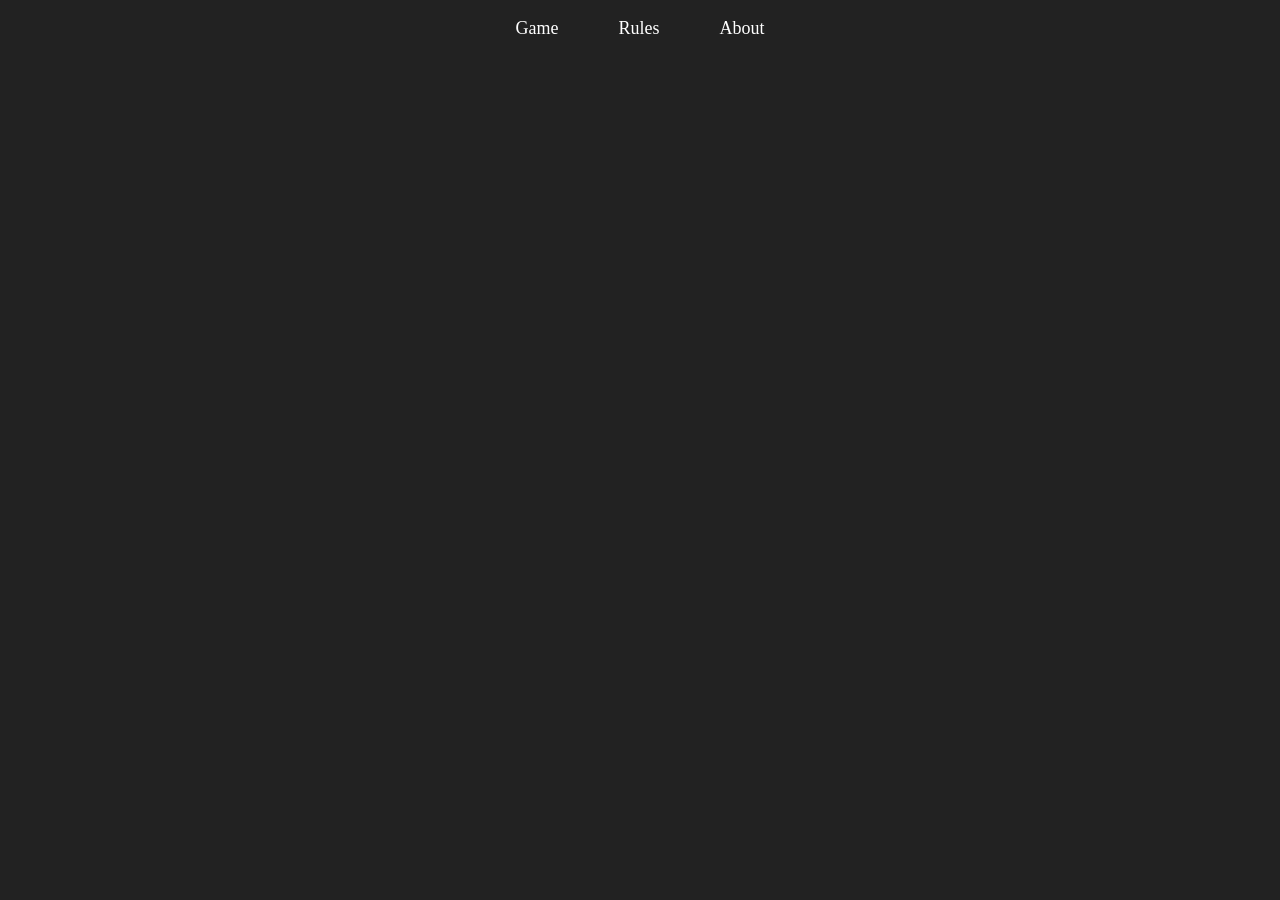
==== index.html @ 791da329 "fix imports" ====
<!DOCTYPE html>
<html lang="en">
  <head>
    <meta charset="UTF-8" />
    <link rel="icon" href="/favicon.ico" />
    <meta name="viewport" content="width=device-width, initial-scale=1.0" />
    <title>vue3-chessboard</title>
    <script type="module" crossorigin src="./assets/index-806a357c.js"></script>
    <link rel="stylesheet" href="./assets/index-60ae3403.css">
  </head>
  <body>
    <div id="app"></div>
    
  </body>
</html>
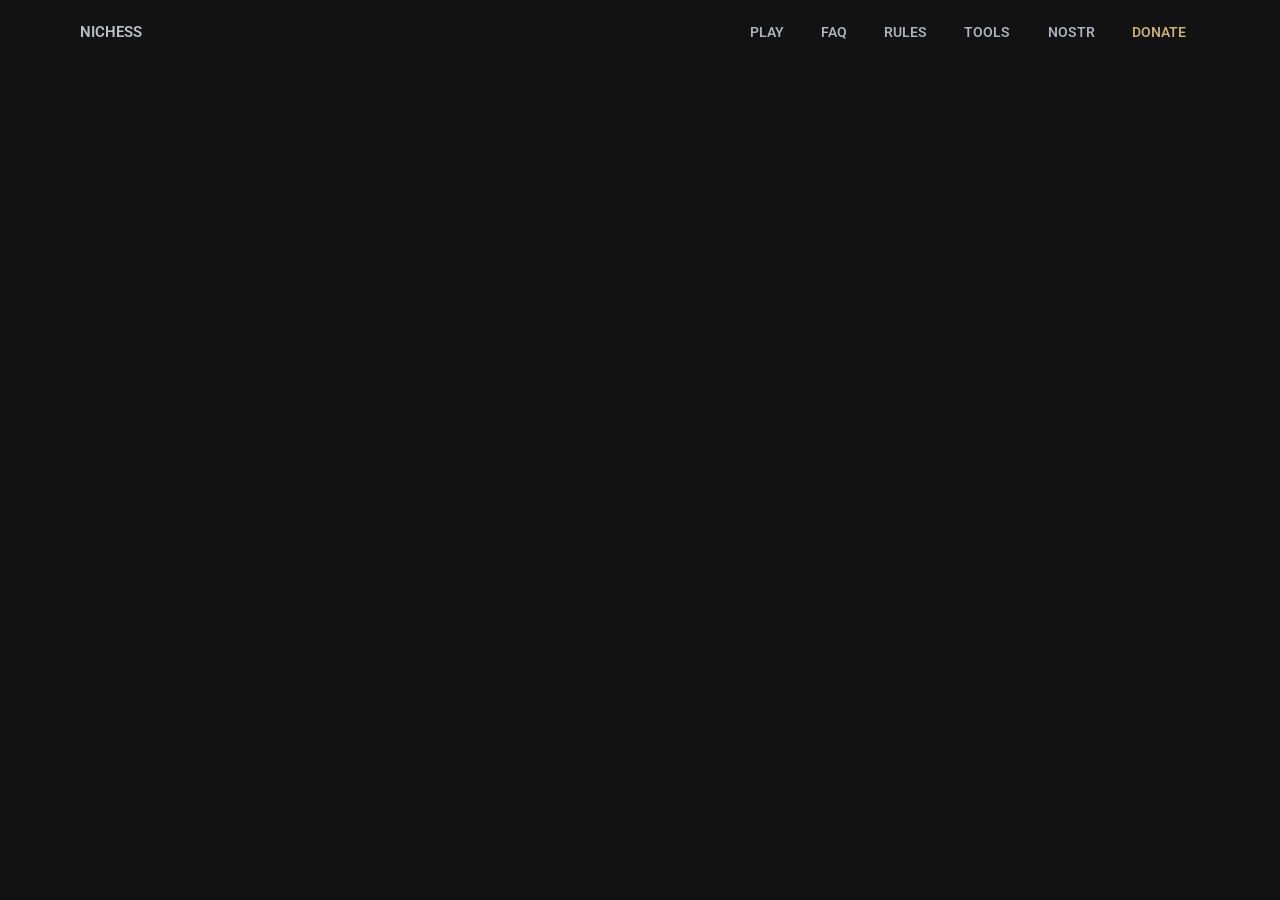
==== commit c76f8036: "initial commit" ====
--- a/index.html
+++ b/index.html
@@ -1,15 +1,382 @@
-<!DOCTYPE html>
-<html lang="en">
-  <head>
-    <meta charset="UTF-8" />
-    <link rel="icon" href="/favicon.ico" />
-    <meta name="viewport" content="width=device-width, initial-scale=1.0" />
-    <title>vue3-chessboard</title>
-    <script type="module" crossorigin src="./assets/index-806a357c.js"></script>
-    <link rel="stylesheet" href="./assets/index-60ae3403.css">
-  </head>
+<!DOCTYPE html><html lang="en"><head>
+    <link rel="preconnect" href="https://fonts.gstatic.com/" crossorigin="anonymous">
+    <link rel="stylesheet" as="style" onload="this.rel='stylesheet'" href="https://fonts.googleapis.com/css2?family=Roboto:wght@100;300;400;500;700;900&amp;display=swap">
+
+    <meta charset="UTF-8">
+    <link rel="icon" href="/favicon.ico">
+    <meta name="viewport" content="width=device-width, initial-scale=1.0">
+    <meta name="theme-color" content="#1a1a2e">
+    <meta name="description" content="Play Nichess, a free and open source game like chess where pieces have special abilities and health points.">
+    <meta property="og:title" content="Nichess">
+    <meta property="og:description" content="Play Nichess, a free and open source game like chess where pieces have special abilities and health points.">
+    <meta property="og:type" content="website">
+    <meta property="og:url" content="https://www.nichess.org/">
+    <meta property="og:image" content="https://www.nichess.org/pwa-512x512.png">
+    <link rel="apple-touch-icon" href="/apple-touch-icon-180x180.png" sizes="180x180">
+    <title>Nichess</title>
+    <script type="module" crossorigin="" src="/assets/index-BKEKGDls.js"></script>
+    <link rel="stylesheet" crossorigin="" href="/assets/index-CvhIqpyi.css">
+  <link rel="manifest" href="/manifest.webmanifest"><style id="vuetify-theme-stylesheet">:root {
+      color-scheme: dark;
+    }
+    :root {
+      --v-theme-background: 18,18,18;
+      --v-theme-background-overlay-multiplier: 1;
+      --v-theme-surface: 33,33,33;
+      --v-theme-surface-overlay-multiplier: 1;
+      --v-theme-surface-bright: 204,191,214;
+      --v-theme-surface-bright-overlay-multiplier: 2;
+      --v-theme-surface-light: 66,66,66;
+      --v-theme-surface-light-overlay-multiplier: 1;
+      --v-theme-surface-variant: 200,200,200;
+      --v-theme-surface-variant-overlay-multiplier: 2;
+      --v-theme-on-surface-variant: 0,0,0;
+      --v-theme-primary: 33,150,243;
+      --v-theme-primary-overlay-multiplier: 2;
+      --v-theme-primary-darken-1: 39,124,193;
+      --v-theme-primary-darken-1-overlay-multiplier: 2;
+      --v-theme-secondary: 84,182,178;
+      --v-theme-secondary-overlay-multiplier: 2;
+      --v-theme-secondary-darken-1: 72,169,166;
+      --v-theme-secondary-darken-1-overlay-multiplier: 2;
+      --v-theme-error: 207,102,121;
+      --v-theme-error-overlay-multiplier: 2;
+      --v-theme-info: 33,150,243;
+      --v-theme-info-overlay-multiplier: 2;
+      --v-theme-success: 76,175,80;
+      --v-theme-success-overlay-multiplier: 2;
+      --v-theme-warning: 251,140,0;
+      --v-theme-warning-overlay-multiplier: 2;
+      --v-theme-on-background: 255,255,255;
+      --v-theme-on-surface: 255,255,255;
+      --v-theme-on-surface-bright: 0,0,0;
+      --v-theme-on-surface-light: 255,255,255;
+      --v-theme-on-primary: 255,255,255;
+      --v-theme-on-primary-darken-1: 255,255,255;
+      --v-theme-on-secondary: 255,255,255;
+      --v-theme-on-secondary-darken-1: 255,255,255;
+      --v-theme-on-error: 255,255,255;
+      --v-theme-on-info: 255,255,255;
+      --v-theme-on-success: 255,255,255;
+      --v-theme-on-warning: 255,255,255;
+      --v-border-color: 255, 255, 255;
+      --v-border-opacity: 0.12;
+      --v-high-emphasis-opacity: 1;
+      --v-medium-emphasis-opacity: 0.7;
+      --v-disabled-opacity: 0.5;
+      --v-idle-opacity: 0.1;
+      --v-hover-opacity: 0.04;
+      --v-focus-opacity: 0.12;
+      --v-selected-opacity: 0.08;
+      --v-activated-opacity: 0.12;
+      --v-pressed-opacity: 0.16;
+      --v-dragged-opacity: 0.08;
+      --v-theme-kbd: 66, 66, 66;
+      --v-theme-on-kbd: 255, 255, 255;
+      --v-theme-code: 52, 52, 52;
+      --v-theme-on-code: 204, 204, 204;
+    }
+    .v-theme--light {
+      color-scheme: normal;
+      --v-theme-background: 255,255,255;
+      --v-theme-background-overlay-multiplier: 1;
+      --v-theme-surface: 255,255,255;
+      --v-theme-surface-overlay-multiplier: 1;
+      --v-theme-surface-bright: 255,255,255;
+      --v-theme-surface-bright-overlay-multiplier: 1;
+      --v-theme-surface-light: 238,238,238;
+      --v-theme-surface-light-overlay-multiplier: 1;
+      --v-theme-surface-variant: 66,66,66;
+      --v-theme-surface-variant-overlay-multiplier: 2;
+      --v-theme-on-surface-variant: 238,238,238;
+      --v-theme-primary: 24,103,192;
+      --v-theme-primary-overlay-multiplier: 2;
+      --v-theme-primary-darken-1: 31,85,146;
+      --v-theme-primary-darken-1-overlay-multiplier: 2;
+      --v-theme-secondary: 72,169,166;
+      --v-theme-secondary-overlay-multiplier: 1;
+      --v-theme-secondary-darken-1: 1,135,134;
+      --v-theme-secondary-darken-1-overlay-multiplier: 1;
+      --v-theme-error: 176,0,32;
+      --v-theme-error-overlay-multiplier: 2;
+      --v-theme-info: 33,150,243;
+      --v-theme-info-overlay-multiplier: 1;
+      --v-theme-success: 76,175,80;
+      --v-theme-success-overlay-multiplier: 1;
+      --v-theme-warning: 251,140,0;
+      --v-theme-warning-overlay-multiplier: 1;
+      --v-theme-on-background: 0,0,0;
+      --v-theme-on-surface: 0,0,0;
+      --v-theme-on-surface-bright: 0,0,0;
+      --v-theme-on-surface-light: 0,0,0;
+      --v-theme-on-primary: 255,255,255;
+      --v-theme-on-primary-darken-1: 255,255,255;
+      --v-theme-on-secondary: 255,255,255;
+      --v-theme-on-secondary-darken-1: 255,255,255;
+      --v-theme-on-error: 255,255,255;
+      --v-theme-on-info: 255,255,255;
+      --v-theme-on-success: 255,255,255;
+      --v-theme-on-warning: 255,255,255;
+      --v-border-color: 0, 0, 0;
+      --v-border-opacity: 0.12;
+      --v-high-emphasis-opacity: 0.87;
+      --v-medium-emphasis-opacity: 0.6;
+      --v-disabled-opacity: 0.38;
+      --v-idle-opacity: 0.04;
+      --v-hover-opacity: 0.04;
+      --v-focus-opacity: 0.12;
+      --v-selected-opacity: 0.08;
+      --v-activated-opacity: 0.12;
+      --v-pressed-opacity: 0.12;
+      --v-dragged-opacity: 0.08;
+      --v-theme-kbd: 238, 238, 238;
+      --v-theme-on-kbd: 0, 0, 0;
+      --v-theme-code: 245, 245, 245;
+      --v-theme-on-code: 0, 0, 0;
+    }
+    .v-theme--dark {
+      color-scheme: dark;
+      --v-theme-background: 18,18,18;
+      --v-theme-background-overlay-multiplier: 1;
+      --v-theme-surface: 33,33,33;
+      --v-theme-surface-overlay-multiplier: 1;
+      --v-theme-surface-bright: 204,191,214;
+      --v-theme-surface-bright-overlay-multiplier: 2;
+      --v-theme-surface-light: 66,66,66;
+      --v-theme-surface-light-overlay-multiplier: 1;
+      --v-theme-surface-variant: 200,200,200;
+      --v-theme-surface-variant-overlay-multiplier: 2;
+      --v-theme-on-surface-variant: 0,0,0;
+      --v-theme-primary: 33,150,243;
+      --v-theme-primary-overlay-multiplier: 2;
+      --v-theme-primary-darken-1: 39,124,193;
+      --v-theme-primary-darken-1-overlay-multiplier: 2;
+      --v-theme-secondary: 84,182,178;
+      --v-theme-secondary-overlay-multiplier: 2;
+      --v-theme-secondary-darken-1: 72,169,166;
+      --v-theme-secondary-darken-1-overlay-multiplier: 2;
+      --v-theme-error: 207,102,121;
+      --v-theme-error-overlay-multiplier: 2;
+      --v-theme-info: 33,150,243;
+      --v-theme-info-overlay-multiplier: 2;
+      --v-theme-success: 76,175,80;
+      --v-theme-success-overlay-multiplier: 2;
+      --v-theme-warning: 251,140,0;
+      --v-theme-warning-overlay-multiplier: 2;
+      --v-theme-on-background: 255,255,255;
+      --v-theme-on-surface: 255,255,255;
+      --v-theme-on-surface-bright: 0,0,0;
+      --v-theme-on-surface-light: 255,255,255;
+      --v-theme-on-primary: 255,255,255;
+      --v-theme-on-primary-darken-1: 255,255,255;
+      --v-theme-on-secondary: 255,255,255;
+      --v-theme-on-secondary-darken-1: 255,255,255;
+      --v-theme-on-error: 255,255,255;
+      --v-theme-on-info: 255,255,255;
+      --v-theme-on-success: 255,255,255;
+      --v-theme-on-warning: 255,255,255;
+      --v-border-color: 255, 255, 255;
+      --v-border-opacity: 0.12;
+      --v-high-emphasis-opacity: 1;
+      --v-medium-emphasis-opacity: 0.7;
+      --v-disabled-opacity: 0.5;
+      --v-idle-opacity: 0.1;
+      --v-hover-opacity: 0.04;
+      --v-focus-opacity: 0.12;
+      --v-selected-opacity: 0.08;
+      --v-activated-opacity: 0.12;
+      --v-pressed-opacity: 0.16;
+      --v-dragged-opacity: 0.08;
+      --v-theme-kbd: 66, 66, 66;
+      --v-theme-on-kbd: 255, 255, 255;
+      --v-theme-code: 52, 52, 52;
+      --v-theme-on-code: 204, 204, 204;
+    }
+    .bg-background {
+      --v-theme-overlay-multiplier: var(--v-theme-background-overlay-multiplier);
+      background-color: rgb(var(--v-theme-background)) !important;
+      color: rgb(var(--v-theme-on-background)) !important;
+    }
+    .bg-surface {
+      --v-theme-overlay-multiplier: var(--v-theme-surface-overlay-multiplier);
+      background-color: rgb(var(--v-theme-surface)) !important;
+      color: rgb(var(--v-theme-on-surface)) !important;
+    }
+    .bg-surface-bright {
+      --v-theme-overlay-multiplier: var(--v-theme-surface-bright-overlay-multiplier);
+      background-color: rgb(var(--v-theme-surface-bright)) !important;
+      color: rgb(var(--v-theme-on-surface-bright)) !important;
+    }
+    .bg-surface-light {
+      --v-theme-overlay-multiplier: var(--v-theme-surface-light-overlay-multiplier);
+      background-color: rgb(var(--v-theme-surface-light)) !important;
+      color: rgb(var(--v-theme-on-surface-light)) !important;
+    }
+    .bg-surface-variant {
+      --v-theme-overlay-multiplier: var(--v-theme-surface-variant-overlay-multiplier);
+      background-color: rgb(var(--v-theme-surface-variant)) !important;
+      color: rgb(var(--v-theme-on-surface-variant)) !important;
+    }
+    .bg-primary {
+      --v-theme-overlay-multiplier: var(--v-theme-primary-overlay-multiplier);
+      background-color: rgb(var(--v-theme-primary)) !important;
+      color: rgb(var(--v-theme-on-primary)) !important;
+    }
+    .bg-primary-darken-1 {
+      --v-theme-overlay-multiplier: var(--v-theme-primary-darken-1-overlay-multiplier);
+      background-color: rgb(var(--v-theme-primary-darken-1)) !important;
+      color: rgb(var(--v-theme-on-primary-darken-1)) !important;
+    }
+    .bg-secondary {
+      --v-theme-overlay-multiplier: var(--v-theme-secondary-overlay-multiplier);
+      background-color: rgb(var(--v-theme-secondary)) !important;
+      color: rgb(var(--v-theme-on-secondary)) !important;
+    }
+    .bg-secondary-darken-1 {
+      --v-theme-overlay-multiplier: var(--v-theme-secondary-darken-1-overlay-multiplier);
+      background-color: rgb(var(--v-theme-secondary-darken-1)) !important;
+      color: rgb(var(--v-theme-on-secondary-darken-1)) !important;
+    }
+    .bg-error {
+      --v-theme-overlay-multiplier: var(--v-theme-error-overlay-multiplier);
+      background-color: rgb(var(--v-theme-error)) !important;
+      color: rgb(var(--v-theme-on-error)) !important;
+    }
+    .bg-info {
+      --v-theme-overlay-multiplier: var(--v-theme-info-overlay-multiplier);
+      background-color: rgb(var(--v-theme-info)) !important;
+      color: rgb(var(--v-theme-on-info)) !important;
+    }
+    .bg-success {
+      --v-theme-overlay-multiplier: var(--v-theme-success-overlay-multiplier);
+      background-color: rgb(var(--v-theme-success)) !important;
+      color: rgb(var(--v-theme-on-success)) !important;
+    }
+    .bg-warning {
+      --v-theme-overlay-multiplier: var(--v-theme-warning-overlay-multiplier);
+      background-color: rgb(var(--v-theme-warning)) !important;
+      color: rgb(var(--v-theme-on-warning)) !important;
+    }
+    .text-background {
+      color: rgb(var(--v-theme-background)) !important;
+    }
+    .border-background {
+      --v-border-color: var(--v-theme-background);
+    }
+    .text-surface {
+      color: rgb(var(--v-theme-surface)) !important;
+    }
+    .border-surface {
+      --v-border-color: var(--v-theme-surface);
+    }
+    .text-surface-bright {
+      color: rgb(var(--v-theme-surface-bright)) !important;
+    }
+    .border-surface-bright {
+      --v-border-color: var(--v-theme-surface-bright);
+    }
+    .text-surface-light {
+      color: rgb(var(--v-theme-surface-light)) !important;
+    }
+    .border-surface-light {
+      --v-border-color: var(--v-theme-surface-light);
+    }
+    .text-surface-variant {
+      color: rgb(var(--v-theme-surface-variant)) !important;
+    }
+    .border-surface-variant {
+      --v-border-color: var(--v-theme-surface-variant);
+    }
+    .on-surface-variant {
+      color: rgb(var(--v-theme-on-surface-variant)) !important;
+    }
+    .text-primary {
+      color: rgb(var(--v-theme-primary)) !important;
+    }
+    .border-primary {
+      --v-border-color: var(--v-theme-primary);
+    }
+    .text-primary-darken-1 {
+      color: rgb(var(--v-theme-primary-darken-1)) !important;
+    }
+    .border-primary-darken-1 {
+      --v-border-color: var(--v-theme-primary-darken-1);
+    }
+    .text-secondary {
+      color: rgb(var(--v-theme-secondary)) !important;
+    }
+    .border-secondary {
+      --v-border-color: var(--v-theme-secondary);
+    }
+    .text-secondary-darken-1 {
+      color: rgb(var(--v-theme-secondary-darken-1)) !important;
+    }
+    .border-secondary-darken-1 {
+      --v-border-color: var(--v-theme-secondary-darken-1);
+    }
+    .text-error {
+      color: rgb(var(--v-theme-error)) !important;
+    }
+    .border-error {
+      --v-border-color: var(--v-theme-error);
+    }
+    .text-info {
+      color: rgb(var(--v-theme-info)) !important;
+    }
+    .border-info {
+      --v-border-color: var(--v-theme-info);
+    }
+    .text-success {
+      color: rgb(var(--v-theme-success)) !important;
+    }
+    .border-success {
+      --v-border-color: var(--v-theme-success);
+    }
+    .text-warning {
+      color: rgb(var(--v-theme-warning)) !important;
+    }
+    .border-warning {
+      --v-border-color: var(--v-theme-warning);
+    }
+    .on-background {
+      color: rgb(var(--v-theme-on-background)) !important;
+    }
+    .on-surface {
+      color: rgb(var(--v-theme-on-surface)) !important;
+    }
+    .on-surface-bright {
+      color: rgb(var(--v-theme-on-surface-bright)) !important;
+    }
+    .on-surface-light {
+      color: rgb(var(--v-theme-on-surface-light)) !important;
+    }
+    .on-primary {
+      color: rgb(var(--v-theme-on-primary)) !important;
+    }
+    .on-primary-darken-1 {
+      color: rgb(var(--v-theme-on-primary-darken-1)) !important;
+    }
+    .on-secondary {
+      color: rgb(var(--v-theme-on-secondary)) !important;
+    }
+    .on-secondary-darken-1 {
+      color: rgb(var(--v-theme-on-secondary-darken-1)) !important;
+    }
+    .on-error {
+      color: rgb(var(--v-theme-on-error)) !important;
+    }
+    .on-info {
+      color: rgb(var(--v-theme-on-info)) !important;
+    }
+    .on-success {
+      color: rgb(var(--v-theme-on-success)) !important;
+    }
+    .on-warning {
+      color: rgb(var(--v-theme-on-warning)) !important;
+    }
+</style><link rel="modulepreload" as="script" crossorigin="" href="/assets/default-1jV0i9B_.js"><link rel="stylesheet" crossorigin="" href="/assets/default-vDqa__t1.css"><link rel="modulepreload" as="script" crossorigin="" href="/assets/index-Cxiq1GOD.js"><link rel="stylesheet" crossorigin="" href="/assets/index-Dkvmuy5K.css"><link rel="canonical" href="https://www.nichess.org/"><meta name="twitter:card" content="summary"><meta name="twitter:title" content="Nichess"><meta name="twitter:description" content="Play Nichess, a free and open source game like chess where pieces have special abilities and health points."><meta name="twitter:image" content="https://www.nichess.org/pwa-512x512.png"><script type="application/ld+json">{"@context":"https://schema.org","@type":"WebSite","name":"Nichess","url":"https://www.nichess.org/","description":"A free and open source game like chess where pieces have special abilities and health points.","potentialAction":{"@type":"SearchAction","target":"https://www.nichess.org/"}}</script></head>
   <body>
-    <div id="app"></div>
-    
-  </body>
-</html>
+    <div id="app" data-v-app=""><div data-v-8d89642c="" class="v-application v-theme--dark v-layout v-layout--full-height v-locale--is-ltr"><div class="v-application__wrap"><header data-v-8d89642c="" class="v-toolbar v-toolbar--density-default bg-transparent elevation-0 v-theme--dark v-locale--is-ltr v-app-bar site-app-bar" app="" style="top: 0px; z-index: 1008; transform: translateY(0px); position: fixed; left: 0px; width: calc(100% + 0px);"><!----><div class="v-toolbar__content" style="height: 64px;"><!----><!----><div data-v-8d89642c="" class="v-container v-locale--is-ltr nav-container d-flex align-center"><button data-v-8d89642c="" type="button" class="v-btn v-btn--icon v-theme--dark v-btn--density-default v-btn--size-default v-btn--variant-text mobile-menu-button d-sm-none v-app-bar-nav-icon" aria-label="Open navigation"><span class="v-btn__overlay"></span><span class="v-btn__underlay"></span><!----><span class="v-btn__content" data-no-activator=""><i class="v-icon notranslate v-theme--dark v-icon--size-default" aria-hidden="true"><svg class="v-icon__svg" xmlns="http://www.w3.org/2000/svg" viewBox="0 0 24 24" role="img" aria-hidden="true"><path d="M3,6H21V8H3V6M3,11H21V13H3V11M3,16H21V18H3V16Z"></path></svg></i></span><!----><!----></button><a data-v-8d89642c="" href="/" class="router-link-active router-link-exact-active brand-link" aria-current="page">Nichess</a><div data-v-8d89642c="" class="desktop-nav d-none d-sm-flex ml-auto"><button data-v-8d89642c="" type="button" class="v-btn v-theme--dark v-btn--density-default v-btn--size-default v-btn--variant-text nav-link"><span class="v-btn__overlay"></span><span class="v-btn__underlay"></span><!----><span class="v-btn__content" data-no-activator="">Play</span><!----><!----></button><!----><!----><a data-v-8d89642c="" href="/faq" class="v-btn v-theme--dark v-btn--density-default v-btn--size-default v-btn--variant-text nav-link"><span class="v-btn__overlay"></span><span class="v-btn__underlay"></span><!----><span class="v-btn__content" data-no-activator="">FAQ</span><!----><!----></a><a data-v-8d89642c="" href="/rules" class="v-btn v-theme--dark v-btn--density-default v-btn--size-default v-btn--variant-text nav-link"><span class="v-btn__overlay"></span><span class="v-btn__underlay"></span><!----><span class="v-btn__content" data-no-activator="">Rules</span><!----><!----></a><a data-v-8d89642c="" href="/tools" class="v-btn v-theme--dark v-btn--density-default v-btn--size-default v-btn--variant-text nav-link"><span class="v-btn__overlay"></span><span class="v-btn__underlay"></span><!----><span class="v-btn__content" data-no-activator="">Tools</span><!----><!----></a><a data-v-8d89642c="" href="/nostr" class="v-btn v-theme--dark v-btn--density-default v-btn--size-default v-btn--variant-text nav-link"><span class="v-btn__overlay"></span><span class="v-btn__underlay"></span><!----><span class="v-btn__content" data-no-activator="">Nostr</span><!----><!----></a><a data-v-8d89642c="" href="/donate" class="v-btn v-theme--dark v-btn--density-default v-btn--size-default v-btn--variant-text nav-link donate-link"><span class="v-btn__overlay"></span><span class="v-btn__underlay"></span><!----><span class="v-btn__content" data-no-activator="">Donate</span><!----><!----></a></div></div><!----></div><!----></header><nav class="v-navigation-drawer v-navigation-drawer--left v-navigation-drawer--temporary v-theme--dark v-navigation-drawer--mobile mobile-drawer d-sm-none" data-v-8d89642c="" style="left: 0px; z-index: 1006; transform: translateX(-256px); position: fixed; height: calc(100% - 64px); top: 64px; bottom: 0px; width: 256px;"><!----><!----><div class="v-navigation-drawer__content"><div data-v-8d89642c="" class="v-list v-theme--dark bg-transparent v-list--density-default v-list--one-line mobile-nav-list" tabindex="0" role="list"><div data-v-8d89642c="" tabindex="-2" class="v-list-item v-list-item--link v-theme--dark v-list-item--density-default v-list-item--one-line rounded-0 v-list-item--variant-text mobile-play-item" role="listitem"><span class="v-list-item__overlay"></span><span class="v-list-item__underlay"></span><!----><div class="v-list-item__content" data-no-activator=""><div class="v-list-item-title">Play</div><!----><!----></div><!----></div><a data-v-8d89642c="" href="/faq" tabindex="-2" class="v-list-item v-list-item--link v-theme--dark v-list-item--density-default v-list-item--one-line rounded-0 v-list-item--variant-text mobile-nav-item" role="link"><span class="v-list-item__overlay"></span><span class="v-list-item__underlay"></span><!----><div class="v-list-item__content" data-no-activator=""><div class="v-list-item-title">FAQ</div><!----><!----></div><!----></a><a data-v-8d89642c="" href="/rules" tabindex="-2" class="v-list-item v-list-item--link v-theme--dark v-list-item--density-default v-list-item--one-line rounded-0 v-list-item--variant-text mobile-nav-item" role="link"><span class="v-list-item__overlay"></span><span class="v-list-item__underlay"></span><!----><div class="v-list-item__content" data-no-activator=""><div class="v-list-item-title">Rules</div><!----><!----></div><!----></a><a data-v-8d89642c="" href="/tools" tabindex="-2" class="v-list-item v-list-item--link v-theme--dark v-list-item--density-default v-list-item--one-line rounded-0 v-list-item--variant-text mobile-nav-item" role="link"><span class="v-list-item__overlay"></span><span class="v-list-item__underlay"></span><!----><div class="v-list-item__content" data-no-activator=""><div class="v-list-item-title">Tools</div><!----><!----></div><!----></a><a data-v-8d89642c="" href="/nostr" tabindex="-2" class="v-list-item v-list-item--link v-theme--dark v-list-item--density-default v-list-item--one-line rounded-0 v-list-item--variant-text mobile-nav-item" role="link"><span class="v-list-item__overlay"></span><span class="v-list-item__underlay"></span><!----><div class="v-list-item__content" data-no-activator=""><div class="v-list-item-title">Nostr</div><!----><!----></div><!----></a><a data-v-8d89642c="" href="/donate" tabindex="-2" class="v-list-item v-list-item--link v-theme--dark v-list-item--density-default v-list-item--one-line rounded-0 v-list-item--variant-text mobile-nav-item mobile-donate-item" role="link"><span class="v-list-item__overlay"></span><span class="v-list-item__underlay"></span><!----><div class="v-list-item__content" data-no-activator=""><div class="v-list-item-title">Donate</div><!----><!----></div><!----></a></div></div><!----></nav><!----><main data-v-8d89642c="" class="v-main" style="--v-layout-left: 0px; --v-layout-right: 0px; --v-layout-top: 64px; --v-layout-bottom: 40px;"><main data-v-6a223192="" class="home-page"><!----><!----><section data-v-6a223192="" class="hero" aria-labelledby="home-title"><h1 data-v-6a223192="" id="home-title">Nichess</h1><p data-v-6a223192="">Chess where pieces have special abilities and health points.</p><div data-v-6a223192="" class="hero-actions"><button data-v-6a223192="" class="primary-action" type="button"> Play against AI </button><a data-v-6a223192="" href="/rules" class="secondary-action"> Rules </a></div></section><section data-v-6a223192="" class="info-grid" aria-label="Nichess links and information"><article data-v-6a223192="" class="info-panel"><h2 data-v-6a223192="">Peer-to-peer</h2><p data-v-6a223192=""> Play against someone via <a data-v-6a223192="" href="/nostr" class="site-link">Nostr</a> or <a data-v-6a223192="" href="/urbit" class="site-link">Urbit</a>. </p></article><article class="info-panel" data-v-6a223192=""><h2 data-v-6a223192="">Social</h2><p data-v-6a223192=""> Follow us on <a class="site-link" href="https://www.x.com/nichessgame" data-v-6a223192="">X</a> and <a class="site-link" href="https://www.youtube.com/@nichessgame" data-v-6a223192="">YouTube</a>. </p><p data-v-6a223192=""> Email: contact@nichess.org </p></article><article class="info-panel" data-v-6a223192=""><h2 data-v-6a223192="">Free and Open Source</h2><p data-v-6a223192=""> All the code and AI models are available on our <a class="site-link" href="https://github.com/nichessgame" data-v-6a223192="">GitHub page</a> under FOSS licenses. </p></article><article class="info-panel" data-v-6a223192=""><h2 data-v-6a223192="">AI Games</h2><p data-v-6a223192=""><a class="site-link" href="https://youtube.com/playlist?list=PLN0TnHkszmgQSnFrvF_ANIzX8GmDD5GFR" data-v-6a223192="">Watch</a> our AI play against itself. </p><p data-v-6a223192=""> This is currently the best way to see what the game is like if both sides play well. </p></article></section></main><footer data-v-8b9add76="" data-v-6a223192="" class="v-footer v-theme--dark d-flex align-center justify-center" style="bottom: 0px; z-index: 1004; transform: translateY(0px); position: fixed; height: 40px; left: 0px; width: calc(100% + 0px);"><a data-v-8b9add76="" class="d-inline-block mx-2 social-link" href="https://www.youtube.com/@nichessgame" rel="noopener noreferrer" target="_blank" title="Nichess YouTube"><i data-v-8b9add76="" class="v-icon notranslate v-theme--dark" aria-hidden="true" style="font-size: 16px; height: 16px; width: 16px;"><svg class="v-icon__svg" xmlns="http://www.w3.org/2000/svg" viewBox="0 0 24 24" role="img" aria-hidden="true"><path d="M10,15L15.19,12L10,9V15M21.56,7.17C21.69,7.64 21.78,8.27 21.84,9.07C21.91,9.87 21.94,10.56 21.94,11.16L22,12C22,14.19 21.84,15.8 21.56,16.83C21.31,17.73 20.73,18.31 19.83,18.56C19.36,18.69 18.5,18.78 17.18,18.84C15.88,18.91 14.69,18.94 13.59,18.94L12,19C7.81,19 5.2,18.84 4.17,18.56C3.27,18.31 2.69,17.73 2.44,16.83C2.31,16.36 2.22,15.73 2.16,14.93C2.09,14.13 2.06,13.44 2.06,12.84L2,12C2,9.81 2.16,8.2 2.44,7.17C2.69,6.27 3.27,5.69 4.17,5.44C4.64,5.31 5.5,5.22 6.82,5.16C8.12,5.09 9.31,5.06 10.41,5.06L12,5C16.19,5 18.8,5.16 19.83,5.44C20.73,5.69 21.31,6.27 21.56,7.17Z"></path></svg></i></a><a data-v-8b9add76="" class="d-inline-block mx-2 social-link" href="https://x.com/nichessgame" rel="noopener noreferrer" target="_blank" title="Nichess X"><i data-v-8b9add76="" class="v-icon notranslate v-theme--dark" aria-hidden="true" style="font-size: 16px; height: 16px; width: 16px;"><svg class="v-icon__svg" xmlns="http://www.w3.org/2000/svg" viewBox="0 0 24 24" role="img" aria-hidden="true"><path d="M2.04875 3.00002L9.77052 13.3248L1.99998 21.7192H3.74882L10.5519 14.3697L16.0486 21.7192H22L13.8437 10.8137L21.0765 3.00002H19.3277L13.0624 9.76874L8.0001 3.00002H2.04875ZM4.62054 4.28821H7.35461L19.4278 20.4308H16.6937L4.62054 4.28821Z"></path></svg></i></a><a data-v-8b9add76="" class="d-inline-block mx-2 social-link" href="https://github.com/nichessgame" rel="noopener noreferrer" target="_blank" title="Nichess GitHub"><i data-v-8b9add76="" class="v-icon notranslate v-theme--dark" aria-hidden="true" style="font-size: 16px; height: 16px; width: 16px;"><svg class="v-icon__svg" xmlns="http://www.w3.org/2000/svg" viewBox="0 0 24 24" role="img" aria-hidden="true"><path d="M12,2A10,10 0 0,0 2,12C2,16.42 4.87,20.17 8.84,21.5C9.34,21.58 9.5,21.27 9.5,21C9.5,20.77 9.5,20.14 9.5,19.31C6.73,19.91 6.14,17.97 6.14,17.97C5.68,16.81 5.03,16.5 5.03,16.5C4.12,15.88 5.1,15.9 5.1,15.9C6.1,15.97 6.63,16.93 6.63,16.93C7.5,18.45 8.97,18 9.54,17.76C9.63,17.11 9.89,16.67 10.17,16.42C7.95,16.17 5.62,15.31 5.62,11.5C5.62,10.39 6,9.5 6.65,8.79C6.55,8.54 6.2,7.5 6.75,6.15C6.75,6.15 7.59,5.88 9.5,7.17C10.29,6.95 11.15,6.84 12,6.84C12.85,6.84 13.71,6.95 14.5,7.17C16.41,5.88 17.25,6.15 17.25,6.15C17.8,7.5 17.45,8.54 17.35,8.79C18,9.5 18.38,10.39 18.38,11.5C18.38,15.32 16.04,16.16 13.81,16.41C14.17,16.72 14.5,17.33 14.5,18.26C14.5,19.6 14.5,20.68 14.5,21C14.5,21.27 14.66,21.59 15.17,21.5C19.14,20.16 22,16.42 22,12A10,10 0 0,0 12,2Z"></path></svg></i></a></footer></main></div></div></div>
+  
+
+</body></html>
--- a/assets/index-CvhIqpyi.css
+++ b/assets/index-CvhIqpyi.css
@@ -0,0 +1,5 @@
+@charset "UTF-8";@keyframes v-shake{59%{margin-left:0}60%,80%{margin-left:2px}70%,90%{margin-left:-2px}}.bg-black{background-color:#000!important}.bg-black{color:#fff!important}.bg-white{background-color:#fff!important}.bg-white{color:#000!important}.bg-transparent{background-color:transparent!important}.bg-transparent{color:currentColor!important}.bg-red{background-color:#f44336!important}.bg-red{color:#fff!important}.bg-red-lighten-5{background-color:#ffebee!important}.bg-red-lighten-5{color:#000!important}.bg-red-lighten-4{background-color:#ffcdd2!important}.bg-red-lighten-4{color:#000!important}.bg-red-lighten-3{background-color:#ef9a9a!important}.bg-red-lighten-3{color:#000!important}.bg-red-lighten-2{background-color:#e57373!important}.bg-red-lighten-2{color:#fff!important}.bg-red-lighten-1{background-color:#ef5350!important}.bg-red-lighten-1{color:#fff!important}.bg-red-darken-1{background-color:#e53935!important}.bg-red-darken-1{color:#fff!important}.bg-red-darken-2{background-color:#d32f2f!important}.bg-red-darken-2{color:#fff!important}.bg-red-darken-3{background-color:#c62828!important}.bg-red-darken-3{color:#fff!important}.bg-red-darken-4{background-color:#b71c1c!important}.bg-red-darken-4{color:#fff!important}.bg-red-accent-1{background-color:#ff8a80!important}.bg-red-accent-1{color:#000!important}.bg-red-accent-2{background-color:#ff5252!important}.bg-red-accent-2{color:#fff!important}.bg-red-accent-3{background-color:#ff1744!important}.bg-red-accent-3{color:#fff!important}.bg-red-accent-4{background-color:#d50000!important}.bg-red-accent-4{color:#fff!important}.bg-pink{background-color:#e91e63!important}.bg-pink{color:#fff!important}.bg-pink-lighten-5{background-color:#fce4ec!important}.bg-pink-lighten-5{color:#000!important}.bg-pink-lighten-4{background-color:#f8bbd0!important}.bg-pink-lighten-4{color:#000!important}.bg-pink-lighten-3{background-color:#f48fb1!important}.bg-pink-lighten-3{color:#000!important}.bg-pink-lighten-2{background-color:#f06292!important}.bg-pink-lighten-2{color:#fff!important}.bg-pink-lighten-1{background-color:#ec407a!important}.bg-pink-lighten-1{color:#fff!important}.bg-pink-darken-1{background-color:#d81b60!important}.bg-pink-darken-1{color:#fff!important}.bg-pink-darken-2{background-color:#c2185b!important}.bg-pink-darken-2{color:#fff!important}.bg-pink-darken-3{background-color:#ad1457!important}.bg-pink-darken-3{color:#fff!important}.bg-pink-darken-4{background-color:#880e4f!important}.bg-pink-darken-4{color:#fff!important}.bg-pink-accent-1{background-color:#ff80ab!important}.bg-pink-accent-1{color:#fff!important}.bg-pink-accent-2{background-color:#ff4081!important}.bg-pink-accent-2{color:#fff!important}.bg-pink-accent-3{background-color:#f50057!important}.bg-pink-accent-3{color:#fff!important}.bg-pink-accent-4{background-color:#c51162!important}.bg-pink-accent-4{color:#fff!important}.bg-purple{background-color:#9c27b0!important}.bg-purple{color:#fff!important}.bg-purple-lighten-5{background-color:#f3e5f5!important}.bg-purple-lighten-5{color:#000!important}.bg-purple-lighten-4{background-color:#e1bee7!important}.bg-purple-lighten-4{color:#000!important}.bg-purple-lighten-3{background-color:#ce93d8!important}.bg-purple-lighten-3{color:#fff!important}.bg-purple-lighten-2{background-color:#ba68c8!important}.bg-purple-lighten-2{color:#fff!important}.bg-purple-lighten-1{background-color:#ab47bc!important}.bg-purple-lighten-1{color:#fff!important}.bg-purple-darken-1{background-color:#8e24aa!important}.bg-purple-darken-1{color:#fff!important}.bg-purple-darken-2{background-color:#7b1fa2!important}.bg-purple-darken-2{color:#fff!important}.bg-purple-darken-3{background-color:#6a1b9a!important}.bg-purple-darken-3{color:#fff!important}.bg-purple-darken-4{background-color:#4a148c!important}.bg-purple-darken-4{color:#fff!important}.bg-purple-accent-1{background-color:#ea80fc!important}.bg-purple-accent-1{color:#fff!important}.bg-purple-accent-2{background-color:#e040fb!important}.bg-purple-accent-2{color:#fff!important}.bg-purple-accent-3{background-color:#d500f9!important}.bg-purple-accent-3{color:#fff!important}.bg-purple-accent-4{background-color:#a0f!important}.bg-purple-accent-4{color:#fff!important}.bg-deep-purple{background-color:#673ab7!important}.bg-deep-purple{color:#fff!important}.bg-deep-purple-lighten-5{background-color:#ede7f6!important}.bg-deep-purple-lighten-5{color:#000!important}.bg-deep-purple-lighten-4{background-color:#d1c4e9!important}.bg-deep-purple-lighten-4{color:#000!important}.bg-deep-purple-lighten-3{background-color:#b39ddb!important}.bg-deep-purple-lighten-3{color:#fff!important}.bg-deep-purple-lighten-2{background-color:#9575cd!important}.bg-deep-purple-lighten-2{color:#fff!important}.bg-deep-purple-lighten-1{background-color:#7e57c2!important}.bg-deep-purple-lighten-1{color:#fff!important}.bg-deep-purple-darken-1{background-color:#5e35b1!important}.bg-deep-purple-darken-1{color:#fff!important}.bg-deep-purple-darken-2{background-color:#512da8!important}.bg-deep-purple-darken-2{color:#fff!important}.bg-deep-purple-darken-3{background-color:#4527a0!important}.bg-deep-purple-darken-3{color:#fff!important}.bg-deep-purple-darken-4{background-color:#311b92!important}.bg-deep-purple-darken-4{color:#fff!important}.bg-deep-purple-accent-1{background-color:#b388ff!important}.bg-deep-purple-accent-1{color:#fff!important}.bg-deep-purple-accent-2{background-color:#7c4dff!important}.bg-deep-purple-accent-2{color:#fff!important}.bg-deep-purple-accent-3{background-color:#651fff!important}.bg-deep-purple-accent-3{color:#fff!important}.bg-deep-purple-accent-4{background-color:#6200ea!important}.bg-deep-purple-accent-4{color:#fff!important}.bg-indigo{background-color:#3f51b5!important}.bg-indigo{color:#fff!important}.bg-indigo-lighten-5{background-color:#e8eaf6!important}.bg-indigo-lighten-5{color:#000!important}.bg-indigo-lighten-4{background-color:#c5cae9!important}.bg-indigo-lighten-4{color:#000!important}.bg-indigo-lighten-3{background-color:#9fa8da!important}.bg-indigo-lighten-3{color:#fff!important}.bg-indigo-lighten-2{background-color:#7986cb!important}.bg-indigo-lighten-2{color:#fff!important}.bg-indigo-lighten-1{background-color:#5c6bc0!important}.bg-indigo-lighten-1{color:#fff!important}.bg-indigo-darken-1{background-color:#3949ab!important}.bg-indigo-darken-1{color:#fff!important}.bg-indigo-darken-2{background-color:#303f9f!important}.bg-indigo-darken-2{color:#fff!important}.bg-indigo-darken-3{background-color:#283593!important}.bg-indigo-darken-3{color:#fff!important}.bg-indigo-darken-4{background-color:#1a237e!important}.bg-indigo-darken-4{color:#fff!important}.bg-indigo-accent-1{background-color:#8c9eff!important}.bg-indigo-accent-1{color:#fff!important}.bg-indigo-accent-2{background-color:#536dfe!important}.bg-indigo-accent-2{color:#fff!important}.bg-indigo-accent-3{background-color:#3d5afe!important}.bg-indigo-accent-3{color:#fff!important}.bg-indigo-accent-4{background-color:#304ffe!important}.bg-indigo-accent-4{color:#fff!important}.bg-blue{background-color:#2196f3!important}.bg-blue{color:#fff!important}.bg-blue-lighten-5{background-color:#e3f2fd!important}.bg-blue-lighten-5{color:#000!important}.bg-blue-lighten-4{background-color:#bbdefb!important}.bg-blue-lighten-4{color:#000!important}.bg-blue-lighten-3{background-color:#90caf9!important}.bg-blue-lighten-3{color:#000!important}.bg-blue-lighten-2{background-color:#64b5f6!important}.bg-blue-lighten-2{color:#000!important}.bg-blue-lighten-1{background-color:#42a5f5!important}.bg-blue-lighten-1{color:#fff!important}.bg-blue-darken-1{background-color:#1e88e5!important}.bg-blue-darken-1{color:#fff!important}.bg-blue-darken-2{background-color:#1976d2!important}.bg-blue-darken-2{color:#fff!important}.bg-blue-darken-3{background-color:#1565c0!important}.bg-blue-darken-3{color:#fff!important}.bg-blue-darken-4{background-color:#0d47a1!important}.bg-blue-darken-4{color:#fff!important}.bg-blue-accent-1{background-color:#82b1ff!important}.bg-blue-accent-1{color:#000!important}.bg-blue-accent-2{background-color:#448aff!important}.bg-blue-accent-2{color:#fff!important}.bg-blue-accent-3{background-color:#2979ff!important}.bg-blue-accent-3{color:#fff!important}.bg-blue-accent-4{background-color:#2962ff!important}.bg-blue-accent-4{color:#fff!important}.bg-light-blue{background-color:#03a9f4!important}.bg-light-blue{color:#fff!important}.bg-light-blue-lighten-5{background-color:#e1f5fe!important}.bg-light-blue-lighten-5{color:#000!important}.bg-light-blue-lighten-4{background-color:#b3e5fc!important}.bg-light-blue-lighten-4{color:#000!important}.bg-light-blue-lighten-3{background-color:#81d4fa!important}.bg-light-blue-lighten-3{color:#000!important}.bg-light-blue-lighten-2{background-color:#4fc3f7!important}.bg-light-blue-lighten-2{color:#000!important}.bg-light-blue-lighten-1{background-color:#29b6f6!important}.bg-light-blue-lighten-1{color:#000!important}.bg-light-blue-darken-1{background-color:#039be5!important}.bg-light-blue-darken-1{color:#fff!important}.bg-light-blue-darken-2{background-color:#0288d1!important}.bg-light-blue-darken-2{color:#fff!important}.bg-light-blue-darken-3{background-color:#0277bd!important}.bg-light-blue-darken-3{color:#fff!important}.bg-light-blue-darken-4{background-color:#01579b!important}.bg-light-blue-darken-4{color:#fff!important}.bg-light-blue-accent-1{background-color:#80d8ff!important}.bg-light-blue-accent-1{color:#000!important}.bg-light-blue-accent-2{background-color:#40c4ff!important}.bg-light-blue-accent-2{color:#000!important}.bg-light-blue-accent-3{background-color:#00b0ff!important}.bg-light-blue-accent-3{color:#fff!important}.bg-light-blue-accent-4{background-color:#0091ea!important}.bg-light-blue-accent-4{color:#fff!important}.bg-cyan{background-color:#00bcd4!important}.bg-cyan{color:#000!important}.bg-cyan-lighten-5{background-color:#e0f7fa!important}.bg-cyan-lighten-5{color:#000!important}.bg-cyan-lighten-4{background-color:#b2ebf2!important}.bg-cyan-lighten-4{color:#000!important}.bg-cyan-lighten-3{background-color:#80deea!important}.bg-cyan-lighten-3{color:#000!important}.bg-cyan-lighten-2{background-color:#4dd0e1!important}.bg-cyan-lighten-2{color:#000!important}.bg-cyan-lighten-1{background-color:#26c6da!important}.bg-cyan-lighten-1{color:#000!important}.bg-cyan-darken-1{background-color:#00acc1!important}.bg-cyan-darken-1{color:#fff!important}.bg-cyan-darken-2{background-color:#0097a7!important}.bg-cyan-darken-2{color:#fff!important}.bg-cyan-darken-3{background-color:#00838f!important}.bg-cyan-darken-3{color:#fff!important}.bg-cyan-darken-4{background-color:#006064!important}.bg-cyan-darken-4{color:#fff!important}.bg-cyan-accent-1{background-color:#84ffff!important}.bg-cyan-accent-1{color:#000!important}.bg-cyan-accent-2{background-color:#18ffff!important}.bg-cyan-accent-2{color:#000!important}.bg-cyan-accent-3{background-color:#00e5ff!important}.bg-cyan-accent-3{color:#000!important}.bg-cyan-accent-4{background-color:#00b8d4!important}.bg-cyan-accent-4{color:#fff!important}.bg-teal{background-color:#009688!important}.bg-teal{color:#fff!important}.bg-teal-lighten-5{background-color:#e0f2f1!important}.bg-teal-lighten-5{color:#000!important}.bg-teal-lighten-4{background-color:#b2dfdb!important}.bg-teal-lighten-4{color:#000!important}.bg-teal-lighten-3{background-color:#80cbc4!important}.bg-teal-lighten-3{color:#000!important}.bg-teal-lighten-2{background-color:#4db6ac!important}.bg-teal-lighten-2{color:#fff!important}.bg-teal-lighten-1{background-color:#26a69a!important}.bg-teal-lighten-1{color:#fff!important}.bg-teal-darken-1{background-color:#00897b!important}.bg-teal-darken-1{color:#fff!important}.bg-teal-darken-2{background-color:#00796b!important}.bg-teal-darken-2{color:#fff!important}.bg-teal-darken-3{background-color:#00695c!important}.bg-teal-darken-3{color:#fff!important}.bg-teal-darken-4{background-color:#004d40!important}.bg-teal-darken-4{color:#fff!important}.bg-teal-accent-1{background-color:#a7ffeb!important}.bg-teal-accent-1{color:#000!important}.bg-teal-accent-2{background-color:#64ffda!important}.bg-teal-accent-2{color:#000!important}.bg-teal-accent-3{background-color:#1de9b6!important}.bg-teal-accent-3{color:#000!important}.bg-teal-accent-4{background-color:#00bfa5!important}.bg-teal-accent-4{color:#fff!important}.bg-green{background-color:#4caf50!important}.bg-green{color:#fff!important}.bg-green-lighten-5{background-color:#e8f5e9!important}.bg-green-lighten-5{color:#000!important}.bg-green-lighten-4{background-color:#c8e6c9!important}.bg-green-lighten-4{color:#000!important}.bg-green-lighten-3{background-color:#a5d6a7!important}.bg-green-lighten-3{color:#000!important}.bg-green-lighten-2{background-color:#81c784!important}.bg-green-lighten-2{color:#000!important}.bg-green-lighten-1{background-color:#66bb6a!important}.bg-green-lighten-1{color:#fff!important}.bg-green-darken-1{background-color:#43a047!important}.bg-green-darken-1{color:#fff!important}.bg-green-darken-2{background-color:#388e3c!important}.bg-green-darken-2{color:#fff!important}.bg-green-darken-3{background-color:#2e7d32!important}.bg-green-darken-3{color:#fff!important}.bg-green-darken-4{background-color:#1b5e20!important}.bg-green-darken-4{color:#fff!important}.bg-green-accent-1{background-color:#b9f6ca!important}.bg-green-accent-1{color:#000!important}.bg-green-accent-2{background-color:#69f0ae!important}.bg-green-accent-2{color:#000!important}.bg-green-accent-3{background-color:#00e676!important}.bg-green-accent-3{color:#000!important}.bg-green-accent-4{background-color:#00c853!important}.bg-green-accent-4{color:#000!important}.bg-light-green{background-color:#8bc34a!important}.bg-light-green{color:#000!important}.bg-light-green-lighten-5{background-color:#f1f8e9!important}.bg-light-green-lighten-5{color:#000!important}.bg-light-green-lighten-4{background-color:#dcedc8!important}.bg-light-green-lighten-4{color:#000!important}.bg-light-green-lighten-3{background-color:#c5e1a5!important}.bg-light-green-lighten-3{color:#000!important}.bg-light-green-lighten-2{background-color:#aed581!important}.bg-light-green-lighten-2{color:#000!important}.bg-light-green-lighten-1{background-color:#9ccc65!important}.bg-light-green-lighten-1{color:#000!important}.bg-light-green-darken-1{background-color:#7cb342!important}.bg-light-green-darken-1{color:#fff!important}.bg-light-green-darken-2{background-color:#689f38!important}.bg-light-green-darken-2{color:#fff!important}.bg-light-green-darken-3{background-color:#558b2f!important}.bg-light-green-darken-3{color:#fff!important}.bg-light-green-darken-4{background-color:#33691e!important}.bg-light-green-darken-4{color:#fff!important}.bg-light-green-accent-1{background-color:#ccff90!important}.bg-light-green-accent-1{color:#000!important}.bg-light-green-accent-2{background-color:#b2ff59!important}.bg-light-green-accent-2{color:#000!important}.bg-light-green-accent-3{background-color:#76ff03!important}.bg-light-green-accent-3{color:#000!important}.bg-light-green-accent-4{background-color:#64dd17!important}.bg-light-green-accent-4{color:#000!important}.bg-lime{background-color:#cddc39!important}.bg-lime{color:#000!important}.bg-lime-lighten-5{background-color:#f9fbe7!important}.bg-lime-lighten-5{color:#000!important}.bg-lime-lighten-4{background-color:#f0f4c3!important}.bg-lime-lighten-4{color:#000!important}.bg-lime-lighten-3{background-color:#e6ee9c!important}.bg-lime-lighten-3{color:#000!important}.bg-lime-lighten-2{background-color:#dce775!important}.bg-lime-lighten-2{color:#000!important}.bg-lime-lighten-1{background-color:#d4e157!important}.bg-lime-lighten-1{color:#000!important}.bg-lime-darken-1{background-color:#c0ca33!important}.bg-lime-darken-1{color:#000!important}.bg-lime-darken-2{background-color:#afb42b!important}.bg-lime-darken-2{color:#000!important}.bg-lime-darken-3{background-color:#9e9d24!important}.bg-lime-darken-3{color:#fff!important}.bg-lime-darken-4{background-color:#827717!important}.bg-lime-darken-4{color:#fff!important}.bg-lime-accent-1{background-color:#f4ff81!important}.bg-lime-accent-1{color:#000!important}.bg-lime-accent-2{background-color:#eeff41!important}.bg-lime-accent-2{color:#000!important}.bg-lime-accent-3{background-color:#c6ff00!important}.bg-lime-accent-3{color:#000!important}.bg-lime-accent-4{background-color:#aeea00!important}.bg-lime-accent-4{color:#000!important}.bg-yellow{background-color:#ffeb3b!important}.bg-yellow{color:#000!important}.bg-yellow-lighten-5{background-color:#fffde7!important}.bg-yellow-lighten-5{color:#000!important}.bg-yellow-lighten-4{background-color:#fff9c4!important}.bg-yellow-lighten-4{color:#000!important}.bg-yellow-lighten-3{background-color:#fff59d!important}.bg-yellow-lighten-3{color:#000!important}.bg-yellow-lighten-2{background-color:#fff176!important}.bg-yellow-lighten-2{color:#000!important}.bg-yellow-lighten-1{background-color:#ffee58!important}.bg-yellow-lighten-1{color:#000!important}.bg-yellow-darken-1{background-color:#fdd835!important}.bg-yellow-darken-1{color:#000!important}.bg-yellow-darken-2{background-color:#fbc02d!important}.bg-yellow-darken-2{color:#000!important}.bg-yellow-darken-3{background-color:#f9a825!important}.bg-yellow-darken-3{color:#000!important}.bg-yellow-darken-4{background-color:#f57f17!important}.bg-yellow-darken-4{color:#fff!important}.bg-yellow-accent-1{background-color:#ffff8d!important}.bg-yellow-accent-1{color:#000!important}.bg-yellow-accent-2{background-color:#ff0!important}.bg-yellow-accent-2{color:#000!important}.bg-yellow-accent-3{background-color:#ffea00!important}.bg-yellow-accent-3{color:#000!important}.bg-yellow-accent-4{background-color:#ffd600!important}.bg-yellow-accent-4{color:#000!important}.bg-amber{background-color:#ffc107!important}.bg-amber{color:#000!important}.bg-amber-lighten-5{background-color:#fff8e1!important}.bg-amber-lighten-5{color:#000!important}.bg-amber-lighten-4{background-color:#ffecb3!important}.bg-amber-lighten-4{color:#000!important}.bg-amber-lighten-3{background-color:#ffe082!important}.bg-amber-lighten-3{color:#000!important}.bg-amber-lighten-2{background-color:#ffd54f!important}.bg-amber-lighten-2{color:#000!important}.bg-amber-lighten-1{background-color:#ffca28!important}.bg-amber-lighten-1{color:#000!important}.bg-amber-darken-1{background-color:#ffb300!important}.bg-amber-darken-1{color:#000!important}.bg-amber-darken-2{background-color:#ffa000!important}.bg-amber-darken-2{color:#000!important}.bg-amber-darken-3{background-color:#ff8f00!important}.bg-amber-darken-3{color:#000!important}.bg-amber-darken-4{background-color:#ff6f00!important}.bg-amber-darken-4{color:#fff!important}.bg-amber-accent-1{background-color:#ffe57f!important}.bg-amber-accent-1{color:#000!important}.bg-amber-accent-2{background-color:#ffd740!important}.bg-amber-accent-2{color:#000!important}.bg-amber-accent-3{background-color:#ffc400!important}.bg-amber-accent-3{color:#000!important}.bg-amber-accent-4{background-color:#ffab00!important}.bg-amber-accent-4{color:#000!important}.bg-orange{background-color:#ff9800!important}.bg-orange{color:#000!important}.bg-orange-lighten-5{background-color:#fff3e0!important}.bg-orange-lighten-5{color:#000!important}.bg-orange-lighten-4{background-color:#ffe0b2!important}.bg-orange-lighten-4{color:#000!important}.bg-orange-lighten-3{background-color:#ffcc80!important}.bg-orange-lighten-3{color:#000!important}.bg-orange-lighten-2{background-color:#ffb74d!important}.bg-orange-lighten-2{color:#000!important}.bg-orange-lighten-1{background-color:#ffa726!important}.bg-orange-lighten-1{color:#000!important}.bg-orange-darken-1{background-color:#fb8c00!important}.bg-orange-darken-1{color:#fff!important}.bg-orange-darken-2{background-color:#f57c00!important}.bg-orange-darken-2{color:#fff!important}.bg-orange-darken-3{background-color:#ef6c00!important}.bg-orange-darken-3{color:#fff!important}.bg-orange-darken-4{background-color:#e65100!important}.bg-orange-darken-4{color:#fff!important}.bg-orange-accent-1{background-color:#ffd180!important}.bg-orange-accent-1{color:#000!important}.bg-orange-accent-2{background-color:#ffab40!important}.bg-orange-accent-2{color:#000!important}.bg-orange-accent-3{background-color:#ff9100!important}.bg-orange-accent-3{color:#000!important}.bg-orange-accent-4{background-color:#ff6d00!important}.bg-orange-accent-4{color:#fff!important}.bg-deep-orange{background-color:#ff5722!important}.bg-deep-orange{color:#fff!important}.bg-deep-orange-lighten-5{background-color:#fbe9e7!important}.bg-deep-orange-lighten-5{color:#000!important}.bg-deep-orange-lighten-4{background-color:#ffccbc!important}.bg-deep-orange-lighten-4{color:#000!important}.bg-deep-orange-lighten-3{background-color:#ffab91!important}.bg-deep-orange-lighten-3{color:#000!important}.bg-deep-orange-lighten-2{background-color:#ff8a65!important}.bg-deep-orange-lighten-2{color:#000!important}.bg-deep-orange-lighten-1{background-color:#ff7043!important}.bg-deep-orange-lighten-1{color:#fff!important}.bg-deep-orange-darken-1{background-color:#f4511e!important}.bg-deep-orange-darken-1{color:#fff!important}.bg-deep-orange-darken-2{background-color:#e64a19!important}.bg-deep-orange-darken-2{color:#fff!important}.bg-deep-orange-darken-3{background-color:#d84315!important}.bg-deep-orange-darken-3{color:#fff!important}.bg-deep-orange-darken-4{background-color:#bf360c!important}.bg-deep-orange-darken-4{color:#fff!important}.bg-deep-orange-accent-1{background-color:#ff9e80!important}.bg-deep-orange-accent-1{color:#000!important}.bg-deep-orange-accent-2{background-color:#ff6e40!important}.bg-deep-orange-accent-2{color:#fff!important}.bg-deep-orange-accent-3{background-color:#ff3d00!important}.bg-deep-orange-accent-3{color:#fff!important}.bg-deep-orange-accent-4{background-color:#dd2c00!important}.bg-deep-orange-accent-4{color:#fff!important}.bg-brown{background-color:#795548!important}.bg-brown{color:#fff!important}.bg-brown-lighten-5{background-color:#efebe9!important}.bg-brown-lighten-5{color:#000!important}.bg-brown-lighten-4{background-color:#d7ccc8!important}.bg-brown-lighten-4{color:#000!important}.bg-brown-lighten-3{background-color:#bcaaa4!important}.bg-brown-lighten-3{color:#000!important}.bg-brown-lighten-2{background-color:#a1887f!important}.bg-brown-lighten-2{color:#fff!important}.bg-brown-lighten-1{background-color:#8d6e63!important}.bg-brown-lighten-1{color:#fff!important}.bg-brown-darken-1{background-color:#6d4c41!important}.bg-brown-darken-1{color:#fff!important}.bg-brown-darken-2{background-color:#5d4037!important}.bg-brown-darken-2{color:#fff!important}.bg-brown-darken-3{background-color:#4e342e!important}.bg-brown-darken-3{color:#fff!important}.bg-brown-darken-4{background-color:#3e2723!important}.bg-brown-darken-4{color:#fff!important}.bg-blue-grey{background-color:#607d8b!important}.bg-blue-grey{color:#fff!important}.bg-blue-grey-lighten-5{background-color:#eceff1!important}.bg-blue-grey-lighten-5{color:#000!important}.bg-blue-grey-lighten-4{background-color:#cfd8dc!important}.bg-blue-grey-lighten-4{color:#000!important}.bg-blue-grey-lighten-3{background-color:#b0bec5!important}.bg-blue-grey-lighten-3{color:#000!important}.bg-blue-grey-lighten-2{background-color:#90a4ae!important}.bg-blue-grey-lighten-2{color:#fff!important}.bg-blue-grey-lighten-1{background-color:#78909c!important}.bg-blue-grey-lighten-1{color:#fff!important}.bg-blue-grey-darken-1{background-color:#546e7a!important}.bg-blue-grey-darken-1{color:#fff!important}.bg-blue-grey-darken-2{background-color:#455a64!important}.bg-blue-grey-darken-2{color:#fff!important}.bg-blue-grey-darken-3{background-color:#37474f!important}.bg-blue-grey-darken-3{color:#fff!important}.bg-blue-grey-darken-4{background-color:#263238!important}.bg-blue-grey-darken-4{color:#fff!important}.bg-grey{background-color:#9e9e9e!important}.bg-grey{color:#fff!important}.bg-grey-lighten-5{background-color:#fafafa!important}.bg-grey-lighten-5{color:#000!important}.bg-grey-lighten-4{background-color:#f5f5f5!important}.bg-grey-lighten-4{color:#000!important}.bg-grey-lighten-3{background-color:#eee!important}.bg-grey-lighten-3{color:#000!important}.bg-grey-lighten-2{background-color:#e0e0e0!important}.bg-grey-lighten-2{color:#000!important}.bg-grey-lighten-1{background-color:#bdbdbd!important}.bg-grey-lighten-1{color:#000!important}.bg-grey-darken-1{background-color:#757575!important}.bg-grey-darken-1{color:#fff!important}.bg-grey-darken-2{background-color:#616161!important}.bg-grey-darken-2{color:#fff!important}.bg-grey-darken-3{background-color:#424242!important}.bg-grey-darken-3{color:#fff!important}.bg-grey-darken-4{background-color:#212121!important}.bg-grey-darken-4{color:#fff!important}.bg-shades-black{background-color:#000!important}.bg-shades-black{color:#fff!important}.bg-shades-white{background-color:#fff!important}.bg-shades-white{color:#000!important}.bg-shades-transparent{background-color:transparent!important}.bg-shades-transparent{color:currentColor!important}.text-black{color:#000!important}.text-white{color:#fff!important}.text-transparent{color:transparent!important}.text-red{color:#f44336!important}.text-red-lighten-5{color:#ffebee!important}.text-red-lighten-4{color:#ffcdd2!important}.text-red-lighten-3{color:#ef9a9a!important}.text-red-lighten-2{color:#e57373!important}.text-red-lighten-1{color:#ef5350!important}.text-red-darken-1{color:#e53935!important}.text-red-darken-2{color:#d32f2f!important}.text-red-darken-3{color:#c62828!important}.text-red-darken-4{color:#b71c1c!important}.text-red-accent-1{color:#ff8a80!important}.text-red-accent-2{color:#ff5252!important}.text-red-accent-3{color:#ff1744!important}.text-red-accent-4{color:#d50000!important}.text-pink{color:#e91e63!important}.text-pink-lighten-5{color:#fce4ec!important}.text-pink-lighten-4{color:#f8bbd0!important}.text-pink-lighten-3{color:#f48fb1!important}.text-pink-lighten-2{color:#f06292!important}.text-pink-lighten-1{color:#ec407a!important}.text-pink-darken-1{color:#d81b60!important}.text-pink-darken-2{color:#c2185b!important}.text-pink-darken-3{color:#ad1457!important}.text-pink-darken-4{color:#880e4f!important}.text-pink-accent-1{color:#ff80ab!important}.text-pink-accent-2{color:#ff4081!important}.text-pink-accent-3{color:#f50057!important}.text-pink-accent-4{color:#c51162!important}.text-purple{color:#9c27b0!important}.text-purple-lighten-5{color:#f3e5f5!important}.text-purple-lighten-4{color:#e1bee7!important}.text-purple-lighten-3{color:#ce93d8!important}.text-purple-lighten-2{color:#ba68c8!important}.text-purple-lighten-1{color:#ab47bc!important}.text-purple-darken-1{color:#8e24aa!important}.text-purple-darken-2{color:#7b1fa2!important}.text-purple-darken-3{color:#6a1b9a!important}.text-purple-darken-4{color:#4a148c!important}.text-purple-accent-1{color:#ea80fc!important}.text-purple-accent-2{color:#e040fb!important}.text-purple-accent-3{color:#d500f9!important}.text-purple-accent-4{color:#a0f!important}.text-deep-purple{color:#673ab7!important}.text-deep-purple-lighten-5{color:#ede7f6!important}.text-deep-purple-lighten-4{color:#d1c4e9!important}.text-deep-purple-lighten-3{color:#b39ddb!important}.text-deep-purple-lighten-2{color:#9575cd!important}.text-deep-purple-lighten-1{color:#7e57c2!important}.text-deep-purple-darken-1{color:#5e35b1!important}.text-deep-purple-darken-2{color:#512da8!important}.text-deep-purple-darken-3{color:#4527a0!important}.text-deep-purple-darken-4{color:#311b92!important}.text-deep-purple-accent-1{color:#b388ff!important}.text-deep-purple-accent-2{color:#7c4dff!important}.text-deep-purple-accent-3{color:#651fff!important}.text-deep-purple-accent-4{color:#6200ea!important}.text-indigo{color:#3f51b5!important}.text-indigo-lighten-5{color:#e8eaf6!important}.text-indigo-lighten-4{color:#c5cae9!important}.text-indigo-lighten-3{color:#9fa8da!important}.text-indigo-lighten-2{color:#7986cb!important}.text-indigo-lighten-1{color:#5c6bc0!important}.text-indigo-darken-1{color:#3949ab!important}.text-indigo-darken-2{color:#303f9f!important}.text-indigo-darken-3{color:#283593!important}.text-indigo-darken-4{color:#1a237e!important}.text-indigo-accent-1{color:#8c9eff!important}.text-indigo-accent-2{color:#536dfe!important}.text-indigo-accent-3{color:#3d5afe!important}.text-indigo-accent-4{color:#304ffe!important}.text-blue{color:#2196f3!important}.text-blue-lighten-5{color:#e3f2fd!important}.text-blue-lighten-4{color:#bbdefb!important}.text-blue-lighten-3{color:#90caf9!important}.text-blue-lighten-2{color:#64b5f6!important}.text-blue-lighten-1{color:#42a5f5!important}.text-blue-darken-1{color:#1e88e5!important}.text-blue-darken-2{color:#1976d2!important}.text-blue-darken-3{color:#1565c0!important}.text-blue-darken-4{color:#0d47a1!important}.text-blue-accent-1{color:#82b1ff!important}.text-blue-accent-2{color:#448aff!important}.text-blue-accent-3{color:#2979ff!important}.text-blue-accent-4{color:#2962ff!important}.text-light-blue{color:#03a9f4!important}.text-light-blue-lighten-5{color:#e1f5fe!important}.text-light-blue-lighten-4{color:#b3e5fc!important}.text-light-blue-lighten-3{color:#81d4fa!important}.text-light-blue-lighten-2{color:#4fc3f7!important}.text-light-blue-lighten-1{color:#29b6f6!important}.text-light-blue-darken-1{color:#039be5!important}.text-light-blue-darken-2{color:#0288d1!important}.text-light-blue-darken-3{color:#0277bd!important}.text-light-blue-darken-4{color:#01579b!important}.text-light-blue-accent-1{color:#80d8ff!important}.text-light-blue-accent-2{color:#40c4ff!important}.text-light-blue-accent-3{color:#00b0ff!important}.text-light-blue-accent-4{color:#0091ea!important}.text-cyan{color:#00bcd4!important}.text-cyan-lighten-5{color:#e0f7fa!important}.text-cyan-lighten-4{color:#b2ebf2!important}.text-cyan-lighten-3{color:#80deea!important}.text-cyan-lighten-2{color:#4dd0e1!important}.text-cyan-lighten-1{color:#26c6da!important}.text-cyan-darken-1{color:#00acc1!important}.text-cyan-darken-2{color:#0097a7!important}.text-cyan-darken-3{color:#00838f!important}.text-cyan-darken-4{color:#006064!important}.text-cyan-accent-1{color:#84ffff!important}.text-cyan-accent-2{color:#18ffff!important}.text-cyan-accent-3{color:#00e5ff!important}.text-cyan-accent-4{color:#00b8d4!important}.text-teal{color:#009688!important}.text-teal-lighten-5{color:#e0f2f1!important}.text-teal-lighten-4{color:#b2dfdb!important}.text-teal-lighten-3{color:#80cbc4!important}.text-teal-lighten-2{color:#4db6ac!important}.text-teal-lighten-1{color:#26a69a!important}.text-teal-darken-1{color:#00897b!important}.text-teal-darken-2{color:#00796b!important}.text-teal-darken-3{color:#00695c!important}.text-teal-darken-4{color:#004d40!important}.text-teal-accent-1{color:#a7ffeb!important}.text-teal-accent-2{color:#64ffda!important}.text-teal-accent-3{color:#1de9b6!important}.text-teal-accent-4{color:#00bfa5!important}.text-green{color:#4caf50!important}.text-green-lighten-5{color:#e8f5e9!important}.text-green-lighten-4{color:#c8e6c9!important}.text-green-lighten-3{color:#a5d6a7!important}.text-green-lighten-2{color:#81c784!important}.text-green-lighten-1{color:#66bb6a!important}.text-green-darken-1{color:#43a047!important}.text-green-darken-2{color:#388e3c!important}.text-green-darken-3{color:#2e7d32!important}.text-green-darken-4{color:#1b5e20!important}.text-green-accent-1{color:#b9f6ca!important}.text-green-accent-2{color:#69f0ae!important}.text-green-accent-3{color:#00e676!important}.text-green-accent-4{color:#00c853!important}.text-light-green{color:#8bc34a!important}.text-light-green-lighten-5{color:#f1f8e9!important}.text-light-green-lighten-4{color:#dcedc8!important}.text-light-green-lighten-3{color:#c5e1a5!important}.text-light-green-lighten-2{color:#aed581!important}.text-light-green-lighten-1{color:#9ccc65!important}.text-light-green-darken-1{color:#7cb342!important}.text-light-green-darken-2{color:#689f38!important}.text-light-green-darken-3{color:#558b2f!important}.text-light-green-darken-4{color:#33691e!important}.text-light-green-accent-1{color:#ccff90!important}.text-light-green-accent-2{color:#b2ff59!important}.text-light-green-accent-3{color:#76ff03!important}.text-light-green-accent-4{color:#64dd17!important}.text-lime{color:#cddc39!important}.text-lime-lighten-5{color:#f9fbe7!important}.text-lime-lighten-4{color:#f0f4c3!important}.text-lime-lighten-3{color:#e6ee9c!important}.text-lime-lighten-2{color:#dce775!important}.text-lime-lighten-1{color:#d4e157!important}.text-lime-darken-1{color:#c0ca33!important}.text-lime-darken-2{color:#afb42b!important}.text-lime-darken-3{color:#9e9d24!important}.text-lime-darken-4{color:#827717!important}.text-lime-accent-1{color:#f4ff81!important}.text-lime-accent-2{color:#eeff41!important}.text-lime-accent-3{color:#c6ff00!important}.text-lime-accent-4{color:#aeea00!important}.text-yellow{color:#ffeb3b!important}.text-yellow-lighten-5{color:#fffde7!important}.text-yellow-lighten-4{color:#fff9c4!important}.text-yellow-lighten-3{color:#fff59d!important}.text-yellow-lighten-2{color:#fff176!important}.text-yellow-lighten-1{color:#ffee58!important}.text-yellow-darken-1{color:#fdd835!important}.text-yellow-darken-2{color:#fbc02d!important}.text-yellow-darken-3{color:#f9a825!important}.text-yellow-darken-4{color:#f57f17!important}.text-yellow-accent-1{color:#ffff8d!important}.text-yellow-accent-2{color:#ff0!important}.text-yellow-accent-3{color:#ffea00!important}.text-yellow-accent-4{color:#ffd600!important}.text-amber{color:#ffc107!important}.text-amber-lighten-5{color:#fff8e1!important}.text-amber-lighten-4{color:#ffecb3!important}.text-amber-lighten-3{color:#ffe082!important}.text-amber-lighten-2{color:#ffd54f!important}.text-amber-lighten-1{color:#ffca28!important}.text-amber-darken-1{color:#ffb300!important}.text-amber-darken-2{color:#ffa000!important}.text-amber-darken-3{color:#ff8f00!important}.text-amber-darken-4{color:#ff6f00!important}.text-amber-accent-1{color:#ffe57f!important}.text-amber-accent-2{color:#ffd740!important}.text-amber-accent-3{color:#ffc400!important}.text-amber-accent-4{color:#ffab00!important}.text-orange{color:#ff9800!important}.text-orange-lighten-5{color:#fff3e0!important}.text-orange-lighten-4{color:#ffe0b2!important}.text-orange-lighten-3{color:#ffcc80!important}.text-orange-lighten-2{color:#ffb74d!important}.text-orange-lighten-1{color:#ffa726!important}.text-orange-darken-1{color:#fb8c00!important}.text-orange-darken-2{color:#f57c00!important}.text-orange-darken-3{color:#ef6c00!important}.text-orange-darken-4{color:#e65100!important}.text-orange-accent-1{color:#ffd180!important}.text-orange-accent-2{color:#ffab40!important}.text-orange-accent-3{color:#ff9100!important}.text-orange-accent-4{color:#ff6d00!important}.text-deep-orange{color:#ff5722!important}.text-deep-orange-lighten-5{color:#fbe9e7!important}.text-deep-orange-lighten-4{color:#ffccbc!important}.text-deep-orange-lighten-3{color:#ffab91!important}.text-deep-orange-lighten-2{color:#ff8a65!important}.text-deep-orange-lighten-1{color:#ff7043!important}.text-deep-orange-darken-1{color:#f4511e!important}.text-deep-orange-darken-2{color:#e64a19!important}.text-deep-orange-darken-3{color:#d84315!important}.text-deep-orange-darken-4{color:#bf360c!important}.text-deep-orange-accent-1{color:#ff9e80!important}.text-deep-orange-accent-2{color:#ff6e40!important}.text-deep-orange-accent-3{color:#ff3d00!important}.text-deep-orange-accent-4{color:#dd2c00!important}.text-brown{color:#795548!important}.text-brown-lighten-5{color:#efebe9!important}.text-brown-lighten-4{color:#d7ccc8!important}.text-brown-lighten-3{color:#bcaaa4!important}.text-brown-lighten-2{color:#a1887f!important}.text-brown-lighten-1{color:#8d6e63!important}.text-brown-darken-1{color:#6d4c41!important}.text-brown-darken-2{color:#5d4037!important}.text-brown-darken-3{color:#4e342e!important}.text-brown-darken-4{color:#3e2723!important}.text-blue-grey{color:#607d8b!important}.text-blue-grey-lighten-5{color:#eceff1!important}.text-blue-grey-lighten-4{color:#cfd8dc!important}.text-blue-grey-lighten-3{color:#b0bec5!important}.text-blue-grey-lighten-2{color:#90a4ae!important}.text-blue-grey-lighten-1{color:#78909c!important}.text-blue-grey-darken-1{color:#546e7a!important}.text-blue-grey-darken-2{color:#455a64!important}.text-blue-grey-darken-3{color:#37474f!important}.text-blue-grey-darken-4{color:#263238!important}.text-grey{color:#9e9e9e!important}.text-grey-lighten-5{color:#fafafa!important}.text-grey-lighten-4{color:#f5f5f5!important}.text-grey-lighten-3{color:#eee!important}.text-grey-lighten-2{color:#e0e0e0!important}.text-grey-lighten-1{color:#bdbdbd!important}.text-grey-darken-1{color:#757575!important}.text-grey-darken-2{color:#616161!important}.text-grey-darken-3{color:#424242!important}.text-grey-darken-4{color:#212121!important}.text-shades-black{color:#000!important}.text-shades-white{color:#fff!important}.text-shades-transparent{color:transparent!important}/*!
+ * ress.css • v2.0.4
+ * MIT License
+ * github.com/filipelinhares/ress
+ */html{box-sizing:border-box;overflow-y:scroll;-webkit-text-size-adjust:100%;word-break:normal;-moz-tab-size:4;tab-size:4}*,:before,:after{background-repeat:no-repeat;box-sizing:inherit}:before,:after{text-decoration:inherit;vertical-align:inherit}*{padding:0;margin:0}hr{overflow:visible;height:0}details,main{display:block}summary{display:list-item}small{font-size:80%}[hidden]{display:none}abbr[title]{border-bottom:none;text-decoration:underline;text-decoration:underline dotted}a{background-color:transparent}a:active,a:hover{outline-width:0}code,kbd,pre,samp{font-family:monospace,monospace}pre{font-size:1em}b,strong{font-weight:bolder}sub,sup{font-size:75%;line-height:0;position:relative;vertical-align:baseline}sub{bottom:-.25em}sup{top:-.5em}input{border-radius:0}[disabled]{cursor:default}[type=number]::-webkit-inner-spin-button,[type=number]::-webkit-outer-spin-button{height:auto}[type=search]{-webkit-appearance:textfield;outline-offset:-2px}[type=search]::-webkit-search-cancel-button,[type=search]::-webkit-search-decoration{-webkit-appearance:none}textarea{overflow:auto;resize:vertical}button,input,optgroup,select,textarea{font:inherit}optgroup{font-weight:700}button{overflow:visible}button,select{text-transform:none}button,[type=button],[type=reset],[type=submit],[role=button]{cursor:pointer;color:inherit}button::-moz-focus-inner,[type=button]::-moz-focus-inner,[type=reset]::-moz-focus-inner,[type=submit]::-moz-focus-inner{border-style:none;padding:0}button:-moz-focusring,[type=button]::-moz-focus-inner,[type=reset]::-moz-focus-inner,[type=submit]::-moz-focus-inner{outline:1px dotted ButtonText}button,html [type=button],[type=reset],[type=submit]{-webkit-appearance:button}button,input,select,textarea{background-color:transparent;border-style:none}select{-moz-appearance:none;-webkit-appearance:none}select::-ms-expand{display:none}select::-ms-value{color:currentColor}legend{border:0;color:inherit;display:table;white-space:normal;max-width:100%}::-webkit-file-upload-button{-webkit-appearance:button;color:inherit;font:inherit}::-ms-clear,::-ms-reveal{display:none}img{border-style:none}progress{vertical-align:baseline}@media screen{[hidden~=screen]{display:inherit}[hidden~=screen]:not(:active):not(:focus):not(:target){position:absolute!important;clip:rect(0 0 0 0)!important}}[aria-busy=true]{cursor:progress}[aria-controls]{cursor:pointer}[aria-disabled=true]{cursor:default}@media(prefers-reduced-motion:no-preference){.dialog-transition-enter-active,.dialog-bottom-transition-enter-active,.dialog-top-transition-enter-active{transition-duration:225ms!important;transition-timing-function:cubic-bezier(0,0,.2,1)!important}.dialog-transition-leave-active,.dialog-bottom-transition-leave-active,.dialog-top-transition-leave-active{transition-duration:125ms!important;transition-timing-function:cubic-bezier(.4,0,1,1)!important}.dialog-transition-enter-active,.dialog-transition-leave-active,.dialog-bottom-transition-enter-active,.dialog-bottom-transition-leave-active,.dialog-top-transition-enter-active,.dialog-top-transition-leave-active{transition-property:transform,opacity!important;pointer-events:none}.dialog-transition-enter-from,.dialog-transition-leave-to{transform:scale(.9);opacity:0}.dialog-transition-enter-to,.dialog-transition-leave-from{opacity:1}.dialog-bottom-transition-enter-from,.dialog-bottom-transition-leave-to{transform:translateY(calc(50vh + 50%))}.dialog-top-transition-enter-from,.dialog-top-transition-leave-to{transform:translateY(calc(-50vh - 50%))}.picker-transition-enter-active,.picker-reverse-transition-enter-active,.picker-transition-leave-active,.picker-reverse-transition-leave-active{transition-duration:.3s!important;transition-timing-function:cubic-bezier(.4,0,.2,1)!important}.picker-transition-move,.picker-reverse-transition-move{transition-duration:.5s!important;transition-property:transform!important;transition-timing-function:cubic-bezier(.4,0,.2,1)!important}.picker-transition-enter-from,.picker-transition-leave-to,.picker-reverse-transition-enter-from,.picker-reverse-transition-leave-to{opacity:0}.picker-transition-leave-from,.picker-transition-leave-active,.picker-transition-leave-to,.picker-reverse-transition-leave-from,.picker-reverse-transition-leave-active,.picker-reverse-transition-leave-to{position:absolute!important}.picker-transition-enter-active,.picker-transition-leave-active,.picker-reverse-transition-enter-active,.picker-reverse-transition-leave-active{transition-property:transform,opacity!important}.picker-transition-enter-active,.picker-transition-leave-active{transition-duration:.3s!important;transition-timing-function:cubic-bezier(.4,0,.2,1)!important}.picker-transition-move{transition-duration:.5s!important;transition-property:transform!important;transition-timing-function:cubic-bezier(.4,0,.2,1)!important}.picker-transition-enter-from{transform:translate(100%)}.picker-transition-leave-to{transform:translate(-100%)}.picker-reverse-transition-enter-active,.picker-reverse-transition-leave-active{transition-duration:.3s!important;transition-timing-function:cubic-bezier(.4,0,.2,1)!important}.picker-reverse-transition-move{transition-duration:.5s!important;transition-property:transform!important;transition-timing-function:cubic-bezier(.4,0,.2,1)!important}.picker-reverse-transition-enter-from{transform:translate(-100%)}.picker-reverse-transition-leave-to{transform:translate(100%)}.expand-transition-enter-active,.expand-transition-leave-active{transition-duration:.3s!important;transition-timing-function:cubic-bezier(.4,0,.2,1)!important}.expand-transition-move{transition-duration:.5s!important;transition-property:transform!important;transition-timing-function:cubic-bezier(.4,0,.2,1)!important}.expand-transition-enter-active,.expand-transition-leave-active{transition-property:height!important}.expand-x-transition-enter-active,.expand-x-transition-leave-active{transition-duration:.3s!important;transition-timing-function:cubic-bezier(.4,0,.2,1)!important}.expand-x-transition-move{transition-duration:.5s!important;transition-property:transform!important;transition-timing-function:cubic-bezier(.4,0,.2,1)!important}.expand-x-transition-enter-active,.expand-x-transition-leave-active{transition-property:width!important}.scale-transition-enter-active,.scale-transition-leave-active{transition-duration:.3s!important;transition-timing-function:cubic-bezier(.4,0,.2,1)!important}.scale-transition-move{transition-duration:.5s!important;transition-property:transform!important;transition-timing-function:cubic-bezier(.4,0,.2,1)!important}.scale-transition-leave-to{opacity:0}.scale-transition-leave-active{transition-duration:.1s!important}.scale-transition-enter-from{opacity:0;transform:scale(0)}.scale-transition-enter-active,.scale-transition-leave-active{transition-property:transform,opacity!important}.scale-rotate-transition-enter-active,.scale-rotate-transition-leave-active{transition-duration:.3s!important;transition-timing-function:cubic-bezier(.4,0,.2,1)!important}.scale-rotate-transition-move{transition-duration:.5s!important;transition-property:transform!important;transition-timing-function:cubic-bezier(.4,0,.2,1)!important}.scale-rotate-transition-leave-to{opacity:0}.scale-rotate-transition-leave-active{transition-duration:.1s!important}.scale-rotate-transition-enter-from{opacity:0;transform:scale(0) rotate(-45deg)}.scale-rotate-transition-enter-active,.scale-rotate-transition-leave-active{transition-property:transform,opacity!important}.scale-rotate-reverse-transition-enter-active,.scale-rotate-reverse-transition-leave-active{transition-duration:.3s!important;transition-timing-function:cubic-bezier(.4,0,.2,1)!important}.scale-rotate-reverse-transition-move{transition-duration:.5s!important;transition-property:transform!important;transition-timing-function:cubic-bezier(.4,0,.2,1)!important}.scale-rotate-reverse-transition-leave-to{opacity:0}.scale-rotate-reverse-transition-leave-active{transition-duration:.1s!important}.scale-rotate-reverse-transition-enter-from{opacity:0;transform:scale(0) rotate(45deg)}.scale-rotate-reverse-transition-enter-active,.scale-rotate-reverse-transition-leave-active{transition-property:transform,opacity!important}.message-transition-enter-active,.message-transition-leave-active{transition-duration:.3s!important;transition-timing-function:cubic-bezier(.4,0,.2,1)!important}.message-transition-move{transition-duration:.5s!important;transition-property:transform!important;transition-timing-function:cubic-bezier(.4,0,.2,1)!important}.message-transition-enter-from,.message-transition-leave-to{opacity:0;transform:translateY(-15px)}.message-transition-leave-from,.message-transition-leave-active{position:absolute}.message-transition-enter-active,.message-transition-leave-active{transition-property:transform,opacity!important}.slide-y-transition-enter-active,.slide-y-transition-leave-active{transition-duration:.3s!important;transition-timing-function:cubic-bezier(.4,0,.2,1)!important}.slide-y-transition-move{transition-duration:.5s!important;transition-property:transform!important;transition-timing-function:cubic-bezier(.4,0,.2,1)!important}.slide-y-transition-enter-from,.slide-y-transition-leave-to{opacity:0;transform:translateY(-15px)}.slide-y-transition-enter-active,.slide-y-transition-leave-active{transition-property:transform,opacity!important}.slide-y-reverse-transition-enter-active,.slide-y-reverse-transition-leave-active{transition-duration:.3s!important;transition-timing-function:cubic-bezier(.4,0,.2,1)!important}.slide-y-reverse-transition-move{transition-duration:.5s!important;transition-property:transform!important;transition-timing-function:cubic-bezier(.4,0,.2,1)!important}.slide-y-reverse-transition-enter-from,.slide-y-reverse-transition-leave-to{opacity:0;transform:translateY(15px)}.slide-y-reverse-transition-enter-active,.slide-y-reverse-transition-leave-active{transition-property:transform,opacity!important}.scroll-y-transition-enter-active,.scroll-y-transition-leave-active{transition-duration:.3s!important;transition-timing-function:cubic-bezier(.4,0,.2,1)!important}.scroll-y-transition-move{transition-duration:.5s!important;transition-property:transform!important;transition-timing-function:cubic-bezier(.4,0,.2,1)!important}.scroll-y-transition-enter-from,.scroll-y-transition-leave-to{opacity:0}.scroll-y-transition-enter-from{transform:translateY(-15px)}.scroll-y-transition-leave-to{transform:translateY(15px)}.scroll-y-transition-enter-active,.scroll-y-transition-leave-active{transition-property:transform,opacity!important}.scroll-y-reverse-transition-enter-active,.scroll-y-reverse-transition-leave-active{transition-duration:.3s!important;transition-timing-function:cubic-bezier(.4,0,.2,1)!important}.scroll-y-reverse-transition-move{transition-duration:.5s!important;transition-property:transform!important;transition-timing-function:cubic-bezier(.4,0,.2,1)!important}.scroll-y-reverse-transition-enter-from,.scroll-y-reverse-transition-leave-to{opacity:0}.scroll-y-reverse-transition-enter-from{transform:translateY(15px)}.scroll-y-reverse-transition-leave-to{transform:translateY(-15px)}.scroll-y-reverse-transition-enter-active,.scroll-y-reverse-transition-leave-active{transition-property:transform,opacity!important}.scroll-x-transition-enter-active,.scroll-x-transition-leave-active{transition-duration:.3s!important;transition-timing-function:cubic-bezier(.4,0,.2,1)!important}.scroll-x-transition-move{transition-duration:.5s!important;transition-property:transform!important;transition-timing-function:cubic-bezier(.4,0,.2,1)!important}.scroll-x-transition-enter-from,.scroll-x-transition-leave-to{opacity:0}.scroll-x-transition-enter-from{transform:translate(-15px)}.scroll-x-transition-leave-to{transform:translate(15px)}.scroll-x-transition-enter-active,.scroll-x-transition-leave-active{transition-property:transform,opacity!important}.scroll-x-reverse-transition-enter-active,.scroll-x-reverse-transition-leave-active{transition-duration:.3s!important;transition-timing-function:cubic-bezier(.4,0,.2,1)!important}.scroll-x-reverse-transition-move{transition-duration:.5s!important;transition-property:transform!important;transition-timing-function:cubic-bezier(.4,0,.2,1)!important}.scroll-x-reverse-transition-enter-from,.scroll-x-reverse-transition-leave-to{opacity:0}.scroll-x-reverse-transition-enter-from{transform:translate(15px)}.scroll-x-reverse-transition-leave-to{transform:translate(-15px)}.scroll-x-reverse-transition-enter-active,.scroll-x-reverse-transition-leave-active{transition-property:transform,opacity!important}.slide-x-transition-enter-active,.slide-x-transition-leave-active{transition-duration:.3s!important;transition-timing-function:cubic-bezier(.4,0,.2,1)!important}.slide-x-transition-move{transition-duration:.5s!important;transition-property:transform!important;transition-timing-function:cubic-bezier(.4,0,.2,1)!important}.slide-x-transition-enter-from,.slide-x-transition-leave-to{opacity:0;transform:translate(-15px)}.slide-x-transition-enter-active,.slide-x-transition-leave-active{transition-property:transform,opacity!important}.slide-x-reverse-transition-enter-active,.slide-x-reverse-transition-leave-active{transition-duration:.3s!important;transition-timing-function:cubic-bezier(.4,0,.2,1)!important}.slide-x-reverse-transition-move{transition-duration:.5s!important;transition-property:transform!important;transition-timing-function:cubic-bezier(.4,0,.2,1)!important}.slide-x-reverse-transition-enter-from,.slide-x-reverse-transition-leave-to{opacity:0;transform:translate(15px)}.slide-x-reverse-transition-enter-active,.slide-x-reverse-transition-leave-active{transition-property:transform,opacity!important}.fade-transition-enter-active,.fade-transition-leave-active{transition-duration:.3s!important;transition-timing-function:cubic-bezier(.4,0,.2,1)!important}.fade-transition-move{transition-duration:.5s!important;transition-property:transform!important;transition-timing-function:cubic-bezier(.4,0,.2,1)!important}.fade-transition-enter-from,.fade-transition-leave-to{opacity:0!important}.fade-transition-enter-active,.fade-transition-leave-active{transition-property:opacity!important}.fab-transition-enter-active,.fab-transition-leave-active{transition-duration:.3s!important;transition-timing-function:cubic-bezier(.4,0,.2,1)!important}.fab-transition-move{transition-duration:.5s!important;transition-property:transform!important;transition-timing-function:cubic-bezier(.4,0,.2,1)!important}.fab-transition-enter-from,.fab-transition-leave-to{transform:scale(0) rotate(-45deg)}.fab-transition-enter-active,.fab-transition-leave-active{transition-property:transform!important}}.v-locale--is-rtl{direction:rtl}.v-locale--is-ltr{direction:ltr}.blockquote{padding:16px 0 16px 24px;font-size:18px;font-weight:300}html{font-family:Roboto,sans-serif;line-height:1.5;font-size:1rem;overflow-x:hidden;text-rendering:optimizeLegibility;-webkit-font-smoothing:antialiased;-moz-osx-font-smoothing:grayscale;-webkit-tap-highlight-color:rgba(0,0,0,0)}html.overflow-y-hidden{overflow-y:hidden!important}:root{--v-theme-overlay-multiplier: 1;--v-scrollbar-offset: 0px}@supports (-webkit-touch-callout: none){body{cursor:pointer}}@media only print{.hidden-print-only{display:none!important}}@media only screen{.hidden-screen-only{display:none!important}}@media(max-width:599.98px){.hidden-xs{display:none!important}}@media(min-width:600px)and (max-width:959.98px){.hidden-sm{display:none!important}}@media(min-width:960px)and (max-width:1279.98px){.hidden-md{display:none!important}}@media(min-width:1280px)and (max-width:1919.98px){.hidden-lg{display:none!important}}@media(min-width:1920px)and (max-width:2559.98px){.hidden-xl{display:none!important}}@media(min-width:2560px){.hidden-xxl{display:none!important}}@media(min-width:600px){.hidden-sm-and-up{display:none!important}}@media(min-width:960px){.hidden-md-and-up{display:none!important}}@media(min-width:1280px){.hidden-lg-and-up{display:none!important}}@media(min-width:1920px){.hidden-xl-and-up{display:none!important}}@media(max-width:959.98px){.hidden-sm-and-down{display:none!important}}@media(max-width:1279.98px){.hidden-md-and-down{display:none!important}}@media(max-width:1919.98px){.hidden-lg-and-down{display:none!important}}@media(max-width:2559.98px){.hidden-xl-and-down{display:none!important}}.elevation-24{box-shadow:0 11px 15px -7px var(--v-shadow-key-umbra-opacity, rgba(0, 0, 0, .2)),0 24px 38px 3px var(--v-shadow-key-penumbra-opacity, rgba(0, 0, 0, .14)),0 9px 46px 8px var(--v-shadow-key-ambient-opacity, rgba(0, 0, 0, .12))!important}.elevation-23{box-shadow:0 11px 14px -7px var(--v-shadow-key-umbra-opacity, rgba(0, 0, 0, .2)),0 23px 36px 3px var(--v-shadow-key-penumbra-opacity, rgba(0, 0, 0, .14)),0 9px 44px 8px var(--v-shadow-key-ambient-opacity, rgba(0, 0, 0, .12))!important}.elevation-22{box-shadow:0 10px 14px -6px var(--v-shadow-key-umbra-opacity, rgba(0, 0, 0, .2)),0 22px 35px 3px var(--v-shadow-key-penumbra-opacity, rgba(0, 0, 0, .14)),0 8px 42px 7px var(--v-shadow-key-ambient-opacity, rgba(0, 0, 0, .12))!important}.elevation-21{box-shadow:0 10px 13px -6px var(--v-shadow-key-umbra-opacity, rgba(0, 0, 0, .2)),0 21px 33px 3px var(--v-shadow-key-penumbra-opacity, rgba(0, 0, 0, .14)),0 8px 40px 7px var(--v-shadow-key-ambient-opacity, rgba(0, 0, 0, .12))!important}.elevation-20{box-shadow:0 10px 13px -6px var(--v-shadow-key-umbra-opacity, rgba(0, 0, 0, .2)),0 20px 31px 3px var(--v-shadow-key-penumbra-opacity, rgba(0, 0, 0, .14)),0 8px 38px 7px var(--v-shadow-key-ambient-opacity, rgba(0, 0, 0, .12))!important}.elevation-19{box-shadow:0 9px 12px -6px var(--v-shadow-key-umbra-opacity, rgba(0, 0, 0, .2)),0 19px 29px 2px var(--v-shadow-key-penumbra-opacity, rgba(0, 0, 0, .14)),0 7px 36px 6px var(--v-shadow-key-ambient-opacity, rgba(0, 0, 0, .12))!important}.elevation-18{box-shadow:0 9px 11px -5px var(--v-shadow-key-umbra-opacity, rgba(0, 0, 0, .2)),0 18px 28px 2px var(--v-shadow-key-penumbra-opacity, rgba(0, 0, 0, .14)),0 7px 34px 6px var(--v-shadow-key-ambient-opacity, rgba(0, 0, 0, .12))!important}.elevation-17{box-shadow:0 8px 11px -5px var(--v-shadow-key-umbra-opacity, rgba(0, 0, 0, .2)),0 17px 26px 2px var(--v-shadow-key-penumbra-opacity, rgba(0, 0, 0, .14)),0 6px 32px 5px var(--v-shadow-key-ambient-opacity, rgba(0, 0, 0, .12))!important}.elevation-16{box-shadow:0 8px 10px -5px var(--v-shadow-key-umbra-opacity, rgba(0, 0, 0, .2)),0 16px 24px 2px var(--v-shadow-key-penumbra-opacity, rgba(0, 0, 0, .14)),0 6px 30px 5px var(--v-shadow-key-ambient-opacity, rgba(0, 0, 0, .12))!important}.elevation-15{box-shadow:0 8px 9px -5px var(--v-shadow-key-umbra-opacity, rgba(0, 0, 0, .2)),0 15px 22px 2px var(--v-shadow-key-penumbra-opacity, rgba(0, 0, 0, .14)),0 6px 28px 5px var(--v-shadow-key-ambient-opacity, rgba(0, 0, 0, .12))!important}.elevation-14{box-shadow:0 7px 9px -4px var(--v-shadow-key-umbra-opacity, rgba(0, 0, 0, .2)),0 14px 21px 2px var(--v-shadow-key-penumbra-opacity, rgba(0, 0, 0, .14)),0 5px 26px 4px var(--v-shadow-key-ambient-opacity, rgba(0, 0, 0, .12))!important}.elevation-13{box-shadow:0 7px 8px -4px var(--v-shadow-key-umbra-opacity, rgba(0, 0, 0, .2)),0 13px 19px 2px var(--v-shadow-key-penumbra-opacity, rgba(0, 0, 0, .14)),0 5px 24px 4px var(--v-shadow-key-ambient-opacity, rgba(0, 0, 0, .12))!important}.elevation-12{box-shadow:0 7px 8px -4px var(--v-shadow-key-umbra-opacity, rgba(0, 0, 0, .2)),0 12px 17px 2px var(--v-shadow-key-penumbra-opacity, rgba(0, 0, 0, .14)),0 5px 22px 4px var(--v-shadow-key-ambient-opacity, rgba(0, 0, 0, .12))!important}.elevation-11{box-shadow:0 6px 7px -4px var(--v-shadow-key-umbra-opacity, rgba(0, 0, 0, .2)),0 11px 15px 1px var(--v-shadow-key-penumbra-opacity, rgba(0, 0, 0, .14)),0 4px 20px 3px var(--v-shadow-key-ambient-opacity, rgba(0, 0, 0, .12))!important}.elevation-10{box-shadow:0 6px 6px -3px var(--v-shadow-key-umbra-opacity, rgba(0, 0, 0, .2)),0 10px 14px 1px var(--v-shadow-key-penumbra-opacity, rgba(0, 0, 0, .14)),0 4px 18px 3px var(--v-shadow-key-ambient-opacity, rgba(0, 0, 0, .12))!important}.elevation-9{box-shadow:0 5px 6px -3px var(--v-shadow-key-umbra-opacity, rgba(0, 0, 0, .2)),0 9px 12px 1px var(--v-shadow-key-penumbra-opacity, rgba(0, 0, 0, .14)),0 3px 16px 2px var(--v-shadow-key-ambient-opacity, rgba(0, 0, 0, .12))!important}.elevation-8{box-shadow:0 5px 5px -3px var(--v-shadow-key-umbra-opacity, rgba(0, 0, 0, .2)),0 8px 10px 1px var(--v-shadow-key-penumbra-opacity, rgba(0, 0, 0, .14)),0 3px 14px 2px var(--v-shadow-key-ambient-opacity, rgba(0, 0, 0, .12))!important}.elevation-7{box-shadow:0 4px 5px -2px var(--v-shadow-key-umbra-opacity, rgba(0, 0, 0, .2)),0 7px 10px 1px var(--v-shadow-key-penumbra-opacity, rgba(0, 0, 0, .14)),0 2px 16px 1px var(--v-shadow-key-ambient-opacity, rgba(0, 0, 0, .12))!important}.elevation-6{box-shadow:0 3px 5px -1px var(--v-shadow-key-umbra-opacity, rgba(0, 0, 0, .2)),0 6px 10px 0 var(--v-shadow-key-penumbra-opacity, rgba(0, 0, 0, .14)),0 1px 18px 0 var(--v-shadow-key-ambient-opacity, rgba(0, 0, 0, .12))!important}.elevation-5{box-shadow:0 3px 5px -1px var(--v-shadow-key-umbra-opacity, rgba(0, 0, 0, .2)),0 5px 8px 0 var(--v-shadow-key-penumbra-opacity, rgba(0, 0, 0, .14)),0 1px 14px 0 var(--v-shadow-key-ambient-opacity, rgba(0, 0, 0, .12))!important}.elevation-4{box-shadow:0 2px 4px -1px var(--v-shadow-key-umbra-opacity, rgba(0, 0, 0, .2)),0 4px 5px 0 var(--v-shadow-key-penumbra-opacity, rgba(0, 0, 0, .14)),0 1px 10px 0 var(--v-shadow-key-ambient-opacity, rgba(0, 0, 0, .12))!important}.elevation-3{box-shadow:0 3px 3px -2px var(--v-shadow-key-umbra-opacity, rgba(0, 0, 0, .2)),0 3px 4px 0 var(--v-shadow-key-penumbra-opacity, rgba(0, 0, 0, .14)),0 1px 8px 0 var(--v-shadow-key-ambient-opacity, rgba(0, 0, 0, .12))!important}.elevation-2{box-shadow:0 3px 1px -2px var(--v-shadow-key-umbra-opacity, rgba(0, 0, 0, .2)),0 2px 2px 0 var(--v-shadow-key-penumbra-opacity, rgba(0, 0, 0, .14)),0 1px 5px 0 var(--v-shadow-key-ambient-opacity, rgba(0, 0, 0, .12))!important}.elevation-1{box-shadow:0 2px 1px -1px var(--v-shadow-key-umbra-opacity, rgba(0, 0, 0, .2)),0 1px 1px 0 var(--v-shadow-key-penumbra-opacity, rgba(0, 0, 0, .14)),0 1px 3px 0 var(--v-shadow-key-ambient-opacity, rgba(0, 0, 0, .12))!important}.elevation-0{box-shadow:0 0 0 0 var(--v-shadow-key-umbra-opacity, rgba(0, 0, 0, .2)),0 0 0 0 var(--v-shadow-key-penumbra-opacity, rgba(0, 0, 0, .14)),0 0 0 0 var(--v-shadow-key-ambient-opacity, rgba(0, 0, 0, .12))!important}.pointer-events-none{pointer-events:none!important}.pointer-events-auto{pointer-events:auto!important}.pointer-pass-through{pointer-events:none!important}.pointer-pass-through>*{pointer-events:auto!important}.d-sr-only,.d-sr-only-focusable:not(:focus){border:0!important;clip:rect(0,0,0,0)!important;height:1px!important;margin:-1px!important;overflow:hidden!important;padding:0!important;position:absolute!important;white-space:nowrap!important;width:1px!important}.overflow-auto{overflow:auto!important}.overflow-hidden{overflow:hidden!important}.overflow-visible{overflow:visible!important}.overflow-scroll{overflow:scroll!important}.overflow-x-auto{overflow-x:auto!important}.overflow-x-hidden{overflow-x:hidden!important}.overflow-x-scroll{overflow-x:scroll!important}.overflow-y-auto{overflow-y:auto!important}.overflow-y-hidden{overflow-y:hidden!important}.overflow-y-scroll{overflow-y:scroll!important}.d-none{display:none!important}.d-inline{display:inline!important}.d-inline-block{display:inline-block!important}.d-block{display:block!important}.d-table{display:table!important}.d-table-row{display:table-row!important}.d-table-cell{display:table-cell!important}.d-flex{display:flex!important}.d-inline-flex{display:inline-flex!important}.float-none{float:none!important}.float-left{float:left!important}.float-right{float:right!important}.v-locale--is-rtl .float-end{float:left!important}.v-locale--is-rtl .float-start,.v-locale--is-ltr .float-end{float:right!important}.v-locale--is-ltr .float-start{float:left!important}.flex-fill,.flex-1-1{flex:1 1 auto!important}.flex-1-0{flex:1 0 auto!important}.flex-0-1{flex:0 1 auto!important}.flex-0-0{flex:0 0 auto!important}.flex-1-1-100{flex:1 1 100%!important}.flex-1-0-100{flex:1 0 100%!important}.flex-0-1-100{flex:0 1 100%!important}.flex-0-0-100{flex:0 0 100%!important}.flex-1-1-0{flex:1 1 0!important}.flex-1-0-0{flex:1 0 0!important}.flex-0-1-0{flex:0 1 0!important}.flex-0-0-0{flex:0 0 0!important}.flex-row{flex-direction:row!important}.flex-column{flex-direction:column!important}.flex-row-reverse{flex-direction:row-reverse!important}.flex-column-reverse{flex-direction:column-reverse!important}.flex-grow-0{flex-grow:0!important}.flex-grow-1{flex-grow:1!important}.flex-shrink-0{flex-shrink:0!important}.flex-shrink-1{flex-shrink:1!important}.flex-wrap{flex-wrap:wrap!important}.flex-nowrap{flex-wrap:nowrap!important}.flex-wrap-reverse{flex-wrap:wrap-reverse!important}.justify-start{justify-content:flex-start!important}.justify-end{justify-content:flex-end!important}.justify-center{justify-content:center!important}.justify-space-between{justify-content:space-between!important}.justify-space-around{justify-content:space-around!important}.justify-space-evenly{justify-content:space-evenly!important}.align-start{align-items:flex-start!important}.align-end{align-items:flex-end!important}.align-center{align-items:center!important}.align-baseline{align-items:baseline!important}.align-stretch{align-items:stretch!important}.align-content-start{align-content:flex-start!important}.align-content-end{align-content:flex-end!important}.align-content-center{align-content:center!important}.align-content-space-between{align-content:space-between!important}.align-content-space-around{align-content:space-around!important}.align-content-space-evenly{align-content:space-evenly!important}.align-content-stretch{align-content:stretch!important}.align-self-auto{align-self:auto!important}.align-self-start{align-self:flex-start!important}.align-self-end{align-self:flex-end!important}.align-self-center{align-self:center!important}.align-self-baseline{align-self:baseline!important}.align-self-stretch{align-self:stretch!important}.order-first{order:-1!important}.order-0{order:0!important}.order-1{order:1!important}.order-2{order:2!important}.order-3{order:3!important}.order-4{order:4!important}.order-5{order:5!important}.order-6{order:6!important}.order-7{order:7!important}.order-8{order:8!important}.order-9{order:9!important}.order-10{order:10!important}.order-11{order:11!important}.order-12{order:12!important}.order-last{order:13!important}.ga-0{gap:0px!important}.ga-1{gap:4px!important}.ga-2{gap:8px!important}.ga-3{gap:12px!important}.ga-4{gap:16px!important}.ga-5{gap:20px!important}.ga-6{gap:24px!important}.ga-7{gap:28px!important}.ga-8{gap:32px!important}.ga-9{gap:36px!important}.ga-10{gap:40px!important}.ga-11{gap:44px!important}.ga-12{gap:48px!important}.ga-13{gap:52px!important}.ga-14{gap:56px!important}.ga-15{gap:60px!important}.ga-16{gap:64px!important}.ga-auto{gap:auto!important}.gr-0{row-gap:0px!important}.gr-1{row-gap:4px!important}.gr-2{row-gap:8px!important}.gr-3{row-gap:12px!important}.gr-4{row-gap:16px!important}.gr-5{row-gap:20px!important}.gr-6{row-gap:24px!important}.gr-7{row-gap:28px!important}.gr-8{row-gap:32px!important}.gr-9{row-gap:36px!important}.gr-10{row-gap:40px!important}.gr-11{row-gap:44px!important}.gr-12{row-gap:48px!important}.gr-13{row-gap:52px!important}.gr-14{row-gap:56px!important}.gr-15{row-gap:60px!important}.gr-16{row-gap:64px!important}.gr-auto{row-gap:auto!important}.gc-0{column-gap:0px!important}.gc-1{column-gap:4px!important}.gc-2{column-gap:8px!important}.gc-3{column-gap:12px!important}.gc-4{column-gap:16px!important}.gc-5{column-gap:20px!important}.gc-6{column-gap:24px!important}.gc-7{column-gap:28px!important}.gc-8{column-gap:32px!important}.gc-9{column-gap:36px!important}.gc-10{column-gap:40px!important}.gc-11{column-gap:44px!important}.gc-12{column-gap:48px!important}.gc-13{column-gap:52px!important}.gc-14{column-gap:56px!important}.gc-15{column-gap:60px!important}.gc-16{column-gap:64px!important}.gc-auto{column-gap:auto!important}.ma-0{margin:0!important}.ma-1{margin:4px!important}.ma-2{margin:8px!important}.ma-3{margin:12px!important}.ma-4{margin:16px!important}.ma-5{margin:20px!important}.ma-6{margin:24px!important}.ma-7{margin:28px!important}.ma-8{margin:32px!important}.ma-9{margin:36px!important}.ma-10{margin:40px!important}.ma-11{margin:44px!important}.ma-12{margin:48px!important}.ma-13{margin:52px!important}.ma-14{margin:56px!important}.ma-15{margin:60px!important}.ma-16{margin:64px!important}.ma-auto{margin:auto!important}.mx-0{margin-right:0!important;margin-left:0!important}.mx-1{margin-right:4px!important;margin-left:4px!important}.mx-2{margin-right:8px!important;margin-left:8px!important}.mx-3{margin-right:12px!important;margin-left:12px!important}.mx-4{margin-right:16px!important;margin-left:16px!important}.mx-5{margin-right:20px!important;margin-left:20px!important}.mx-6{margin-right:24px!important;margin-left:24px!important}.mx-7{margin-right:28px!important;margin-left:28px!important}.mx-8{margin-right:32px!important;margin-left:32px!important}.mx-9{margin-right:36px!important;margin-left:36px!important}.mx-10{margin-right:40px!important;margin-left:40px!important}.mx-11{margin-right:44px!important;margin-left:44px!important}.mx-12{margin-right:48px!important;margin-left:48px!important}.mx-13{margin-right:52px!important;margin-left:52px!important}.mx-14{margin-right:56px!important;margin-left:56px!important}.mx-15{margin-right:60px!important;margin-left:60px!important}.mx-16{margin-right:64px!important;margin-left:64px!important}.mx-auto{margin-right:auto!important;margin-left:auto!important}.my-0{margin-top:0!important;margin-bottom:0!important}.my-1{margin-top:4px!important;margin-bottom:4px!important}.my-2{margin-top:8px!important;margin-bottom:8px!important}.my-3{margin-top:12px!important;margin-bottom:12px!important}.my-4{margin-top:16px!important;margin-bottom:16px!important}.my-5{margin-top:20px!important;margin-bottom:20px!important}.my-6{margin-top:24px!important;margin-bottom:24px!important}.my-7{margin-top:28px!important;margin-bottom:28px!important}.my-8{margin-top:32px!important;margin-bottom:32px!important}.my-9{margin-top:36px!important;margin-bottom:36px!important}.my-10{margin-top:40px!important;margin-bottom:40px!important}.my-11{margin-top:44px!important;margin-bottom:44px!important}.my-12{margin-top:48px!important;margin-bottom:48px!important}.my-13{margin-top:52px!important;margin-bottom:52px!important}.my-14{margin-top:56px!important;margin-bottom:56px!important}.my-15{margin-top:60px!important;margin-bottom:60px!important}.my-16{margin-top:64px!important;margin-bottom:64px!important}.my-auto{margin-top:auto!important;margin-bottom:auto!important}.mt-0{margin-top:0!important}.mt-1{margin-top:4px!important}.mt-2{margin-top:8px!important}.mt-3{margin-top:12px!important}.mt-4{margin-top:16px!important}.mt-5{margin-top:20px!important}.mt-6{margin-top:24px!important}.mt-7{margin-top:28px!important}.mt-8{margin-top:32px!important}.mt-9{margin-top:36px!important}.mt-10{margin-top:40px!important}.mt-11{margin-top:44px!important}.mt-12{margin-top:48px!important}.mt-13{margin-top:52px!important}.mt-14{margin-top:56px!important}.mt-15{margin-top:60px!important}.mt-16{margin-top:64px!important}.mt-auto{margin-top:auto!important}.mr-0{margin-right:0!important}.mr-1{margin-right:4px!important}.mr-2{margin-right:8px!important}.mr-3{margin-right:12px!important}.mr-4{margin-right:16px!important}.mr-5{margin-right:20px!important}.mr-6{margin-right:24px!important}.mr-7{margin-right:28px!important}.mr-8{margin-right:32px!important}.mr-9{margin-right:36px!important}.mr-10{margin-right:40px!important}.mr-11{margin-right:44px!important}.mr-12{margin-right:48px!important}.mr-13{margin-right:52px!important}.mr-14{margin-right:56px!important}.mr-15{margin-right:60px!important}.mr-16{margin-right:64px!important}.mr-auto{margin-right:auto!important}.mb-0{margin-bottom:0!important}.mb-1{margin-bottom:4px!important}.mb-2{margin-bottom:8px!important}.mb-3{margin-bottom:12px!important}.mb-4{margin-bottom:16px!important}.mb-5{margin-bottom:20px!important}.mb-6{margin-bottom:24px!important}.mb-7{margin-bottom:28px!important}.mb-8{margin-bottom:32px!important}.mb-9{margin-bottom:36px!important}.mb-10{margin-bottom:40px!important}.mb-11{margin-bottom:44px!important}.mb-12{margin-bottom:48px!important}.mb-13{margin-bottom:52px!important}.mb-14{margin-bottom:56px!important}.mb-15{margin-bottom:60px!important}.mb-16{margin-bottom:64px!important}.mb-auto{margin-bottom:auto!important}.ml-0{margin-left:0!important}.ml-1{margin-left:4px!important}.ml-2{margin-left:8px!important}.ml-3{margin-left:12px!important}.ml-4{margin-left:16px!important}.ml-5{margin-left:20px!important}.ml-6{margin-left:24px!important}.ml-7{margin-left:28px!important}.ml-8{margin-left:32px!important}.ml-9{margin-left:36px!important}.ml-10{margin-left:40px!important}.ml-11{margin-left:44px!important}.ml-12{margin-left:48px!important}.ml-13{margin-left:52px!important}.ml-14{margin-left:56px!important}.ml-15{margin-left:60px!important}.ml-16{margin-left:64px!important}.ml-auto{margin-left:auto!important}.ms-0{margin-inline-start:0px!important}.ms-1{margin-inline-start:4px!important}.ms-2{margin-inline-start:8px!important}.ms-3{margin-inline-start:12px!important}.ms-4{margin-inline-start:16px!important}.ms-5{margin-inline-start:20px!important}.ms-6{margin-inline-start:24px!important}.ms-7{margin-inline-start:28px!important}.ms-8{margin-inline-start:32px!important}.ms-9{margin-inline-start:36px!important}.ms-10{margin-inline-start:40px!important}.ms-11{margin-inline-start:44px!important}.ms-12{margin-inline-start:48px!important}.ms-13{margin-inline-start:52px!important}.ms-14{margin-inline-start:56px!important}.ms-15{margin-inline-start:60px!important}.ms-16{margin-inline-start:64px!important}.ms-auto{margin-inline-start:auto!important}.me-0{margin-inline-end:0px!important}.me-1{margin-inline-end:4px!important}.me-2{margin-inline-end:8px!important}.me-3{margin-inline-end:12px!important}.me-4{margin-inline-end:16px!important}.me-5{margin-inline-end:20px!important}.me-6{margin-inline-end:24px!important}.me-7{margin-inline-end:28px!important}.me-8{margin-inline-end:32px!important}.me-9{margin-inline-end:36px!important}.me-10{margin-inline-end:40px!important}.me-11{margin-inline-end:44px!important}.me-12{margin-inline-end:48px!important}.me-13{margin-inline-end:52px!important}.me-14{margin-inline-end:56px!important}.me-15{margin-inline-end:60px!important}.me-16{margin-inline-end:64px!important}.me-auto{margin-inline-end:auto!important}.ma-n1{margin:-4px!important}.ma-n2{margin:-8px!important}.ma-n3{margin:-12px!important}.ma-n4{margin:-16px!important}.ma-n5{margin:-20px!important}.ma-n6{margin:-24px!important}.ma-n7{margin:-28px!important}.ma-n8{margin:-32px!important}.ma-n9{margin:-36px!important}.ma-n10{margin:-40px!important}.ma-n11{margin:-44px!important}.ma-n12{margin:-48px!important}.ma-n13{margin:-52px!important}.ma-n14{margin:-56px!important}.ma-n15{margin:-60px!important}.ma-n16{margin:-64px!important}.mx-n1{margin-right:-4px!important;margin-left:-4px!important}.mx-n2{margin-right:-8px!important;margin-left:-8px!important}.mx-n3{margin-right:-12px!important;margin-left:-12px!important}.mx-n4{margin-right:-16px!important;margin-left:-16px!important}.mx-n5{margin-right:-20px!important;margin-left:-20px!important}.mx-n6{margin-right:-24px!important;margin-left:-24px!important}.mx-n7{margin-right:-28px!important;margin-left:-28px!important}.mx-n8{margin-right:-32px!important;margin-left:-32px!important}.mx-n9{margin-right:-36px!important;margin-left:-36px!important}.mx-n10{margin-right:-40px!important;margin-left:-40px!important}.mx-n11{margin-right:-44px!important;margin-left:-44px!important}.mx-n12{margin-right:-48px!important;margin-left:-48px!important}.mx-n13{margin-right:-52px!important;margin-left:-52px!important}.mx-n14{margin-right:-56px!important;margin-left:-56px!important}.mx-n15{margin-right:-60px!important;margin-left:-60px!important}.mx-n16{margin-right:-64px!important;margin-left:-64px!important}.my-n1{margin-top:-4px!important;margin-bottom:-4px!important}.my-n2{margin-top:-8px!important;margin-bottom:-8px!important}.my-n3{margin-top:-12px!important;margin-bottom:-12px!important}.my-n4{margin-top:-16px!important;margin-bottom:-16px!important}.my-n5{margin-top:-20px!important;margin-bottom:-20px!important}.my-n6{margin-top:-24px!important;margin-bottom:-24px!important}.my-n7{margin-top:-28px!important;margin-bottom:-28px!important}.my-n8{margin-top:-32px!important;margin-bottom:-32px!important}.my-n9{margin-top:-36px!important;margin-bottom:-36px!important}.my-n10{margin-top:-40px!important;margin-bottom:-40px!important}.my-n11{margin-top:-44px!important;margin-bottom:-44px!important}.my-n12{margin-top:-48px!important;margin-bottom:-48px!important}.my-n13{margin-top:-52px!important;margin-bottom:-52px!important}.my-n14{margin-top:-56px!important;margin-bottom:-56px!important}.my-n15{margin-top:-60px!important;margin-bottom:-60px!important}.my-n16{margin-top:-64px!important;margin-bottom:-64px!important}.mt-n1{margin-top:-4px!important}.mt-n2{margin-top:-8px!important}.mt-n3{margin-top:-12px!important}.mt-n4{margin-top:-16px!important}.mt-n5{margin-top:-20px!important}.mt-n6{margin-top:-24px!important}.mt-n7{margin-top:-28px!important}.mt-n8{margin-top:-32px!important}.mt-n9{margin-top:-36px!important}.mt-n10{margin-top:-40px!important}.mt-n11{margin-top:-44px!important}.mt-n12{margin-top:-48px!important}.mt-n13{margin-top:-52px!important}.mt-n14{margin-top:-56px!important}.mt-n15{margin-top:-60px!important}.mt-n16{margin-top:-64px!important}.mr-n1{margin-right:-4px!important}.mr-n2{margin-right:-8px!important}.mr-n3{margin-right:-12px!important}.mr-n4{margin-right:-16px!important}.mr-n5{margin-right:-20px!important}.mr-n6{margin-right:-24px!important}.mr-n7{margin-right:-28px!important}.mr-n8{margin-right:-32px!important}.mr-n9{margin-right:-36px!important}.mr-n10{margin-right:-40px!important}.mr-n11{margin-right:-44px!important}.mr-n12{margin-right:-48px!important}.mr-n13{margin-right:-52px!important}.mr-n14{margin-right:-56px!important}.mr-n15{margin-right:-60px!important}.mr-n16{margin-right:-64px!important}.mb-n1{margin-bottom:-4px!important}.mb-n2{margin-bottom:-8px!important}.mb-n3{margin-bottom:-12px!important}.mb-n4{margin-bottom:-16px!important}.mb-n5{margin-bottom:-20px!important}.mb-n6{margin-bottom:-24px!important}.mb-n7{margin-bottom:-28px!important}.mb-n8{margin-bottom:-32px!important}.mb-n9{margin-bottom:-36px!important}.mb-n10{margin-bottom:-40px!important}.mb-n11{margin-bottom:-44px!important}.mb-n12{margin-bottom:-48px!important}.mb-n13{margin-bottom:-52px!important}.mb-n14{margin-bottom:-56px!important}.mb-n15{margin-bottom:-60px!important}.mb-n16{margin-bottom:-64px!important}.ml-n1{margin-left:-4px!important}.ml-n2{margin-left:-8px!important}.ml-n3{margin-left:-12px!important}.ml-n4{margin-left:-16px!important}.ml-n5{margin-left:-20px!important}.ml-n6{margin-left:-24px!important}.ml-n7{margin-left:-28px!important}.ml-n8{margin-left:-32px!important}.ml-n9{margin-left:-36px!important}.ml-n10{margin-left:-40px!important}.ml-n11{margin-left:-44px!important}.ml-n12{margin-left:-48px!important}.ml-n13{margin-left:-52px!important}.ml-n14{margin-left:-56px!important}.ml-n15{margin-left:-60px!important}.ml-n16{margin-left:-64px!important}.ms-n1{margin-inline-start:-4px!important}.ms-n2{margin-inline-start:-8px!important}.ms-n3{margin-inline-start:-12px!important}.ms-n4{margin-inline-start:-16px!important}.ms-n5{margin-inline-start:-20px!important}.ms-n6{margin-inline-start:-24px!important}.ms-n7{margin-inline-start:-28px!important}.ms-n8{margin-inline-start:-32px!important}.ms-n9{margin-inline-start:-36px!important}.ms-n10{margin-inline-start:-40px!important}.ms-n11{margin-inline-start:-44px!important}.ms-n12{margin-inline-start:-48px!important}.ms-n13{margin-inline-start:-52px!important}.ms-n14{margin-inline-start:-56px!important}.ms-n15{margin-inline-start:-60px!important}.ms-n16{margin-inline-start:-64px!important}.me-n1{margin-inline-end:-4px!important}.me-n2{margin-inline-end:-8px!important}.me-n3{margin-inline-end:-12px!important}.me-n4{margin-inline-end:-16px!important}.me-n5{margin-inline-end:-20px!important}.me-n6{margin-inline-end:-24px!important}.me-n7{margin-inline-end:-28px!important}.me-n8{margin-inline-end:-32px!important}.me-n9{margin-inline-end:-36px!important}.me-n10{margin-inline-end:-40px!important}.me-n11{margin-inline-end:-44px!important}.me-n12{margin-inline-end:-48px!important}.me-n13{margin-inline-end:-52px!important}.me-n14{margin-inline-end:-56px!important}.me-n15{margin-inline-end:-60px!important}.me-n16{margin-inline-end:-64px!important}.pa-0{padding:0!important}.pa-1{padding:4px!important}.pa-2{padding:8px!important}.pa-3{padding:12px!important}.pa-4{padding:16px!important}.pa-5{padding:20px!important}.pa-6{padding:24px!important}.pa-7{padding:28px!important}.pa-8{padding:32px!important}.pa-9{padding:36px!important}.pa-10{padding:40px!important}.pa-11{padding:44px!important}.pa-12{padding:48px!important}.pa-13{padding:52px!important}.pa-14{padding:56px!important}.pa-15{padding:60px!important}.pa-16{padding:64px!important}.px-0{padding-right:0!important;padding-left:0!important}.px-1{padding-right:4px!important;padding-left:4px!important}.px-2{padding-right:8px!important;padding-left:8px!important}.px-3{padding-right:12px!important;padding-left:12px!important}.px-4{padding-right:16px!important;padding-left:16px!important}.px-5{padding-right:20px!important;padding-left:20px!important}.px-6{padding-right:24px!important;padding-left:24px!important}.px-7{padding-right:28px!important;padding-left:28px!important}.px-8{padding-right:32px!important;padding-left:32px!important}.px-9{padding-right:36px!important;padding-left:36px!important}.px-10{padding-right:40px!important;padding-left:40px!important}.px-11{padding-right:44px!important;padding-left:44px!important}.px-12{padding-right:48px!important;padding-left:48px!important}.px-13{padding-right:52px!important;padding-left:52px!important}.px-14{padding-right:56px!important;padding-left:56px!important}.px-15{padding-right:60px!important;padding-left:60px!important}.px-16{padding-right:64px!important;padding-left:64px!important}.py-0{padding-top:0!important;padding-bottom:0!important}.py-1{padding-top:4px!important;padding-bottom:4px!important}.py-2{padding-top:8px!important;padding-bottom:8px!important}.py-3{padding-top:12px!important;padding-bottom:12px!important}.py-4{padding-top:16px!important;padding-bottom:16px!important}.py-5{padding-top:20px!important;padding-bottom:20px!important}.py-6{padding-top:24px!important;padding-bottom:24px!important}.py-7{padding-top:28px!important;padding-bottom:28px!important}.py-8{padding-top:32px!important;padding-bottom:32px!important}.py-9{padding-top:36px!important;padding-bottom:36px!important}.py-10{padding-top:40px!important;padding-bottom:40px!important}.py-11{padding-top:44px!important;padding-bottom:44px!important}.py-12{padding-top:48px!important;padding-bottom:48px!important}.py-13{padding-top:52px!important;padding-bottom:52px!important}.py-14{padding-top:56px!important;padding-bottom:56px!important}.py-15{padding-top:60px!important;padding-bottom:60px!important}.py-16{padding-top:64px!important;padding-bottom:64px!important}.pt-0{padding-top:0!important}.pt-1{padding-top:4px!important}.pt-2{padding-top:8px!important}.pt-3{padding-top:12px!important}.pt-4{padding-top:16px!important}.pt-5{padding-top:20px!important}.pt-6{padding-top:24px!important}.pt-7{padding-top:28px!important}.pt-8{padding-top:32px!important}.pt-9{padding-top:36px!important}.pt-10{padding-top:40px!important}.pt-11{padding-top:44px!important}.pt-12{padding-top:48px!important}.pt-13{padding-top:52px!important}.pt-14{padding-top:56px!important}.pt-15{padding-top:60px!important}.pt-16{padding-top:64px!important}.pr-0{padding-right:0!important}.pr-1{padding-right:4px!important}.pr-2{padding-right:8px!important}.pr-3{padding-right:12px!important}.pr-4{padding-right:16px!important}.pr-5{padding-right:20px!important}.pr-6{padding-right:24px!important}.pr-7{padding-right:28px!important}.pr-8{padding-right:32px!important}.pr-9{padding-right:36px!important}.pr-10{padding-right:40px!important}.pr-11{padding-right:44px!important}.pr-12{padding-right:48px!important}.pr-13{padding-right:52px!important}.pr-14{padding-right:56px!important}.pr-15{padding-right:60px!important}.pr-16{padding-right:64px!important}.pb-0{padding-bottom:0!important}.pb-1{padding-bottom:4px!important}.pb-2{padding-bottom:8px!important}.pb-3{padding-bottom:12px!important}.pb-4{padding-bottom:16px!important}.pb-5{padding-bottom:20px!important}.pb-6{padding-bottom:24px!important}.pb-7{padding-bottom:28px!important}.pb-8{padding-bottom:32px!important}.pb-9{padding-bottom:36px!important}.pb-10{padding-bottom:40px!important}.pb-11{padding-bottom:44px!important}.pb-12{padding-bottom:48px!important}.pb-13{padding-bottom:52px!important}.pb-14{padding-bottom:56px!important}.pb-15{padding-bottom:60px!important}.pb-16{padding-bottom:64px!important}.pl-0{padding-left:0!important}.pl-1{padding-left:4px!important}.pl-2{padding-left:8px!important}.pl-3{padding-left:12px!important}.pl-4{padding-left:16px!important}.pl-5{padding-left:20px!important}.pl-6{padding-left:24px!important}.pl-7{padding-left:28px!important}.pl-8{padding-left:32px!important}.pl-9{padding-left:36px!important}.pl-10{padding-left:40px!important}.pl-11{padding-left:44px!important}.pl-12{padding-left:48px!important}.pl-13{padding-left:52px!important}.pl-14{padding-left:56px!important}.pl-15{padding-left:60px!important}.pl-16{padding-left:64px!important}.ps-0{padding-inline-start:0px!important}.ps-1{padding-inline-start:4px!important}.ps-2{padding-inline-start:8px!important}.ps-3{padding-inline-start:12px!important}.ps-4{padding-inline-start:16px!important}.ps-5{padding-inline-start:20px!important}.ps-6{padding-inline-start:24px!important}.ps-7{padding-inline-start:28px!important}.ps-8{padding-inline-start:32px!important}.ps-9{padding-inline-start:36px!important}.ps-10{padding-inline-start:40px!important}.ps-11{padding-inline-start:44px!important}.ps-12{padding-inline-start:48px!important}.ps-13{padding-inline-start:52px!important}.ps-14{padding-inline-start:56px!important}.ps-15{padding-inline-start:60px!important}.ps-16{padding-inline-start:64px!important}.pe-0{padding-inline-end:0px!important}.pe-1{padding-inline-end:4px!important}.pe-2{padding-inline-end:8px!important}.pe-3{padding-inline-end:12px!important}.pe-4{padding-inline-end:16px!important}.pe-5{padding-inline-end:20px!important}.pe-6{padding-inline-end:24px!important}.pe-7{padding-inline-end:28px!important}.pe-8{padding-inline-end:32px!important}.pe-9{padding-inline-end:36px!important}.pe-10{padding-inline-end:40px!important}.pe-11{padding-inline-end:44px!important}.pe-12{padding-inline-end:48px!important}.pe-13{padding-inline-end:52px!important}.pe-14{padding-inline-end:56px!important}.pe-15{padding-inline-end:60px!important}.pe-16{padding-inline-end:64px!important}.rounded-0{border-radius:0!important}.rounded-sm{border-radius:2px!important}.rounded{border-radius:4px!important}.rounded-lg{border-radius:8px!important}.rounded-xl{border-radius:24px!important}.rounded-pill{border-radius:9999px!important}.rounded-circle{border-radius:50%!important}.rounded-shaped{border-radius:24px 0!important}.rounded-t-0{border-top-left-radius:0!important;border-top-right-radius:0!important}.rounded-t-sm{border-top-left-radius:2px!important;border-top-right-radius:2px!important}.rounded-t{border-top-left-radius:4px!important;border-top-right-radius:4px!important}.rounded-t-lg{border-top-left-radius:8px!important;border-top-right-radius:8px!important}.rounded-t-xl{border-top-left-radius:24px!important;border-top-right-radius:24px!important}.rounded-t-pill{border-top-left-radius:9999px!important;border-top-right-radius:9999px!important}.rounded-t-circle{border-top-left-radius:50%!important;border-top-right-radius:50%!important}.rounded-t-shaped{border-top-left-radius:24px!important;border-top-right-radius:0!important}.v-locale--is-ltr .rounded-e-0{border-top-right-radius:0!important;border-bottom-right-radius:0!important}.v-locale--is-rtl .rounded-e-0{border-top-left-radius:0!important;border-bottom-left-radius:0!important}.v-locale--is-ltr .rounded-e-sm{border-top-right-radius:2px!important;border-bottom-right-radius:2px!important}.v-locale--is-rtl .rounded-e-sm{border-top-left-radius:2px!important;border-bottom-left-radius:2px!important}.v-locale--is-ltr .rounded-e{border-top-right-radius:4px!important;border-bottom-right-radius:4px!important}.v-locale--is-rtl .rounded-e{border-top-left-radius:4px!important;border-bottom-left-radius:4px!important}.v-locale--is-ltr .rounded-e-lg{border-top-right-radius:8px!important;border-bottom-right-radius:8px!important}.v-locale--is-rtl .rounded-e-lg{border-top-left-radius:8px!important;border-bottom-left-radius:8px!important}.v-locale--is-ltr .rounded-e-xl{border-top-right-radius:24px!important;border-bottom-right-radius:24px!important}.v-locale--is-rtl .rounded-e-xl{border-top-left-radius:24px!important;border-bottom-left-radius:24px!important}.v-locale--is-ltr .rounded-e-pill{border-top-right-radius:9999px!important;border-bottom-right-radius:9999px!important}.v-locale--is-rtl .rounded-e-pill{border-top-left-radius:9999px!important;border-bottom-left-radius:9999px!important}.v-locale--is-ltr .rounded-e-circle{border-top-right-radius:50%!important;border-bottom-right-radius:50%!important}.v-locale--is-rtl .rounded-e-circle{border-top-left-radius:50%!important;border-bottom-left-radius:50%!important}.v-locale--is-ltr .rounded-e-shaped{border-top-right-radius:24px!important;border-bottom-right-radius:0!important}.v-locale--is-rtl .rounded-e-shaped{border-top-left-radius:24px!important;border-bottom-left-radius:0!important}.rounded-b-0{border-bottom-left-radius:0!important;border-bottom-right-radius:0!important}.rounded-b-sm{border-bottom-left-radius:2px!important;border-bottom-right-radius:2px!important}.rounded-b{border-bottom-left-radius:4px!important;border-bottom-right-radius:4px!important}.rounded-b-lg{border-bottom-left-radius:8px!important;border-bottom-right-radius:8px!important}.rounded-b-xl{border-bottom-left-radius:24px!important;border-bottom-right-radius:24px!important}.rounded-b-pill{border-bottom-left-radius:9999px!important;border-bottom-right-radius:9999px!important}.rounded-b-circle{border-bottom-left-radius:50%!important;border-bottom-right-radius:50%!important}.rounded-b-shaped{border-bottom-left-radius:24px!important;border-bottom-right-radius:0!important}.v-locale--is-ltr .rounded-s-0{border-top-left-radius:0!important;border-bottom-left-radius:0!important}.v-locale--is-rtl .rounded-s-0{border-top-right-radius:0!important;border-bottom-right-radius:0!important}.v-locale--is-ltr .rounded-s-sm{border-top-left-radius:2px!important;border-bottom-left-radius:2px!important}.v-locale--is-rtl .rounded-s-sm{border-top-right-radius:2px!important;border-bottom-right-radius:2px!important}.v-locale--is-ltr .rounded-s{border-top-left-radius:4px!important;border-bottom-left-radius:4px!important}.v-locale--is-rtl .rounded-s{border-top-right-radius:4px!important;border-bottom-right-radius:4px!important}.v-locale--is-ltr .rounded-s-lg{border-top-left-radius:8px!important;border-bottom-left-radius:8px!important}.v-locale--is-rtl .rounded-s-lg{border-top-right-radius:8px!important;border-bottom-right-radius:8px!important}.v-locale--is-ltr .rounded-s-xl{border-top-left-radius:24px!important;border-bottom-left-radius:24px!important}.v-locale--is-rtl .rounded-s-xl{border-top-right-radius:24px!important;border-bottom-right-radius:24px!important}.v-locale--is-ltr .rounded-s-pill{border-top-left-radius:9999px!important;border-bottom-left-radius:9999px!important}.v-locale--is-rtl .rounded-s-pill{border-top-right-radius:9999px!important;border-bottom-right-radius:9999px!important}.v-locale--is-ltr .rounded-s-circle{border-top-left-radius:50%!important;border-bottom-left-radius:50%!important}.v-locale--is-rtl .rounded-s-circle{border-top-right-radius:50%!important;border-bottom-right-radius:50%!important}.v-locale--is-ltr .rounded-s-shaped{border-top-left-radius:24px!important;border-bottom-left-radius:0!important}.v-locale--is-rtl .rounded-s-shaped{border-top-right-radius:24px!important;border-bottom-right-radius:0!important}.v-locale--is-ltr .rounded-ts-0{border-top-left-radius:0!important}.v-locale--is-rtl .rounded-ts-0{border-top-right-radius:0!important}.v-locale--is-ltr .rounded-ts-sm{border-top-left-radius:2px!important}.v-locale--is-rtl .rounded-ts-sm{border-top-right-radius:2px!important}.v-locale--is-ltr .rounded-ts{border-top-left-radius:4px!important}.v-locale--is-rtl .rounded-ts{border-top-right-radius:4px!important}.v-locale--is-ltr .rounded-ts-lg{border-top-left-radius:8px!important}.v-locale--is-rtl .rounded-ts-lg{border-top-right-radius:8px!important}.v-locale--is-ltr .rounded-ts-xl{border-top-left-radius:24px!important}.v-locale--is-rtl .rounded-ts-xl{border-top-right-radius:24px!important}.v-locale--is-ltr .rounded-ts-pill{border-top-left-radius:9999px!important}.v-locale--is-rtl .rounded-ts-pill{border-top-right-radius:9999px!important}.v-locale--is-ltr .rounded-ts-circle{border-top-left-radius:50%!important}.v-locale--is-rtl .rounded-ts-circle{border-top-right-radius:50%!important}.v-locale--is-ltr .rounded-ts-shaped{border-top-left-radius:24px 0!important}.v-locale--is-rtl .rounded-ts-shaped{border-top-right-radius:24px 0!important}.v-locale--is-ltr .rounded-te-0{border-top-right-radius:0!important}.v-locale--is-rtl .rounded-te-0{border-top-left-radius:0!important}.v-locale--is-ltr .rounded-te-sm{border-top-right-radius:2px!important}.v-locale--is-rtl .rounded-te-sm{border-top-left-radius:2px!important}.v-locale--is-ltr .rounded-te{border-top-right-radius:4px!important}.v-locale--is-rtl .rounded-te{border-top-left-radius:4px!important}.v-locale--is-ltr .rounded-te-lg{border-top-right-radius:8px!important}.v-locale--is-rtl .rounded-te-lg{border-top-left-radius:8px!important}.v-locale--is-ltr .rounded-te-xl{border-top-right-radius:24px!important}.v-locale--is-rtl .rounded-te-xl{border-top-left-radius:24px!important}.v-locale--is-ltr .rounded-te-pill{border-top-right-radius:9999px!important}.v-locale--is-rtl .rounded-te-pill{border-top-left-radius:9999px!important}.v-locale--is-ltr .rounded-te-circle{border-top-right-radius:50%!important}.v-locale--is-rtl .rounded-te-circle{border-top-left-radius:50%!important}.v-locale--is-ltr .rounded-te-shaped{border-top-right-radius:24px 0!important}.v-locale--is-rtl .rounded-te-shaped{border-top-left-radius:24px 0!important}.v-locale--is-ltr .rounded-be-0{border-bottom-right-radius:0!important}.v-locale--is-rtl .rounded-be-0{border-bottom-left-radius:0!important}.v-locale--is-ltr .rounded-be-sm{border-bottom-right-radius:2px!important}.v-locale--is-rtl .rounded-be-sm{border-bottom-left-radius:2px!important}.v-locale--is-ltr .rounded-be{border-bottom-right-radius:4px!important}.v-locale--is-rtl .rounded-be{border-bottom-left-radius:4px!important}.v-locale--is-ltr .rounded-be-lg{border-bottom-right-radius:8px!important}.v-locale--is-rtl .rounded-be-lg{border-bottom-left-radius:8px!important}.v-locale--is-ltr .rounded-be-xl{border-bottom-right-radius:24px!important}.v-locale--is-rtl .rounded-be-xl{border-bottom-left-radius:24px!important}.v-locale--is-ltr .rounded-be-pill{border-bottom-right-radius:9999px!important}.v-locale--is-rtl .rounded-be-pill{border-bottom-left-radius:9999px!important}.v-locale--is-ltr .rounded-be-circle{border-bottom-right-radius:50%!important}.v-locale--is-rtl .rounded-be-circle{border-bottom-left-radius:50%!important}.v-locale--is-ltr .rounded-be-shaped{border-bottom-right-radius:24px 0!important}.v-locale--is-rtl .rounded-be-shaped{border-bottom-left-radius:24px 0!important}.v-locale--is-ltr .rounded-bs-0{border-bottom-left-radius:0!important}.v-locale--is-rtl .rounded-bs-0{border-bottom-right-radius:0!important}.v-locale--is-ltr .rounded-bs-sm{border-bottom-left-radius:2px!important}.v-locale--is-rtl .rounded-bs-sm{border-bottom-right-radius:2px!important}.v-locale--is-ltr .rounded-bs{border-bottom-left-radius:4px!important}.v-locale--is-rtl .rounded-bs{border-bottom-right-radius:4px!important}.v-locale--is-ltr .rounded-bs-lg{border-bottom-left-radius:8px!important}.v-locale--is-rtl .rounded-bs-lg{border-bottom-right-radius:8px!important}.v-locale--is-ltr .rounded-bs-xl{border-bottom-left-radius:24px!important}.v-locale--is-rtl .rounded-bs-xl{border-bottom-right-radius:24px!important}.v-locale--is-ltr .rounded-bs-pill{border-bottom-left-radius:9999px!important}.v-locale--is-rtl .rounded-bs-pill{border-bottom-right-radius:9999px!important}.v-locale--is-ltr .rounded-bs-circle{border-bottom-left-radius:50%!important}.v-locale--is-rtl .rounded-bs-circle{border-bottom-right-radius:50%!important}.v-locale--is-ltr .rounded-bs-shaped{border-bottom-left-radius:24px 0!important}.v-locale--is-rtl .rounded-bs-shaped{border-bottom-right-radius:24px 0!important}.border-0{border-width:0!important;border-style:solid!important;border-color:rgba(var(--v-border-color),var(--v-border-opacity))!important}.border,.border-thin{border-width:thin!important;border-style:solid!important;border-color:rgba(var(--v-border-color),var(--v-border-opacity))!important}.border-sm{border-width:1px!important;border-style:solid!important;border-color:rgba(var(--v-border-color),var(--v-border-opacity))!important}.border-md{border-width:2px!important;border-style:solid!important;border-color:rgba(var(--v-border-color),var(--v-border-opacity))!important}.border-lg{border-width:4px!important;border-style:solid!important;border-color:rgba(var(--v-border-color),var(--v-border-opacity))!important}.border-xl{border-width:8px!important;border-style:solid!important;border-color:rgba(var(--v-border-color),var(--v-border-opacity))!important}.border-current{border-color:currentColor!important}.border-opacity-0{--v-border-opacity: 0 !important}.border-opacity{--v-border-opacity: .12 !important}.border-opacity-25{--v-border-opacity: .25 !important}.border-opacity-50{--v-border-opacity: .5 !important}.border-opacity-75{--v-border-opacity: .75 !important}.border-opacity-100{--v-border-opacity: 1 !important}.border-t-0{border-block-start-width:0!important;border-block-start-style:solid!important;border-block-start-color:rgba(var(--v-border-color),var(--v-border-opacity))!important}.border-t,.border-t-thin{border-block-start-width:thin!important;border-block-start-style:solid!important;border-block-start-color:rgba(var(--v-border-color),var(--v-border-opacity))!important}.border-t-sm{border-block-start-width:1px!important;border-block-start-style:solid!important;border-block-start-color:rgba(var(--v-border-color),var(--v-border-opacity))!important}.border-t-md{border-block-start-width:2px!important;border-block-start-style:solid!important;border-block-start-color:rgba(var(--v-border-color),var(--v-border-opacity))!important}.border-t-lg{border-block-start-width:4px!important;border-block-start-style:solid!important;border-block-start-color:rgba(var(--v-border-color),var(--v-border-opacity))!important}.border-t-xl{border-block-start-width:8px!important;border-block-start-style:solid!important;border-block-start-color:rgba(var(--v-border-color),var(--v-border-opacity))!important}.border-e-0{border-inline-end-width:0!important;border-inline-end-style:solid!important;border-inline-end-color:rgba(var(--v-border-color),var(--v-border-opacity))!important}.border-e,.border-e-thin{border-inline-end-width:thin!important;border-inline-end-style:solid!important;border-inline-end-color:rgba(var(--v-border-color),var(--v-border-opacity))!important}.border-e-sm{border-inline-end-width:1px!important;border-inline-end-style:solid!important;border-inline-end-color:rgba(var(--v-border-color),var(--v-border-opacity))!important}.border-e-md{border-inline-end-width:2px!important;border-inline-end-style:solid!important;border-inline-end-color:rgba(var(--v-border-color),var(--v-border-opacity))!important}.border-e-lg{border-inline-end-width:4px!important;border-inline-end-style:solid!important;border-inline-end-color:rgba(var(--v-border-color),var(--v-border-opacity))!important}.border-e-xl{border-inline-end-width:8px!important;border-inline-end-style:solid!important;border-inline-end-color:rgba(var(--v-border-color),var(--v-border-opacity))!important}.border-b-0{border-block-end-width:0!important;border-block-end-style:solid!important;border-block-end-color:rgba(var(--v-border-color),var(--v-border-opacity))!important}.border-b,.border-b-thin{border-block-end-width:thin!important;border-block-end-style:solid!important;border-block-end-color:rgba(var(--v-border-color),var(--v-border-opacity))!important}.border-b-sm{border-block-end-width:1px!important;border-block-end-style:solid!important;border-block-end-color:rgba(var(--v-border-color),var(--v-border-opacity))!important}.border-b-md{border-block-end-width:2px!important;border-block-end-style:solid!important;border-block-end-color:rgba(var(--v-border-color),var(--v-border-opacity))!important}.border-b-lg{border-block-end-width:4px!important;border-block-end-style:solid!important;border-block-end-color:rgba(var(--v-border-color),var(--v-border-opacity))!important}.border-b-xl{border-block-end-width:8px!important;border-block-end-style:solid!important;border-block-end-color:rgba(var(--v-border-color),var(--v-border-opacity))!important}.border-s-0{border-inline-start-width:0!important;border-inline-start-style:solid!important;border-inline-start-color:rgba(var(--v-border-color),var(--v-border-opacity))!important}.border-s,.border-s-thin{border-inline-start-width:thin!important;border-inline-start-style:solid!important;border-inline-start-color:rgba(var(--v-border-color),var(--v-border-opacity))!important}.border-s-sm{border-inline-start-width:1px!important;border-inline-start-style:solid!important;border-inline-start-color:rgba(var(--v-border-color),var(--v-border-opacity))!important}.border-s-md{border-inline-start-width:2px!important;border-inline-start-style:solid!important;border-inline-start-color:rgba(var(--v-border-color),var(--v-border-opacity))!important}.border-s-lg{border-inline-start-width:4px!important;border-inline-start-style:solid!important;border-inline-start-color:rgba(var(--v-border-color),var(--v-border-opacity))!important}.border-s-xl{border-inline-start-width:8px!important;border-inline-start-style:solid!important;border-inline-start-color:rgba(var(--v-border-color),var(--v-border-opacity))!important}.border-solid{border-style:solid!important}.border-dashed{border-style:dashed!important}.border-dotted{border-style:dotted!important}.border-double{border-style:double!important}.border-none{border-style:none!important}.text-left{text-align:left!important}.text-right{text-align:right!important}.text-center{text-align:center!important}.text-justify{text-align:justify!important}.text-start{text-align:start!important}.text-end{text-align:end!important}.text-decoration-line-through{text-decoration:line-through!important}.text-decoration-none{text-decoration:none!important}.text-decoration-overline{text-decoration:overline!important}.text-decoration-underline{text-decoration:underline!important}.text-wrap{white-space:normal!important}.text-no-wrap{white-space:nowrap!important}.text-pre{white-space:pre!important}.text-pre-line{white-space:pre-line!important}.text-pre-wrap{white-space:pre-wrap!important}.text-break{overflow-wrap:break-word!important;word-break:break-word!important}.opacity-hover{opacity:var(--v-hover-opacity)!important}.opacity-focus{opacity:var(--v-focus-opacity)!important}.opacity-selected{opacity:var(--v-selected-opacity)!important}.opacity-activated{opacity:var(--v-activated-opacity)!important}.opacity-pressed{opacity:var(--v-pressed-opacity)!important}.opacity-dragged{opacity:var(--v-dragged-opacity)!important}.opacity-0{opacity:0!important}.opacity-10{opacity:.1!important}.opacity-20{opacity:.2!important}.opacity-30{opacity:.3!important}.opacity-40{opacity:.4!important}.opacity-50{opacity:.5!important}.opacity-60{opacity:.6!important}.opacity-70{opacity:.7!important}.opacity-80{opacity:.8!important}.opacity-90{opacity:.9!important}.opacity-100{opacity:1!important}.text-high-emphasis{color:rgba(var(--v-theme-on-background),var(--v-high-emphasis-opacity))!important}.text-medium-emphasis{color:rgba(var(--v-theme-on-background),var(--v-medium-emphasis-opacity))!important}.text-disabled{color:rgba(var(--v-theme-on-background),var(--v-disabled-opacity))!important}.text-truncate{white-space:nowrap!important;overflow:hidden!important;text-overflow:ellipsis!important}.text-h1{font-size:6rem!important;font-weight:300;line-height:1;letter-spacing:-.015625em!important;font-family:Roboto,sans-serif;text-transform:none!important}.text-h2{font-size:3.75rem!important;font-weight:300;line-height:1;letter-spacing:-.0083333333em!important;font-family:Roboto,sans-serif;text-transform:none!important}.text-h3{font-size:3rem!important;font-weight:400;line-height:1.05;letter-spacing:normal!important;font-family:Roboto,sans-serif;text-transform:none!important}.text-h4{font-size:2.125rem!important;font-weight:400;line-height:1.175;letter-spacing:.0073529412em!important;font-family:Roboto,sans-serif;text-transform:none!important}.text-h5{font-size:1.5rem!important;font-weight:400;line-height:1.333;letter-spacing:normal!important;font-family:Roboto,sans-serif;text-transform:none!important}.text-h6{font-size:1.25rem!important;font-weight:500;line-height:1.6;letter-spacing:.0125em!important;font-family:Roboto,sans-serif;text-transform:none!important}.text-subtitle-1{font-size:1rem!important;font-weight:400;line-height:1.75;letter-spacing:.009375em!important;font-family:Roboto,sans-serif;text-transform:none!important}.text-subtitle-2{font-size:.875rem!important;font-weight:500;line-height:1.6;letter-spacing:.0071428571em!important;font-family:Roboto,sans-serif;text-transform:none!important}.text-body-1{font-size:1rem!important;font-weight:400;line-height:1.5;letter-spacing:.03125em!important;font-family:Roboto,sans-serif;text-transform:none!important}.text-body-2{font-size:.875rem!important;font-weight:400;line-height:1.425;letter-spacing:.0178571429em!important;font-family:Roboto,sans-serif;text-transform:none!important}.text-button{font-size:.875rem!important;font-weight:500;line-height:2.6;letter-spacing:.0892857143em!important;font-family:Roboto,sans-serif;text-transform:uppercase!important}.text-caption{font-size:.75rem!important;font-weight:400;line-height:1.667;letter-spacing:.0333333333em!important;font-family:Roboto,sans-serif;text-transform:none!important}.text-overline{font-size:.75rem!important;font-weight:500;line-height:2.667;letter-spacing:.1666666667em!important;font-family:Roboto,sans-serif;text-transform:uppercase!important}.text-none{text-transform:none!important}.text-capitalize{text-transform:capitalize!important}.text-lowercase{text-transform:lowercase!important}.text-uppercase{text-transform:uppercase!important}.font-weight-thin{font-weight:100!important}.font-weight-light{font-weight:300!important}.font-weight-regular{font-weight:400!important}.font-weight-medium{font-weight:500!important}.font-weight-bold{font-weight:700!important}.font-weight-black{font-weight:900!important}.font-italic{font-style:italic!important}.text-mono{font-family:monospace!important}.position-static{position:static!important}.position-relative{position:relative!important}.position-fixed{position:fixed!important}.position-absolute{position:absolute!important}.position-sticky{position:sticky!important}.top-0{top:0!important}.right-0{right:0!important}.bottom-0{bottom:0!important}.left-0{left:0!important}.cursor-auto{cursor:auto!important}.cursor-default{cursor:default!important}.cursor-pointer{cursor:pointer!important}.cursor-wait{cursor:wait!important}.cursor-text{cursor:text!important}.cursor-move{cursor:move!important}.cursor-help{cursor:help!important}.cursor-not-allowed{cursor:not-allowed!important}.cursor-progress{cursor:progress!important}.cursor-grab{cursor:grab!important}.cursor-grabbing{cursor:grabbing!important}.cursor-none{cursor:none!important}.fill-height{height:100%!important}.h-auto{height:auto!important}.h-screen{height:100vh!important}.h-0{height:0!important}.h-25{height:25%!important}.h-50{height:50%!important}.h-75{height:75%!important}.h-100{height:100%!important}.h-screen{height:100dvh!important}.w-auto{width:auto!important}.w-0{width:0!important}.w-25{width:25%!important}.w-33{width:33%!important}.w-50{width:50%!important}.w-66{width:66%!important}.w-75{width:75%!important}.w-100{width:100%!important}@media(min-width:600px){.d-sm-none{display:none!important}.d-sm-inline{display:inline!important}.d-sm-inline-block{display:inline-block!important}.d-sm-block{display:block!important}.d-sm-table{display:table!important}.d-sm-table-row{display:table-row!important}.d-sm-table-cell{display:table-cell!important}.d-sm-flex{display:flex!important}.d-sm-inline-flex{display:inline-flex!important}.float-sm-none{float:none!important}.float-sm-left{float:left!important}.float-sm-right{float:right!important}.v-locale--is-rtl .float-sm-end{float:left!important}.v-locale--is-rtl .float-sm-start,.v-locale--is-ltr .float-sm-end{float:right!important}.v-locale--is-ltr .float-sm-start{float:left!important}.flex-sm-fill,.flex-sm-1-1{flex:1 1 auto!important}.flex-sm-1-0{flex:1 0 auto!important}.flex-sm-0-1{flex:0 1 auto!important}.flex-sm-0-0{flex:0 0 auto!important}.flex-sm-1-1-100{flex:1 1 100%!important}.flex-sm-1-0-100{flex:1 0 100%!important}.flex-sm-0-1-100{flex:0 1 100%!important}.flex-sm-0-0-100{flex:0 0 100%!important}.flex-sm-1-1-0{flex:1 1 0!important}.flex-sm-1-0-0{flex:1 0 0!important}.flex-sm-0-1-0{flex:0 1 0!important}.flex-sm-0-0-0{flex:0 0 0!important}.flex-sm-row{flex-direction:row!important}.flex-sm-column{flex-direction:column!important}.flex-sm-row-reverse{flex-direction:row-reverse!important}.flex-sm-column-reverse{flex-direction:column-reverse!important}.flex-sm-grow-0{flex-grow:0!important}.flex-sm-grow-1{flex-grow:1!important}.flex-sm-shrink-0{flex-shrink:0!important}.flex-sm-shrink-1{flex-shrink:1!important}.flex-sm-wrap{flex-wrap:wrap!important}.flex-sm-nowrap{flex-wrap:nowrap!important}.flex-sm-wrap-reverse{flex-wrap:wrap-reverse!important}.justify-sm-start{justify-content:flex-start!important}.justify-sm-end{justify-content:flex-end!important}.justify-sm-center{justify-content:center!important}.justify-sm-space-between{justify-content:space-between!important}.justify-sm-space-around{justify-content:space-around!important}.justify-sm-space-evenly{justify-content:space-evenly!important}.align-sm-start{align-items:flex-start!important}.align-sm-end{align-items:flex-end!important}.align-sm-center{align-items:center!important}.align-sm-baseline{align-items:baseline!important}.align-sm-stretch{align-items:stretch!important}.align-content-sm-start{align-content:flex-start!important}.align-content-sm-end{align-content:flex-end!important}.align-content-sm-center{align-content:center!important}.align-content-sm-space-between{align-content:space-between!important}.align-content-sm-space-around{align-content:space-around!important}.align-content-sm-space-evenly{align-content:space-evenly!important}.align-content-sm-stretch{align-content:stretch!important}.align-self-sm-auto{align-self:auto!important}.align-self-sm-start{align-self:flex-start!important}.align-self-sm-end{align-self:flex-end!important}.align-self-sm-center{align-self:center!important}.align-self-sm-baseline{align-self:baseline!important}.align-self-sm-stretch{align-self:stretch!important}.order-sm-first{order:-1!important}.order-sm-0{order:0!important}.order-sm-1{order:1!important}.order-sm-2{order:2!important}.order-sm-3{order:3!important}.order-sm-4{order:4!important}.order-sm-5{order:5!important}.order-sm-6{order:6!important}.order-sm-7{order:7!important}.order-sm-8{order:8!important}.order-sm-9{order:9!important}.order-sm-10{order:10!important}.order-sm-11{order:11!important}.order-sm-12{order:12!important}.order-sm-last{order:13!important}.ga-sm-0{gap:0px!important}.ga-sm-1{gap:4px!important}.ga-sm-2{gap:8px!important}.ga-sm-3{gap:12px!important}.ga-sm-4{gap:16px!important}.ga-sm-5{gap:20px!important}.ga-sm-6{gap:24px!important}.ga-sm-7{gap:28px!important}.ga-sm-8{gap:32px!important}.ga-sm-9{gap:36px!important}.ga-sm-10{gap:40px!important}.ga-sm-11{gap:44px!important}.ga-sm-12{gap:48px!important}.ga-sm-13{gap:52px!important}.ga-sm-14{gap:56px!important}.ga-sm-15{gap:60px!important}.ga-sm-16{gap:64px!important}.ga-sm-auto{gap:auto!important}.gr-sm-0{row-gap:0px!important}.gr-sm-1{row-gap:4px!important}.gr-sm-2{row-gap:8px!important}.gr-sm-3{row-gap:12px!important}.gr-sm-4{row-gap:16px!important}.gr-sm-5{row-gap:20px!important}.gr-sm-6{row-gap:24px!important}.gr-sm-7{row-gap:28px!important}.gr-sm-8{row-gap:32px!important}.gr-sm-9{row-gap:36px!important}.gr-sm-10{row-gap:40px!important}.gr-sm-11{row-gap:44px!important}.gr-sm-12{row-gap:48px!important}.gr-sm-13{row-gap:52px!important}.gr-sm-14{row-gap:56px!important}.gr-sm-15{row-gap:60px!important}.gr-sm-16{row-gap:64px!important}.gr-sm-auto{row-gap:auto!important}.gc-sm-0{column-gap:0px!important}.gc-sm-1{column-gap:4px!important}.gc-sm-2{column-gap:8px!important}.gc-sm-3{column-gap:12px!important}.gc-sm-4{column-gap:16px!important}.gc-sm-5{column-gap:20px!important}.gc-sm-6{column-gap:24px!important}.gc-sm-7{column-gap:28px!important}.gc-sm-8{column-gap:32px!important}.gc-sm-9{column-gap:36px!important}.gc-sm-10{column-gap:40px!important}.gc-sm-11{column-gap:44px!important}.gc-sm-12{column-gap:48px!important}.gc-sm-13{column-gap:52px!important}.gc-sm-14{column-gap:56px!important}.gc-sm-15{column-gap:60px!important}.gc-sm-16{column-gap:64px!important}.gc-sm-auto{column-gap:auto!important}.ma-sm-0{margin:0!important}.ma-sm-1{margin:4px!important}.ma-sm-2{margin:8px!important}.ma-sm-3{margin:12px!important}.ma-sm-4{margin:16px!important}.ma-sm-5{margin:20px!important}.ma-sm-6{margin:24px!important}.ma-sm-7{margin:28px!important}.ma-sm-8{margin:32px!important}.ma-sm-9{margin:36px!important}.ma-sm-10{margin:40px!important}.ma-sm-11{margin:44px!important}.ma-sm-12{margin:48px!important}.ma-sm-13{margin:52px!important}.ma-sm-14{margin:56px!important}.ma-sm-15{margin:60px!important}.ma-sm-16{margin:64px!important}.ma-sm-auto{margin:auto!important}.mx-sm-0{margin-right:0!important;margin-left:0!important}.mx-sm-1{margin-right:4px!important;margin-left:4px!important}.mx-sm-2{margin-right:8px!important;margin-left:8px!important}.mx-sm-3{margin-right:12px!important;margin-left:12px!important}.mx-sm-4{margin-right:16px!important;margin-left:16px!important}.mx-sm-5{margin-right:20px!important;margin-left:20px!important}.mx-sm-6{margin-right:24px!important;margin-left:24px!important}.mx-sm-7{margin-right:28px!important;margin-left:28px!important}.mx-sm-8{margin-right:32px!important;margin-left:32px!important}.mx-sm-9{margin-right:36px!important;margin-left:36px!important}.mx-sm-10{margin-right:40px!important;margin-left:40px!important}.mx-sm-11{margin-right:44px!important;margin-left:44px!important}.mx-sm-12{margin-right:48px!important;margin-left:48px!important}.mx-sm-13{margin-right:52px!important;margin-left:52px!important}.mx-sm-14{margin-right:56px!important;margin-left:56px!important}.mx-sm-15{margin-right:60px!important;margin-left:60px!important}.mx-sm-16{margin-right:64px!important;margin-left:64px!important}.mx-sm-auto{margin-right:auto!important;margin-left:auto!important}.my-sm-0{margin-top:0!important;margin-bottom:0!important}.my-sm-1{margin-top:4px!important;margin-bottom:4px!important}.my-sm-2{margin-top:8px!important;margin-bottom:8px!important}.my-sm-3{margin-top:12px!important;margin-bottom:12px!important}.my-sm-4{margin-top:16px!important;margin-bottom:16px!important}.my-sm-5{margin-top:20px!important;margin-bottom:20px!important}.my-sm-6{margin-top:24px!important;margin-bottom:24px!important}.my-sm-7{margin-top:28px!important;margin-bottom:28px!important}.my-sm-8{margin-top:32px!important;margin-bottom:32px!important}.my-sm-9{margin-top:36px!important;margin-bottom:36px!important}.my-sm-10{margin-top:40px!important;margin-bottom:40px!important}.my-sm-11{margin-top:44px!important;margin-bottom:44px!important}.my-sm-12{margin-top:48px!important;margin-bottom:48px!important}.my-sm-13{margin-top:52px!important;margin-bottom:52px!important}.my-sm-14{margin-top:56px!important;margin-bottom:56px!important}.my-sm-15{margin-top:60px!important;margin-bottom:60px!important}.my-sm-16{margin-top:64px!important;margin-bottom:64px!important}.my-sm-auto{margin-top:auto!important;margin-bottom:auto!important}.mt-sm-0{margin-top:0!important}.mt-sm-1{margin-top:4px!important}.mt-sm-2{margin-top:8px!important}.mt-sm-3{margin-top:12px!important}.mt-sm-4{margin-top:16px!important}.mt-sm-5{margin-top:20px!important}.mt-sm-6{margin-top:24px!important}.mt-sm-7{margin-top:28px!important}.mt-sm-8{margin-top:32px!important}.mt-sm-9{margin-top:36px!important}.mt-sm-10{margin-top:40px!important}.mt-sm-11{margin-top:44px!important}.mt-sm-12{margin-top:48px!important}.mt-sm-13{margin-top:52px!important}.mt-sm-14{margin-top:56px!important}.mt-sm-15{margin-top:60px!important}.mt-sm-16{margin-top:64px!important}.mt-sm-auto{margin-top:auto!important}.mr-sm-0{margin-right:0!important}.mr-sm-1{margin-right:4px!important}.mr-sm-2{margin-right:8px!important}.mr-sm-3{margin-right:12px!important}.mr-sm-4{margin-right:16px!important}.mr-sm-5{margin-right:20px!important}.mr-sm-6{margin-right:24px!important}.mr-sm-7{margin-right:28px!important}.mr-sm-8{margin-right:32px!important}.mr-sm-9{margin-right:36px!important}.mr-sm-10{margin-right:40px!important}.mr-sm-11{margin-right:44px!important}.mr-sm-12{margin-right:48px!important}.mr-sm-13{margin-right:52px!important}.mr-sm-14{margin-right:56px!important}.mr-sm-15{margin-right:60px!important}.mr-sm-16{margin-right:64px!important}.mr-sm-auto{margin-right:auto!important}.mb-sm-0{margin-bottom:0!important}.mb-sm-1{margin-bottom:4px!important}.mb-sm-2{margin-bottom:8px!important}.mb-sm-3{margin-bottom:12px!important}.mb-sm-4{margin-bottom:16px!important}.mb-sm-5{margin-bottom:20px!important}.mb-sm-6{margin-bottom:24px!important}.mb-sm-7{margin-bottom:28px!important}.mb-sm-8{margin-bottom:32px!important}.mb-sm-9{margin-bottom:36px!important}.mb-sm-10{margin-bottom:40px!important}.mb-sm-11{margin-bottom:44px!important}.mb-sm-12{margin-bottom:48px!important}.mb-sm-13{margin-bottom:52px!important}.mb-sm-14{margin-bottom:56px!important}.mb-sm-15{margin-bottom:60px!important}.mb-sm-16{margin-bottom:64px!important}.mb-sm-auto{margin-bottom:auto!important}.ml-sm-0{margin-left:0!important}.ml-sm-1{margin-left:4px!important}.ml-sm-2{margin-left:8px!important}.ml-sm-3{margin-left:12px!important}.ml-sm-4{margin-left:16px!important}.ml-sm-5{margin-left:20px!important}.ml-sm-6{margin-left:24px!important}.ml-sm-7{margin-left:28px!important}.ml-sm-8{margin-left:32px!important}.ml-sm-9{margin-left:36px!important}.ml-sm-10{margin-left:40px!important}.ml-sm-11{margin-left:44px!important}.ml-sm-12{margin-left:48px!important}.ml-sm-13{margin-left:52px!important}.ml-sm-14{margin-left:56px!important}.ml-sm-15{margin-left:60px!important}.ml-sm-16{margin-left:64px!important}.ml-sm-auto{margin-left:auto!important}.ms-sm-0{margin-inline-start:0px!important}.ms-sm-1{margin-inline-start:4px!important}.ms-sm-2{margin-inline-start:8px!important}.ms-sm-3{margin-inline-start:12px!important}.ms-sm-4{margin-inline-start:16px!important}.ms-sm-5{margin-inline-start:20px!important}.ms-sm-6{margin-inline-start:24px!important}.ms-sm-7{margin-inline-start:28px!important}.ms-sm-8{margin-inline-start:32px!important}.ms-sm-9{margin-inline-start:36px!important}.ms-sm-10{margin-inline-start:40px!important}.ms-sm-11{margin-inline-start:44px!important}.ms-sm-12{margin-inline-start:48px!important}.ms-sm-13{margin-inline-start:52px!important}.ms-sm-14{margin-inline-start:56px!important}.ms-sm-15{margin-inline-start:60px!important}.ms-sm-16{margin-inline-start:64px!important}.ms-sm-auto{margin-inline-start:auto!important}.me-sm-0{margin-inline-end:0px!important}.me-sm-1{margin-inline-end:4px!important}.me-sm-2{margin-inline-end:8px!important}.me-sm-3{margin-inline-end:12px!important}.me-sm-4{margin-inline-end:16px!important}.me-sm-5{margin-inline-end:20px!important}.me-sm-6{margin-inline-end:24px!important}.me-sm-7{margin-inline-end:28px!important}.me-sm-8{margin-inline-end:32px!important}.me-sm-9{margin-inline-end:36px!important}.me-sm-10{margin-inline-end:40px!important}.me-sm-11{margin-inline-end:44px!important}.me-sm-12{margin-inline-end:48px!important}.me-sm-13{margin-inline-end:52px!important}.me-sm-14{margin-inline-end:56px!important}.me-sm-15{margin-inline-end:60px!important}.me-sm-16{margin-inline-end:64px!important}.me-sm-auto{margin-inline-end:auto!important}.ma-sm-n1{margin:-4px!important}.ma-sm-n2{margin:-8px!important}.ma-sm-n3{margin:-12px!important}.ma-sm-n4{margin:-16px!important}.ma-sm-n5{margin:-20px!important}.ma-sm-n6{margin:-24px!important}.ma-sm-n7{margin:-28px!important}.ma-sm-n8{margin:-32px!important}.ma-sm-n9{margin:-36px!important}.ma-sm-n10{margin:-40px!important}.ma-sm-n11{margin:-44px!important}.ma-sm-n12{margin:-48px!important}.ma-sm-n13{margin:-52px!important}.ma-sm-n14{margin:-56px!important}.ma-sm-n15{margin:-60px!important}.ma-sm-n16{margin:-64px!important}.mx-sm-n1{margin-right:-4px!important;margin-left:-4px!important}.mx-sm-n2{margin-right:-8px!important;margin-left:-8px!important}.mx-sm-n3{margin-right:-12px!important;margin-left:-12px!important}.mx-sm-n4{margin-right:-16px!important;margin-left:-16px!important}.mx-sm-n5{margin-right:-20px!important;margin-left:-20px!important}.mx-sm-n6{margin-right:-24px!important;margin-left:-24px!important}.mx-sm-n7{margin-right:-28px!important;margin-left:-28px!important}.mx-sm-n8{margin-right:-32px!important;margin-left:-32px!important}.mx-sm-n9{margin-right:-36px!important;margin-left:-36px!important}.mx-sm-n10{margin-right:-40px!important;margin-left:-40px!important}.mx-sm-n11{margin-right:-44px!important;margin-left:-44px!important}.mx-sm-n12{margin-right:-48px!important;margin-left:-48px!important}.mx-sm-n13{margin-right:-52px!important;margin-left:-52px!important}.mx-sm-n14{margin-right:-56px!important;margin-left:-56px!important}.mx-sm-n15{margin-right:-60px!important;margin-left:-60px!important}.mx-sm-n16{margin-right:-64px!important;margin-left:-64px!important}.my-sm-n1{margin-top:-4px!important;margin-bottom:-4px!important}.my-sm-n2{margin-top:-8px!important;margin-bottom:-8px!important}.my-sm-n3{margin-top:-12px!important;margin-bottom:-12px!important}.my-sm-n4{margin-top:-16px!important;margin-bottom:-16px!important}.my-sm-n5{margin-top:-20px!important;margin-bottom:-20px!important}.my-sm-n6{margin-top:-24px!important;margin-bottom:-24px!important}.my-sm-n7{margin-top:-28px!important;margin-bottom:-28px!important}.my-sm-n8{margin-top:-32px!important;margin-bottom:-32px!important}.my-sm-n9{margin-top:-36px!important;margin-bottom:-36px!important}.my-sm-n10{margin-top:-40px!important;margin-bottom:-40px!important}.my-sm-n11{margin-top:-44px!important;margin-bottom:-44px!important}.my-sm-n12{margin-top:-48px!important;margin-bottom:-48px!important}.my-sm-n13{margin-top:-52px!important;margin-bottom:-52px!important}.my-sm-n14{margin-top:-56px!important;margin-bottom:-56px!important}.my-sm-n15{margin-top:-60px!important;margin-bottom:-60px!important}.my-sm-n16{margin-top:-64px!important;margin-bottom:-64px!important}.mt-sm-n1{margin-top:-4px!important}.mt-sm-n2{margin-top:-8px!important}.mt-sm-n3{margin-top:-12px!important}.mt-sm-n4{margin-top:-16px!important}.mt-sm-n5{margin-top:-20px!important}.mt-sm-n6{margin-top:-24px!important}.mt-sm-n7{margin-top:-28px!important}.mt-sm-n8{margin-top:-32px!important}.mt-sm-n9{margin-top:-36px!important}.mt-sm-n10{margin-top:-40px!important}.mt-sm-n11{margin-top:-44px!important}.mt-sm-n12{margin-top:-48px!important}.mt-sm-n13{margin-top:-52px!important}.mt-sm-n14{margin-top:-56px!important}.mt-sm-n15{margin-top:-60px!important}.mt-sm-n16{margin-top:-64px!important}.mr-sm-n1{margin-right:-4px!important}.mr-sm-n2{margin-right:-8px!important}.mr-sm-n3{margin-right:-12px!important}.mr-sm-n4{margin-right:-16px!important}.mr-sm-n5{margin-right:-20px!important}.mr-sm-n6{margin-right:-24px!important}.mr-sm-n7{margin-right:-28px!important}.mr-sm-n8{margin-right:-32px!important}.mr-sm-n9{margin-right:-36px!important}.mr-sm-n10{margin-right:-40px!important}.mr-sm-n11{margin-right:-44px!important}.mr-sm-n12{margin-right:-48px!important}.mr-sm-n13{margin-right:-52px!important}.mr-sm-n14{margin-right:-56px!important}.mr-sm-n15{margin-right:-60px!important}.mr-sm-n16{margin-right:-64px!important}.mb-sm-n1{margin-bottom:-4px!important}.mb-sm-n2{margin-bottom:-8px!important}.mb-sm-n3{margin-bottom:-12px!important}.mb-sm-n4{margin-bottom:-16px!important}.mb-sm-n5{margin-bottom:-20px!important}.mb-sm-n6{margin-bottom:-24px!important}.mb-sm-n7{margin-bottom:-28px!important}.mb-sm-n8{margin-bottom:-32px!important}.mb-sm-n9{margin-bottom:-36px!important}.mb-sm-n10{margin-bottom:-40px!important}.mb-sm-n11{margin-bottom:-44px!important}.mb-sm-n12{margin-bottom:-48px!important}.mb-sm-n13{margin-bottom:-52px!important}.mb-sm-n14{margin-bottom:-56px!important}.mb-sm-n15{margin-bottom:-60px!important}.mb-sm-n16{margin-bottom:-64px!important}.ml-sm-n1{margin-left:-4px!important}.ml-sm-n2{margin-left:-8px!important}.ml-sm-n3{margin-left:-12px!important}.ml-sm-n4{margin-left:-16px!important}.ml-sm-n5{margin-left:-20px!important}.ml-sm-n6{margin-left:-24px!important}.ml-sm-n7{margin-left:-28px!important}.ml-sm-n8{margin-left:-32px!important}.ml-sm-n9{margin-left:-36px!important}.ml-sm-n10{margin-left:-40px!important}.ml-sm-n11{margin-left:-44px!important}.ml-sm-n12{margin-left:-48px!important}.ml-sm-n13{margin-left:-52px!important}.ml-sm-n14{margin-left:-56px!important}.ml-sm-n15{margin-left:-60px!important}.ml-sm-n16{margin-left:-64px!important}.ms-sm-n1{margin-inline-start:-4px!important}.ms-sm-n2{margin-inline-start:-8px!important}.ms-sm-n3{margin-inline-start:-12px!important}.ms-sm-n4{margin-inline-start:-16px!important}.ms-sm-n5{margin-inline-start:-20px!important}.ms-sm-n6{margin-inline-start:-24px!important}.ms-sm-n7{margin-inline-start:-28px!important}.ms-sm-n8{margin-inline-start:-32px!important}.ms-sm-n9{margin-inline-start:-36px!important}.ms-sm-n10{margin-inline-start:-40px!important}.ms-sm-n11{margin-inline-start:-44px!important}.ms-sm-n12{margin-inline-start:-48px!important}.ms-sm-n13{margin-inline-start:-52px!important}.ms-sm-n14{margin-inline-start:-56px!important}.ms-sm-n15{margin-inline-start:-60px!important}.ms-sm-n16{margin-inline-start:-64px!important}.me-sm-n1{margin-inline-end:-4px!important}.me-sm-n2{margin-inline-end:-8px!important}.me-sm-n3{margin-inline-end:-12px!important}.me-sm-n4{margin-inline-end:-16px!important}.me-sm-n5{margin-inline-end:-20px!important}.me-sm-n6{margin-inline-end:-24px!important}.me-sm-n7{margin-inline-end:-28px!important}.me-sm-n8{margin-inline-end:-32px!important}.me-sm-n9{margin-inline-end:-36px!important}.me-sm-n10{margin-inline-end:-40px!important}.me-sm-n11{margin-inline-end:-44px!important}.me-sm-n12{margin-inline-end:-48px!important}.me-sm-n13{margin-inline-end:-52px!important}.me-sm-n14{margin-inline-end:-56px!important}.me-sm-n15{margin-inline-end:-60px!important}.me-sm-n16{margin-inline-end:-64px!important}.pa-sm-0{padding:0!important}.pa-sm-1{padding:4px!important}.pa-sm-2{padding:8px!important}.pa-sm-3{padding:12px!important}.pa-sm-4{padding:16px!important}.pa-sm-5{padding:20px!important}.pa-sm-6{padding:24px!important}.pa-sm-7{padding:28px!important}.pa-sm-8{padding:32px!important}.pa-sm-9{padding:36px!important}.pa-sm-10{padding:40px!important}.pa-sm-11{padding:44px!important}.pa-sm-12{padding:48px!important}.pa-sm-13{padding:52px!important}.pa-sm-14{padding:56px!important}.pa-sm-15{padding:60px!important}.pa-sm-16{padding:64px!important}.px-sm-0{padding-right:0!important;padding-left:0!important}.px-sm-1{padding-right:4px!important;padding-left:4px!important}.px-sm-2{padding-right:8px!important;padding-left:8px!important}.px-sm-3{padding-right:12px!important;padding-left:12px!important}.px-sm-4{padding-right:16px!important;padding-left:16px!important}.px-sm-5{padding-right:20px!important;padding-left:20px!important}.px-sm-6{padding-right:24px!important;padding-left:24px!important}.px-sm-7{padding-right:28px!important;padding-left:28px!important}.px-sm-8{padding-right:32px!important;padding-left:32px!important}.px-sm-9{padding-right:36px!important;padding-left:36px!important}.px-sm-10{padding-right:40px!important;padding-left:40px!important}.px-sm-11{padding-right:44px!important;padding-left:44px!important}.px-sm-12{padding-right:48px!important;padding-left:48px!important}.px-sm-13{padding-right:52px!important;padding-left:52px!important}.px-sm-14{padding-right:56px!important;padding-left:56px!important}.px-sm-15{padding-right:60px!important;padding-left:60px!important}.px-sm-16{padding-right:64px!important;padding-left:64px!important}.py-sm-0{padding-top:0!important;padding-bottom:0!important}.py-sm-1{padding-top:4px!important;padding-bottom:4px!important}.py-sm-2{padding-top:8px!important;padding-bottom:8px!important}.py-sm-3{padding-top:12px!important;padding-bottom:12px!important}.py-sm-4{padding-top:16px!important;padding-bottom:16px!important}.py-sm-5{padding-top:20px!important;padding-bottom:20px!important}.py-sm-6{padding-top:24px!important;padding-bottom:24px!important}.py-sm-7{padding-top:28px!important;padding-bottom:28px!important}.py-sm-8{padding-top:32px!important;padding-bottom:32px!important}.py-sm-9{padding-top:36px!important;padding-bottom:36px!important}.py-sm-10{padding-top:40px!important;padding-bottom:40px!important}.py-sm-11{padding-top:44px!important;padding-bottom:44px!important}.py-sm-12{padding-top:48px!important;padding-bottom:48px!important}.py-sm-13{padding-top:52px!important;padding-bottom:52px!important}.py-sm-14{padding-top:56px!important;padding-bottom:56px!important}.py-sm-15{padding-top:60px!important;padding-bottom:60px!important}.py-sm-16{padding-top:64px!important;padding-bottom:64px!important}.pt-sm-0{padding-top:0!important}.pt-sm-1{padding-top:4px!important}.pt-sm-2{padding-top:8px!important}.pt-sm-3{padding-top:12px!important}.pt-sm-4{padding-top:16px!important}.pt-sm-5{padding-top:20px!important}.pt-sm-6{padding-top:24px!important}.pt-sm-7{padding-top:28px!important}.pt-sm-8{padding-top:32px!important}.pt-sm-9{padding-top:36px!important}.pt-sm-10{padding-top:40px!important}.pt-sm-11{padding-top:44px!important}.pt-sm-12{padding-top:48px!important}.pt-sm-13{padding-top:52px!important}.pt-sm-14{padding-top:56px!important}.pt-sm-15{padding-top:60px!important}.pt-sm-16{padding-top:64px!important}.pr-sm-0{padding-right:0!important}.pr-sm-1{padding-right:4px!important}.pr-sm-2{padding-right:8px!important}.pr-sm-3{padding-right:12px!important}.pr-sm-4{padding-right:16px!important}.pr-sm-5{padding-right:20px!important}.pr-sm-6{padding-right:24px!important}.pr-sm-7{padding-right:28px!important}.pr-sm-8{padding-right:32px!important}.pr-sm-9{padding-right:36px!important}.pr-sm-10{padding-right:40px!important}.pr-sm-11{padding-right:44px!important}.pr-sm-12{padding-right:48px!important}.pr-sm-13{padding-right:52px!important}.pr-sm-14{padding-right:56px!important}.pr-sm-15{padding-right:60px!important}.pr-sm-16{padding-right:64px!important}.pb-sm-0{padding-bottom:0!important}.pb-sm-1{padding-bottom:4px!important}.pb-sm-2{padding-bottom:8px!important}.pb-sm-3{padding-bottom:12px!important}.pb-sm-4{padding-bottom:16px!important}.pb-sm-5{padding-bottom:20px!important}.pb-sm-6{padding-bottom:24px!important}.pb-sm-7{padding-bottom:28px!important}.pb-sm-8{padding-bottom:32px!important}.pb-sm-9{padding-bottom:36px!important}.pb-sm-10{padding-bottom:40px!important}.pb-sm-11{padding-bottom:44px!important}.pb-sm-12{padding-bottom:48px!important}.pb-sm-13{padding-bottom:52px!important}.pb-sm-14{padding-bottom:56px!important}.pb-sm-15{padding-bottom:60px!important}.pb-sm-16{padding-bottom:64px!important}.pl-sm-0{padding-left:0!important}.pl-sm-1{padding-left:4px!important}.pl-sm-2{padding-left:8px!important}.pl-sm-3{padding-left:12px!important}.pl-sm-4{padding-left:16px!important}.pl-sm-5{padding-left:20px!important}.pl-sm-6{padding-left:24px!important}.pl-sm-7{padding-left:28px!important}.pl-sm-8{padding-left:32px!important}.pl-sm-9{padding-left:36px!important}.pl-sm-10{padding-left:40px!important}.pl-sm-11{padding-left:44px!important}.pl-sm-12{padding-left:48px!important}.pl-sm-13{padding-left:52px!important}.pl-sm-14{padding-left:56px!important}.pl-sm-15{padding-left:60px!important}.pl-sm-16{padding-left:64px!important}.ps-sm-0{padding-inline-start:0px!important}.ps-sm-1{padding-inline-start:4px!important}.ps-sm-2{padding-inline-start:8px!important}.ps-sm-3{padding-inline-start:12px!important}.ps-sm-4{padding-inline-start:16px!important}.ps-sm-5{padding-inline-start:20px!important}.ps-sm-6{padding-inline-start:24px!important}.ps-sm-7{padding-inline-start:28px!important}.ps-sm-8{padding-inline-start:32px!important}.ps-sm-9{padding-inline-start:36px!important}.ps-sm-10{padding-inline-start:40px!important}.ps-sm-11{padding-inline-start:44px!important}.ps-sm-12{padding-inline-start:48px!important}.ps-sm-13{padding-inline-start:52px!important}.ps-sm-14{padding-inline-start:56px!important}.ps-sm-15{padding-inline-start:60px!important}.ps-sm-16{padding-inline-start:64px!important}.pe-sm-0{padding-inline-end:0px!important}.pe-sm-1{padding-inline-end:4px!important}.pe-sm-2{padding-inline-end:8px!important}.pe-sm-3{padding-inline-end:12px!important}.pe-sm-4{padding-inline-end:16px!important}.pe-sm-5{padding-inline-end:20px!important}.pe-sm-6{padding-inline-end:24px!important}.pe-sm-7{padding-inline-end:28px!important}.pe-sm-8{padding-inline-end:32px!important}.pe-sm-9{padding-inline-end:36px!important}.pe-sm-10{padding-inline-end:40px!important}.pe-sm-11{padding-inline-end:44px!important}.pe-sm-12{padding-inline-end:48px!important}.pe-sm-13{padding-inline-end:52px!important}.pe-sm-14{padding-inline-end:56px!important}.pe-sm-15{padding-inline-end:60px!important}.pe-sm-16{padding-inline-end:64px!important}.text-sm-left{text-align:left!important}.text-sm-right{text-align:right!important}.text-sm-center{text-align:center!important}.text-sm-justify{text-align:justify!important}.text-sm-start{text-align:start!important}.text-sm-end{text-align:end!important}.text-sm-h1{font-size:6rem!important;font-weight:300;line-height:1;letter-spacing:-.015625em!important;font-family:Roboto,sans-serif;text-transform:none!important}.text-sm-h2{font-size:3.75rem!important;font-weight:300;line-height:1;letter-spacing:-.0083333333em!important;font-family:Roboto,sans-serif;text-transform:none!important}.text-sm-h3{font-size:3rem!important;font-weight:400;line-height:1.05;letter-spacing:normal!important;font-family:Roboto,sans-serif;text-transform:none!important}.text-sm-h4{font-size:2.125rem!important;font-weight:400;line-height:1.175;letter-spacing:.0073529412em!important;font-family:Roboto,sans-serif;text-transform:none!important}.text-sm-h5{font-size:1.5rem!important;font-weight:400;line-height:1.333;letter-spacing:normal!important;font-family:Roboto,sans-serif;text-transform:none!important}.text-sm-h6{font-size:1.25rem!important;font-weight:500;line-height:1.6;letter-spacing:.0125em!important;font-family:Roboto,sans-serif;text-transform:none!important}.text-sm-subtitle-1{font-size:1rem!important;font-weight:400;line-height:1.75;letter-spacing:.009375em!important;font-family:Roboto,sans-serif;text-transform:none!important}.text-sm-subtitle-2{font-size:.875rem!important;font-weight:500;line-height:1.6;letter-spacing:.0071428571em!important;font-family:Roboto,sans-serif;text-transform:none!important}.text-sm-body-1{font-size:1rem!important;font-weight:400;line-height:1.5;letter-spacing:.03125em!important;font-family:Roboto,sans-serif;text-transform:none!important}.text-sm-body-2{font-size:.875rem!important;font-weight:400;line-height:1.425;letter-spacing:.0178571429em!important;font-family:Roboto,sans-serif;text-transform:none!important}.text-sm-button{font-size:.875rem!important;font-weight:500;line-height:2.6;letter-spacing:.0892857143em!important;font-family:Roboto,sans-serif;text-transform:uppercase!important}.text-sm-caption{font-size:.75rem!important;font-weight:400;line-height:1.667;letter-spacing:.0333333333em!important;font-family:Roboto,sans-serif;text-transform:none!important}.text-sm-overline{font-size:.75rem!important;font-weight:500;line-height:2.667;letter-spacing:.1666666667em!important;font-family:Roboto,sans-serif;text-transform:uppercase!important}.h-sm-auto{height:auto!important}.h-sm-screen{height:100vh!important}.h-sm-0{height:0!important}.h-sm-25{height:25%!important}.h-sm-50{height:50%!important}.h-sm-75{height:75%!important}.h-sm-100{height:100%!important}.w-sm-auto{width:auto!important}.w-sm-0{width:0!important}.w-sm-25{width:25%!important}.w-sm-33{width:33%!important}.w-sm-50{width:50%!important}.w-sm-66{width:66%!important}.w-sm-75{width:75%!important}.w-sm-100{width:100%!important}}@media(min-width:960px){.d-md-none{display:none!important}.d-md-inline{display:inline!important}.d-md-inline-block{display:inline-block!important}.d-md-block{display:block!important}.d-md-table{display:table!important}.d-md-table-row{display:table-row!important}.d-md-table-cell{display:table-cell!important}.d-md-flex{display:flex!important}.d-md-inline-flex{display:inline-flex!important}.float-md-none{float:none!important}.float-md-left{float:left!important}.float-md-right{float:right!important}.v-locale--is-rtl .float-md-end{float:left!important}.v-locale--is-rtl .float-md-start,.v-locale--is-ltr .float-md-end{float:right!important}.v-locale--is-ltr .float-md-start{float:left!important}.flex-md-fill,.flex-md-1-1{flex:1 1 auto!important}.flex-md-1-0{flex:1 0 auto!important}.flex-md-0-1{flex:0 1 auto!important}.flex-md-0-0{flex:0 0 auto!important}.flex-md-1-1-100{flex:1 1 100%!important}.flex-md-1-0-100{flex:1 0 100%!important}.flex-md-0-1-100{flex:0 1 100%!important}.flex-md-0-0-100{flex:0 0 100%!important}.flex-md-1-1-0{flex:1 1 0!important}.flex-md-1-0-0{flex:1 0 0!important}.flex-md-0-1-0{flex:0 1 0!important}.flex-md-0-0-0{flex:0 0 0!important}.flex-md-row{flex-direction:row!important}.flex-md-column{flex-direction:column!important}.flex-md-row-reverse{flex-direction:row-reverse!important}.flex-md-column-reverse{flex-direction:column-reverse!important}.flex-md-grow-0{flex-grow:0!important}.flex-md-grow-1{flex-grow:1!important}.flex-md-shrink-0{flex-shrink:0!important}.flex-md-shrink-1{flex-shrink:1!important}.flex-md-wrap{flex-wrap:wrap!important}.flex-md-nowrap{flex-wrap:nowrap!important}.flex-md-wrap-reverse{flex-wrap:wrap-reverse!important}.justify-md-start{justify-content:flex-start!important}.justify-md-end{justify-content:flex-end!important}.justify-md-center{justify-content:center!important}.justify-md-space-between{justify-content:space-between!important}.justify-md-space-around{justify-content:space-around!important}.justify-md-space-evenly{justify-content:space-evenly!important}.align-md-start{align-items:flex-start!important}.align-md-end{align-items:flex-end!important}.align-md-center{align-items:center!important}.align-md-baseline{align-items:baseline!important}.align-md-stretch{align-items:stretch!important}.align-content-md-start{align-content:flex-start!important}.align-content-md-end{align-content:flex-end!important}.align-content-md-center{align-content:center!important}.align-content-md-space-between{align-content:space-between!important}.align-content-md-space-around{align-content:space-around!important}.align-content-md-space-evenly{align-content:space-evenly!important}.align-content-md-stretch{align-content:stretch!important}.align-self-md-auto{align-self:auto!important}.align-self-md-start{align-self:flex-start!important}.align-self-md-end{align-self:flex-end!important}.align-self-md-center{align-self:center!important}.align-self-md-baseline{align-self:baseline!important}.align-self-md-stretch{align-self:stretch!important}.order-md-first{order:-1!important}.order-md-0{order:0!important}.order-md-1{order:1!important}.order-md-2{order:2!important}.order-md-3{order:3!important}.order-md-4{order:4!important}.order-md-5{order:5!important}.order-md-6{order:6!important}.order-md-7{order:7!important}.order-md-8{order:8!important}.order-md-9{order:9!important}.order-md-10{order:10!important}.order-md-11{order:11!important}.order-md-12{order:12!important}.order-md-last{order:13!important}.ga-md-0{gap:0px!important}.ga-md-1{gap:4px!important}.ga-md-2{gap:8px!important}.ga-md-3{gap:12px!important}.ga-md-4{gap:16px!important}.ga-md-5{gap:20px!important}.ga-md-6{gap:24px!important}.ga-md-7{gap:28px!important}.ga-md-8{gap:32px!important}.ga-md-9{gap:36px!important}.ga-md-10{gap:40px!important}.ga-md-11{gap:44px!important}.ga-md-12{gap:48px!important}.ga-md-13{gap:52px!important}.ga-md-14{gap:56px!important}.ga-md-15{gap:60px!important}.ga-md-16{gap:64px!important}.ga-md-auto{gap:auto!important}.gr-md-0{row-gap:0px!important}.gr-md-1{row-gap:4px!important}.gr-md-2{row-gap:8px!important}.gr-md-3{row-gap:12px!important}.gr-md-4{row-gap:16px!important}.gr-md-5{row-gap:20px!important}.gr-md-6{row-gap:24px!important}.gr-md-7{row-gap:28px!important}.gr-md-8{row-gap:32px!important}.gr-md-9{row-gap:36px!important}.gr-md-10{row-gap:40px!important}.gr-md-11{row-gap:44px!important}.gr-md-12{row-gap:48px!important}.gr-md-13{row-gap:52px!important}.gr-md-14{row-gap:56px!important}.gr-md-15{row-gap:60px!important}.gr-md-16{row-gap:64px!important}.gr-md-auto{row-gap:auto!important}.gc-md-0{column-gap:0px!important}.gc-md-1{column-gap:4px!important}.gc-md-2{column-gap:8px!important}.gc-md-3{column-gap:12px!important}.gc-md-4{column-gap:16px!important}.gc-md-5{column-gap:20px!important}.gc-md-6{column-gap:24px!important}.gc-md-7{column-gap:28px!important}.gc-md-8{column-gap:32px!important}.gc-md-9{column-gap:36px!important}.gc-md-10{column-gap:40px!important}.gc-md-11{column-gap:44px!important}.gc-md-12{column-gap:48px!important}.gc-md-13{column-gap:52px!important}.gc-md-14{column-gap:56px!important}.gc-md-15{column-gap:60px!important}.gc-md-16{column-gap:64px!important}.gc-md-auto{column-gap:auto!important}.ma-md-0{margin:0!important}.ma-md-1{margin:4px!important}.ma-md-2{margin:8px!important}.ma-md-3{margin:12px!important}.ma-md-4{margin:16px!important}.ma-md-5{margin:20px!important}.ma-md-6{margin:24px!important}.ma-md-7{margin:28px!important}.ma-md-8{margin:32px!important}.ma-md-9{margin:36px!important}.ma-md-10{margin:40px!important}.ma-md-11{margin:44px!important}.ma-md-12{margin:48px!important}.ma-md-13{margin:52px!important}.ma-md-14{margin:56px!important}.ma-md-15{margin:60px!important}.ma-md-16{margin:64px!important}.ma-md-auto{margin:auto!important}.mx-md-0{margin-right:0!important;margin-left:0!important}.mx-md-1{margin-right:4px!important;margin-left:4px!important}.mx-md-2{margin-right:8px!important;margin-left:8px!important}.mx-md-3{margin-right:12px!important;margin-left:12px!important}.mx-md-4{margin-right:16px!important;margin-left:16px!important}.mx-md-5{margin-right:20px!important;margin-left:20px!important}.mx-md-6{margin-right:24px!important;margin-left:24px!important}.mx-md-7{margin-right:28px!important;margin-left:28px!important}.mx-md-8{margin-right:32px!important;margin-left:32px!important}.mx-md-9{margin-right:36px!important;margin-left:36px!important}.mx-md-10{margin-right:40px!important;margin-left:40px!important}.mx-md-11{margin-right:44px!important;margin-left:44px!important}.mx-md-12{margin-right:48px!important;margin-left:48px!important}.mx-md-13{margin-right:52px!important;margin-left:52px!important}.mx-md-14{margin-right:56px!important;margin-left:56px!important}.mx-md-15{margin-right:60px!important;margin-left:60px!important}.mx-md-16{margin-right:64px!important;margin-left:64px!important}.mx-md-auto{margin-right:auto!important;margin-left:auto!important}.my-md-0{margin-top:0!important;margin-bottom:0!important}.my-md-1{margin-top:4px!important;margin-bottom:4px!important}.my-md-2{margin-top:8px!important;margin-bottom:8px!important}.my-md-3{margin-top:12px!important;margin-bottom:12px!important}.my-md-4{margin-top:16px!important;margin-bottom:16px!important}.my-md-5{margin-top:20px!important;margin-bottom:20px!important}.my-md-6{margin-top:24px!important;margin-bottom:24px!important}.my-md-7{margin-top:28px!important;margin-bottom:28px!important}.my-md-8{margin-top:32px!important;margin-bottom:32px!important}.my-md-9{margin-top:36px!important;margin-bottom:36px!important}.my-md-10{margin-top:40px!important;margin-bottom:40px!important}.my-md-11{margin-top:44px!important;margin-bottom:44px!important}.my-md-12{margin-top:48px!important;margin-bottom:48px!important}.my-md-13{margin-top:52px!important;margin-bottom:52px!important}.my-md-14{margin-top:56px!important;margin-bottom:56px!important}.my-md-15{margin-top:60px!important;margin-bottom:60px!important}.my-md-16{margin-top:64px!important;margin-bottom:64px!important}.my-md-auto{margin-top:auto!important;margin-bottom:auto!important}.mt-md-0{margin-top:0!important}.mt-md-1{margin-top:4px!important}.mt-md-2{margin-top:8px!important}.mt-md-3{margin-top:12px!important}.mt-md-4{margin-top:16px!important}.mt-md-5{margin-top:20px!important}.mt-md-6{margin-top:24px!important}.mt-md-7{margin-top:28px!important}.mt-md-8{margin-top:32px!important}.mt-md-9{margin-top:36px!important}.mt-md-10{margin-top:40px!important}.mt-md-11{margin-top:44px!important}.mt-md-12{margin-top:48px!important}.mt-md-13{margin-top:52px!important}.mt-md-14{margin-top:56px!important}.mt-md-15{margin-top:60px!important}.mt-md-16{margin-top:64px!important}.mt-md-auto{margin-top:auto!important}.mr-md-0{margin-right:0!important}.mr-md-1{margin-right:4px!important}.mr-md-2{margin-right:8px!important}.mr-md-3{margin-right:12px!important}.mr-md-4{margin-right:16px!important}.mr-md-5{margin-right:20px!important}.mr-md-6{margin-right:24px!important}.mr-md-7{margin-right:28px!important}.mr-md-8{margin-right:32px!important}.mr-md-9{margin-right:36px!important}.mr-md-10{margin-right:40px!important}.mr-md-11{margin-right:44px!important}.mr-md-12{margin-right:48px!important}.mr-md-13{margin-right:52px!important}.mr-md-14{margin-right:56px!important}.mr-md-15{margin-right:60px!important}.mr-md-16{margin-right:64px!important}.mr-md-auto{margin-right:auto!important}.mb-md-0{margin-bottom:0!important}.mb-md-1{margin-bottom:4px!important}.mb-md-2{margin-bottom:8px!important}.mb-md-3{margin-bottom:12px!important}.mb-md-4{margin-bottom:16px!important}.mb-md-5{margin-bottom:20px!important}.mb-md-6{margin-bottom:24px!important}.mb-md-7{margin-bottom:28px!important}.mb-md-8{margin-bottom:32px!important}.mb-md-9{margin-bottom:36px!important}.mb-md-10{margin-bottom:40px!important}.mb-md-11{margin-bottom:44px!important}.mb-md-12{margin-bottom:48px!important}.mb-md-13{margin-bottom:52px!important}.mb-md-14{margin-bottom:56px!important}.mb-md-15{margin-bottom:60px!important}.mb-md-16{margin-bottom:64px!important}.mb-md-auto{margin-bottom:auto!important}.ml-md-0{margin-left:0!important}.ml-md-1{margin-left:4px!important}.ml-md-2{margin-left:8px!important}.ml-md-3{margin-left:12px!important}.ml-md-4{margin-left:16px!important}.ml-md-5{margin-left:20px!important}.ml-md-6{margin-left:24px!important}.ml-md-7{margin-left:28px!important}.ml-md-8{margin-left:32px!important}.ml-md-9{margin-left:36px!important}.ml-md-10{margin-left:40px!important}.ml-md-11{margin-left:44px!important}.ml-md-12{margin-left:48px!important}.ml-md-13{margin-left:52px!important}.ml-md-14{margin-left:56px!important}.ml-md-15{margin-left:60px!important}.ml-md-16{margin-left:64px!important}.ml-md-auto{margin-left:auto!important}.ms-md-0{margin-inline-start:0px!important}.ms-md-1{margin-inline-start:4px!important}.ms-md-2{margin-inline-start:8px!important}.ms-md-3{margin-inline-start:12px!important}.ms-md-4{margin-inline-start:16px!important}.ms-md-5{margin-inline-start:20px!important}.ms-md-6{margin-inline-start:24px!important}.ms-md-7{margin-inline-start:28px!important}.ms-md-8{margin-inline-start:32px!important}.ms-md-9{margin-inline-start:36px!important}.ms-md-10{margin-inline-start:40px!important}.ms-md-11{margin-inline-start:44px!important}.ms-md-12{margin-inline-start:48px!important}.ms-md-13{margin-inline-start:52px!important}.ms-md-14{margin-inline-start:56px!important}.ms-md-15{margin-inline-start:60px!important}.ms-md-16{margin-inline-start:64px!important}.ms-md-auto{margin-inline-start:auto!important}.me-md-0{margin-inline-end:0px!important}.me-md-1{margin-inline-end:4px!important}.me-md-2{margin-inline-end:8px!important}.me-md-3{margin-inline-end:12px!important}.me-md-4{margin-inline-end:16px!important}.me-md-5{margin-inline-end:20px!important}.me-md-6{margin-inline-end:24px!important}.me-md-7{margin-inline-end:28px!important}.me-md-8{margin-inline-end:32px!important}.me-md-9{margin-inline-end:36px!important}.me-md-10{margin-inline-end:40px!important}.me-md-11{margin-inline-end:44px!important}.me-md-12{margin-inline-end:48px!important}.me-md-13{margin-inline-end:52px!important}.me-md-14{margin-inline-end:56px!important}.me-md-15{margin-inline-end:60px!important}.me-md-16{margin-inline-end:64px!important}.me-md-auto{margin-inline-end:auto!important}.ma-md-n1{margin:-4px!important}.ma-md-n2{margin:-8px!important}.ma-md-n3{margin:-12px!important}.ma-md-n4{margin:-16px!important}.ma-md-n5{margin:-20px!important}.ma-md-n6{margin:-24px!important}.ma-md-n7{margin:-28px!important}.ma-md-n8{margin:-32px!important}.ma-md-n9{margin:-36px!important}.ma-md-n10{margin:-40px!important}.ma-md-n11{margin:-44px!important}.ma-md-n12{margin:-48px!important}.ma-md-n13{margin:-52px!important}.ma-md-n14{margin:-56px!important}.ma-md-n15{margin:-60px!important}.ma-md-n16{margin:-64px!important}.mx-md-n1{margin-right:-4px!important;margin-left:-4px!important}.mx-md-n2{margin-right:-8px!important;margin-left:-8px!important}.mx-md-n3{margin-right:-12px!important;margin-left:-12px!important}.mx-md-n4{margin-right:-16px!important;margin-left:-16px!important}.mx-md-n5{margin-right:-20px!important;margin-left:-20px!important}.mx-md-n6{margin-right:-24px!important;margin-left:-24px!important}.mx-md-n7{margin-right:-28px!important;margin-left:-28px!important}.mx-md-n8{margin-right:-32px!important;margin-left:-32px!important}.mx-md-n9{margin-right:-36px!important;margin-left:-36px!important}.mx-md-n10{margin-right:-40px!important;margin-left:-40px!important}.mx-md-n11{margin-right:-44px!important;margin-left:-44px!important}.mx-md-n12{margin-right:-48px!important;margin-left:-48px!important}.mx-md-n13{margin-right:-52px!important;margin-left:-52px!important}.mx-md-n14{margin-right:-56px!important;margin-left:-56px!important}.mx-md-n15{margin-right:-60px!important;margin-left:-60px!important}.mx-md-n16{margin-right:-64px!important;margin-left:-64px!important}.my-md-n1{margin-top:-4px!important;margin-bottom:-4px!important}.my-md-n2{margin-top:-8px!important;margin-bottom:-8px!important}.my-md-n3{margin-top:-12px!important;margin-bottom:-12px!important}.my-md-n4{margin-top:-16px!important;margin-bottom:-16px!important}.my-md-n5{margin-top:-20px!important;margin-bottom:-20px!important}.my-md-n6{margin-top:-24px!important;margin-bottom:-24px!important}.my-md-n7{margin-top:-28px!important;margin-bottom:-28px!important}.my-md-n8{margin-top:-32px!important;margin-bottom:-32px!important}.my-md-n9{margin-top:-36px!important;margin-bottom:-36px!important}.my-md-n10{margin-top:-40px!important;margin-bottom:-40px!important}.my-md-n11{margin-top:-44px!important;margin-bottom:-44px!important}.my-md-n12{margin-top:-48px!important;margin-bottom:-48px!important}.my-md-n13{margin-top:-52px!important;margin-bottom:-52px!important}.my-md-n14{margin-top:-56px!important;margin-bottom:-56px!important}.my-md-n15{margin-top:-60px!important;margin-bottom:-60px!important}.my-md-n16{margin-top:-64px!important;margin-bottom:-64px!important}.mt-md-n1{margin-top:-4px!important}.mt-md-n2{margin-top:-8px!important}.mt-md-n3{margin-top:-12px!important}.mt-md-n4{margin-top:-16px!important}.mt-md-n5{margin-top:-20px!important}.mt-md-n6{margin-top:-24px!important}.mt-md-n7{margin-top:-28px!important}.mt-md-n8{margin-top:-32px!important}.mt-md-n9{margin-top:-36px!important}.mt-md-n10{margin-top:-40px!important}.mt-md-n11{margin-top:-44px!important}.mt-md-n12{margin-top:-48px!important}.mt-md-n13{margin-top:-52px!important}.mt-md-n14{margin-top:-56px!important}.mt-md-n15{margin-top:-60px!important}.mt-md-n16{margin-top:-64px!important}.mr-md-n1{margin-right:-4px!important}.mr-md-n2{margin-right:-8px!important}.mr-md-n3{margin-right:-12px!important}.mr-md-n4{margin-right:-16px!important}.mr-md-n5{margin-right:-20px!important}.mr-md-n6{margin-right:-24px!important}.mr-md-n7{margin-right:-28px!important}.mr-md-n8{margin-right:-32px!important}.mr-md-n9{margin-right:-36px!important}.mr-md-n10{margin-right:-40px!important}.mr-md-n11{margin-right:-44px!important}.mr-md-n12{margin-right:-48px!important}.mr-md-n13{margin-right:-52px!important}.mr-md-n14{margin-right:-56px!important}.mr-md-n15{margin-right:-60px!important}.mr-md-n16{margin-right:-64px!important}.mb-md-n1{margin-bottom:-4px!important}.mb-md-n2{margin-bottom:-8px!important}.mb-md-n3{margin-bottom:-12px!important}.mb-md-n4{margin-bottom:-16px!important}.mb-md-n5{margin-bottom:-20px!important}.mb-md-n6{margin-bottom:-24px!important}.mb-md-n7{margin-bottom:-28px!important}.mb-md-n8{margin-bottom:-32px!important}.mb-md-n9{margin-bottom:-36px!important}.mb-md-n10{margin-bottom:-40px!important}.mb-md-n11{margin-bottom:-44px!important}.mb-md-n12{margin-bottom:-48px!important}.mb-md-n13{margin-bottom:-52px!important}.mb-md-n14{margin-bottom:-56px!important}.mb-md-n15{margin-bottom:-60px!important}.mb-md-n16{margin-bottom:-64px!important}.ml-md-n1{margin-left:-4px!important}.ml-md-n2{margin-left:-8px!important}.ml-md-n3{margin-left:-12px!important}.ml-md-n4{margin-left:-16px!important}.ml-md-n5{margin-left:-20px!important}.ml-md-n6{margin-left:-24px!important}.ml-md-n7{margin-left:-28px!important}.ml-md-n8{margin-left:-32px!important}.ml-md-n9{margin-left:-36px!important}.ml-md-n10{margin-left:-40px!important}.ml-md-n11{margin-left:-44px!important}.ml-md-n12{margin-left:-48px!important}.ml-md-n13{margin-left:-52px!important}.ml-md-n14{margin-left:-56px!important}.ml-md-n15{margin-left:-60px!important}.ml-md-n16{margin-left:-64px!important}.ms-md-n1{margin-inline-start:-4px!important}.ms-md-n2{margin-inline-start:-8px!important}.ms-md-n3{margin-inline-start:-12px!important}.ms-md-n4{margin-inline-start:-16px!important}.ms-md-n5{margin-inline-start:-20px!important}.ms-md-n6{margin-inline-start:-24px!important}.ms-md-n7{margin-inline-start:-28px!important}.ms-md-n8{margin-inline-start:-32px!important}.ms-md-n9{margin-inline-start:-36px!important}.ms-md-n10{margin-inline-start:-40px!important}.ms-md-n11{margin-inline-start:-44px!important}.ms-md-n12{margin-inline-start:-48px!important}.ms-md-n13{margin-inline-start:-52px!important}.ms-md-n14{margin-inline-start:-56px!important}.ms-md-n15{margin-inline-start:-60px!important}.ms-md-n16{margin-inline-start:-64px!important}.me-md-n1{margin-inline-end:-4px!important}.me-md-n2{margin-inline-end:-8px!important}.me-md-n3{margin-inline-end:-12px!important}.me-md-n4{margin-inline-end:-16px!important}.me-md-n5{margin-inline-end:-20px!important}.me-md-n6{margin-inline-end:-24px!important}.me-md-n7{margin-inline-end:-28px!important}.me-md-n8{margin-inline-end:-32px!important}.me-md-n9{margin-inline-end:-36px!important}.me-md-n10{margin-inline-end:-40px!important}.me-md-n11{margin-inline-end:-44px!important}.me-md-n12{margin-inline-end:-48px!important}.me-md-n13{margin-inline-end:-52px!important}.me-md-n14{margin-inline-end:-56px!important}.me-md-n15{margin-inline-end:-60px!important}.me-md-n16{margin-inline-end:-64px!important}.pa-md-0{padding:0!important}.pa-md-1{padding:4px!important}.pa-md-2{padding:8px!important}.pa-md-3{padding:12px!important}.pa-md-4{padding:16px!important}.pa-md-5{padding:20px!important}.pa-md-6{padding:24px!important}.pa-md-7{padding:28px!important}.pa-md-8{padding:32px!important}.pa-md-9{padding:36px!important}.pa-md-10{padding:40px!important}.pa-md-11{padding:44px!important}.pa-md-12{padding:48px!important}.pa-md-13{padding:52px!important}.pa-md-14{padding:56px!important}.pa-md-15{padding:60px!important}.pa-md-16{padding:64px!important}.px-md-0{padding-right:0!important;padding-left:0!important}.px-md-1{padding-right:4px!important;padding-left:4px!important}.px-md-2{padding-right:8px!important;padding-left:8px!important}.px-md-3{padding-right:12px!important;padding-left:12px!important}.px-md-4{padding-right:16px!important;padding-left:16px!important}.px-md-5{padding-right:20px!important;padding-left:20px!important}.px-md-6{padding-right:24px!important;padding-left:24px!important}.px-md-7{padding-right:28px!important;padding-left:28px!important}.px-md-8{padding-right:32px!important;padding-left:32px!important}.px-md-9{padding-right:36px!important;padding-left:36px!important}.px-md-10{padding-right:40px!important;padding-left:40px!important}.px-md-11{padding-right:44px!important;padding-left:44px!important}.px-md-12{padding-right:48px!important;padding-left:48px!important}.px-md-13{padding-right:52px!important;padding-left:52px!important}.px-md-14{padding-right:56px!important;padding-left:56px!important}.px-md-15{padding-right:60px!important;padding-left:60px!important}.px-md-16{padding-right:64px!important;padding-left:64px!important}.py-md-0{padding-top:0!important;padding-bottom:0!important}.py-md-1{padding-top:4px!important;padding-bottom:4px!important}.py-md-2{padding-top:8px!important;padding-bottom:8px!important}.py-md-3{padding-top:12px!important;padding-bottom:12px!important}.py-md-4{padding-top:16px!important;padding-bottom:16px!important}.py-md-5{padding-top:20px!important;padding-bottom:20px!important}.py-md-6{padding-top:24px!important;padding-bottom:24px!important}.py-md-7{padding-top:28px!important;padding-bottom:28px!important}.py-md-8{padding-top:32px!important;padding-bottom:32px!important}.py-md-9{padding-top:36px!important;padding-bottom:36px!important}.py-md-10{padding-top:40px!important;padding-bottom:40px!important}.py-md-11{padding-top:44px!important;padding-bottom:44px!important}.py-md-12{padding-top:48px!important;padding-bottom:48px!important}.py-md-13{padding-top:52px!important;padding-bottom:52px!important}.py-md-14{padding-top:56px!important;padding-bottom:56px!important}.py-md-15{padding-top:60px!important;padding-bottom:60px!important}.py-md-16{padding-top:64px!important;padding-bottom:64px!important}.pt-md-0{padding-top:0!important}.pt-md-1{padding-top:4px!important}.pt-md-2{padding-top:8px!important}.pt-md-3{padding-top:12px!important}.pt-md-4{padding-top:16px!important}.pt-md-5{padding-top:20px!important}.pt-md-6{padding-top:24px!important}.pt-md-7{padding-top:28px!important}.pt-md-8{padding-top:32px!important}.pt-md-9{padding-top:36px!important}.pt-md-10{padding-top:40px!important}.pt-md-11{padding-top:44px!important}.pt-md-12{padding-top:48px!important}.pt-md-13{padding-top:52px!important}.pt-md-14{padding-top:56px!important}.pt-md-15{padding-top:60px!important}.pt-md-16{padding-top:64px!important}.pr-md-0{padding-right:0!important}.pr-md-1{padding-right:4px!important}.pr-md-2{padding-right:8px!important}.pr-md-3{padding-right:12px!important}.pr-md-4{padding-right:16px!important}.pr-md-5{padding-right:20px!important}.pr-md-6{padding-right:24px!important}.pr-md-7{padding-right:28px!important}.pr-md-8{padding-right:32px!important}.pr-md-9{padding-right:36px!important}.pr-md-10{padding-right:40px!important}.pr-md-11{padding-right:44px!important}.pr-md-12{padding-right:48px!important}.pr-md-13{padding-right:52px!important}.pr-md-14{padding-right:56px!important}.pr-md-15{padding-right:60px!important}.pr-md-16{padding-right:64px!important}.pb-md-0{padding-bottom:0!important}.pb-md-1{padding-bottom:4px!important}.pb-md-2{padding-bottom:8px!important}.pb-md-3{padding-bottom:12px!important}.pb-md-4{padding-bottom:16px!important}.pb-md-5{padding-bottom:20px!important}.pb-md-6{padding-bottom:24px!important}.pb-md-7{padding-bottom:28px!important}.pb-md-8{padding-bottom:32px!important}.pb-md-9{padding-bottom:36px!important}.pb-md-10{padding-bottom:40px!important}.pb-md-11{padding-bottom:44px!important}.pb-md-12{padding-bottom:48px!important}.pb-md-13{padding-bottom:52px!important}.pb-md-14{padding-bottom:56px!important}.pb-md-15{padding-bottom:60px!important}.pb-md-16{padding-bottom:64px!important}.pl-md-0{padding-left:0!important}.pl-md-1{padding-left:4px!important}.pl-md-2{padding-left:8px!important}.pl-md-3{padding-left:12px!important}.pl-md-4{padding-left:16px!important}.pl-md-5{padding-left:20px!important}.pl-md-6{padding-left:24px!important}.pl-md-7{padding-left:28px!important}.pl-md-8{padding-left:32px!important}.pl-md-9{padding-left:36px!important}.pl-md-10{padding-left:40px!important}.pl-md-11{padding-left:44px!important}.pl-md-12{padding-left:48px!important}.pl-md-13{padding-left:52px!important}.pl-md-14{padding-left:56px!important}.pl-md-15{padding-left:60px!important}.pl-md-16{padding-left:64px!important}.ps-md-0{padding-inline-start:0px!important}.ps-md-1{padding-inline-start:4px!important}.ps-md-2{padding-inline-start:8px!important}.ps-md-3{padding-inline-start:12px!important}.ps-md-4{padding-inline-start:16px!important}.ps-md-5{padding-inline-start:20px!important}.ps-md-6{padding-inline-start:24px!important}.ps-md-7{padding-inline-start:28px!important}.ps-md-8{padding-inline-start:32px!important}.ps-md-9{padding-inline-start:36px!important}.ps-md-10{padding-inline-start:40px!important}.ps-md-11{padding-inline-start:44px!important}.ps-md-12{padding-inline-start:48px!important}.ps-md-13{padding-inline-start:52px!important}.ps-md-14{padding-inline-start:56px!important}.ps-md-15{padding-inline-start:60px!important}.ps-md-16{padding-inline-start:64px!important}.pe-md-0{padding-inline-end:0px!important}.pe-md-1{padding-inline-end:4px!important}.pe-md-2{padding-inline-end:8px!important}.pe-md-3{padding-inline-end:12px!important}.pe-md-4{padding-inline-end:16px!important}.pe-md-5{padding-inline-end:20px!important}.pe-md-6{padding-inline-end:24px!important}.pe-md-7{padding-inline-end:28px!important}.pe-md-8{padding-inline-end:32px!important}.pe-md-9{padding-inline-end:36px!important}.pe-md-10{padding-inline-end:40px!important}.pe-md-11{padding-inline-end:44px!important}.pe-md-12{padding-inline-end:48px!important}.pe-md-13{padding-inline-end:52px!important}.pe-md-14{padding-inline-end:56px!important}.pe-md-15{padding-inline-end:60px!important}.pe-md-16{padding-inline-end:64px!important}.text-md-left{text-align:left!important}.text-md-right{text-align:right!important}.text-md-center{text-align:center!important}.text-md-justify{text-align:justify!important}.text-md-start{text-align:start!important}.text-md-end{text-align:end!important}.text-md-h1{font-size:6rem!important;font-weight:300;line-height:1;letter-spacing:-.015625em!important;font-family:Roboto,sans-serif;text-transform:none!important}.text-md-h2{font-size:3.75rem!important;font-weight:300;line-height:1;letter-spacing:-.0083333333em!important;font-family:Roboto,sans-serif;text-transform:none!important}.text-md-h3{font-size:3rem!important;font-weight:400;line-height:1.05;letter-spacing:normal!important;font-family:Roboto,sans-serif;text-transform:none!important}.text-md-h4{font-size:2.125rem!important;font-weight:400;line-height:1.175;letter-spacing:.0073529412em!important;font-family:Roboto,sans-serif;text-transform:none!important}.text-md-h5{font-size:1.5rem!important;font-weight:400;line-height:1.333;letter-spacing:normal!important;font-family:Roboto,sans-serif;text-transform:none!important}.text-md-h6{font-size:1.25rem!important;font-weight:500;line-height:1.6;letter-spacing:.0125em!important;font-family:Roboto,sans-serif;text-transform:none!important}.text-md-subtitle-1{font-size:1rem!important;font-weight:400;line-height:1.75;letter-spacing:.009375em!important;font-family:Roboto,sans-serif;text-transform:none!important}.text-md-subtitle-2{font-size:.875rem!important;font-weight:500;line-height:1.6;letter-spacing:.0071428571em!important;font-family:Roboto,sans-serif;text-transform:none!important}.text-md-body-1{font-size:1rem!important;font-weight:400;line-height:1.5;letter-spacing:.03125em!important;font-family:Roboto,sans-serif;text-transform:none!important}.text-md-body-2{font-size:.875rem!important;font-weight:400;line-height:1.425;letter-spacing:.0178571429em!important;font-family:Roboto,sans-serif;text-transform:none!important}.text-md-button{font-size:.875rem!important;font-weight:500;line-height:2.6;letter-spacing:.0892857143em!important;font-family:Roboto,sans-serif;text-transform:uppercase!important}.text-md-caption{font-size:.75rem!important;font-weight:400;line-height:1.667;letter-spacing:.0333333333em!important;font-family:Roboto,sans-serif;text-transform:none!important}.text-md-overline{font-size:.75rem!important;font-weight:500;line-height:2.667;letter-spacing:.1666666667em!important;font-family:Roboto,sans-serif;text-transform:uppercase!important}.h-md-auto{height:auto!important}.h-md-screen{height:100vh!important}.h-md-0{height:0!important}.h-md-25{height:25%!important}.h-md-50{height:50%!important}.h-md-75{height:75%!important}.h-md-100{height:100%!important}.w-md-auto{width:auto!important}.w-md-0{width:0!important}.w-md-25{width:25%!important}.w-md-33{width:33%!important}.w-md-50{width:50%!important}.w-md-66{width:66%!important}.w-md-75{width:75%!important}.w-md-100{width:100%!important}}@media(min-width:1280px){.d-lg-none{display:none!important}.d-lg-inline{display:inline!important}.d-lg-inline-block{display:inline-block!important}.d-lg-block{display:block!important}.d-lg-table{display:table!important}.d-lg-table-row{display:table-row!important}.d-lg-table-cell{display:table-cell!important}.d-lg-flex{display:flex!important}.d-lg-inline-flex{display:inline-flex!important}.float-lg-none{float:none!important}.float-lg-left{float:left!important}.float-lg-right{float:right!important}.v-locale--is-rtl .float-lg-end{float:left!important}.v-locale--is-rtl .float-lg-start,.v-locale--is-ltr .float-lg-end{float:right!important}.v-locale--is-ltr .float-lg-start{float:left!important}.flex-lg-fill,.flex-lg-1-1{flex:1 1 auto!important}.flex-lg-1-0{flex:1 0 auto!important}.flex-lg-0-1{flex:0 1 auto!important}.flex-lg-0-0{flex:0 0 auto!important}.flex-lg-1-1-100{flex:1 1 100%!important}.flex-lg-1-0-100{flex:1 0 100%!important}.flex-lg-0-1-100{flex:0 1 100%!important}.flex-lg-0-0-100{flex:0 0 100%!important}.flex-lg-1-1-0{flex:1 1 0!important}.flex-lg-1-0-0{flex:1 0 0!important}.flex-lg-0-1-0{flex:0 1 0!important}.flex-lg-0-0-0{flex:0 0 0!important}.flex-lg-row{flex-direction:row!important}.flex-lg-column{flex-direction:column!important}.flex-lg-row-reverse{flex-direction:row-reverse!important}.flex-lg-column-reverse{flex-direction:column-reverse!important}.flex-lg-grow-0{flex-grow:0!important}.flex-lg-grow-1{flex-grow:1!important}.flex-lg-shrink-0{flex-shrink:0!important}.flex-lg-shrink-1{flex-shrink:1!important}.flex-lg-wrap{flex-wrap:wrap!important}.flex-lg-nowrap{flex-wrap:nowrap!important}.flex-lg-wrap-reverse{flex-wrap:wrap-reverse!important}.justify-lg-start{justify-content:flex-start!important}.justify-lg-end{justify-content:flex-end!important}.justify-lg-center{justify-content:center!important}.justify-lg-space-between{justify-content:space-between!important}.justify-lg-space-around{justify-content:space-around!important}.justify-lg-space-evenly{justify-content:space-evenly!important}.align-lg-start{align-items:flex-start!important}.align-lg-end{align-items:flex-end!important}.align-lg-center{align-items:center!important}.align-lg-baseline{align-items:baseline!important}.align-lg-stretch{align-items:stretch!important}.align-content-lg-start{align-content:flex-start!important}.align-content-lg-end{align-content:flex-end!important}.align-content-lg-center{align-content:center!important}.align-content-lg-space-between{align-content:space-between!important}.align-content-lg-space-around{align-content:space-around!important}.align-content-lg-space-evenly{align-content:space-evenly!important}.align-content-lg-stretch{align-content:stretch!important}.align-self-lg-auto{align-self:auto!important}.align-self-lg-start{align-self:flex-start!important}.align-self-lg-end{align-self:flex-end!important}.align-self-lg-center{align-self:center!important}.align-self-lg-baseline{align-self:baseline!important}.align-self-lg-stretch{align-self:stretch!important}.order-lg-first{order:-1!important}.order-lg-0{order:0!important}.order-lg-1{order:1!important}.order-lg-2{order:2!important}.order-lg-3{order:3!important}.order-lg-4{order:4!important}.order-lg-5{order:5!important}.order-lg-6{order:6!important}.order-lg-7{order:7!important}.order-lg-8{order:8!important}.order-lg-9{order:9!important}.order-lg-10{order:10!important}.order-lg-11{order:11!important}.order-lg-12{order:12!important}.order-lg-last{order:13!important}.ga-lg-0{gap:0px!important}.ga-lg-1{gap:4px!important}.ga-lg-2{gap:8px!important}.ga-lg-3{gap:12px!important}.ga-lg-4{gap:16px!important}.ga-lg-5{gap:20px!important}.ga-lg-6{gap:24px!important}.ga-lg-7{gap:28px!important}.ga-lg-8{gap:32px!important}.ga-lg-9{gap:36px!important}.ga-lg-10{gap:40px!important}.ga-lg-11{gap:44px!important}.ga-lg-12{gap:48px!important}.ga-lg-13{gap:52px!important}.ga-lg-14{gap:56px!important}.ga-lg-15{gap:60px!important}.ga-lg-16{gap:64px!important}.ga-lg-auto{gap:auto!important}.gr-lg-0{row-gap:0px!important}.gr-lg-1{row-gap:4px!important}.gr-lg-2{row-gap:8px!important}.gr-lg-3{row-gap:12px!important}.gr-lg-4{row-gap:16px!important}.gr-lg-5{row-gap:20px!important}.gr-lg-6{row-gap:24px!important}.gr-lg-7{row-gap:28px!important}.gr-lg-8{row-gap:32px!important}.gr-lg-9{row-gap:36px!important}.gr-lg-10{row-gap:40px!important}.gr-lg-11{row-gap:44px!important}.gr-lg-12{row-gap:48px!important}.gr-lg-13{row-gap:52px!important}.gr-lg-14{row-gap:56px!important}.gr-lg-15{row-gap:60px!important}.gr-lg-16{row-gap:64px!important}.gr-lg-auto{row-gap:auto!important}.gc-lg-0{column-gap:0px!important}.gc-lg-1{column-gap:4px!important}.gc-lg-2{column-gap:8px!important}.gc-lg-3{column-gap:12px!important}.gc-lg-4{column-gap:16px!important}.gc-lg-5{column-gap:20px!important}.gc-lg-6{column-gap:24px!important}.gc-lg-7{column-gap:28px!important}.gc-lg-8{column-gap:32px!important}.gc-lg-9{column-gap:36px!important}.gc-lg-10{column-gap:40px!important}.gc-lg-11{column-gap:44px!important}.gc-lg-12{column-gap:48px!important}.gc-lg-13{column-gap:52px!important}.gc-lg-14{column-gap:56px!important}.gc-lg-15{column-gap:60px!important}.gc-lg-16{column-gap:64px!important}.gc-lg-auto{column-gap:auto!important}.ma-lg-0{margin:0!important}.ma-lg-1{margin:4px!important}.ma-lg-2{margin:8px!important}.ma-lg-3{margin:12px!important}.ma-lg-4{margin:16px!important}.ma-lg-5{margin:20px!important}.ma-lg-6{margin:24px!important}.ma-lg-7{margin:28px!important}.ma-lg-8{margin:32px!important}.ma-lg-9{margin:36px!important}.ma-lg-10{margin:40px!important}.ma-lg-11{margin:44px!important}.ma-lg-12{margin:48px!important}.ma-lg-13{margin:52px!important}.ma-lg-14{margin:56px!important}.ma-lg-15{margin:60px!important}.ma-lg-16{margin:64px!important}.ma-lg-auto{margin:auto!important}.mx-lg-0{margin-right:0!important;margin-left:0!important}.mx-lg-1{margin-right:4px!important;margin-left:4px!important}.mx-lg-2{margin-right:8px!important;margin-left:8px!important}.mx-lg-3{margin-right:12px!important;margin-left:12px!important}.mx-lg-4{margin-right:16px!important;margin-left:16px!important}.mx-lg-5{margin-right:20px!important;margin-left:20px!important}.mx-lg-6{margin-right:24px!important;margin-left:24px!important}.mx-lg-7{margin-right:28px!important;margin-left:28px!important}.mx-lg-8{margin-right:32px!important;margin-left:32px!important}.mx-lg-9{margin-right:36px!important;margin-left:36px!important}.mx-lg-10{margin-right:40px!important;margin-left:40px!important}.mx-lg-11{margin-right:44px!important;margin-left:44px!important}.mx-lg-12{margin-right:48px!important;margin-left:48px!important}.mx-lg-13{margin-right:52px!important;margin-left:52px!important}.mx-lg-14{margin-right:56px!important;margin-left:56px!important}.mx-lg-15{margin-right:60px!important;margin-left:60px!important}.mx-lg-16{margin-right:64px!important;margin-left:64px!important}.mx-lg-auto{margin-right:auto!important;margin-left:auto!important}.my-lg-0{margin-top:0!important;margin-bottom:0!important}.my-lg-1{margin-top:4px!important;margin-bottom:4px!important}.my-lg-2{margin-top:8px!important;margin-bottom:8px!important}.my-lg-3{margin-top:12px!important;margin-bottom:12px!important}.my-lg-4{margin-top:16px!important;margin-bottom:16px!important}.my-lg-5{margin-top:20px!important;margin-bottom:20px!important}.my-lg-6{margin-top:24px!important;margin-bottom:24px!important}.my-lg-7{margin-top:28px!important;margin-bottom:28px!important}.my-lg-8{margin-top:32px!important;margin-bottom:32px!important}.my-lg-9{margin-top:36px!important;margin-bottom:36px!important}.my-lg-10{margin-top:40px!important;margin-bottom:40px!important}.my-lg-11{margin-top:44px!important;margin-bottom:44px!important}.my-lg-12{margin-top:48px!important;margin-bottom:48px!important}.my-lg-13{margin-top:52px!important;margin-bottom:52px!important}.my-lg-14{margin-top:56px!important;margin-bottom:56px!important}.my-lg-15{margin-top:60px!important;margin-bottom:60px!important}.my-lg-16{margin-top:64px!important;margin-bottom:64px!important}.my-lg-auto{margin-top:auto!important;margin-bottom:auto!important}.mt-lg-0{margin-top:0!important}.mt-lg-1{margin-top:4px!important}.mt-lg-2{margin-top:8px!important}.mt-lg-3{margin-top:12px!important}.mt-lg-4{margin-top:16px!important}.mt-lg-5{margin-top:20px!important}.mt-lg-6{margin-top:24px!important}.mt-lg-7{margin-top:28px!important}.mt-lg-8{margin-top:32px!important}.mt-lg-9{margin-top:36px!important}.mt-lg-10{margin-top:40px!important}.mt-lg-11{margin-top:44px!important}.mt-lg-12{margin-top:48px!important}.mt-lg-13{margin-top:52px!important}.mt-lg-14{margin-top:56px!important}.mt-lg-15{margin-top:60px!important}.mt-lg-16{margin-top:64px!important}.mt-lg-auto{margin-top:auto!important}.mr-lg-0{margin-right:0!important}.mr-lg-1{margin-right:4px!important}.mr-lg-2{margin-right:8px!important}.mr-lg-3{margin-right:12px!important}.mr-lg-4{margin-right:16px!important}.mr-lg-5{margin-right:20px!important}.mr-lg-6{margin-right:24px!important}.mr-lg-7{margin-right:28px!important}.mr-lg-8{margin-right:32px!important}.mr-lg-9{margin-right:36px!important}.mr-lg-10{margin-right:40px!important}.mr-lg-11{margin-right:44px!important}.mr-lg-12{margin-right:48px!important}.mr-lg-13{margin-right:52px!important}.mr-lg-14{margin-right:56px!important}.mr-lg-15{margin-right:60px!important}.mr-lg-16{margin-right:64px!important}.mr-lg-auto{margin-right:auto!important}.mb-lg-0{margin-bottom:0!important}.mb-lg-1{margin-bottom:4px!important}.mb-lg-2{margin-bottom:8px!important}.mb-lg-3{margin-bottom:12px!important}.mb-lg-4{margin-bottom:16px!important}.mb-lg-5{margin-bottom:20px!important}.mb-lg-6{margin-bottom:24px!important}.mb-lg-7{margin-bottom:28px!important}.mb-lg-8{margin-bottom:32px!important}.mb-lg-9{margin-bottom:36px!important}.mb-lg-10{margin-bottom:40px!important}.mb-lg-11{margin-bottom:44px!important}.mb-lg-12{margin-bottom:48px!important}.mb-lg-13{margin-bottom:52px!important}.mb-lg-14{margin-bottom:56px!important}.mb-lg-15{margin-bottom:60px!important}.mb-lg-16{margin-bottom:64px!important}.mb-lg-auto{margin-bottom:auto!important}.ml-lg-0{margin-left:0!important}.ml-lg-1{margin-left:4px!important}.ml-lg-2{margin-left:8px!important}.ml-lg-3{margin-left:12px!important}.ml-lg-4{margin-left:16px!important}.ml-lg-5{margin-left:20px!important}.ml-lg-6{margin-left:24px!important}.ml-lg-7{margin-left:28px!important}.ml-lg-8{margin-left:32px!important}.ml-lg-9{margin-left:36px!important}.ml-lg-10{margin-left:40px!important}.ml-lg-11{margin-left:44px!important}.ml-lg-12{margin-left:48px!important}.ml-lg-13{margin-left:52px!important}.ml-lg-14{margin-left:56px!important}.ml-lg-15{margin-left:60px!important}.ml-lg-16{margin-left:64px!important}.ml-lg-auto{margin-left:auto!important}.ms-lg-0{margin-inline-start:0px!important}.ms-lg-1{margin-inline-start:4px!important}.ms-lg-2{margin-inline-start:8px!important}.ms-lg-3{margin-inline-start:12px!important}.ms-lg-4{margin-inline-start:16px!important}.ms-lg-5{margin-inline-start:20px!important}.ms-lg-6{margin-inline-start:24px!important}.ms-lg-7{margin-inline-start:28px!important}.ms-lg-8{margin-inline-start:32px!important}.ms-lg-9{margin-inline-start:36px!important}.ms-lg-10{margin-inline-start:40px!important}.ms-lg-11{margin-inline-start:44px!important}.ms-lg-12{margin-inline-start:48px!important}.ms-lg-13{margin-inline-start:52px!important}.ms-lg-14{margin-inline-start:56px!important}.ms-lg-15{margin-inline-start:60px!important}.ms-lg-16{margin-inline-start:64px!important}.ms-lg-auto{margin-inline-start:auto!important}.me-lg-0{margin-inline-end:0px!important}.me-lg-1{margin-inline-end:4px!important}.me-lg-2{margin-inline-end:8px!important}.me-lg-3{margin-inline-end:12px!important}.me-lg-4{margin-inline-end:16px!important}.me-lg-5{margin-inline-end:20px!important}.me-lg-6{margin-inline-end:24px!important}.me-lg-7{margin-inline-end:28px!important}.me-lg-8{margin-inline-end:32px!important}.me-lg-9{margin-inline-end:36px!important}.me-lg-10{margin-inline-end:40px!important}.me-lg-11{margin-inline-end:44px!important}.me-lg-12{margin-inline-end:48px!important}.me-lg-13{margin-inline-end:52px!important}.me-lg-14{margin-inline-end:56px!important}.me-lg-15{margin-inline-end:60px!important}.me-lg-16{margin-inline-end:64px!important}.me-lg-auto{margin-inline-end:auto!important}.ma-lg-n1{margin:-4px!important}.ma-lg-n2{margin:-8px!important}.ma-lg-n3{margin:-12px!important}.ma-lg-n4{margin:-16px!important}.ma-lg-n5{margin:-20px!important}.ma-lg-n6{margin:-24px!important}.ma-lg-n7{margin:-28px!important}.ma-lg-n8{margin:-32px!important}.ma-lg-n9{margin:-36px!important}.ma-lg-n10{margin:-40px!important}.ma-lg-n11{margin:-44px!important}.ma-lg-n12{margin:-48px!important}.ma-lg-n13{margin:-52px!important}.ma-lg-n14{margin:-56px!important}.ma-lg-n15{margin:-60px!important}.ma-lg-n16{margin:-64px!important}.mx-lg-n1{margin-right:-4px!important;margin-left:-4px!important}.mx-lg-n2{margin-right:-8px!important;margin-left:-8px!important}.mx-lg-n3{margin-right:-12px!important;margin-left:-12px!important}.mx-lg-n4{margin-right:-16px!important;margin-left:-16px!important}.mx-lg-n5{margin-right:-20px!important;margin-left:-20px!important}.mx-lg-n6{margin-right:-24px!important;margin-left:-24px!important}.mx-lg-n7{margin-right:-28px!important;margin-left:-28px!important}.mx-lg-n8{margin-right:-32px!important;margin-left:-32px!important}.mx-lg-n9{margin-right:-36px!important;margin-left:-36px!important}.mx-lg-n10{margin-right:-40px!important;margin-left:-40px!important}.mx-lg-n11{margin-right:-44px!important;margin-left:-44px!important}.mx-lg-n12{margin-right:-48px!important;margin-left:-48px!important}.mx-lg-n13{margin-right:-52px!important;margin-left:-52px!important}.mx-lg-n14{margin-right:-56px!important;margin-left:-56px!important}.mx-lg-n15{margin-right:-60px!important;margin-left:-60px!important}.mx-lg-n16{margin-right:-64px!important;margin-left:-64px!important}.my-lg-n1{margin-top:-4px!important;margin-bottom:-4px!important}.my-lg-n2{margin-top:-8px!important;margin-bottom:-8px!important}.my-lg-n3{margin-top:-12px!important;margin-bottom:-12px!important}.my-lg-n4{margin-top:-16px!important;margin-bottom:-16px!important}.my-lg-n5{margin-top:-20px!important;margin-bottom:-20px!important}.my-lg-n6{margin-top:-24px!important;margin-bottom:-24px!important}.my-lg-n7{margin-top:-28px!important;margin-bottom:-28px!important}.my-lg-n8{margin-top:-32px!important;margin-bottom:-32px!important}.my-lg-n9{margin-top:-36px!important;margin-bottom:-36px!important}.my-lg-n10{margin-top:-40px!important;margin-bottom:-40px!important}.my-lg-n11{margin-top:-44px!important;margin-bottom:-44px!important}.my-lg-n12{margin-top:-48px!important;margin-bottom:-48px!important}.my-lg-n13{margin-top:-52px!important;margin-bottom:-52px!important}.my-lg-n14{margin-top:-56px!important;margin-bottom:-56px!important}.my-lg-n15{margin-top:-60px!important;margin-bottom:-60px!important}.my-lg-n16{margin-top:-64px!important;margin-bottom:-64px!important}.mt-lg-n1{margin-top:-4px!important}.mt-lg-n2{margin-top:-8px!important}.mt-lg-n3{margin-top:-12px!important}.mt-lg-n4{margin-top:-16px!important}.mt-lg-n5{margin-top:-20px!important}.mt-lg-n6{margin-top:-24px!important}.mt-lg-n7{margin-top:-28px!important}.mt-lg-n8{margin-top:-32px!important}.mt-lg-n9{margin-top:-36px!important}.mt-lg-n10{margin-top:-40px!important}.mt-lg-n11{margin-top:-44px!important}.mt-lg-n12{margin-top:-48px!important}.mt-lg-n13{margin-top:-52px!important}.mt-lg-n14{margin-top:-56px!important}.mt-lg-n15{margin-top:-60px!important}.mt-lg-n16{margin-top:-64px!important}.mr-lg-n1{margin-right:-4px!important}.mr-lg-n2{margin-right:-8px!important}.mr-lg-n3{margin-right:-12px!important}.mr-lg-n4{margin-right:-16px!important}.mr-lg-n5{margin-right:-20px!important}.mr-lg-n6{margin-right:-24px!important}.mr-lg-n7{margin-right:-28px!important}.mr-lg-n8{margin-right:-32px!important}.mr-lg-n9{margin-right:-36px!important}.mr-lg-n10{margin-right:-40px!important}.mr-lg-n11{margin-right:-44px!important}.mr-lg-n12{margin-right:-48px!important}.mr-lg-n13{margin-right:-52px!important}.mr-lg-n14{margin-right:-56px!important}.mr-lg-n15{margin-right:-60px!important}.mr-lg-n16{margin-right:-64px!important}.mb-lg-n1{margin-bottom:-4px!important}.mb-lg-n2{margin-bottom:-8px!important}.mb-lg-n3{margin-bottom:-12px!important}.mb-lg-n4{margin-bottom:-16px!important}.mb-lg-n5{margin-bottom:-20px!important}.mb-lg-n6{margin-bottom:-24px!important}.mb-lg-n7{margin-bottom:-28px!important}.mb-lg-n8{margin-bottom:-32px!important}.mb-lg-n9{margin-bottom:-36px!important}.mb-lg-n10{margin-bottom:-40px!important}.mb-lg-n11{margin-bottom:-44px!important}.mb-lg-n12{margin-bottom:-48px!important}.mb-lg-n13{margin-bottom:-52px!important}.mb-lg-n14{margin-bottom:-56px!important}.mb-lg-n15{margin-bottom:-60px!important}.mb-lg-n16{margin-bottom:-64px!important}.ml-lg-n1{margin-left:-4px!important}.ml-lg-n2{margin-left:-8px!important}.ml-lg-n3{margin-left:-12px!important}.ml-lg-n4{margin-left:-16px!important}.ml-lg-n5{margin-left:-20px!important}.ml-lg-n6{margin-left:-24px!important}.ml-lg-n7{margin-left:-28px!important}.ml-lg-n8{margin-left:-32px!important}.ml-lg-n9{margin-left:-36px!important}.ml-lg-n10{margin-left:-40px!important}.ml-lg-n11{margin-left:-44px!important}.ml-lg-n12{margin-left:-48px!important}.ml-lg-n13{margin-left:-52px!important}.ml-lg-n14{margin-left:-56px!important}.ml-lg-n15{margin-left:-60px!important}.ml-lg-n16{margin-left:-64px!important}.ms-lg-n1{margin-inline-start:-4px!important}.ms-lg-n2{margin-inline-start:-8px!important}.ms-lg-n3{margin-inline-start:-12px!important}.ms-lg-n4{margin-inline-start:-16px!important}.ms-lg-n5{margin-inline-start:-20px!important}.ms-lg-n6{margin-inline-start:-24px!important}.ms-lg-n7{margin-inline-start:-28px!important}.ms-lg-n8{margin-inline-start:-32px!important}.ms-lg-n9{margin-inline-start:-36px!important}.ms-lg-n10{margin-inline-start:-40px!important}.ms-lg-n11{margin-inline-start:-44px!important}.ms-lg-n12{margin-inline-start:-48px!important}.ms-lg-n13{margin-inline-start:-52px!important}.ms-lg-n14{margin-inline-start:-56px!important}.ms-lg-n15{margin-inline-start:-60px!important}.ms-lg-n16{margin-inline-start:-64px!important}.me-lg-n1{margin-inline-end:-4px!important}.me-lg-n2{margin-inline-end:-8px!important}.me-lg-n3{margin-inline-end:-12px!important}.me-lg-n4{margin-inline-end:-16px!important}.me-lg-n5{margin-inline-end:-20px!important}.me-lg-n6{margin-inline-end:-24px!important}.me-lg-n7{margin-inline-end:-28px!important}.me-lg-n8{margin-inline-end:-32px!important}.me-lg-n9{margin-inline-end:-36px!important}.me-lg-n10{margin-inline-end:-40px!important}.me-lg-n11{margin-inline-end:-44px!important}.me-lg-n12{margin-inline-end:-48px!important}.me-lg-n13{margin-inline-end:-52px!important}.me-lg-n14{margin-inline-end:-56px!important}.me-lg-n15{margin-inline-end:-60px!important}.me-lg-n16{margin-inline-end:-64px!important}.pa-lg-0{padding:0!important}.pa-lg-1{padding:4px!important}.pa-lg-2{padding:8px!important}.pa-lg-3{padding:12px!important}.pa-lg-4{padding:16px!important}.pa-lg-5{padding:20px!important}.pa-lg-6{padding:24px!important}.pa-lg-7{padding:28px!important}.pa-lg-8{padding:32px!important}.pa-lg-9{padding:36px!important}.pa-lg-10{padding:40px!important}.pa-lg-11{padding:44px!important}.pa-lg-12{padding:48px!important}.pa-lg-13{padding:52px!important}.pa-lg-14{padding:56px!important}.pa-lg-15{padding:60px!important}.pa-lg-16{padding:64px!important}.px-lg-0{padding-right:0!important;padding-left:0!important}.px-lg-1{padding-right:4px!important;padding-left:4px!important}.px-lg-2{padding-right:8px!important;padding-left:8px!important}.px-lg-3{padding-right:12px!important;padding-left:12px!important}.px-lg-4{padding-right:16px!important;padding-left:16px!important}.px-lg-5{padding-right:20px!important;padding-left:20px!important}.px-lg-6{padding-right:24px!important;padding-left:24px!important}.px-lg-7{padding-right:28px!important;padding-left:28px!important}.px-lg-8{padding-right:32px!important;padding-left:32px!important}.px-lg-9{padding-right:36px!important;padding-left:36px!important}.px-lg-10{padding-right:40px!important;padding-left:40px!important}.px-lg-11{padding-right:44px!important;padding-left:44px!important}.px-lg-12{padding-right:48px!important;padding-left:48px!important}.px-lg-13{padding-right:52px!important;padding-left:52px!important}.px-lg-14{padding-right:56px!important;padding-left:56px!important}.px-lg-15{padding-right:60px!important;padding-left:60px!important}.px-lg-16{padding-right:64px!important;padding-left:64px!important}.py-lg-0{padding-top:0!important;padding-bottom:0!important}.py-lg-1{padding-top:4px!important;padding-bottom:4px!important}.py-lg-2{padding-top:8px!important;padding-bottom:8px!important}.py-lg-3{padding-top:12px!important;padding-bottom:12px!important}.py-lg-4{padding-top:16px!important;padding-bottom:16px!important}.py-lg-5{padding-top:20px!important;padding-bottom:20px!important}.py-lg-6{padding-top:24px!important;padding-bottom:24px!important}.py-lg-7{padding-top:28px!important;padding-bottom:28px!important}.py-lg-8{padding-top:32px!important;padding-bottom:32px!important}.py-lg-9{padding-top:36px!important;padding-bottom:36px!important}.py-lg-10{padding-top:40px!important;padding-bottom:40px!important}.py-lg-11{padding-top:44px!important;padding-bottom:44px!important}.py-lg-12{padding-top:48px!important;padding-bottom:48px!important}.py-lg-13{padding-top:52px!important;padding-bottom:52px!important}.py-lg-14{padding-top:56px!important;padding-bottom:56px!important}.py-lg-15{padding-top:60px!important;padding-bottom:60px!important}.py-lg-16{padding-top:64px!important;padding-bottom:64px!important}.pt-lg-0{padding-top:0!important}.pt-lg-1{padding-top:4px!important}.pt-lg-2{padding-top:8px!important}.pt-lg-3{padding-top:12px!important}.pt-lg-4{padding-top:16px!important}.pt-lg-5{padding-top:20px!important}.pt-lg-6{padding-top:24px!important}.pt-lg-7{padding-top:28px!important}.pt-lg-8{padding-top:32px!important}.pt-lg-9{padding-top:36px!important}.pt-lg-10{padding-top:40px!important}.pt-lg-11{padding-top:44px!important}.pt-lg-12{padding-top:48px!important}.pt-lg-13{padding-top:52px!important}.pt-lg-14{padding-top:56px!important}.pt-lg-15{padding-top:60px!important}.pt-lg-16{padding-top:64px!important}.pr-lg-0{padding-right:0!important}.pr-lg-1{padding-right:4px!important}.pr-lg-2{padding-right:8px!important}.pr-lg-3{padding-right:12px!important}.pr-lg-4{padding-right:16px!important}.pr-lg-5{padding-right:20px!important}.pr-lg-6{padding-right:24px!important}.pr-lg-7{padding-right:28px!important}.pr-lg-8{padding-right:32px!important}.pr-lg-9{padding-right:36px!important}.pr-lg-10{padding-right:40px!important}.pr-lg-11{padding-right:44px!important}.pr-lg-12{padding-right:48px!important}.pr-lg-13{padding-right:52px!important}.pr-lg-14{padding-right:56px!important}.pr-lg-15{padding-right:60px!important}.pr-lg-16{padding-right:64px!important}.pb-lg-0{padding-bottom:0!important}.pb-lg-1{padding-bottom:4px!important}.pb-lg-2{padding-bottom:8px!important}.pb-lg-3{padding-bottom:12px!important}.pb-lg-4{padding-bottom:16px!important}.pb-lg-5{padding-bottom:20px!important}.pb-lg-6{padding-bottom:24px!important}.pb-lg-7{padding-bottom:28px!important}.pb-lg-8{padding-bottom:32px!important}.pb-lg-9{padding-bottom:36px!important}.pb-lg-10{padding-bottom:40px!important}.pb-lg-11{padding-bottom:44px!important}.pb-lg-12{padding-bottom:48px!important}.pb-lg-13{padding-bottom:52px!important}.pb-lg-14{padding-bottom:56px!important}.pb-lg-15{padding-bottom:60px!important}.pb-lg-16{padding-bottom:64px!important}.pl-lg-0{padding-left:0!important}.pl-lg-1{padding-left:4px!important}.pl-lg-2{padding-left:8px!important}.pl-lg-3{padding-left:12px!important}.pl-lg-4{padding-left:16px!important}.pl-lg-5{padding-left:20px!important}.pl-lg-6{padding-left:24px!important}.pl-lg-7{padding-left:28px!important}.pl-lg-8{padding-left:32px!important}.pl-lg-9{padding-left:36px!important}.pl-lg-10{padding-left:40px!important}.pl-lg-11{padding-left:44px!important}.pl-lg-12{padding-left:48px!important}.pl-lg-13{padding-left:52px!important}.pl-lg-14{padding-left:56px!important}.pl-lg-15{padding-left:60px!important}.pl-lg-16{padding-left:64px!important}.ps-lg-0{padding-inline-start:0px!important}.ps-lg-1{padding-inline-start:4px!important}.ps-lg-2{padding-inline-start:8px!important}.ps-lg-3{padding-inline-start:12px!important}.ps-lg-4{padding-inline-start:16px!important}.ps-lg-5{padding-inline-start:20px!important}.ps-lg-6{padding-inline-start:24px!important}.ps-lg-7{padding-inline-start:28px!important}.ps-lg-8{padding-inline-start:32px!important}.ps-lg-9{padding-inline-start:36px!important}.ps-lg-10{padding-inline-start:40px!important}.ps-lg-11{padding-inline-start:44px!important}.ps-lg-12{padding-inline-start:48px!important}.ps-lg-13{padding-inline-start:52px!important}.ps-lg-14{padding-inline-start:56px!important}.ps-lg-15{padding-inline-start:60px!important}.ps-lg-16{padding-inline-start:64px!important}.pe-lg-0{padding-inline-end:0px!important}.pe-lg-1{padding-inline-end:4px!important}.pe-lg-2{padding-inline-end:8px!important}.pe-lg-3{padding-inline-end:12px!important}.pe-lg-4{padding-inline-end:16px!important}.pe-lg-5{padding-inline-end:20px!important}.pe-lg-6{padding-inline-end:24px!important}.pe-lg-7{padding-inline-end:28px!important}.pe-lg-8{padding-inline-end:32px!important}.pe-lg-9{padding-inline-end:36px!important}.pe-lg-10{padding-inline-end:40px!important}.pe-lg-11{padding-inline-end:44px!important}.pe-lg-12{padding-inline-end:48px!important}.pe-lg-13{padding-inline-end:52px!important}.pe-lg-14{padding-inline-end:56px!important}.pe-lg-15{padding-inline-end:60px!important}.pe-lg-16{padding-inline-end:64px!important}.text-lg-left{text-align:left!important}.text-lg-right{text-align:right!important}.text-lg-center{text-align:center!important}.text-lg-justify{text-align:justify!important}.text-lg-start{text-align:start!important}.text-lg-end{text-align:end!important}.text-lg-h1{font-size:6rem!important;font-weight:300;line-height:1;letter-spacing:-.015625em!important;font-family:Roboto,sans-serif;text-transform:none!important}.text-lg-h2{font-size:3.75rem!important;font-weight:300;line-height:1;letter-spacing:-.0083333333em!important;font-family:Roboto,sans-serif;text-transform:none!important}.text-lg-h3{font-size:3rem!important;font-weight:400;line-height:1.05;letter-spacing:normal!important;font-family:Roboto,sans-serif;text-transform:none!important}.text-lg-h4{font-size:2.125rem!important;font-weight:400;line-height:1.175;letter-spacing:.0073529412em!important;font-family:Roboto,sans-serif;text-transform:none!important}.text-lg-h5{font-size:1.5rem!important;font-weight:400;line-height:1.333;letter-spacing:normal!important;font-family:Roboto,sans-serif;text-transform:none!important}.text-lg-h6{font-size:1.25rem!important;font-weight:500;line-height:1.6;letter-spacing:.0125em!important;font-family:Roboto,sans-serif;text-transform:none!important}.text-lg-subtitle-1{font-size:1rem!important;font-weight:400;line-height:1.75;letter-spacing:.009375em!important;font-family:Roboto,sans-serif;text-transform:none!important}.text-lg-subtitle-2{font-size:.875rem!important;font-weight:500;line-height:1.6;letter-spacing:.0071428571em!important;font-family:Roboto,sans-serif;text-transform:none!important}.text-lg-body-1{font-size:1rem!important;font-weight:400;line-height:1.5;letter-spacing:.03125em!important;font-family:Roboto,sans-serif;text-transform:none!important}.text-lg-body-2{font-size:.875rem!important;font-weight:400;line-height:1.425;letter-spacing:.0178571429em!important;font-family:Roboto,sans-serif;text-transform:none!important}.text-lg-button{font-size:.875rem!important;font-weight:500;line-height:2.6;letter-spacing:.0892857143em!important;font-family:Roboto,sans-serif;text-transform:uppercase!important}.text-lg-caption{font-size:.75rem!important;font-weight:400;line-height:1.667;letter-spacing:.0333333333em!important;font-family:Roboto,sans-serif;text-transform:none!important}.text-lg-overline{font-size:.75rem!important;font-weight:500;line-height:2.667;letter-spacing:.1666666667em!important;font-family:Roboto,sans-serif;text-transform:uppercase!important}.h-lg-auto{height:auto!important}.h-lg-screen{height:100vh!important}.h-lg-0{height:0!important}.h-lg-25{height:25%!important}.h-lg-50{height:50%!important}.h-lg-75{height:75%!important}.h-lg-100{height:100%!important}.w-lg-auto{width:auto!important}.w-lg-0{width:0!important}.w-lg-25{width:25%!important}.w-lg-33{width:33%!important}.w-lg-50{width:50%!important}.w-lg-66{width:66%!important}.w-lg-75{width:75%!important}.w-lg-100{width:100%!important}}@media(min-width:1920px){.d-xl-none{display:none!important}.d-xl-inline{display:inline!important}.d-xl-inline-block{display:inline-block!important}.d-xl-block{display:block!important}.d-xl-table{display:table!important}.d-xl-table-row{display:table-row!important}.d-xl-table-cell{display:table-cell!important}.d-xl-flex{display:flex!important}.d-xl-inline-flex{display:inline-flex!important}.float-xl-none{float:none!important}.float-xl-left{float:left!important}.float-xl-right{float:right!important}.v-locale--is-rtl .float-xl-end{float:left!important}.v-locale--is-rtl .float-xl-start,.v-locale--is-ltr .float-xl-end{float:right!important}.v-locale--is-ltr .float-xl-start{float:left!important}.flex-xl-fill,.flex-xl-1-1{flex:1 1 auto!important}.flex-xl-1-0{flex:1 0 auto!important}.flex-xl-0-1{flex:0 1 auto!important}.flex-xl-0-0{flex:0 0 auto!important}.flex-xl-1-1-100{flex:1 1 100%!important}.flex-xl-1-0-100{flex:1 0 100%!important}.flex-xl-0-1-100{flex:0 1 100%!important}.flex-xl-0-0-100{flex:0 0 100%!important}.flex-xl-1-1-0{flex:1 1 0!important}.flex-xl-1-0-0{flex:1 0 0!important}.flex-xl-0-1-0{flex:0 1 0!important}.flex-xl-0-0-0{flex:0 0 0!important}.flex-xl-row{flex-direction:row!important}.flex-xl-column{flex-direction:column!important}.flex-xl-row-reverse{flex-direction:row-reverse!important}.flex-xl-column-reverse{flex-direction:column-reverse!important}.flex-xl-grow-0{flex-grow:0!important}.flex-xl-grow-1{flex-grow:1!important}.flex-xl-shrink-0{flex-shrink:0!important}.flex-xl-shrink-1{flex-shrink:1!important}.flex-xl-wrap{flex-wrap:wrap!important}.flex-xl-nowrap{flex-wrap:nowrap!important}.flex-xl-wrap-reverse{flex-wrap:wrap-reverse!important}.justify-xl-start{justify-content:flex-start!important}.justify-xl-end{justify-content:flex-end!important}.justify-xl-center{justify-content:center!important}.justify-xl-space-between{justify-content:space-between!important}.justify-xl-space-around{justify-content:space-around!important}.justify-xl-space-evenly{justify-content:space-evenly!important}.align-xl-start{align-items:flex-start!important}.align-xl-end{align-items:flex-end!important}.align-xl-center{align-items:center!important}.align-xl-baseline{align-items:baseline!important}.align-xl-stretch{align-items:stretch!important}.align-content-xl-start{align-content:flex-start!important}.align-content-xl-end{align-content:flex-end!important}.align-content-xl-center{align-content:center!important}.align-content-xl-space-between{align-content:space-between!important}.align-content-xl-space-around{align-content:space-around!important}.align-content-xl-space-evenly{align-content:space-evenly!important}.align-content-xl-stretch{align-content:stretch!important}.align-self-xl-auto{align-self:auto!important}.align-self-xl-start{align-self:flex-start!important}.align-self-xl-end{align-self:flex-end!important}.align-self-xl-center{align-self:center!important}.align-self-xl-baseline{align-self:baseline!important}.align-self-xl-stretch{align-self:stretch!important}.order-xl-first{order:-1!important}.order-xl-0{order:0!important}.order-xl-1{order:1!important}.order-xl-2{order:2!important}.order-xl-3{order:3!important}.order-xl-4{order:4!important}.order-xl-5{order:5!important}.order-xl-6{order:6!important}.order-xl-7{order:7!important}.order-xl-8{order:8!important}.order-xl-9{order:9!important}.order-xl-10{order:10!important}.order-xl-11{order:11!important}.order-xl-12{order:12!important}.order-xl-last{order:13!important}.ga-xl-0{gap:0px!important}.ga-xl-1{gap:4px!important}.ga-xl-2{gap:8px!important}.ga-xl-3{gap:12px!important}.ga-xl-4{gap:16px!important}.ga-xl-5{gap:20px!important}.ga-xl-6{gap:24px!important}.ga-xl-7{gap:28px!important}.ga-xl-8{gap:32px!important}.ga-xl-9{gap:36px!important}.ga-xl-10{gap:40px!important}.ga-xl-11{gap:44px!important}.ga-xl-12{gap:48px!important}.ga-xl-13{gap:52px!important}.ga-xl-14{gap:56px!important}.ga-xl-15{gap:60px!important}.ga-xl-16{gap:64px!important}.ga-xl-auto{gap:auto!important}.gr-xl-0{row-gap:0px!important}.gr-xl-1{row-gap:4px!important}.gr-xl-2{row-gap:8px!important}.gr-xl-3{row-gap:12px!important}.gr-xl-4{row-gap:16px!important}.gr-xl-5{row-gap:20px!important}.gr-xl-6{row-gap:24px!important}.gr-xl-7{row-gap:28px!important}.gr-xl-8{row-gap:32px!important}.gr-xl-9{row-gap:36px!important}.gr-xl-10{row-gap:40px!important}.gr-xl-11{row-gap:44px!important}.gr-xl-12{row-gap:48px!important}.gr-xl-13{row-gap:52px!important}.gr-xl-14{row-gap:56px!important}.gr-xl-15{row-gap:60px!important}.gr-xl-16{row-gap:64px!important}.gr-xl-auto{row-gap:auto!important}.gc-xl-0{column-gap:0px!important}.gc-xl-1{column-gap:4px!important}.gc-xl-2{column-gap:8px!important}.gc-xl-3{column-gap:12px!important}.gc-xl-4{column-gap:16px!important}.gc-xl-5{column-gap:20px!important}.gc-xl-6{column-gap:24px!important}.gc-xl-7{column-gap:28px!important}.gc-xl-8{column-gap:32px!important}.gc-xl-9{column-gap:36px!important}.gc-xl-10{column-gap:40px!important}.gc-xl-11{column-gap:44px!important}.gc-xl-12{column-gap:48px!important}.gc-xl-13{column-gap:52px!important}.gc-xl-14{column-gap:56px!important}.gc-xl-15{column-gap:60px!important}.gc-xl-16{column-gap:64px!important}.gc-xl-auto{column-gap:auto!important}.ma-xl-0{margin:0!important}.ma-xl-1{margin:4px!important}.ma-xl-2{margin:8px!important}.ma-xl-3{margin:12px!important}.ma-xl-4{margin:16px!important}.ma-xl-5{margin:20px!important}.ma-xl-6{margin:24px!important}.ma-xl-7{margin:28px!important}.ma-xl-8{margin:32px!important}.ma-xl-9{margin:36px!important}.ma-xl-10{margin:40px!important}.ma-xl-11{margin:44px!important}.ma-xl-12{margin:48px!important}.ma-xl-13{margin:52px!important}.ma-xl-14{margin:56px!important}.ma-xl-15{margin:60px!important}.ma-xl-16{margin:64px!important}.ma-xl-auto{margin:auto!important}.mx-xl-0{margin-right:0!important;margin-left:0!important}.mx-xl-1{margin-right:4px!important;margin-left:4px!important}.mx-xl-2{margin-right:8px!important;margin-left:8px!important}.mx-xl-3{margin-right:12px!important;margin-left:12px!important}.mx-xl-4{margin-right:16px!important;margin-left:16px!important}.mx-xl-5{margin-right:20px!important;margin-left:20px!important}.mx-xl-6{margin-right:24px!important;margin-left:24px!important}.mx-xl-7{margin-right:28px!important;margin-left:28px!important}.mx-xl-8{margin-right:32px!important;margin-left:32px!important}.mx-xl-9{margin-right:36px!important;margin-left:36px!important}.mx-xl-10{margin-right:40px!important;margin-left:40px!important}.mx-xl-11{margin-right:44px!important;margin-left:44px!important}.mx-xl-12{margin-right:48px!important;margin-left:48px!important}.mx-xl-13{margin-right:52px!important;margin-left:52px!important}.mx-xl-14{margin-right:56px!important;margin-left:56px!important}.mx-xl-15{margin-right:60px!important;margin-left:60px!important}.mx-xl-16{margin-right:64px!important;margin-left:64px!important}.mx-xl-auto{margin-right:auto!important;margin-left:auto!important}.my-xl-0{margin-top:0!important;margin-bottom:0!important}.my-xl-1{margin-top:4px!important;margin-bottom:4px!important}.my-xl-2{margin-top:8px!important;margin-bottom:8px!important}.my-xl-3{margin-top:12px!important;margin-bottom:12px!important}.my-xl-4{margin-top:16px!important;margin-bottom:16px!important}.my-xl-5{margin-top:20px!important;margin-bottom:20px!important}.my-xl-6{margin-top:24px!important;margin-bottom:24px!important}.my-xl-7{margin-top:28px!important;margin-bottom:28px!important}.my-xl-8{margin-top:32px!important;margin-bottom:32px!important}.my-xl-9{margin-top:36px!important;margin-bottom:36px!important}.my-xl-10{margin-top:40px!important;margin-bottom:40px!important}.my-xl-11{margin-top:44px!important;margin-bottom:44px!important}.my-xl-12{margin-top:48px!important;margin-bottom:48px!important}.my-xl-13{margin-top:52px!important;margin-bottom:52px!important}.my-xl-14{margin-top:56px!important;margin-bottom:56px!important}.my-xl-15{margin-top:60px!important;margin-bottom:60px!important}.my-xl-16{margin-top:64px!important;margin-bottom:64px!important}.my-xl-auto{margin-top:auto!important;margin-bottom:auto!important}.mt-xl-0{margin-top:0!important}.mt-xl-1{margin-top:4px!important}.mt-xl-2{margin-top:8px!important}.mt-xl-3{margin-top:12px!important}.mt-xl-4{margin-top:16px!important}.mt-xl-5{margin-top:20px!important}.mt-xl-6{margin-top:24px!important}.mt-xl-7{margin-top:28px!important}.mt-xl-8{margin-top:32px!important}.mt-xl-9{margin-top:36px!important}.mt-xl-10{margin-top:40px!important}.mt-xl-11{margin-top:44px!important}.mt-xl-12{margin-top:48px!important}.mt-xl-13{margin-top:52px!important}.mt-xl-14{margin-top:56px!important}.mt-xl-15{margin-top:60px!important}.mt-xl-16{margin-top:64px!important}.mt-xl-auto{margin-top:auto!important}.mr-xl-0{margin-right:0!important}.mr-xl-1{margin-right:4px!important}.mr-xl-2{margin-right:8px!important}.mr-xl-3{margin-right:12px!important}.mr-xl-4{margin-right:16px!important}.mr-xl-5{margin-right:20px!important}.mr-xl-6{margin-right:24px!important}.mr-xl-7{margin-right:28px!important}.mr-xl-8{margin-right:32px!important}.mr-xl-9{margin-right:36px!important}.mr-xl-10{margin-right:40px!important}.mr-xl-11{margin-right:44px!important}.mr-xl-12{margin-right:48px!important}.mr-xl-13{margin-right:52px!important}.mr-xl-14{margin-right:56px!important}.mr-xl-15{margin-right:60px!important}.mr-xl-16{margin-right:64px!important}.mr-xl-auto{margin-right:auto!important}.mb-xl-0{margin-bottom:0!important}.mb-xl-1{margin-bottom:4px!important}.mb-xl-2{margin-bottom:8px!important}.mb-xl-3{margin-bottom:12px!important}.mb-xl-4{margin-bottom:16px!important}.mb-xl-5{margin-bottom:20px!important}.mb-xl-6{margin-bottom:24px!important}.mb-xl-7{margin-bottom:28px!important}.mb-xl-8{margin-bottom:32px!important}.mb-xl-9{margin-bottom:36px!important}.mb-xl-10{margin-bottom:40px!important}.mb-xl-11{margin-bottom:44px!important}.mb-xl-12{margin-bottom:48px!important}.mb-xl-13{margin-bottom:52px!important}.mb-xl-14{margin-bottom:56px!important}.mb-xl-15{margin-bottom:60px!important}.mb-xl-16{margin-bottom:64px!important}.mb-xl-auto{margin-bottom:auto!important}.ml-xl-0{margin-left:0!important}.ml-xl-1{margin-left:4px!important}.ml-xl-2{margin-left:8px!important}.ml-xl-3{margin-left:12px!important}.ml-xl-4{margin-left:16px!important}.ml-xl-5{margin-left:20px!important}.ml-xl-6{margin-left:24px!important}.ml-xl-7{margin-left:28px!important}.ml-xl-8{margin-left:32px!important}.ml-xl-9{margin-left:36px!important}.ml-xl-10{margin-left:40px!important}.ml-xl-11{margin-left:44px!important}.ml-xl-12{margin-left:48px!important}.ml-xl-13{margin-left:52px!important}.ml-xl-14{margin-left:56px!important}.ml-xl-15{margin-left:60px!important}.ml-xl-16{margin-left:64px!important}.ml-xl-auto{margin-left:auto!important}.ms-xl-0{margin-inline-start:0px!important}.ms-xl-1{margin-inline-start:4px!important}.ms-xl-2{margin-inline-start:8px!important}.ms-xl-3{margin-inline-start:12px!important}.ms-xl-4{margin-inline-start:16px!important}.ms-xl-5{margin-inline-start:20px!important}.ms-xl-6{margin-inline-start:24px!important}.ms-xl-7{margin-inline-start:28px!important}.ms-xl-8{margin-inline-start:32px!important}.ms-xl-9{margin-inline-start:36px!important}.ms-xl-10{margin-inline-start:40px!important}.ms-xl-11{margin-inline-start:44px!important}.ms-xl-12{margin-inline-start:48px!important}.ms-xl-13{margin-inline-start:52px!important}.ms-xl-14{margin-inline-start:56px!important}.ms-xl-15{margin-inline-start:60px!important}.ms-xl-16{margin-inline-start:64px!important}.ms-xl-auto{margin-inline-start:auto!important}.me-xl-0{margin-inline-end:0px!important}.me-xl-1{margin-inline-end:4px!important}.me-xl-2{margin-inline-end:8px!important}.me-xl-3{margin-inline-end:12px!important}.me-xl-4{margin-inline-end:16px!important}.me-xl-5{margin-inline-end:20px!important}.me-xl-6{margin-inline-end:24px!important}.me-xl-7{margin-inline-end:28px!important}.me-xl-8{margin-inline-end:32px!important}.me-xl-9{margin-inline-end:36px!important}.me-xl-10{margin-inline-end:40px!important}.me-xl-11{margin-inline-end:44px!important}.me-xl-12{margin-inline-end:48px!important}.me-xl-13{margin-inline-end:52px!important}.me-xl-14{margin-inline-end:56px!important}.me-xl-15{margin-inline-end:60px!important}.me-xl-16{margin-inline-end:64px!important}.me-xl-auto{margin-inline-end:auto!important}.ma-xl-n1{margin:-4px!important}.ma-xl-n2{margin:-8px!important}.ma-xl-n3{margin:-12px!important}.ma-xl-n4{margin:-16px!important}.ma-xl-n5{margin:-20px!important}.ma-xl-n6{margin:-24px!important}.ma-xl-n7{margin:-28px!important}.ma-xl-n8{margin:-32px!important}.ma-xl-n9{margin:-36px!important}.ma-xl-n10{margin:-40px!important}.ma-xl-n11{margin:-44px!important}.ma-xl-n12{margin:-48px!important}.ma-xl-n13{margin:-52px!important}.ma-xl-n14{margin:-56px!important}.ma-xl-n15{margin:-60px!important}.ma-xl-n16{margin:-64px!important}.mx-xl-n1{margin-right:-4px!important;margin-left:-4px!important}.mx-xl-n2{margin-right:-8px!important;margin-left:-8px!important}.mx-xl-n3{margin-right:-12px!important;margin-left:-12px!important}.mx-xl-n4{margin-right:-16px!important;margin-left:-16px!important}.mx-xl-n5{margin-right:-20px!important;margin-left:-20px!important}.mx-xl-n6{margin-right:-24px!important;margin-left:-24px!important}.mx-xl-n7{margin-right:-28px!important;margin-left:-28px!important}.mx-xl-n8{margin-right:-32px!important;margin-left:-32px!important}.mx-xl-n9{margin-right:-36px!important;margin-left:-36px!important}.mx-xl-n10{margin-right:-40px!important;margin-left:-40px!important}.mx-xl-n11{margin-right:-44px!important;margin-left:-44px!important}.mx-xl-n12{margin-right:-48px!important;margin-left:-48px!important}.mx-xl-n13{margin-right:-52px!important;margin-left:-52px!important}.mx-xl-n14{margin-right:-56px!important;margin-left:-56px!important}.mx-xl-n15{margin-right:-60px!important;margin-left:-60px!important}.mx-xl-n16{margin-right:-64px!important;margin-left:-64px!important}.my-xl-n1{margin-top:-4px!important;margin-bottom:-4px!important}.my-xl-n2{margin-top:-8px!important;margin-bottom:-8px!important}.my-xl-n3{margin-top:-12px!important;margin-bottom:-12px!important}.my-xl-n4{margin-top:-16px!important;margin-bottom:-16px!important}.my-xl-n5{margin-top:-20px!important;margin-bottom:-20px!important}.my-xl-n6{margin-top:-24px!important;margin-bottom:-24px!important}.my-xl-n7{margin-top:-28px!important;margin-bottom:-28px!important}.my-xl-n8{margin-top:-32px!important;margin-bottom:-32px!important}.my-xl-n9{margin-top:-36px!important;margin-bottom:-36px!important}.my-xl-n10{margin-top:-40px!important;margin-bottom:-40px!important}.my-xl-n11{margin-top:-44px!important;margin-bottom:-44px!important}.my-xl-n12{margin-top:-48px!important;margin-bottom:-48px!important}.my-xl-n13{margin-top:-52px!important;margin-bottom:-52px!important}.my-xl-n14{margin-top:-56px!important;margin-bottom:-56px!important}.my-xl-n15{margin-top:-60px!important;margin-bottom:-60px!important}.my-xl-n16{margin-top:-64px!important;margin-bottom:-64px!important}.mt-xl-n1{margin-top:-4px!important}.mt-xl-n2{margin-top:-8px!important}.mt-xl-n3{margin-top:-12px!important}.mt-xl-n4{margin-top:-16px!important}.mt-xl-n5{margin-top:-20px!important}.mt-xl-n6{margin-top:-24px!important}.mt-xl-n7{margin-top:-28px!important}.mt-xl-n8{margin-top:-32px!important}.mt-xl-n9{margin-top:-36px!important}.mt-xl-n10{margin-top:-40px!important}.mt-xl-n11{margin-top:-44px!important}.mt-xl-n12{margin-top:-48px!important}.mt-xl-n13{margin-top:-52px!important}.mt-xl-n14{margin-top:-56px!important}.mt-xl-n15{margin-top:-60px!important}.mt-xl-n16{margin-top:-64px!important}.mr-xl-n1{margin-right:-4px!important}.mr-xl-n2{margin-right:-8px!important}.mr-xl-n3{margin-right:-12px!important}.mr-xl-n4{margin-right:-16px!important}.mr-xl-n5{margin-right:-20px!important}.mr-xl-n6{margin-right:-24px!important}.mr-xl-n7{margin-right:-28px!important}.mr-xl-n8{margin-right:-32px!important}.mr-xl-n9{margin-right:-36px!important}.mr-xl-n10{margin-right:-40px!important}.mr-xl-n11{margin-right:-44px!important}.mr-xl-n12{margin-right:-48px!important}.mr-xl-n13{margin-right:-52px!important}.mr-xl-n14{margin-right:-56px!important}.mr-xl-n15{margin-right:-60px!important}.mr-xl-n16{margin-right:-64px!important}.mb-xl-n1{margin-bottom:-4px!important}.mb-xl-n2{margin-bottom:-8px!important}.mb-xl-n3{margin-bottom:-12px!important}.mb-xl-n4{margin-bottom:-16px!important}.mb-xl-n5{margin-bottom:-20px!important}.mb-xl-n6{margin-bottom:-24px!important}.mb-xl-n7{margin-bottom:-28px!important}.mb-xl-n8{margin-bottom:-32px!important}.mb-xl-n9{margin-bottom:-36px!important}.mb-xl-n10{margin-bottom:-40px!important}.mb-xl-n11{margin-bottom:-44px!important}.mb-xl-n12{margin-bottom:-48px!important}.mb-xl-n13{margin-bottom:-52px!important}.mb-xl-n14{margin-bottom:-56px!important}.mb-xl-n15{margin-bottom:-60px!important}.mb-xl-n16{margin-bottom:-64px!important}.ml-xl-n1{margin-left:-4px!important}.ml-xl-n2{margin-left:-8px!important}.ml-xl-n3{margin-left:-12px!important}.ml-xl-n4{margin-left:-16px!important}.ml-xl-n5{margin-left:-20px!important}.ml-xl-n6{margin-left:-24px!important}.ml-xl-n7{margin-left:-28px!important}.ml-xl-n8{margin-left:-32px!important}.ml-xl-n9{margin-left:-36px!important}.ml-xl-n10{margin-left:-40px!important}.ml-xl-n11{margin-left:-44px!important}.ml-xl-n12{margin-left:-48px!important}.ml-xl-n13{margin-left:-52px!important}.ml-xl-n14{margin-left:-56px!important}.ml-xl-n15{margin-left:-60px!important}.ml-xl-n16{margin-left:-64px!important}.ms-xl-n1{margin-inline-start:-4px!important}.ms-xl-n2{margin-inline-start:-8px!important}.ms-xl-n3{margin-inline-start:-12px!important}.ms-xl-n4{margin-inline-start:-16px!important}.ms-xl-n5{margin-inline-start:-20px!important}.ms-xl-n6{margin-inline-start:-24px!important}.ms-xl-n7{margin-inline-start:-28px!important}.ms-xl-n8{margin-inline-start:-32px!important}.ms-xl-n9{margin-inline-start:-36px!important}.ms-xl-n10{margin-inline-start:-40px!important}.ms-xl-n11{margin-inline-start:-44px!important}.ms-xl-n12{margin-inline-start:-48px!important}.ms-xl-n13{margin-inline-start:-52px!important}.ms-xl-n14{margin-inline-start:-56px!important}.ms-xl-n15{margin-inline-start:-60px!important}.ms-xl-n16{margin-inline-start:-64px!important}.me-xl-n1{margin-inline-end:-4px!important}.me-xl-n2{margin-inline-end:-8px!important}.me-xl-n3{margin-inline-end:-12px!important}.me-xl-n4{margin-inline-end:-16px!important}.me-xl-n5{margin-inline-end:-20px!important}.me-xl-n6{margin-inline-end:-24px!important}.me-xl-n7{margin-inline-end:-28px!important}.me-xl-n8{margin-inline-end:-32px!important}.me-xl-n9{margin-inline-end:-36px!important}.me-xl-n10{margin-inline-end:-40px!important}.me-xl-n11{margin-inline-end:-44px!important}.me-xl-n12{margin-inline-end:-48px!important}.me-xl-n13{margin-inline-end:-52px!important}.me-xl-n14{margin-inline-end:-56px!important}.me-xl-n15{margin-inline-end:-60px!important}.me-xl-n16{margin-inline-end:-64px!important}.pa-xl-0{padding:0!important}.pa-xl-1{padding:4px!important}.pa-xl-2{padding:8px!important}.pa-xl-3{padding:12px!important}.pa-xl-4{padding:16px!important}.pa-xl-5{padding:20px!important}.pa-xl-6{padding:24px!important}.pa-xl-7{padding:28px!important}.pa-xl-8{padding:32px!important}.pa-xl-9{padding:36px!important}.pa-xl-10{padding:40px!important}.pa-xl-11{padding:44px!important}.pa-xl-12{padding:48px!important}.pa-xl-13{padding:52px!important}.pa-xl-14{padding:56px!important}.pa-xl-15{padding:60px!important}.pa-xl-16{padding:64px!important}.px-xl-0{padding-right:0!important;padding-left:0!important}.px-xl-1{padding-right:4px!important;padding-left:4px!important}.px-xl-2{padding-right:8px!important;padding-left:8px!important}.px-xl-3{padding-right:12px!important;padding-left:12px!important}.px-xl-4{padding-right:16px!important;padding-left:16px!important}.px-xl-5{padding-right:20px!important;padding-left:20px!important}.px-xl-6{padding-right:24px!important;padding-left:24px!important}.px-xl-7{padding-right:28px!important;padding-left:28px!important}.px-xl-8{padding-right:32px!important;padding-left:32px!important}.px-xl-9{padding-right:36px!important;padding-left:36px!important}.px-xl-10{padding-right:40px!important;padding-left:40px!important}.px-xl-11{padding-right:44px!important;padding-left:44px!important}.px-xl-12{padding-right:48px!important;padding-left:48px!important}.px-xl-13{padding-right:52px!important;padding-left:52px!important}.px-xl-14{padding-right:56px!important;padding-left:56px!important}.px-xl-15{padding-right:60px!important;padding-left:60px!important}.px-xl-16{padding-right:64px!important;padding-left:64px!important}.py-xl-0{padding-top:0!important;padding-bottom:0!important}.py-xl-1{padding-top:4px!important;padding-bottom:4px!important}.py-xl-2{padding-top:8px!important;padding-bottom:8px!important}.py-xl-3{padding-top:12px!important;padding-bottom:12px!important}.py-xl-4{padding-top:16px!important;padding-bottom:16px!important}.py-xl-5{padding-top:20px!important;padding-bottom:20px!important}.py-xl-6{padding-top:24px!important;padding-bottom:24px!important}.py-xl-7{padding-top:28px!important;padding-bottom:28px!important}.py-xl-8{padding-top:32px!important;padding-bottom:32px!important}.py-xl-9{padding-top:36px!important;padding-bottom:36px!important}.py-xl-10{padding-top:40px!important;padding-bottom:40px!important}.py-xl-11{padding-top:44px!important;padding-bottom:44px!important}.py-xl-12{padding-top:48px!important;padding-bottom:48px!important}.py-xl-13{padding-top:52px!important;padding-bottom:52px!important}.py-xl-14{padding-top:56px!important;padding-bottom:56px!important}.py-xl-15{padding-top:60px!important;padding-bottom:60px!important}.py-xl-16{padding-top:64px!important;padding-bottom:64px!important}.pt-xl-0{padding-top:0!important}.pt-xl-1{padding-top:4px!important}.pt-xl-2{padding-top:8px!important}.pt-xl-3{padding-top:12px!important}.pt-xl-4{padding-top:16px!important}.pt-xl-5{padding-top:20px!important}.pt-xl-6{padding-top:24px!important}.pt-xl-7{padding-top:28px!important}.pt-xl-8{padding-top:32px!important}.pt-xl-9{padding-top:36px!important}.pt-xl-10{padding-top:40px!important}.pt-xl-11{padding-top:44px!important}.pt-xl-12{padding-top:48px!important}.pt-xl-13{padding-top:52px!important}.pt-xl-14{padding-top:56px!important}.pt-xl-15{padding-top:60px!important}.pt-xl-16{padding-top:64px!important}.pr-xl-0{padding-right:0!important}.pr-xl-1{padding-right:4px!important}.pr-xl-2{padding-right:8px!important}.pr-xl-3{padding-right:12px!important}.pr-xl-4{padding-right:16px!important}.pr-xl-5{padding-right:20px!important}.pr-xl-6{padding-right:24px!important}.pr-xl-7{padding-right:28px!important}.pr-xl-8{padding-right:32px!important}.pr-xl-9{padding-right:36px!important}.pr-xl-10{padding-right:40px!important}.pr-xl-11{padding-right:44px!important}.pr-xl-12{padding-right:48px!important}.pr-xl-13{padding-right:52px!important}.pr-xl-14{padding-right:56px!important}.pr-xl-15{padding-right:60px!important}.pr-xl-16{padding-right:64px!important}.pb-xl-0{padding-bottom:0!important}.pb-xl-1{padding-bottom:4px!important}.pb-xl-2{padding-bottom:8px!important}.pb-xl-3{padding-bottom:12px!important}.pb-xl-4{padding-bottom:16px!important}.pb-xl-5{padding-bottom:20px!important}.pb-xl-6{padding-bottom:24px!important}.pb-xl-7{padding-bottom:28px!important}.pb-xl-8{padding-bottom:32px!important}.pb-xl-9{padding-bottom:36px!important}.pb-xl-10{padding-bottom:40px!important}.pb-xl-11{padding-bottom:44px!important}.pb-xl-12{padding-bottom:48px!important}.pb-xl-13{padding-bottom:52px!important}.pb-xl-14{padding-bottom:56px!important}.pb-xl-15{padding-bottom:60px!important}.pb-xl-16{padding-bottom:64px!important}.pl-xl-0{padding-left:0!important}.pl-xl-1{padding-left:4px!important}.pl-xl-2{padding-left:8px!important}.pl-xl-3{padding-left:12px!important}.pl-xl-4{padding-left:16px!important}.pl-xl-5{padding-left:20px!important}.pl-xl-6{padding-left:24px!important}.pl-xl-7{padding-left:28px!important}.pl-xl-8{padding-left:32px!important}.pl-xl-9{padding-left:36px!important}.pl-xl-10{padding-left:40px!important}.pl-xl-11{padding-left:44px!important}.pl-xl-12{padding-left:48px!important}.pl-xl-13{padding-left:52px!important}.pl-xl-14{padding-left:56px!important}.pl-xl-15{padding-left:60px!important}.pl-xl-16{padding-left:64px!important}.ps-xl-0{padding-inline-start:0px!important}.ps-xl-1{padding-inline-start:4px!important}.ps-xl-2{padding-inline-start:8px!important}.ps-xl-3{padding-inline-start:12px!important}.ps-xl-4{padding-inline-start:16px!important}.ps-xl-5{padding-inline-start:20px!important}.ps-xl-6{padding-inline-start:24px!important}.ps-xl-7{padding-inline-start:28px!important}.ps-xl-8{padding-inline-start:32px!important}.ps-xl-9{padding-inline-start:36px!important}.ps-xl-10{padding-inline-start:40px!important}.ps-xl-11{padding-inline-start:44px!important}.ps-xl-12{padding-inline-start:48px!important}.ps-xl-13{padding-inline-start:52px!important}.ps-xl-14{padding-inline-start:56px!important}.ps-xl-15{padding-inline-start:60px!important}.ps-xl-16{padding-inline-start:64px!important}.pe-xl-0{padding-inline-end:0px!important}.pe-xl-1{padding-inline-end:4px!important}.pe-xl-2{padding-inline-end:8px!important}.pe-xl-3{padding-inline-end:12px!important}.pe-xl-4{padding-inline-end:16px!important}.pe-xl-5{padding-inline-end:20px!important}.pe-xl-6{padding-inline-end:24px!important}.pe-xl-7{padding-inline-end:28px!important}.pe-xl-8{padding-inline-end:32px!important}.pe-xl-9{padding-inline-end:36px!important}.pe-xl-10{padding-inline-end:40px!important}.pe-xl-11{padding-inline-end:44px!important}.pe-xl-12{padding-inline-end:48px!important}.pe-xl-13{padding-inline-end:52px!important}.pe-xl-14{padding-inline-end:56px!important}.pe-xl-15{padding-inline-end:60px!important}.pe-xl-16{padding-inline-end:64px!important}.text-xl-left{text-align:left!important}.text-xl-right{text-align:right!important}.text-xl-center{text-align:center!important}.text-xl-justify{text-align:justify!important}.text-xl-start{text-align:start!important}.text-xl-end{text-align:end!important}.text-xl-h1{font-size:6rem!important;font-weight:300;line-height:1;letter-spacing:-.015625em!important;font-family:Roboto,sans-serif;text-transform:none!important}.text-xl-h2{font-size:3.75rem!important;font-weight:300;line-height:1;letter-spacing:-.0083333333em!important;font-family:Roboto,sans-serif;text-transform:none!important}.text-xl-h3{font-size:3rem!important;font-weight:400;line-height:1.05;letter-spacing:normal!important;font-family:Roboto,sans-serif;text-transform:none!important}.text-xl-h4{font-size:2.125rem!important;font-weight:400;line-height:1.175;letter-spacing:.0073529412em!important;font-family:Roboto,sans-serif;text-transform:none!important}.text-xl-h5{font-size:1.5rem!important;font-weight:400;line-height:1.333;letter-spacing:normal!important;font-family:Roboto,sans-serif;text-transform:none!important}.text-xl-h6{font-size:1.25rem!important;font-weight:500;line-height:1.6;letter-spacing:.0125em!important;font-family:Roboto,sans-serif;text-transform:none!important}.text-xl-subtitle-1{font-size:1rem!important;font-weight:400;line-height:1.75;letter-spacing:.009375em!important;font-family:Roboto,sans-serif;text-transform:none!important}.text-xl-subtitle-2{font-size:.875rem!important;font-weight:500;line-height:1.6;letter-spacing:.0071428571em!important;font-family:Roboto,sans-serif;text-transform:none!important}.text-xl-body-1{font-size:1rem!important;font-weight:400;line-height:1.5;letter-spacing:.03125em!important;font-family:Roboto,sans-serif;text-transform:none!important}.text-xl-body-2{font-size:.875rem!important;font-weight:400;line-height:1.425;letter-spacing:.0178571429em!important;font-family:Roboto,sans-serif;text-transform:none!important}.text-xl-button{font-size:.875rem!important;font-weight:500;line-height:2.6;letter-spacing:.0892857143em!important;font-family:Roboto,sans-serif;text-transform:uppercase!important}.text-xl-caption{font-size:.75rem!important;font-weight:400;line-height:1.667;letter-spacing:.0333333333em!important;font-family:Roboto,sans-serif;text-transform:none!important}.text-xl-overline{font-size:.75rem!important;font-weight:500;line-height:2.667;letter-spacing:.1666666667em!important;font-family:Roboto,sans-serif;text-transform:uppercase!important}.h-xl-auto{height:auto!important}.h-xl-screen{height:100vh!important}.h-xl-0{height:0!important}.h-xl-25{height:25%!important}.h-xl-50{height:50%!important}.h-xl-75{height:75%!important}.h-xl-100{height:100%!important}.w-xl-auto{width:auto!important}.w-xl-0{width:0!important}.w-xl-25{width:25%!important}.w-xl-33{width:33%!important}.w-xl-50{width:50%!important}.w-xl-66{width:66%!important}.w-xl-75{width:75%!important}.w-xl-100{width:100%!important}}@media(min-width:2560px){.d-xxl-none{display:none!important}.d-xxl-inline{display:inline!important}.d-xxl-inline-block{display:inline-block!important}.d-xxl-block{display:block!important}.d-xxl-table{display:table!important}.d-xxl-table-row{display:table-row!important}.d-xxl-table-cell{display:table-cell!important}.d-xxl-flex{display:flex!important}.d-xxl-inline-flex{display:inline-flex!important}.float-xxl-none{float:none!important}.float-xxl-left{float:left!important}.float-xxl-right{float:right!important}.v-locale--is-rtl .float-xxl-end{float:left!important}.v-locale--is-rtl .float-xxl-start,.v-locale--is-ltr .float-xxl-end{float:right!important}.v-locale--is-ltr .float-xxl-start{float:left!important}.flex-xxl-fill,.flex-xxl-1-1{flex:1 1 auto!important}.flex-xxl-1-0{flex:1 0 auto!important}.flex-xxl-0-1{flex:0 1 auto!important}.flex-xxl-0-0{flex:0 0 auto!important}.flex-xxl-1-1-100{flex:1 1 100%!important}.flex-xxl-1-0-100{flex:1 0 100%!important}.flex-xxl-0-1-100{flex:0 1 100%!important}.flex-xxl-0-0-100{flex:0 0 100%!important}.flex-xxl-1-1-0{flex:1 1 0!important}.flex-xxl-1-0-0{flex:1 0 0!important}.flex-xxl-0-1-0{flex:0 1 0!important}.flex-xxl-0-0-0{flex:0 0 0!important}.flex-xxl-row{flex-direction:row!important}.flex-xxl-column{flex-direction:column!important}.flex-xxl-row-reverse{flex-direction:row-reverse!important}.flex-xxl-column-reverse{flex-direction:column-reverse!important}.flex-xxl-grow-0{flex-grow:0!important}.flex-xxl-grow-1{flex-grow:1!important}.flex-xxl-shrink-0{flex-shrink:0!important}.flex-xxl-shrink-1{flex-shrink:1!important}.flex-xxl-wrap{flex-wrap:wrap!important}.flex-xxl-nowrap{flex-wrap:nowrap!important}.flex-xxl-wrap-reverse{flex-wrap:wrap-reverse!important}.justify-xxl-start{justify-content:flex-start!important}.justify-xxl-end{justify-content:flex-end!important}.justify-xxl-center{justify-content:center!important}.justify-xxl-space-between{justify-content:space-between!important}.justify-xxl-space-around{justify-content:space-around!important}.justify-xxl-space-evenly{justify-content:space-evenly!important}.align-xxl-start{align-items:flex-start!important}.align-xxl-end{align-items:flex-end!important}.align-xxl-center{align-items:center!important}.align-xxl-baseline{align-items:baseline!important}.align-xxl-stretch{align-items:stretch!important}.align-content-xxl-start{align-content:flex-start!important}.align-content-xxl-end{align-content:flex-end!important}.align-content-xxl-center{align-content:center!important}.align-content-xxl-space-between{align-content:space-between!important}.align-content-xxl-space-around{align-content:space-around!important}.align-content-xxl-space-evenly{align-content:space-evenly!important}.align-content-xxl-stretch{align-content:stretch!important}.align-self-xxl-auto{align-self:auto!important}.align-self-xxl-start{align-self:flex-start!important}.align-self-xxl-end{align-self:flex-end!important}.align-self-xxl-center{align-self:center!important}.align-self-xxl-baseline{align-self:baseline!important}.align-self-xxl-stretch{align-self:stretch!important}.order-xxl-first{order:-1!important}.order-xxl-0{order:0!important}.order-xxl-1{order:1!important}.order-xxl-2{order:2!important}.order-xxl-3{order:3!important}.order-xxl-4{order:4!important}.order-xxl-5{order:5!important}.order-xxl-6{order:6!important}.order-xxl-7{order:7!important}.order-xxl-8{order:8!important}.order-xxl-9{order:9!important}.order-xxl-10{order:10!important}.order-xxl-11{order:11!important}.order-xxl-12{order:12!important}.order-xxl-last{order:13!important}.ga-xxl-0{gap:0px!important}.ga-xxl-1{gap:4px!important}.ga-xxl-2{gap:8px!important}.ga-xxl-3{gap:12px!important}.ga-xxl-4{gap:16px!important}.ga-xxl-5{gap:20px!important}.ga-xxl-6{gap:24px!important}.ga-xxl-7{gap:28px!important}.ga-xxl-8{gap:32px!important}.ga-xxl-9{gap:36px!important}.ga-xxl-10{gap:40px!important}.ga-xxl-11{gap:44px!important}.ga-xxl-12{gap:48px!important}.ga-xxl-13{gap:52px!important}.ga-xxl-14{gap:56px!important}.ga-xxl-15{gap:60px!important}.ga-xxl-16{gap:64px!important}.ga-xxl-auto{gap:auto!important}.gr-xxl-0{row-gap:0px!important}.gr-xxl-1{row-gap:4px!important}.gr-xxl-2{row-gap:8px!important}.gr-xxl-3{row-gap:12px!important}.gr-xxl-4{row-gap:16px!important}.gr-xxl-5{row-gap:20px!important}.gr-xxl-6{row-gap:24px!important}.gr-xxl-7{row-gap:28px!important}.gr-xxl-8{row-gap:32px!important}.gr-xxl-9{row-gap:36px!important}.gr-xxl-10{row-gap:40px!important}.gr-xxl-11{row-gap:44px!important}.gr-xxl-12{row-gap:48px!important}.gr-xxl-13{row-gap:52px!important}.gr-xxl-14{row-gap:56px!important}.gr-xxl-15{row-gap:60px!important}.gr-xxl-16{row-gap:64px!important}.gr-xxl-auto{row-gap:auto!important}.gc-xxl-0{column-gap:0px!important}.gc-xxl-1{column-gap:4px!important}.gc-xxl-2{column-gap:8px!important}.gc-xxl-3{column-gap:12px!important}.gc-xxl-4{column-gap:16px!important}.gc-xxl-5{column-gap:20px!important}.gc-xxl-6{column-gap:24px!important}.gc-xxl-7{column-gap:28px!important}.gc-xxl-8{column-gap:32px!important}.gc-xxl-9{column-gap:36px!important}.gc-xxl-10{column-gap:40px!important}.gc-xxl-11{column-gap:44px!important}.gc-xxl-12{column-gap:48px!important}.gc-xxl-13{column-gap:52px!important}.gc-xxl-14{column-gap:56px!important}.gc-xxl-15{column-gap:60px!important}.gc-xxl-16{column-gap:64px!important}.gc-xxl-auto{column-gap:auto!important}.ma-xxl-0{margin:0!important}.ma-xxl-1{margin:4px!important}.ma-xxl-2{margin:8px!important}.ma-xxl-3{margin:12px!important}.ma-xxl-4{margin:16px!important}.ma-xxl-5{margin:20px!important}.ma-xxl-6{margin:24px!important}.ma-xxl-7{margin:28px!important}.ma-xxl-8{margin:32px!important}.ma-xxl-9{margin:36px!important}.ma-xxl-10{margin:40px!important}.ma-xxl-11{margin:44px!important}.ma-xxl-12{margin:48px!important}.ma-xxl-13{margin:52px!important}.ma-xxl-14{margin:56px!important}.ma-xxl-15{margin:60px!important}.ma-xxl-16{margin:64px!important}.ma-xxl-auto{margin:auto!important}.mx-xxl-0{margin-right:0!important;margin-left:0!important}.mx-xxl-1{margin-right:4px!important;margin-left:4px!important}.mx-xxl-2{margin-right:8px!important;margin-left:8px!important}.mx-xxl-3{margin-right:12px!important;margin-left:12px!important}.mx-xxl-4{margin-right:16px!important;margin-left:16px!important}.mx-xxl-5{margin-right:20px!important;margin-left:20px!important}.mx-xxl-6{margin-right:24px!important;margin-left:24px!important}.mx-xxl-7{margin-right:28px!important;margin-left:28px!important}.mx-xxl-8{margin-right:32px!important;margin-left:32px!important}.mx-xxl-9{margin-right:36px!important;margin-left:36px!important}.mx-xxl-10{margin-right:40px!important;margin-left:40px!important}.mx-xxl-11{margin-right:44px!important;margin-left:44px!important}.mx-xxl-12{margin-right:48px!important;margin-left:48px!important}.mx-xxl-13{margin-right:52px!important;margin-left:52px!important}.mx-xxl-14{margin-right:56px!important;margin-left:56px!important}.mx-xxl-15{margin-right:60px!important;margin-left:60px!important}.mx-xxl-16{margin-right:64px!important;margin-left:64px!important}.mx-xxl-auto{margin-right:auto!important;margin-left:auto!important}.my-xxl-0{margin-top:0!important;margin-bottom:0!important}.my-xxl-1{margin-top:4px!important;margin-bottom:4px!important}.my-xxl-2{margin-top:8px!important;margin-bottom:8px!important}.my-xxl-3{margin-top:12px!important;margin-bottom:12px!important}.my-xxl-4{margin-top:16px!important;margin-bottom:16px!important}.my-xxl-5{margin-top:20px!important;margin-bottom:20px!important}.my-xxl-6{margin-top:24px!important;margin-bottom:24px!important}.my-xxl-7{margin-top:28px!important;margin-bottom:28px!important}.my-xxl-8{margin-top:32px!important;margin-bottom:32px!important}.my-xxl-9{margin-top:36px!important;margin-bottom:36px!important}.my-xxl-10{margin-top:40px!important;margin-bottom:40px!important}.my-xxl-11{margin-top:44px!important;margin-bottom:44px!important}.my-xxl-12{margin-top:48px!important;margin-bottom:48px!important}.my-xxl-13{margin-top:52px!important;margin-bottom:52px!important}.my-xxl-14{margin-top:56px!important;margin-bottom:56px!important}.my-xxl-15{margin-top:60px!important;margin-bottom:60px!important}.my-xxl-16{margin-top:64px!important;margin-bottom:64px!important}.my-xxl-auto{margin-top:auto!important;margin-bottom:auto!important}.mt-xxl-0{margin-top:0!important}.mt-xxl-1{margin-top:4px!important}.mt-xxl-2{margin-top:8px!important}.mt-xxl-3{margin-top:12px!important}.mt-xxl-4{margin-top:16px!important}.mt-xxl-5{margin-top:20px!important}.mt-xxl-6{margin-top:24px!important}.mt-xxl-7{margin-top:28px!important}.mt-xxl-8{margin-top:32px!important}.mt-xxl-9{margin-top:36px!important}.mt-xxl-10{margin-top:40px!important}.mt-xxl-11{margin-top:44px!important}.mt-xxl-12{margin-top:48px!important}.mt-xxl-13{margin-top:52px!important}.mt-xxl-14{margin-top:56px!important}.mt-xxl-15{margin-top:60px!important}.mt-xxl-16{margin-top:64px!important}.mt-xxl-auto{margin-top:auto!important}.mr-xxl-0{margin-right:0!important}.mr-xxl-1{margin-right:4px!important}.mr-xxl-2{margin-right:8px!important}.mr-xxl-3{margin-right:12px!important}.mr-xxl-4{margin-right:16px!important}.mr-xxl-5{margin-right:20px!important}.mr-xxl-6{margin-right:24px!important}.mr-xxl-7{margin-right:28px!important}.mr-xxl-8{margin-right:32px!important}.mr-xxl-9{margin-right:36px!important}.mr-xxl-10{margin-right:40px!important}.mr-xxl-11{margin-right:44px!important}.mr-xxl-12{margin-right:48px!important}.mr-xxl-13{margin-right:52px!important}.mr-xxl-14{margin-right:56px!important}.mr-xxl-15{margin-right:60px!important}.mr-xxl-16{margin-right:64px!important}.mr-xxl-auto{margin-right:auto!important}.mb-xxl-0{margin-bottom:0!important}.mb-xxl-1{margin-bottom:4px!important}.mb-xxl-2{margin-bottom:8px!important}.mb-xxl-3{margin-bottom:12px!important}.mb-xxl-4{margin-bottom:16px!important}.mb-xxl-5{margin-bottom:20px!important}.mb-xxl-6{margin-bottom:24px!important}.mb-xxl-7{margin-bottom:28px!important}.mb-xxl-8{margin-bottom:32px!important}.mb-xxl-9{margin-bottom:36px!important}.mb-xxl-10{margin-bottom:40px!important}.mb-xxl-11{margin-bottom:44px!important}.mb-xxl-12{margin-bottom:48px!important}.mb-xxl-13{margin-bottom:52px!important}.mb-xxl-14{margin-bottom:56px!important}.mb-xxl-15{margin-bottom:60px!important}.mb-xxl-16{margin-bottom:64px!important}.mb-xxl-auto{margin-bottom:auto!important}.ml-xxl-0{margin-left:0!important}.ml-xxl-1{margin-left:4px!important}.ml-xxl-2{margin-left:8px!important}.ml-xxl-3{margin-left:12px!important}.ml-xxl-4{margin-left:16px!important}.ml-xxl-5{margin-left:20px!important}.ml-xxl-6{margin-left:24px!important}.ml-xxl-7{margin-left:28px!important}.ml-xxl-8{margin-left:32px!important}.ml-xxl-9{margin-left:36px!important}.ml-xxl-10{margin-left:40px!important}.ml-xxl-11{margin-left:44px!important}.ml-xxl-12{margin-left:48px!important}.ml-xxl-13{margin-left:52px!important}.ml-xxl-14{margin-left:56px!important}.ml-xxl-15{margin-left:60px!important}.ml-xxl-16{margin-left:64px!important}.ml-xxl-auto{margin-left:auto!important}.ms-xxl-0{margin-inline-start:0px!important}.ms-xxl-1{margin-inline-start:4px!important}.ms-xxl-2{margin-inline-start:8px!important}.ms-xxl-3{margin-inline-start:12px!important}.ms-xxl-4{margin-inline-start:16px!important}.ms-xxl-5{margin-inline-start:20px!important}.ms-xxl-6{margin-inline-start:24px!important}.ms-xxl-7{margin-inline-start:28px!important}.ms-xxl-8{margin-inline-start:32px!important}.ms-xxl-9{margin-inline-start:36px!important}.ms-xxl-10{margin-inline-start:40px!important}.ms-xxl-11{margin-inline-start:44px!important}.ms-xxl-12{margin-inline-start:48px!important}.ms-xxl-13{margin-inline-start:52px!important}.ms-xxl-14{margin-inline-start:56px!important}.ms-xxl-15{margin-inline-start:60px!important}.ms-xxl-16{margin-inline-start:64px!important}.ms-xxl-auto{margin-inline-start:auto!important}.me-xxl-0{margin-inline-end:0px!important}.me-xxl-1{margin-inline-end:4px!important}.me-xxl-2{margin-inline-end:8px!important}.me-xxl-3{margin-inline-end:12px!important}.me-xxl-4{margin-inline-end:16px!important}.me-xxl-5{margin-inline-end:20px!important}.me-xxl-6{margin-inline-end:24px!important}.me-xxl-7{margin-inline-end:28px!important}.me-xxl-8{margin-inline-end:32px!important}.me-xxl-9{margin-inline-end:36px!important}.me-xxl-10{margin-inline-end:40px!important}.me-xxl-11{margin-inline-end:44px!important}.me-xxl-12{margin-inline-end:48px!important}.me-xxl-13{margin-inline-end:52px!important}.me-xxl-14{margin-inline-end:56px!important}.me-xxl-15{margin-inline-end:60px!important}.me-xxl-16{margin-inline-end:64px!important}.me-xxl-auto{margin-inline-end:auto!important}.ma-xxl-n1{margin:-4px!important}.ma-xxl-n2{margin:-8px!important}.ma-xxl-n3{margin:-12px!important}.ma-xxl-n4{margin:-16px!important}.ma-xxl-n5{margin:-20px!important}.ma-xxl-n6{margin:-24px!important}.ma-xxl-n7{margin:-28px!important}.ma-xxl-n8{margin:-32px!important}.ma-xxl-n9{margin:-36px!important}.ma-xxl-n10{margin:-40px!important}.ma-xxl-n11{margin:-44px!important}.ma-xxl-n12{margin:-48px!important}.ma-xxl-n13{margin:-52px!important}.ma-xxl-n14{margin:-56px!important}.ma-xxl-n15{margin:-60px!important}.ma-xxl-n16{margin:-64px!important}.mx-xxl-n1{margin-right:-4px!important;margin-left:-4px!important}.mx-xxl-n2{margin-right:-8px!important;margin-left:-8px!important}.mx-xxl-n3{margin-right:-12px!important;margin-left:-12px!important}.mx-xxl-n4{margin-right:-16px!important;margin-left:-16px!important}.mx-xxl-n5{margin-right:-20px!important;margin-left:-20px!important}.mx-xxl-n6{margin-right:-24px!important;margin-left:-24px!important}.mx-xxl-n7{margin-right:-28px!important;margin-left:-28px!important}.mx-xxl-n8{margin-right:-32px!important;margin-left:-32px!important}.mx-xxl-n9{margin-right:-36px!important;margin-left:-36px!important}.mx-xxl-n10{margin-right:-40px!important;margin-left:-40px!important}.mx-xxl-n11{margin-right:-44px!important;margin-left:-44px!important}.mx-xxl-n12{margin-right:-48px!important;margin-left:-48px!important}.mx-xxl-n13{margin-right:-52px!important;margin-left:-52px!important}.mx-xxl-n14{margin-right:-56px!important;margin-left:-56px!important}.mx-xxl-n15{margin-right:-60px!important;margin-left:-60px!important}.mx-xxl-n16{margin-right:-64px!important;margin-left:-64px!important}.my-xxl-n1{margin-top:-4px!important;margin-bottom:-4px!important}.my-xxl-n2{margin-top:-8px!important;margin-bottom:-8px!important}.my-xxl-n3{margin-top:-12px!important;margin-bottom:-12px!important}.my-xxl-n4{margin-top:-16px!important;margin-bottom:-16px!important}.my-xxl-n5{margin-top:-20px!important;margin-bottom:-20px!important}.my-xxl-n6{margin-top:-24px!important;margin-bottom:-24px!important}.my-xxl-n7{margin-top:-28px!important;margin-bottom:-28px!important}.my-xxl-n8{margin-top:-32px!important;margin-bottom:-32px!important}.my-xxl-n9{margin-top:-36px!important;margin-bottom:-36px!important}.my-xxl-n10{margin-top:-40px!important;margin-bottom:-40px!important}.my-xxl-n11{margin-top:-44px!important;margin-bottom:-44px!important}.my-xxl-n12{margin-top:-48px!important;margin-bottom:-48px!important}.my-xxl-n13{margin-top:-52px!important;margin-bottom:-52px!important}.my-xxl-n14{margin-top:-56px!important;margin-bottom:-56px!important}.my-xxl-n15{margin-top:-60px!important;margin-bottom:-60px!important}.my-xxl-n16{margin-top:-64px!important;margin-bottom:-64px!important}.mt-xxl-n1{margin-top:-4px!important}.mt-xxl-n2{margin-top:-8px!important}.mt-xxl-n3{margin-top:-12px!important}.mt-xxl-n4{margin-top:-16px!important}.mt-xxl-n5{margin-top:-20px!important}.mt-xxl-n6{margin-top:-24px!important}.mt-xxl-n7{margin-top:-28px!important}.mt-xxl-n8{margin-top:-32px!important}.mt-xxl-n9{margin-top:-36px!important}.mt-xxl-n10{margin-top:-40px!important}.mt-xxl-n11{margin-top:-44px!important}.mt-xxl-n12{margin-top:-48px!important}.mt-xxl-n13{margin-top:-52px!important}.mt-xxl-n14{margin-top:-56px!important}.mt-xxl-n15{margin-top:-60px!important}.mt-xxl-n16{margin-top:-64px!important}.mr-xxl-n1{margin-right:-4px!important}.mr-xxl-n2{margin-right:-8px!important}.mr-xxl-n3{margin-right:-12px!important}.mr-xxl-n4{margin-right:-16px!important}.mr-xxl-n5{margin-right:-20px!important}.mr-xxl-n6{margin-right:-24px!important}.mr-xxl-n7{margin-right:-28px!important}.mr-xxl-n8{margin-right:-32px!important}.mr-xxl-n9{margin-right:-36px!important}.mr-xxl-n10{margin-right:-40px!important}.mr-xxl-n11{margin-right:-44px!important}.mr-xxl-n12{margin-right:-48px!important}.mr-xxl-n13{margin-right:-52px!important}.mr-xxl-n14{margin-right:-56px!important}.mr-xxl-n15{margin-right:-60px!important}.mr-xxl-n16{margin-right:-64px!important}.mb-xxl-n1{margin-bottom:-4px!important}.mb-xxl-n2{margin-bottom:-8px!important}.mb-xxl-n3{margin-bottom:-12px!important}.mb-xxl-n4{margin-bottom:-16px!important}.mb-xxl-n5{margin-bottom:-20px!important}.mb-xxl-n6{margin-bottom:-24px!important}.mb-xxl-n7{margin-bottom:-28px!important}.mb-xxl-n8{margin-bottom:-32px!important}.mb-xxl-n9{margin-bottom:-36px!important}.mb-xxl-n10{margin-bottom:-40px!important}.mb-xxl-n11{margin-bottom:-44px!important}.mb-xxl-n12{margin-bottom:-48px!important}.mb-xxl-n13{margin-bottom:-52px!important}.mb-xxl-n14{margin-bottom:-56px!important}.mb-xxl-n15{margin-bottom:-60px!important}.mb-xxl-n16{margin-bottom:-64px!important}.ml-xxl-n1{margin-left:-4px!important}.ml-xxl-n2{margin-left:-8px!important}.ml-xxl-n3{margin-left:-12px!important}.ml-xxl-n4{margin-left:-16px!important}.ml-xxl-n5{margin-left:-20px!important}.ml-xxl-n6{margin-left:-24px!important}.ml-xxl-n7{margin-left:-28px!important}.ml-xxl-n8{margin-left:-32px!important}.ml-xxl-n9{margin-left:-36px!important}.ml-xxl-n10{margin-left:-40px!important}.ml-xxl-n11{margin-left:-44px!important}.ml-xxl-n12{margin-left:-48px!important}.ml-xxl-n13{margin-left:-52px!important}.ml-xxl-n14{margin-left:-56px!important}.ml-xxl-n15{margin-left:-60px!important}.ml-xxl-n16{margin-left:-64px!important}.ms-xxl-n1{margin-inline-start:-4px!important}.ms-xxl-n2{margin-inline-start:-8px!important}.ms-xxl-n3{margin-inline-start:-12px!important}.ms-xxl-n4{margin-inline-start:-16px!important}.ms-xxl-n5{margin-inline-start:-20px!important}.ms-xxl-n6{margin-inline-start:-24px!important}.ms-xxl-n7{margin-inline-start:-28px!important}.ms-xxl-n8{margin-inline-start:-32px!important}.ms-xxl-n9{margin-inline-start:-36px!important}.ms-xxl-n10{margin-inline-start:-40px!important}.ms-xxl-n11{margin-inline-start:-44px!important}.ms-xxl-n12{margin-inline-start:-48px!important}.ms-xxl-n13{margin-inline-start:-52px!important}.ms-xxl-n14{margin-inline-start:-56px!important}.ms-xxl-n15{margin-inline-start:-60px!important}.ms-xxl-n16{margin-inline-start:-64px!important}.me-xxl-n1{margin-inline-end:-4px!important}.me-xxl-n2{margin-inline-end:-8px!important}.me-xxl-n3{margin-inline-end:-12px!important}.me-xxl-n4{margin-inline-end:-16px!important}.me-xxl-n5{margin-inline-end:-20px!important}.me-xxl-n6{margin-inline-end:-24px!important}.me-xxl-n7{margin-inline-end:-28px!important}.me-xxl-n8{margin-inline-end:-32px!important}.me-xxl-n9{margin-inline-end:-36px!important}.me-xxl-n10{margin-inline-end:-40px!important}.me-xxl-n11{margin-inline-end:-44px!important}.me-xxl-n12{margin-inline-end:-48px!important}.me-xxl-n13{margin-inline-end:-52px!important}.me-xxl-n14{margin-inline-end:-56px!important}.me-xxl-n15{margin-inline-end:-60px!important}.me-xxl-n16{margin-inline-end:-64px!important}.pa-xxl-0{padding:0!important}.pa-xxl-1{padding:4px!important}.pa-xxl-2{padding:8px!important}.pa-xxl-3{padding:12px!important}.pa-xxl-4{padding:16px!important}.pa-xxl-5{padding:20px!important}.pa-xxl-6{padding:24px!important}.pa-xxl-7{padding:28px!important}.pa-xxl-8{padding:32px!important}.pa-xxl-9{padding:36px!important}.pa-xxl-10{padding:40px!important}.pa-xxl-11{padding:44px!important}.pa-xxl-12{padding:48px!important}.pa-xxl-13{padding:52px!important}.pa-xxl-14{padding:56px!important}.pa-xxl-15{padding:60px!important}.pa-xxl-16{padding:64px!important}.px-xxl-0{padding-right:0!important;padding-left:0!important}.px-xxl-1{padding-right:4px!important;padding-left:4px!important}.px-xxl-2{padding-right:8px!important;padding-left:8px!important}.px-xxl-3{padding-right:12px!important;padding-left:12px!important}.px-xxl-4{padding-right:16px!important;padding-left:16px!important}.px-xxl-5{padding-right:20px!important;padding-left:20px!important}.px-xxl-6{padding-right:24px!important;padding-left:24px!important}.px-xxl-7{padding-right:28px!important;padding-left:28px!important}.px-xxl-8{padding-right:32px!important;padding-left:32px!important}.px-xxl-9{padding-right:36px!important;padding-left:36px!important}.px-xxl-10{padding-right:40px!important;padding-left:40px!important}.px-xxl-11{padding-right:44px!important;padding-left:44px!important}.px-xxl-12{padding-right:48px!important;padding-left:48px!important}.px-xxl-13{padding-right:52px!important;padding-left:52px!important}.px-xxl-14{padding-right:56px!important;padding-left:56px!important}.px-xxl-15{padding-right:60px!important;padding-left:60px!important}.px-xxl-16{padding-right:64px!important;padding-left:64px!important}.py-xxl-0{padding-top:0!important;padding-bottom:0!important}.py-xxl-1{padding-top:4px!important;padding-bottom:4px!important}.py-xxl-2{padding-top:8px!important;padding-bottom:8px!important}.py-xxl-3{padding-top:12px!important;padding-bottom:12px!important}.py-xxl-4{padding-top:16px!important;padding-bottom:16px!important}.py-xxl-5{padding-top:20px!important;padding-bottom:20px!important}.py-xxl-6{padding-top:24px!important;padding-bottom:24px!important}.py-xxl-7{padding-top:28px!important;padding-bottom:28px!important}.py-xxl-8{padding-top:32px!important;padding-bottom:32px!important}.py-xxl-9{padding-top:36px!important;padding-bottom:36px!important}.py-xxl-10{padding-top:40px!important;padding-bottom:40px!important}.py-xxl-11{padding-top:44px!important;padding-bottom:44px!important}.py-xxl-12{padding-top:48px!important;padding-bottom:48px!important}.py-xxl-13{padding-top:52px!important;padding-bottom:52px!important}.py-xxl-14{padding-top:56px!important;padding-bottom:56px!important}.py-xxl-15{padding-top:60px!important;padding-bottom:60px!important}.py-xxl-16{padding-top:64px!important;padding-bottom:64px!important}.pt-xxl-0{padding-top:0!important}.pt-xxl-1{padding-top:4px!important}.pt-xxl-2{padding-top:8px!important}.pt-xxl-3{padding-top:12px!important}.pt-xxl-4{padding-top:16px!important}.pt-xxl-5{padding-top:20px!important}.pt-xxl-6{padding-top:24px!important}.pt-xxl-7{padding-top:28px!important}.pt-xxl-8{padding-top:32px!important}.pt-xxl-9{padding-top:36px!important}.pt-xxl-10{padding-top:40px!important}.pt-xxl-11{padding-top:44px!important}.pt-xxl-12{padding-top:48px!important}.pt-xxl-13{padding-top:52px!important}.pt-xxl-14{padding-top:56px!important}.pt-xxl-15{padding-top:60px!important}.pt-xxl-16{padding-top:64px!important}.pr-xxl-0{padding-right:0!important}.pr-xxl-1{padding-right:4px!important}.pr-xxl-2{padding-right:8px!important}.pr-xxl-3{padding-right:12px!important}.pr-xxl-4{padding-right:16px!important}.pr-xxl-5{padding-right:20px!important}.pr-xxl-6{padding-right:24px!important}.pr-xxl-7{padding-right:28px!important}.pr-xxl-8{padding-right:32px!important}.pr-xxl-9{padding-right:36px!important}.pr-xxl-10{padding-right:40px!important}.pr-xxl-11{padding-right:44px!important}.pr-xxl-12{padding-right:48px!important}.pr-xxl-13{padding-right:52px!important}.pr-xxl-14{padding-right:56px!important}.pr-xxl-15{padding-right:60px!important}.pr-xxl-16{padding-right:64px!important}.pb-xxl-0{padding-bottom:0!important}.pb-xxl-1{padding-bottom:4px!important}.pb-xxl-2{padding-bottom:8px!important}.pb-xxl-3{padding-bottom:12px!important}.pb-xxl-4{padding-bottom:16px!important}.pb-xxl-5{padding-bottom:20px!important}.pb-xxl-6{padding-bottom:24px!important}.pb-xxl-7{padding-bottom:28px!important}.pb-xxl-8{padding-bottom:32px!important}.pb-xxl-9{padding-bottom:36px!important}.pb-xxl-10{padding-bottom:40px!important}.pb-xxl-11{padding-bottom:44px!important}.pb-xxl-12{padding-bottom:48px!important}.pb-xxl-13{padding-bottom:52px!important}.pb-xxl-14{padding-bottom:56px!important}.pb-xxl-15{padding-bottom:60px!important}.pb-xxl-16{padding-bottom:64px!important}.pl-xxl-0{padding-left:0!important}.pl-xxl-1{padding-left:4px!important}.pl-xxl-2{padding-left:8px!important}.pl-xxl-3{padding-left:12px!important}.pl-xxl-4{padding-left:16px!important}.pl-xxl-5{padding-left:20px!important}.pl-xxl-6{padding-left:24px!important}.pl-xxl-7{padding-left:28px!important}.pl-xxl-8{padding-left:32px!important}.pl-xxl-9{padding-left:36px!important}.pl-xxl-10{padding-left:40px!important}.pl-xxl-11{padding-left:44px!important}.pl-xxl-12{padding-left:48px!important}.pl-xxl-13{padding-left:52px!important}.pl-xxl-14{padding-left:56px!important}.pl-xxl-15{padding-left:60px!important}.pl-xxl-16{padding-left:64px!important}.ps-xxl-0{padding-inline-start:0px!important}.ps-xxl-1{padding-inline-start:4px!important}.ps-xxl-2{padding-inline-start:8px!important}.ps-xxl-3{padding-inline-start:12px!important}.ps-xxl-4{padding-inline-start:16px!important}.ps-xxl-5{padding-inline-start:20px!important}.ps-xxl-6{padding-inline-start:24px!important}.ps-xxl-7{padding-inline-start:28px!important}.ps-xxl-8{padding-inline-start:32px!important}.ps-xxl-9{padding-inline-start:36px!important}.ps-xxl-10{padding-inline-start:40px!important}.ps-xxl-11{padding-inline-start:44px!important}.ps-xxl-12{padding-inline-start:48px!important}.ps-xxl-13{padding-inline-start:52px!important}.ps-xxl-14{padding-inline-start:56px!important}.ps-xxl-15{padding-inline-start:60px!important}.ps-xxl-16{padding-inline-start:64px!important}.pe-xxl-0{padding-inline-end:0px!important}.pe-xxl-1{padding-inline-end:4px!important}.pe-xxl-2{padding-inline-end:8px!important}.pe-xxl-3{padding-inline-end:12px!important}.pe-xxl-4{padding-inline-end:16px!important}.pe-xxl-5{padding-inline-end:20px!important}.pe-xxl-6{padding-inline-end:24px!important}.pe-xxl-7{padding-inline-end:28px!important}.pe-xxl-8{padding-inline-end:32px!important}.pe-xxl-9{padding-inline-end:36px!important}.pe-xxl-10{padding-inline-end:40px!important}.pe-xxl-11{padding-inline-end:44px!important}.pe-xxl-12{padding-inline-end:48px!important}.pe-xxl-13{padding-inline-end:52px!important}.pe-xxl-14{padding-inline-end:56px!important}.pe-xxl-15{padding-inline-end:60px!important}.pe-xxl-16{padding-inline-end:64px!important}.text-xxl-left{text-align:left!important}.text-xxl-right{text-align:right!important}.text-xxl-center{text-align:center!important}.text-xxl-justify{text-align:justify!important}.text-xxl-start{text-align:start!important}.text-xxl-end{text-align:end!important}.text-xxl-h1{font-size:6rem!important;font-weight:300;line-height:1;letter-spacing:-.015625em!important;font-family:Roboto,sans-serif;text-transform:none!important}.text-xxl-h2{font-size:3.75rem!important;font-weight:300;line-height:1;letter-spacing:-.0083333333em!important;font-family:Roboto,sans-serif;text-transform:none!important}.text-xxl-h3{font-size:3rem!important;font-weight:400;line-height:1.05;letter-spacing:normal!important;font-family:Roboto,sans-serif;text-transform:none!important}.text-xxl-h4{font-size:2.125rem!important;font-weight:400;line-height:1.175;letter-spacing:.0073529412em!important;font-family:Roboto,sans-serif;text-transform:none!important}.text-xxl-h5{font-size:1.5rem!important;font-weight:400;line-height:1.333;letter-spacing:normal!important;font-family:Roboto,sans-serif;text-transform:none!important}.text-xxl-h6{font-size:1.25rem!important;font-weight:500;line-height:1.6;letter-spacing:.0125em!important;font-family:Roboto,sans-serif;text-transform:none!important}.text-xxl-subtitle-1{font-size:1rem!important;font-weight:400;line-height:1.75;letter-spacing:.009375em!important;font-family:Roboto,sans-serif;text-transform:none!important}.text-xxl-subtitle-2{font-size:.875rem!important;font-weight:500;line-height:1.6;letter-spacing:.0071428571em!important;font-family:Roboto,sans-serif;text-transform:none!important}.text-xxl-body-1{font-size:1rem!important;font-weight:400;line-height:1.5;letter-spacing:.03125em!important;font-family:Roboto,sans-serif;text-transform:none!important}.text-xxl-body-2{font-size:.875rem!important;font-weight:400;line-height:1.425;letter-spacing:.0178571429em!important;font-family:Roboto,sans-serif;text-transform:none!important}.text-xxl-button{font-size:.875rem!important;font-weight:500;line-height:2.6;letter-spacing:.0892857143em!important;font-family:Roboto,sans-serif;text-transform:uppercase!important}.text-xxl-caption{font-size:.75rem!important;font-weight:400;line-height:1.667;letter-spacing:.0333333333em!important;font-family:Roboto,sans-serif;text-transform:none!important}.text-xxl-overline{font-size:.75rem!important;font-weight:500;line-height:2.667;letter-spacing:.1666666667em!important;font-family:Roboto,sans-serif;text-transform:uppercase!important}.h-xxl-auto{height:auto!important}.h-xxl-screen{height:100vh!important}.h-xxl-0{height:0!important}.h-xxl-25{height:25%!important}.h-xxl-50{height:50%!important}.h-xxl-75{height:75%!important}.h-xxl-100{height:100%!important}.w-xxl-auto{width:auto!important}.w-xxl-0{width:0!important}.w-xxl-25{width:25%!important}.w-xxl-33{width:33%!important}.w-xxl-50{width:50%!important}.w-xxl-66{width:66%!important}.w-xxl-75{width:75%!important}.w-xxl-100{width:100%!important}}@media print{.d-print-none{display:none!important}.d-print-inline{display:inline!important}.d-print-inline-block{display:inline-block!important}.d-print-block{display:block!important}.d-print-table{display:table!important}.d-print-table-row{display:table-row!important}.d-print-table-cell{display:table-cell!important}.d-print-flex{display:flex!important}.d-print-inline-flex{display:inline-flex!important}.float-print-none{float:none!important}.float-print-left{float:left!important}.float-print-right{float:right!important}.v-locale--is-rtl .float-print-end{float:left!important}.v-locale--is-rtl .float-print-start,.v-locale--is-ltr .float-print-end{float:right!important}.v-locale--is-ltr .float-print-start{float:left!important}}.new-game-dialog[data-v-b36b37ca]{background:#17191f;border:1px solid rgba(255,255,255,.08);border-radius:8px;color:#e7eaf0}.dialog-header[data-v-b36b37ca]{align-items:center;display:flex;justify-content:space-between;min-height:52px;padding:8px 10px 6px 18px}.dialog-title[data-v-b36b37ca]{color:#f1f3f6;font-size:1rem;font-weight:650;letter-spacing:0;line-height:1.2;padding:0}.close-button[data-v-b36b37ca]{color:#aeb4bf}.close-button[data-v-b36b37ca]:hover{color:#fff}.dialog-text[data-v-b36b37ca]{display:grid;gap:14px;padding:10px 18px 14px}.dialog-section[data-v-b36b37ca]{background:#ffffff09;border:1px solid rgba(255,255,255,.07);border-radius:6px;display:grid;gap:10px;padding:12px}.section-label[data-v-b36b37ca]{color:#d7dbe3;font-size:.92rem;font-weight:560;letter-spacing:0}.color-toggle[data-v-b36b37ca]{display:grid;grid-template-columns:repeat(2,minmax(0,1fr));gap:10px;width:100%}.color-option[data-v-b36b37ca]{-webkit-appearance:none;-moz-appearance:none;appearance:none;background:#ffffff09;border:1px solid rgba(255,255,255,.09);border-radius:6px;color:#d0d4dc;cursor:pointer;font:inherit;font-size:.94rem;font-weight:650;letter-spacing:0;min-height:46px;padding:0 14px;position:relative;text-align:center;transition:background-color .14s ease,border-color .14s ease,box-shadow .14s ease,color .14s ease}.color-option[data-v-b36b37ca]:hover{background:#ffffff0f;border-color:#ffffff29;color:#fff}.color-option-selected[data-v-b36b37ca]{background:#e2e8f01a;border-color:#e2e8f0c2;box-shadow:0 0 0 1px #e2e8f029;color:#f4f4f5}.color-option-selected[data-v-b36b37ca]:hover{background:#e2e8f024;border-color:#f4f4f5;color:#fff}.dialog-text[data-v-b36b37ca] .v-field{color:#e7eaf0}.dialog-text[data-v-b36b37ca] .v-label{color:#b9bec8;opacity:1}.dialog-actions[data-v-b36b37ca]{padding:0 18px 18px}.model-alert[data-v-b36b37ca]{background:#ffc10726;border:1px solid rgba(255,193,7,.3);border-radius:6px;color:#ffb74d;font-size:.88rem;line-height:1.45;text-align:left}.model-alert[data-v-b36b37ca] .v-alert__content{text-align:left}@media(max-width:420px){.color-toggle[data-v-b36b37ca]{gap:8px}.color-option[data-v-b36b37ca]{min-height:44px;padding:0 8px}}.v-alert{display:grid;flex:1 1;grid-template-areas:"prepend content append close" ". content . .";grid-template-columns:max-content auto max-content max-content;position:relative;padding:16px;overflow:hidden;--v-border-color: currentColor}.v-alert--absolute{position:absolute}.v-alert--fixed{position:fixed}.v-alert--sticky{position:sticky}.v-alert{border-radius:4px}.v-alert--variant-plain,.v-alert--variant-outlined,.v-alert--variant-text,.v-alert--variant-tonal{background:transparent;color:inherit}.v-alert--variant-plain{opacity:.62}.v-alert--variant-plain:focus,.v-alert--variant-plain:hover{opacity:1}.v-alert--variant-plain .v-alert__overlay{display:none}.v-alert--variant-elevated,.v-alert--variant-flat{background:rgb(var(--v-theme-surface-light));color:rgba(var(--v-theme-on-surface-light),var(--v-high-emphasis-opacity))}.v-alert--variant-elevated{box-shadow:0 2px 1px -1px var(--v-shadow-key-umbra-opacity, rgba(0, 0, 0, .2)),0 1px 1px 0 var(--v-shadow-key-penumbra-opacity, rgba(0, 0, 0, .14)),0 1px 3px 0 var(--v-shadow-key-ambient-opacity, rgba(0, 0, 0, .12))}.v-alert--variant-flat{box-shadow:0 0 0 0 var(--v-shadow-key-umbra-opacity, rgba(0, 0, 0, .2)),0 0 0 0 var(--v-shadow-key-penumbra-opacity, rgba(0, 0, 0, .14)),0 0 0 0 var(--v-shadow-key-ambient-opacity, rgba(0, 0, 0, .12))}.v-alert--variant-outlined{border:thin solid currentColor}.v-alert--variant-text .v-alert__overlay{background:currentColor}.v-alert--variant-tonal .v-alert__underlay{background:currentColor;opacity:var(--v-activated-opacity);border-radius:inherit;top:0;right:0;bottom:0;left:0;pointer-events:none}.v-alert .v-alert__underlay{position:absolute}.v-alert--prominent{grid-template-areas:"prepend content append close" "prepend content . ."}.v-alert.v-alert--border{--v-border-opacity: .38}.v-alert.v-alert--border.v-alert--border-start{padding-inline-start:24px}.v-alert.v-alert--border.v-alert--border-end{padding-inline-end:24px}.v-alert--variant-plain{transition:.2s opacity cubic-bezier(.4,0,.2,1)}.v-alert--density-default{padding-bottom:16px;padding-top:16px}.v-alert--density-default.v-alert--border-top{padding-top:24px}.v-alert--density-default.v-alert--border-bottom{padding-bottom:24px}.v-alert--density-comfortable{padding-bottom:12px;padding-top:12px}.v-alert--density-comfortable.v-alert--border-top{padding-top:20px}.v-alert--density-comfortable.v-alert--border-bottom{padding-bottom:20px}.v-alert--density-compact{padding-bottom:8px;padding-top:8px}.v-alert--density-compact.v-alert--border-top{padding-top:16px}.v-alert--density-compact.v-alert--border-bottom{padding-bottom:16px}.v-alert:not(:has(.v-alert-title)) .v-alert__content{padding-block:.125rem}.v-alert__border{border-radius:inherit;bottom:0;left:0;opacity:var(--v-border-opacity);position:absolute;pointer-events:none;right:0;top:0;width:100%}.v-alert__border{border-color:currentColor;border-style:solid;border-width:0}.v-alert__border--border{border-width:8px;box-shadow:none}.v-alert--border-start .v-alert__border{border-inline-start-width:8px}.v-alert--border-end .v-alert__border{border-inline-end-width:8px}.v-alert--border-top .v-alert__border{border-top-width:8px}.v-alert--border-bottom .v-alert__border{border-bottom-width:8px}.v-alert__close{flex:0 1 auto;grid-area:close}.v-alert__close>.v-btn{margin-block:calc(-1 * (var(--v-btn-height) + 12px - 1.75rem) / 2)}.v-alert__content{align-self:center;grid-area:content;overflow:hidden}.v-alert__append,.v-alert__close{margin-inline-start:16px}.v-alert__append{align-self:flex-start;grid-area:append}.v-alert__append+.v-alert__close{margin-inline-start:16px}.v-alert__prepend{align-self:flex-start;display:flex;align-items:center;grid-area:prepend;margin-inline-end:16px;min-height:1.75rem}.v-alert__prepend>.v-icon{font-size:1.75rem;height:1.75rem;width:1.75rem}.v-alert--prominent .v-alert__prepend{align-self:center}.v-alert__underlay{grid-area:none;position:absolute}.v-alert--border-start .v-alert__underlay{border-top-left-radius:0;border-bottom-left-radius:0}.v-alert--border-end .v-alert__underlay{border-top-right-radius:0;border-bottom-right-radius:0}.v-alert--border-top .v-alert__underlay{border-top-left-radius:0;border-top-right-radius:0}.v-alert--border-bottom .v-alert__underlay{border-bottom-left-radius:0;border-bottom-right-radius:0}.v-alert-title{align-items:center;align-self:center;display:flex;font-size:1.25rem;font-weight:500;-webkit-hyphens:auto;hyphens:auto;letter-spacing:.0125em;line-height:1.75rem;overflow-wrap:normal;text-transform:none;word-break:normal;word-wrap:break-word}@media(forced-colors:active){.v-alert:not(.v-alert--variant-text,.v-alert--variant-plain){border-style:solid}.v-alert--variant-outlined,.v-alert--variant-tonal{border-width:medium}.v-alert--variant-elevated,.v-alert--variant-flat{border-width:thick}}.v-btn{align-items:center;border-radius:4px;display:inline-grid;grid-template-areas:"prepend content append";grid-template-columns:max-content auto max-content;font-weight:500;justify-content:center;letter-spacing:.0892857143em;line-height:normal;max-width:100%;outline:none;position:relative;text-decoration:none;text-indent:.0892857143em;text-transform:uppercase;transition-property:box-shadow,transform,opacity,background;transition-duration:.28s;transition-timing-function:cubic-bezier(.4,0,.2,1);-webkit-user-select:none;user-select:none;vertical-align:middle;flex-shrink:0}.v-locale--is-rtl .v-btn{text-indent:-.0892857143em}.v-btn--size-x-small{--v-btn-size: .625rem;--v-btn-height: 20px;font-size:var(--v-btn-size);min-width:36px;padding:0 8px}.v-btn--size-small{--v-btn-size: .75rem;--v-btn-height: 28px;font-size:var(--v-btn-size);min-width:50px;padding:0 12px}.v-btn--size-default{--v-btn-size: .875rem;--v-btn-height: 36px;font-size:var(--v-btn-size);min-width:64px;padding:0 16px}.v-btn--size-large{--v-btn-size: 1rem;--v-btn-height: 44px;font-size:var(--v-btn-size);min-width:78px;padding:0 20px}.v-btn--size-x-large{--v-btn-size: 1.125rem;--v-btn-height: 52px;font-size:var(--v-btn-size);min-width:92px;padding:0 24px}.v-btn.v-btn--density-default{height:calc(var(--v-btn-height) + 0px)}.v-btn.v-btn--density-comfortable{height:calc(var(--v-btn-height) + -8px)}.v-btn.v-btn--density-compact{height:calc(var(--v-btn-height) + -12px)}.v-btn{border-color:rgba(var(--v-border-color),var(--v-border-opacity));border-style:solid;border-width:0}.v-btn--border{border-width:thin;box-shadow:none}.v-btn--absolute{position:absolute}.v-btn--fixed{position:fixed}.v-btn:hover>.v-btn__overlay{opacity:calc(var(--v-hover-opacity) * var(--v-theme-overlay-multiplier))}.v-btn:focus-visible>.v-btn__overlay{opacity:calc(var(--v-focus-opacity) * var(--v-theme-overlay-multiplier))}@supports not selector(:focus-visible){.v-btn:focus>.v-btn__overlay{opacity:calc(var(--v-focus-opacity) * var(--v-theme-overlay-multiplier))}}.v-btn--active>.v-btn__overlay,.v-btn[aria-haspopup=menu][aria-expanded=true]>.v-btn__overlay{opacity:calc(var(--v-activated-opacity) * var(--v-theme-overlay-multiplier))}.v-btn--active:hover>.v-btn__overlay,.v-btn[aria-haspopup=menu][aria-expanded=true]:hover>.v-btn__overlay{opacity:calc((var(--v-activated-opacity) + var(--v-hover-opacity)) * var(--v-theme-overlay-multiplier))}.v-btn--active:focus-visible>.v-btn__overlay,.v-btn[aria-haspopup=menu][aria-expanded=true]:focus-visible>.v-btn__overlay{opacity:calc((var(--v-activated-opacity) + var(--v-focus-opacity)) * var(--v-theme-overlay-multiplier))}@supports not selector(:focus-visible){.v-btn--active:focus>.v-btn__overlay,.v-btn[aria-haspopup=menu][aria-expanded=true]:focus>.v-btn__overlay{opacity:calc((var(--v-activated-opacity) + var(--v-focus-opacity)) * var(--v-theme-overlay-multiplier))}}.v-btn--variant-plain,.v-btn--variant-outlined,.v-btn--variant-text,.v-btn--variant-tonal{background:transparent;color:inherit}.v-btn--variant-plain{opacity:.62}.v-btn--variant-plain:focus,.v-btn--variant-plain:hover{opacity:1}.v-btn--variant-plain .v-btn__overlay{display:none}.v-btn--variant-elevated,.v-btn--variant-flat{background:rgb(var(--v-theme-surface));color:rgba(var(--v-theme-on-surface),var(--v-high-emphasis-opacity))}.v-btn--variant-elevated{box-shadow:0 3px 1px -2px var(--v-shadow-key-umbra-opacity, rgba(0, 0, 0, .2)),0 2px 2px 0 var(--v-shadow-key-penumbra-opacity, rgba(0, 0, 0, .14)),0 1px 5px 0 var(--v-shadow-key-ambient-opacity, rgba(0, 0, 0, .12))}.v-btn--variant-flat{box-shadow:0 0 0 0 var(--v-shadow-key-umbra-opacity, rgba(0, 0, 0, .2)),0 0 0 0 var(--v-shadow-key-penumbra-opacity, rgba(0, 0, 0, .14)),0 0 0 0 var(--v-shadow-key-ambient-opacity, rgba(0, 0, 0, .12))}.v-btn--variant-outlined{border:thin solid currentColor}.v-btn--variant-text .v-btn__overlay{background:currentColor}.v-btn--variant-tonal .v-btn__underlay{background:currentColor;opacity:var(--v-activated-opacity);border-radius:inherit;top:0;right:0;bottom:0;left:0;pointer-events:none}.v-btn .v-btn__underlay{position:absolute}@supports selector(:focus-visible){.v-btn:after{pointer-events:none;border:2px solid currentColor;border-radius:inherit;opacity:0;transition:opacity .2s ease-in-out}.v-btn:after{content:"";position:absolute;top:0;left:0;width:100%;height:100%}.v-btn:focus-visible:after{opacity:calc(.25 * var(--v-theme-overlay-multiplier))}}.v-btn--icon{border-radius:50%;min-width:0;padding:0}.v-btn--icon.v-btn--size-default{--v-btn-size: 1rem}.v-btn--icon.v-btn--density-default{width:calc(var(--v-btn-height) + 12px);height:calc(var(--v-btn-height) + 12px)}.v-btn--icon.v-btn--density-comfortable{width:calc(var(--v-btn-height) + 0px);height:calc(var(--v-btn-height) + 0px)}.v-btn--icon.v-btn--density-compact{width:calc(var(--v-btn-height) + -8px);height:calc(var(--v-btn-height) + -8px)}.v-btn--elevated:hover,.v-btn--elevated:focus{box-shadow:0 2px 4px -1px var(--v-shadow-key-umbra-opacity, rgba(0, 0, 0, .2)),0 4px 5px 0 var(--v-shadow-key-penumbra-opacity, rgba(0, 0, 0, .14)),0 1px 10px 0 var(--v-shadow-key-ambient-opacity, rgba(0, 0, 0, .12))}.v-btn--elevated:active{box-shadow:0 5px 5px -3px var(--v-shadow-key-umbra-opacity, rgba(0, 0, 0, .2)),0 8px 10px 1px var(--v-shadow-key-penumbra-opacity, rgba(0, 0, 0, .14)),0 3px 14px 2px var(--v-shadow-key-ambient-opacity, rgba(0, 0, 0, .12))}.v-btn--flat{box-shadow:none}.v-btn--block{display:flex;flex:1 0 auto;min-width:100%}.v-btn--spaced{display:grid;grid-template-columns:max-content 1fr max-content}.v-btn--spaced.v-btn--spaced-start>.v-btn__content{justify-content:end}.v-btn--spaced.v-btn--spaced-end>.v-btn__content{justify-content:start}.v-btn--disabled{pointer-events:none;opacity:.26}.v-btn--disabled:hover{opacity:.26}.v-btn--disabled.v-btn--variant-elevated,.v-btn--disabled.v-btn--variant-flat{box-shadow:none;opacity:1;color:rgba(var(--v-theme-on-surface),.26);background:rgb(var(--v-theme-surface))}.v-btn--disabled.v-btn--variant-elevated .v-btn__overlay,.v-btn--disabled.v-btn--variant-flat .v-btn__overlay{opacity:.4615384615}.v-btn--loading{pointer-events:none}.v-btn--loading .v-btn__content,.v-btn--loading .v-btn__prepend,.v-btn--loading .v-btn__append{opacity:0}.v-btn--stacked{grid-template-areas:"prepend" "content" "append";grid-template-columns:auto;grid-template-rows:max-content max-content max-content;justify-items:center;align-content:center}.v-btn--stacked .v-btn__content{flex-direction:column;line-height:1.25}.v-btn--stacked .v-btn__prepend,.v-btn--stacked .v-btn__append,.v-btn--stacked .v-btn__content>.v-icon--start,.v-btn--stacked .v-btn__content>.v-icon--end{margin-inline:0}.v-btn--stacked .v-btn__prepend,.v-btn--stacked .v-btn__content>.v-icon--start{margin-bottom:4px}.v-btn--stacked .v-btn__append,.v-btn--stacked .v-btn__content>.v-icon--end{margin-top:4px}.v-btn--stacked.v-btn--size-x-small{--v-btn-size: .625rem;--v-btn-height: 56px;font-size:var(--v-btn-size);min-width:56px;padding:0 12px}.v-btn--stacked.v-btn--size-small{--v-btn-size: .75rem;--v-btn-height: 64px;font-size:var(--v-btn-size);min-width:64px;padding:0 14px}.v-btn--stacked.v-btn--size-default{--v-btn-size: .875rem;--v-btn-height: 72px;font-size:var(--v-btn-size);min-width:72px;padding:0 16px}.v-btn--stacked.v-btn--size-large{--v-btn-size: 1rem;--v-btn-height: 80px;font-size:var(--v-btn-size);min-width:80px;padding:0 18px}.v-btn--stacked.v-btn--size-x-large{--v-btn-size: 1.125rem;--v-btn-height: 88px;font-size:var(--v-btn-size);min-width:88px;padding:0 20px}.v-btn--stacked.v-btn--density-default{height:calc(var(--v-btn-height) + 0px)}.v-btn--stacked.v-btn--density-comfortable{height:calc(var(--v-btn-height) + -16px)}.v-btn--stacked.v-btn--density-compact{height:calc(var(--v-btn-height) + -24px)}.v-btn--slim{padding:0 8px}.v-btn--readonly{pointer-events:none}.v-btn--rounded{border-radius:24px}.v-btn--rounded.v-btn--icon{border-radius:4px}.v-btn .v-icon{--v-icon-size-multiplier: .8571428571}.v-btn--icon .v-icon{--v-icon-size-multiplier: 1}.v-btn--stacked .v-icon{--v-icon-size-multiplier: 1.1428571429}.v-btn--stacked.v-btn--block{min-width:100%}.v-btn__loader{align-items:center;display:flex;height:100%;justify-content:center;left:0;position:absolute;top:0;width:100%}.v-btn__loader>.v-progress-circular{width:1.5em;height:1.5em}.v-btn__content,.v-btn__prepend,.v-btn__append{align-items:center;display:flex;transition:transform,opacity .2s cubic-bezier(.4,0,.2,1)}.v-btn__prepend{grid-area:prepend;margin-inline:calc(var(--v-btn-height) / -9) calc(var(--v-btn-height) / 4.5)}.v-btn--slim .v-btn__prepend{margin-inline-start:0}.v-btn__append{grid-area:append;margin-inline:calc(var(--v-btn-height) / 4.5) calc(var(--v-btn-height) / -9)}.v-btn--slim .v-btn__append{margin-inline-end:0}.v-btn__content{grid-area:content;justify-content:center;white-space:nowrap}.v-btn__content>.v-icon--start{margin-inline:calc(var(--v-btn-height) / -9) calc(var(--v-btn-height) / 4.5)}.v-btn__content>.v-icon--end{margin-inline:calc(var(--v-btn-height) / 4.5) calc(var(--v-btn-height) / -9)}.v-btn--stacked .v-btn__content{white-space:normal}.v-btn__overlay{background-color:currentColor;border-radius:inherit;opacity:0;transition:opacity .2s ease-in-out}.v-btn__overlay,.v-btn__underlay{pointer-events:none}.v-btn__overlay,.v-btn__underlay{position:absolute;top:0;left:0;width:100%;height:100%}.v-pagination .v-btn{width:auto;padding-inline:5px}.v-pagination .v-btn.v-btn--density-default{min-width:calc(var(--v-btn-height) + 12px)}.v-pagination .v-btn.v-btn--density-comfortable{min-width:calc(var(--v-btn-height) + 0px)}.v-pagination .v-btn.v-btn--density-compact{min-width:calc(var(--v-btn-height) + -8px)}.v-pagination .v-btn{border-radius:4px}.v-pagination .v-btn--rounded{border-radius:50%}.v-pagination .v-btn__overlay{transition:none}.v-pagination__prev .v-btn,.v-pagination__next .v-btn{padding-inline:0}.v-pagination__prev .v-btn.v-btn--density-default,.v-pagination__next .v-btn.v-btn--density-default{width:calc(var(--v-btn-height) + 12px)}.v-pagination__prev .v-btn.v-btn--density-comfortable,.v-pagination__next .v-btn.v-btn--density-comfortable{width:calc(var(--v-btn-height) + 0px)}.v-pagination__prev .v-btn.v-btn--density-compact,.v-pagination__next .v-btn.v-btn--density-compact{width:calc(var(--v-btn-height) + -8px)}.v-pagination .v-pagination__item--is-active .v-btn__overlay{opacity:var(--v-border-opacity)}@media(forced-colors:active){.v-btn:not(.v-btn--variant-text,.v-btn--variant-plain){border:thin solid}.v-btn:focus-visible{outline:2px solid;outline-offset:2px}}.v-btn-toggle>.v-btn.v-btn--active:not(.v-btn--disabled)>.v-btn__overlay{opacity:calc(var(--v-activated-opacity) * var(--v-theme-overlay-multiplier))}.v-btn-toggle>.v-btn.v-btn--active:not(.v-btn--disabled):hover>.v-btn__overlay{opacity:calc((var(--v-activated-opacity) + var(--v-hover-opacity)) * var(--v-theme-overlay-multiplier))}.v-btn-toggle>.v-btn.v-btn--active:not(.v-btn--disabled):focus-visible>.v-btn__overlay{opacity:calc((var(--v-activated-opacity) + var(--v-focus-opacity)) * var(--v-theme-overlay-multiplier))}@supports not selector(:focus-visible){.v-btn-toggle>.v-btn.v-btn--active:not(.v-btn--disabled):focus>.v-btn__overlay{opacity:calc((var(--v-activated-opacity) + var(--v-focus-opacity)) * var(--v-theme-overlay-multiplier))}}.v-btn-toggle>.v-btn.v-btn--active:not(.v-btn--disabled).v-btn--variant-plain{opacity:1}.v-btn-group{display:inline-flex;flex-wrap:nowrap;max-width:100%;min-width:0;overflow-y:hidden;overflow-x:auto;vertical-align:middle}.v-btn-group{border-color:rgba(var(--v-border-color),var(--v-border-opacity));border-style:solid;border-width:0}.v-btn-group--border{border-width:thin;box-shadow:none}.v-btn-group{box-shadow:0 0 0 0 var(--v-shadow-key-umbra-opacity, rgba(0, 0, 0, .2)),0 0 0 0 var(--v-shadow-key-penumbra-opacity, rgba(0, 0, 0, .14)),0 0 0 0 var(--v-shadow-key-ambient-opacity, rgba(0, 0, 0, .12))}.v-btn-group{border-radius:4px}.v-btn-group{background:transparent;color:rgba(var(--v-theme-on-surface),var(--v-high-emphasis-opacity))}.v-btn-group--density-default.v-btn-group{height:48px}.v-btn-group--density-comfortable.v-btn-group{height:40px}.v-btn-group--density-compact.v-btn-group{height:36px}.v-btn-group .v-btn{border-radius:0;border-color:inherit}.v-btn-group--tile{border-radius:0}.v-btn-group--horizontal .v-btn:not(:last-child){border-inline-end:none}.v-btn-group--horizontal .v-btn:not(:first-child){border-inline-start:none}.v-btn-group--horizontal .v-btn:first-child{border-start-start-radius:inherit;border-end-start-radius:inherit}.v-btn-group--horizontal .v-btn:last-child{border-start-end-radius:inherit;border-end-end-radius:inherit}.v-btn-group--horizontal.v-btn-group--divided .v-btn:not(:last-child){border-inline-end-width:thin;border-inline-end-style:solid;border-inline-end-color:rgba(var(--v-border-color),var(--v-border-opacity))}.v-btn-group--vertical{flex-direction:column;height:auto!important}.v-btn-group--vertical .v-btn:not(:last-child){border-block-end:none}.v-btn-group--vertical .v-btn:not(:first-child){border-block-start:none}.v-btn-group--vertical .v-btn:first-child{border-start-start-radius:inherit;border-start-end-radius:inherit}.v-btn-group--vertical .v-btn:last-child{border-end-start-radius:inherit;border-end-end-radius:inherit}.v-btn-group--vertical.v-btn-group--divided .v-btn:not(:last-child){border-block-end-width:thin;border-block-end-style:solid;border-block-end-color:rgba(var(--v-border-color),var(--v-border-opacity))}.v-icon{--v-icon-size-multiplier: 1;align-items:center;display:inline-flex;font-feature-settings:"liga";height:1em;justify-content:center;letter-spacing:normal;line-height:1;position:relative;opacity:var(--v-icon-opacity, 1);text-indent:0;tex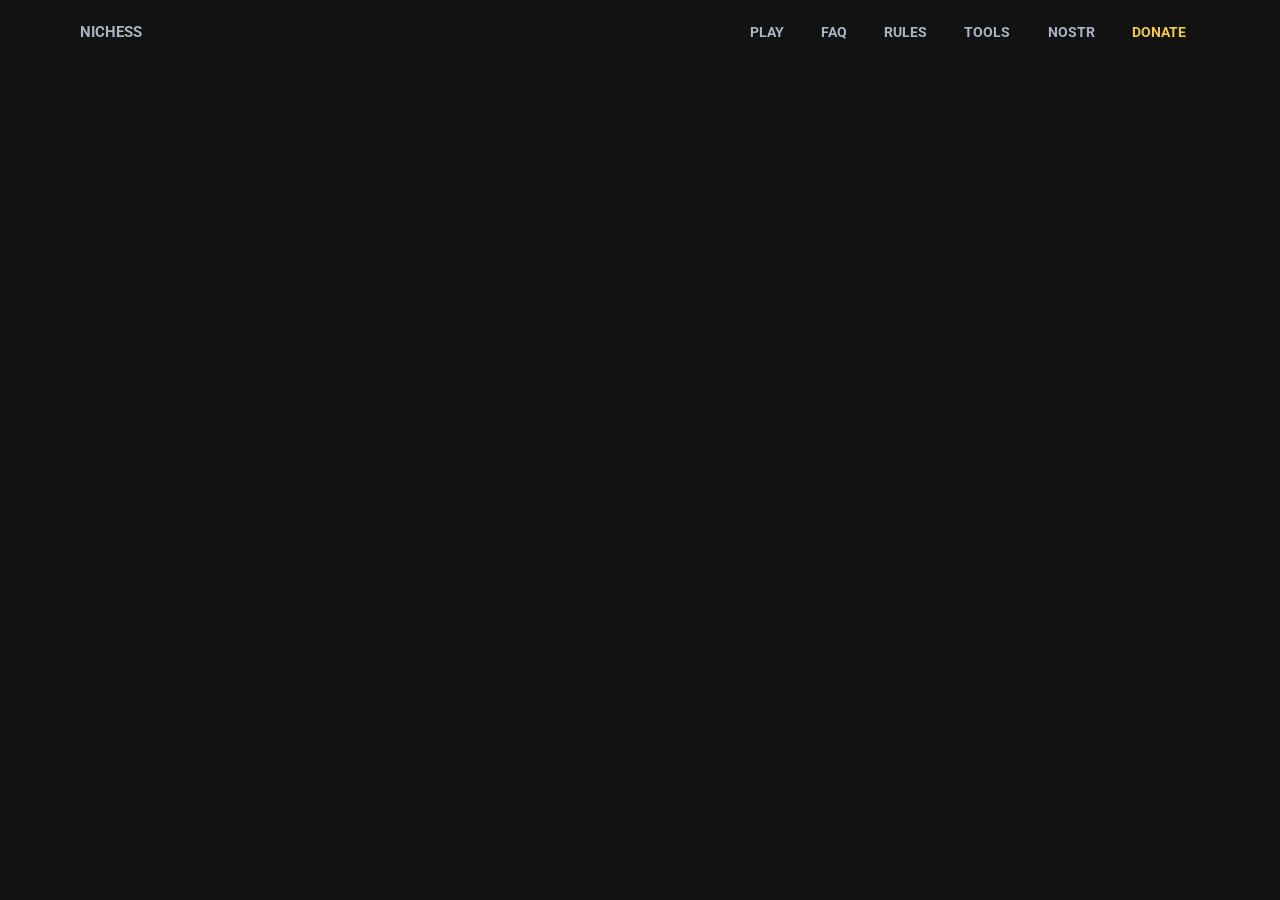
==== commit 6754680b: "initial commit" ====
--- a/index.html
+++ b/index.html
@@ -1,6 +1,6 @@
 <!DOCTYPE html><html lang="en"><head>
     <link rel="preconnect" href="https://fonts.gstatic.com/" crossorigin="anonymous">
-    <link rel="stylesheet" as="style" onload="this.rel='stylesheet'" href="https://fonts.googleapis.com/css2?family=Roboto:wght@100;300;400;500;700;900&amp;display=swap">
+    <link rel="stylesheet" as="style" onload="this.rel='stylesheet'" href="https://fonts.googleapis.com/css2?family=Roboto:wght@400;500;700&amp;family=Roboto Mono:wght@400;700&amp;display=swap">
 
     <meta charset="UTF-8">
     <link rel="icon" href="/favicon.ico">
@@ -14,8 +14,8 @@
     <meta property="og:image" content="https://www.nichess.org/pwa-512x512.png">
     <link rel="apple-touch-icon" href="/apple-touch-icon-180x180.png" sizes="180x180">
     <title>Nichess</title>
-    <script type="module" crossorigin="" src="/assets/index-BKEKGDls.js"></script>
-    <link rel="stylesheet" crossorigin="" href="/assets/index-CvhIqpyi.css">
+    <script type="module" crossorigin="" src="/assets/index-DMmiQFEL.js"></script>
+    <link rel="stylesheet" crossorigin="" href="/assets/index-BHLRnv3j.css">
   <link rel="manifest" href="/manifest.webmanifest"><style id="vuetify-theme-stylesheet">:root {
       color-scheme: dark;
     }
@@ -24,14 +24,14 @@
       --v-theme-background-overlay-multiplier: 1;
       --v-theme-surface: 33,33,33;
       --v-theme-surface-overlay-multiplier: 1;
-      --v-theme-surface-bright: 204,191,214;
+      --v-theme-surface-bright: 241,243,246;
       --v-theme-surface-bright-overlay-multiplier: 2;
       --v-theme-surface-light: 66,66,66;
       --v-theme-surface-light-overlay-multiplier: 1;
       --v-theme-surface-variant: 200,200,200;
       --v-theme-surface-variant-overlay-multiplier: 2;
       --v-theme-on-surface-variant: 0,0,0;
-      --v-theme-primary: 33,150,243;
+      --v-theme-primary: 139,181,255;
       --v-theme-primary-overlay-multiplier: 2;
       --v-theme-primary-darken-1: 39,124,193;
       --v-theme-primary-darken-1-overlay-multiplier: 2;
@@ -39,26 +39,26 @@
       --v-theme-secondary-overlay-multiplier: 2;
       --v-theme-secondary-darken-1: 72,169,166;
       --v-theme-secondary-darken-1-overlay-multiplier: 2;
-      --v-theme-error: 207,102,121;
+      --v-theme-error: 239,83,80;
       --v-theme-error-overlay-multiplier: 2;
-      --v-theme-info: 33,150,243;
+      --v-theme-info: 139,181,255;
       --v-theme-info-overlay-multiplier: 2;
-      --v-theme-success: 76,175,80;
+      --v-theme-success: 102,187,106;
       --v-theme-success-overlay-multiplier: 2;
-      --v-theme-warning: 251,140,0;
+      --v-theme-warning: 255,183,77;
       --v-theme-warning-overlay-multiplier: 2;
       --v-theme-on-background: 255,255,255;
       --v-theme-on-surface: 255,255,255;
       --v-theme-on-surface-bright: 0,0,0;
       --v-theme-on-surface-light: 255,255,255;
-      --v-theme-on-primary: 255,255,255;
+      --v-theme-on-primary: 0,0,0;
       --v-theme-on-primary-darken-1: 255,255,255;
       --v-theme-on-secondary: 255,255,255;
       --v-theme-on-secondary-darken-1: 255,255,255;
       --v-theme-on-error: 255,255,255;
-      --v-theme-on-info: 255,255,255;
+      --v-theme-on-info: 0,0,0;
       --v-theme-on-success: 255,255,255;
-      --v-theme-on-warning: 255,255,255;
+      --v-theme-on-warning: 0,0,0;
       --v-border-color: 255, 255, 255;
       --v-border-opacity: 0.12;
       --v-high-emphasis-opacity: 1;
@@ -140,14 +140,14 @@
       --v-theme-background-overlay-multiplier: 1;
       --v-theme-surface: 33,33,33;
       --v-theme-surface-overlay-multiplier: 1;
-      --v-theme-surface-bright: 204,191,214;
+      --v-theme-surface-bright: 241,243,246;
       --v-theme-surface-bright-overlay-multiplier: 2;
       --v-theme-surface-light: 66,66,66;
       --v-theme-surface-light-overlay-multiplier: 1;
       --v-theme-surface-variant: 200,200,200;
       --v-theme-surface-variant-overlay-multiplier: 2;
       --v-theme-on-surface-variant: 0,0,0;
-      --v-theme-primary: 33,150,243;
+      --v-theme-primary: 139,181,255;
       --v-theme-primary-overlay-multiplier: 2;
       --v-theme-primary-darken-1: 39,124,193;
       --v-theme-primary-darken-1-overlay-multiplier: 2;
@@ -155,26 +155,26 @@
       --v-theme-secondary-overlay-multiplier: 2;
       --v-theme-secondary-darken-1: 72,169,166;
       --v-theme-secondary-darken-1-overlay-multiplier: 2;
-      --v-theme-error: 207,102,121;
+      --v-theme-error: 239,83,80;
       --v-theme-error-overlay-multiplier: 2;
-      --v-theme-info: 33,150,243;
+      --v-theme-info: 139,181,255;
       --v-theme-info-overlay-multiplier: 2;
-      --v-theme-success: 76,175,80;
+      --v-theme-success: 102,187,106;
       --v-theme-success-overlay-multiplier: 2;
-      --v-theme-warning: 251,140,0;
+      --v-theme-warning: 255,183,77;
       --v-theme-warning-overlay-multiplier: 2;
       --v-theme-on-background: 255,255,255;
       --v-theme-on-surface: 255,255,255;
       --v-theme-on-surface-bright: 0,0,0;
       --v-theme-on-surface-light: 255,255,255;
-      --v-theme-on-primary: 255,255,255;
+      --v-theme-on-primary: 0,0,0;
       --v-theme-on-primary-darken-1: 255,255,255;
       --v-theme-on-secondary: 255,255,255;
       --v-theme-on-secondary-darken-1: 255,255,255;
       --v-theme-on-error: 255,255,255;
-      --v-theme-on-info: 255,255,255;
+      --v-theme-on-info: 0,0,0;
       --v-theme-on-success: 255,255,255;
-      --v-theme-on-warning: 255,255,255;
+      --v-theme-on-warning: 0,0,0;
       --v-border-color: 255, 255, 255;
       --v-border-opacity: 0.12;
       --v-high-emphasis-opacity: 1;
@@ -374,9 +374,9 @@
     .on-warning {
       color: rgb(var(--v-theme-on-warning)) !important;
     }
-</style><link rel="modulepreload" as="script" crossorigin="" href="/assets/default-1jV0i9B_.js"><link rel="stylesheet" crossorigin="" href="/assets/default-vDqa__t1.css"><link rel="modulepreload" as="script" crossorigin="" href="/assets/index-Cxiq1GOD.js"><link rel="stylesheet" crossorigin="" href="/assets/index-Dkvmuy5K.css"><link rel="canonical" href="https://www.nichess.org/"><meta name="twitter:card" content="summary"><meta name="twitter:title" content="Nichess"><meta name="twitter:description" content="Play Nichess, a free and open source game like chess where pieces have special abilities and health points."><meta name="twitter:image" content="https://www.nichess.org/pwa-512x512.png"><script type="application/ld+json">{"@context":"https://schema.org","@type":"WebSite","name":"Nichess","url":"https://www.nichess.org/","description":"A free and open source game like chess where pieces have special abilities and health points.","potentialAction":{"@type":"SearchAction","target":"https://www.nichess.org/"}}</script></head>
+</style><link rel="modulepreload" as="script" crossorigin="" href="/assets/default-DZkUxN3e.js"><link rel="stylesheet" crossorigin="" href="/assets/default-vDqa__t1.css"><link rel="modulepreload" as="script" crossorigin="" href="/assets/index-B0XgZeuJ.js"><link rel="stylesheet" crossorigin="" href="/assets/index-BIxzw9tn.css"><link rel="canonical" href="https://www.nichess.org/"><meta name="twitter:card" content="summary"><meta name="twitter:title" content="Nichess"><meta name="twitter:description" content="Play Nichess, a free and open source game like chess where pieces have special abilities and health points."><meta name="twitter:image" content="https://www.nichess.org/pwa-512x512.png"><script type="application/ld+json">{"@context":"https://schema.org","@type":"WebSite","name":"Nichess","url":"https://www.nichess.org/","description":"A free and open source game like chess where pieces have special abilities and health points.","potentialAction":{"@type":"SearchAction","target":"https://www.nichess.org/"}}</script></head>
   <body>
-    <div id="app" data-v-app=""><div data-v-8d89642c="" class="v-application v-theme--dark v-layout v-layout--full-height v-locale--is-ltr"><div class="v-application__wrap"><header data-v-8d89642c="" class="v-toolbar v-toolbar--density-default bg-transparent elevation-0 v-theme--dark v-locale--is-ltr v-app-bar site-app-bar" app="" style="top: 0px; z-index: 1008; transform: translateY(0px); position: fixed; left: 0px; width: calc(100% + 0px);"><!----><div class="v-toolbar__content" style="height: 64px;"><!----><!----><div data-v-8d89642c="" class="v-container v-locale--is-ltr nav-container d-flex align-center"><button data-v-8d89642c="" type="button" class="v-btn v-btn--icon v-theme--dark v-btn--density-default v-btn--size-default v-btn--variant-text mobile-menu-button d-sm-none v-app-bar-nav-icon" aria-label="Open navigation"><span class="v-btn__overlay"></span><span class="v-btn__underlay"></span><!----><span class="v-btn__content" data-no-activator=""><i class="v-icon notranslate v-theme--dark v-icon--size-default" aria-hidden="true"><svg class="v-icon__svg" xmlns="http://www.w3.org/2000/svg" viewBox="0 0 24 24" role="img" aria-hidden="true"><path d="M3,6H21V8H3V6M3,11H21V13H3V11M3,16H21V18H3V16Z"></path></svg></i></span><!----><!----></button><a data-v-8d89642c="" href="/" class="router-link-active router-link-exact-active brand-link" aria-current="page">Nichess</a><div data-v-8d89642c="" class="desktop-nav d-none d-sm-flex ml-auto"><button data-v-8d89642c="" type="button" class="v-btn v-theme--dark v-btn--density-default v-btn--size-default v-btn--variant-text nav-link"><span class="v-btn__overlay"></span><span class="v-btn__underlay"></span><!----><span class="v-btn__content" data-no-activator="">Play</span><!----><!----></button><!----><!----><a data-v-8d89642c="" href="/faq" class="v-btn v-theme--dark v-btn--density-default v-btn--size-default v-btn--variant-text nav-link"><span class="v-btn__overlay"></span><span class="v-btn__underlay"></span><!----><span class="v-btn__content" data-no-activator="">FAQ</span><!----><!----></a><a data-v-8d89642c="" href="/rules" class="v-btn v-theme--dark v-btn--density-default v-btn--size-default v-btn--variant-text nav-link"><span class="v-btn__overlay"></span><span class="v-btn__underlay"></span><!----><span class="v-btn__content" data-no-activator="">Rules</span><!----><!----></a><a data-v-8d89642c="" href="/tools" class="v-btn v-theme--dark v-btn--density-default v-btn--size-default v-btn--variant-text nav-link"><span class="v-btn__overlay"></span><span class="v-btn__underlay"></span><!----><span class="v-btn__content" data-no-activator="">Tools</span><!----><!----></a><a data-v-8d89642c="" href="/nostr" class="v-btn v-theme--dark v-btn--density-default v-btn--size-default v-btn--variant-text nav-link"><span class="v-btn__overlay"></span><span class="v-btn__underlay"></span><!----><span class="v-btn__content" data-no-activator="">Nostr</span><!----><!----></a><a data-v-8d89642c="" href="/donate" class="v-btn v-theme--dark v-btn--density-default v-btn--size-default v-btn--variant-text nav-link donate-link"><span class="v-btn__overlay"></span><span class="v-btn__underlay"></span><!----><span class="v-btn__content" data-no-activator="">Donate</span><!----><!----></a></div></div><!----></div><!----></header><nav class="v-navigation-drawer v-navigation-drawer--left v-navigation-drawer--temporary v-theme--dark v-navigation-drawer--mobile mobile-drawer d-sm-none" data-v-8d89642c="" style="left: 0px; z-index: 1006; transform: translateX(-256px); position: fixed; height: calc(100% - 64px); top: 64px; bottom: 0px; width: 256px;"><!----><!----><div class="v-navigation-drawer__content"><div data-v-8d89642c="" class="v-list v-theme--dark bg-transparent v-list--density-default v-list--one-line mobile-nav-list" tabindex="0" role="list"><div data-v-8d89642c="" tabindex="-2" class="v-list-item v-list-item--link v-theme--dark v-list-item--density-default v-list-item--one-line rounded-0 v-list-item--variant-text mobile-play-item" role="listitem"><span class="v-list-item__overlay"></span><span class="v-list-item__underlay"></span><!----><div class="v-list-item__content" data-no-activator=""><div class="v-list-item-title">Play</div><!----><!----></div><!----></div><a data-v-8d89642c="" href="/faq" tabindex="-2" class="v-list-item v-list-item--link v-theme--dark v-list-item--density-default v-list-item--one-line rounded-0 v-list-item--variant-text mobile-nav-item" role="link"><span class="v-list-item__overlay"></span><span class="v-list-item__underlay"></span><!----><div class="v-list-item__content" data-no-activator=""><div class="v-list-item-title">FAQ</div><!----><!----></div><!----></a><a data-v-8d89642c="" href="/rules" tabindex="-2" class="v-list-item v-list-item--link v-theme--dark v-list-item--density-default v-list-item--one-line rounded-0 v-list-item--variant-text mobile-nav-item" role="link"><span class="v-list-item__overlay"></span><span class="v-list-item__underlay"></span><!----><div class="v-list-item__content" data-no-activator=""><div class="v-list-item-title">Rules</div><!----><!----></div><!----></a><a data-v-8d89642c="" href="/tools" tabindex="-2" class="v-list-item v-list-item--link v-theme--dark v-list-item--density-default v-list-item--one-line rounded-0 v-list-item--variant-text mobile-nav-item" role="link"><span class="v-list-item__overlay"></span><span class="v-list-item__underlay"></span><!----><div class="v-list-item__content" data-no-activator=""><div class="v-list-item-title">Tools</div><!----><!----></div><!----></a><a data-v-8d89642c="" href="/nostr" tabindex="-2" class="v-list-item v-list-item--link v-theme--dark v-list-item--density-default v-list-item--one-line rounded-0 v-list-item--variant-text mobile-nav-item" role="link"><span class="v-list-item__overlay"></span><span class="v-list-item__underlay"></span><!----><div class="v-list-item__content" data-no-activator=""><div class="v-list-item-title">Nostr</div><!----><!----></div><!----></a><a data-v-8d89642c="" href="/donate" tabindex="-2" class="v-list-item v-list-item--link v-theme--dark v-list-item--density-default v-list-item--one-line rounded-0 v-list-item--variant-text mobile-nav-item mobile-donate-item" role="link"><span class="v-list-item__overlay"></span><span class="v-list-item__underlay"></span><!----><div class="v-list-item__content" data-no-activator=""><div class="v-list-item-title">Donate</div><!----><!----></div><!----></a></div></div><!----></nav><!----><main data-v-8d89642c="" class="v-main" style="--v-layout-left: 0px; --v-layout-right: 0px; --v-layout-top: 64px; --v-layout-bottom: 40px;"><main data-v-6a223192="" class="home-page"><!----><!----><section data-v-6a223192="" class="hero" aria-labelledby="home-title"><h1 data-v-6a223192="" id="home-title">Nichess</h1><p data-v-6a223192="">Chess where pieces have special abilities and health points.</p><div data-v-6a223192="" class="hero-actions"><button data-v-6a223192="" class="primary-action" type="button"> Play against AI </button><a data-v-6a223192="" href="/rules" class="secondary-action"> Rules </a></div></section><section data-v-6a223192="" class="info-grid" aria-label="Nichess links and information"><article data-v-6a223192="" class="info-panel"><h2 data-v-6a223192="">Peer-to-peer</h2><p data-v-6a223192=""> Play against someone via <a data-v-6a223192="" href="/nostr" class="site-link">Nostr</a> or <a data-v-6a223192="" href="/urbit" class="site-link">Urbit</a>. </p></article><article class="info-panel" data-v-6a223192=""><h2 data-v-6a223192="">Social</h2><p data-v-6a223192=""> Follow us on <a class="site-link" href="https://www.x.com/nichessgame" data-v-6a223192="">X</a> and <a class="site-link" href="https://www.youtube.com/@nichessgame" data-v-6a223192="">YouTube</a>. </p><p data-v-6a223192=""> Email: contact@nichess.org </p></article><article class="info-panel" data-v-6a223192=""><h2 data-v-6a223192="">Free and Open Source</h2><p data-v-6a223192=""> All the code and AI models are available on our <a class="site-link" href="https://github.com/nichessgame" data-v-6a223192="">GitHub page</a> under FOSS licenses. </p></article><article class="info-panel" data-v-6a223192=""><h2 data-v-6a223192="">AI Games</h2><p data-v-6a223192=""><a class="site-link" href="https://youtube.com/playlist?list=PLN0TnHkszmgQSnFrvF_ANIzX8GmDD5GFR" data-v-6a223192="">Watch</a> our AI play against itself. </p><p data-v-6a223192=""> This is currently the best way to see what the game is like if both sides play well. </p></article></section></main><footer data-v-8b9add76="" data-v-6a223192="" class="v-footer v-theme--dark d-flex align-center justify-center" style="bottom: 0px; z-index: 1004; transform: translateY(0px); position: fixed; height: 40px; left: 0px; width: calc(100% + 0px);"><a data-v-8b9add76="" class="d-inline-block mx-2 social-link" href="https://www.youtube.com/@nichessgame" rel="noopener noreferrer" target="_blank" title="Nichess YouTube"><i data-v-8b9add76="" class="v-icon notranslate v-theme--dark" aria-hidden="true" style="font-size: 16px; height: 16px; width: 16px;"><svg class="v-icon__svg" xmlns="http://www.w3.org/2000/svg" viewBox="0 0 24 24" role="img" aria-hidden="true"><path d="M10,15L15.19,12L10,9V15M21.56,7.17C21.69,7.64 21.78,8.27 21.84,9.07C21.91,9.87 21.94,10.56 21.94,11.16L22,12C22,14.19 21.84,15.8 21.56,16.83C21.31,17.73 20.73,18.31 19.83,18.56C19.36,18.69 18.5,18.78 17.18,18.84C15.88,18.91 14.69,18.94 13.59,18.94L12,19C7.81,19 5.2,18.84 4.17,18.56C3.27,18.31 2.69,17.73 2.44,16.83C2.31,16.36 2.22,15.73 2.16,14.93C2.09,14.13 2.06,13.44 2.06,12.84L2,12C2,9.81 2.16,8.2 2.44,7.17C2.69,6.27 3.27,5.69 4.17,5.44C4.64,5.31 5.5,5.22 6.82,5.16C8.12,5.09 9.31,5.06 10.41,5.06L12,5C16.19,5 18.8,5.16 19.83,5.44C20.73,5.69 21.31,6.27 21.56,7.17Z"></path></svg></i></a><a data-v-8b9add76="" class="d-inline-block mx-2 social-link" href="https://x.com/nichessgame" rel="noopener noreferrer" target="_blank" title="Nichess X"><i data-v-8b9add76="" class="v-icon notranslate v-theme--dark" aria-hidden="true" style="font-size: 16px; height: 16px; width: 16px;"><svg class="v-icon__svg" xmlns="http://www.w3.org/2000/svg" viewBox="0 0 24 24" role="img" aria-hidden="true"><path d="M2.04875 3.00002L9.77052 13.3248L1.99998 21.7192H3.74882L10.5519 14.3697L16.0486 21.7192H22L13.8437 10.8137L21.0765 3.00002H19.3277L13.0624 9.76874L8.0001 3.00002H2.04875ZM4.62054 4.28821H7.35461L19.4278 20.4308H16.6937L4.62054 4.28821Z"></path></svg></i></a><a data-v-8b9add76="" class="d-inline-block mx-2 social-link" href="https://github.com/nichessgame" rel="noopener noreferrer" target="_blank" title="Nichess GitHub"><i data-v-8b9add76="" class="v-icon notranslate v-theme--dark" aria-hidden="true" style="font-size: 16px; height: 16px; width: 16px;"><svg class="v-icon__svg" xmlns="http://www.w3.org/2000/svg" viewBox="0 0 24 24" role="img" aria-hidden="true"><path d="M12,2A10,10 0 0,0 2,12C2,16.42 4.87,20.17 8.84,21.5C9.34,21.58 9.5,21.27 9.5,21C9.5,20.77 9.5,20.14 9.5,19.31C6.73,19.91 6.14,17.97 6.14,17.97C5.68,16.81 5.03,16.5 5.03,16.5C4.12,15.88 5.1,15.9 5.1,15.9C6.1,15.97 6.63,16.93 6.63,16.93C7.5,18.45 8.97,18 9.54,17.76C9.63,17.11 9.89,16.67 10.17,16.42C7.95,16.17 5.62,15.31 5.62,11.5C5.62,10.39 6,9.5 6.65,8.79C6.55,8.54 6.2,7.5 6.75,6.15C6.75,6.15 7.59,5.88 9.5,7.17C10.29,6.95 11.15,6.84 12,6.84C12.85,6.84 13.71,6.95 14.5,7.17C16.41,5.88 17.25,6.15 17.25,6.15C17.8,7.5 17.45,8.54 17.35,8.79C18,9.5 18.38,10.39 18.38,11.5C18.38,15.32 16.04,16.16 13.81,16.41C14.17,16.72 14.5,17.33 14.5,18.26C14.5,19.6 14.5,20.68 14.5,21C14.5,21.27 14.66,21.59 15.17,21.5C19.14,20.16 22,16.42 22,12A10,10 0 0,0 12,2Z"></path></svg></i></a></footer></main></div></div></div>
+    <div id="app" data-v-app=""><div data-v-db73bb10="" class="v-application v-theme--dark v-layout v-layout--full-height v-locale--is-ltr"><div class="v-application__wrap"><header data-v-db73bb10="" class="v-toolbar v-toolbar--density-default bg-transparent elevation-0 v-theme--dark v-locale--is-ltr v-app-bar site-app-bar" app="" style="top: 0px; z-index: 1008; transform: translateY(0px); position: fixed; transition: none !important; left: 0px; width: calc(100% + 0px);"><!----><div class="v-toolbar__content" style="height: 64px;"><!----><!----><div data-v-db73bb10="" class="v-container v-locale--is-ltr nav-container d-flex align-center"><button data-v-db73bb10="" type="button" class="v-btn v-btn--icon v-theme--dark v-btn--density-default v-btn--size-default v-btn--variant-text mobile-menu-button d-sm-none v-app-bar-nav-icon" aria-expanded="false" aria-label="Open navigation"><span class="v-btn__overlay"></span><span class="v-btn__underlay"></span><!----><span class="v-btn__content" data-no-activator=""><i class="v-icon notranslate v-theme--dark v-icon--size-default" aria-hidden="true"><svg class="v-icon__svg" xmlns="http://www.w3.org/2000/svg" viewBox="0 0 24 24" role="img" aria-hidden="true"><path d="M3,6H21V8H3V6M3,11H21V13H3V11M3,16H21V18H3V16Z"></path></svg></i></span><!----><!----></button><a data-v-db73bb10="" href="/" class="router-link-active router-link-exact-active brand-link" aria-current="page">Nichess</a><div data-v-db73bb10="" class="desktop-nav d-none d-sm-flex ml-auto"><button data-v-db73bb10="" type="button" class="v-btn v-theme--dark v-btn--density-default v-btn--size-default v-btn--variant-text nav-link"><span class="v-btn__overlay"></span><span class="v-btn__underlay"></span><!----><span class="v-btn__content" data-no-activator="">Play</span><!----><!----></button><!----><!----><a data-v-db73bb10="" href="/faq" class="v-btn v-theme--dark v-btn--density-default v-btn--size-default v-btn--variant-text nav-link"><span class="v-btn__overlay"></span><span class="v-btn__underlay"></span><!----><span class="v-btn__content" data-no-activator="">FAQ</span><!----><!----></a><a data-v-db73bb10="" href="/rules" class="v-btn v-theme--dark v-btn--density-default v-btn--size-default v-btn--variant-text nav-link"><span class="v-btn__overlay"></span><span class="v-btn__underlay"></span><!----><span class="v-btn__content" data-no-activator="">Rules</span><!----><!----></a><a data-v-db73bb10="" href="/tools" class="v-btn v-theme--dark v-btn--density-default v-btn--size-default v-btn--variant-text nav-link"><span class="v-btn__overlay"></span><span class="v-btn__underlay"></span><!----><span class="v-btn__content" data-no-activator="">Tools</span><!----><!----></a><a data-v-db73bb10="" href="/nostr" class="v-btn v-theme--dark v-btn--density-default v-btn--size-default v-btn--variant-text nav-link"><span class="v-btn__overlay"></span><span class="v-btn__underlay"></span><!----><span class="v-btn__content" data-no-activator="">Nostr</span><!----><!----></a><a data-v-db73bb10="" href="/donate" class="v-btn v-theme--dark v-btn--density-default v-btn--size-default v-btn--variant-text nav-link donate-link"><span class="v-btn__overlay"></span><span class="v-btn__underlay"></span><!----><span class="v-btn__content" data-no-activator="">Donate</span><!----><!----></a></div></div><!----></div><!----></header><nav class="v-navigation-drawer v-navigation-drawer--top v-navigation-drawer--temporary v-theme--dark v-navigation-drawer--mobile mobile-drawer d-sm-none" data-v-db73bb10="" style="top: 64px; z-index: 1006; transform: translateY(-256px); position: fixed; transition: none !important; height: 256px; left: 0px; width: calc(100% + 0px);"><!----><!----><div class="v-navigation-drawer__content"><div data-v-db73bb10="" class="v-list v-theme--dark bg-transparent v-list--density-default v-list--one-line mobile-nav-list" tabindex="0" role="list"><div data-v-db73bb10="" tabindex="-2" class="v-list-item v-list-item--link v-theme--dark v-list-item--density-default v-list-item--one-line rounded-0 v-list-item--variant-text mobile-play-item" role="listitem"><span class="v-list-item__overlay"></span><span class="v-list-item__underlay"></span><!----><div class="v-list-item__content" data-no-activator=""><div class="v-list-item-title">Play</div><!----><!----></div><!----></div><a data-v-db73bb10="" href="/faq" tabindex="-2" class="v-list-item v-list-item--link v-theme--dark v-list-item--density-default v-list-item--one-line rounded-0 v-list-item--variant-text mobile-nav-item" role="link"><span class="v-list-item__overlay"></span><span class="v-list-item__underlay"></span><!----><div class="v-list-item__content" data-no-activator=""><div class="v-list-item-title">FAQ</div><!----><!----></div><!----></a><a data-v-db73bb10="" href="/rules" tabindex="-2" class="v-list-item v-list-item--link v-theme--dark v-list-item--density-default v-list-item--one-line rounded-0 v-list-item--variant-text mobile-nav-item" role="link"><span class="v-list-item__overlay"></span><span class="v-list-item__underlay"></span><!----><div class="v-list-item__content" data-no-activator=""><div class="v-list-item-title">Rules</div><!----><!----></div><!----></a><a data-v-db73bb10="" href="/tools" tabindex="-2" class="v-list-item v-list-item--link v-theme--dark v-list-item--density-default v-list-item--one-line rounded-0 v-list-item--variant-text mobile-nav-item" role="link"><span class="v-list-item__overlay"></span><span class="v-list-item__underlay"></span><!----><div class="v-list-item__content" data-no-activator=""><div class="v-list-item-title">Tools</div><!----><!----></div><!----></a><a data-v-db73bb10="" href="/nostr" tabindex="-2" class="v-list-item v-list-item--link v-theme--dark v-list-item--density-default v-list-item--one-line rounded-0 v-list-item--variant-text mobile-nav-item" role="link"><span class="v-list-item__overlay"></span><span class="v-list-item__underlay"></span><!----><div class="v-list-item__content" data-no-activator=""><div class="v-list-item-title">Nostr</div><!----><!----></div><!----></a><a data-v-db73bb10="" href="/donate" tabindex="-2" class="v-list-item v-list-item--link v-theme--dark v-list-item--density-default v-list-item--one-line rounded-0 v-list-item--variant-text mobile-nav-item mobile-donate-item" role="link"><span class="v-list-item__overlay"></span><span class="v-list-item__underlay"></span><!----><div class="v-list-item__content" data-no-activator=""><div class="v-list-item-title">Donate</div><!----><!----></div><!----></a></div></div><!----></nav><!----><main data-v-db73bb10="" class="v-main" style="--v-layout-left: 0px; --v-layout-right: 0px; --v-layout-top: 64px; --v-layout-bottom: 40px; transition: none !important;"><main data-v-1a4c30a7="" class="home-page"><!----><!----><section data-v-1a4c30a7="" class="hero" aria-labelledby="home-title"><h1 data-v-1a4c30a7="" id="home-title">Nichess</h1><p data-v-1a4c30a7="">Chess where pieces have special abilities and health points.</p><div data-v-1a4c30a7="" class="hero-actions"><button data-v-1a4c30a7="" class="primary-action" type="button"> Play against AI </button><a data-v-1a4c30a7="" href="/rules" class="secondary-action"> Rules </a></div></section><section data-v-1a4c30a7="" class="info-grid" aria-label="Nichess links and information"><article data-v-1a4c30a7="" class="info-panel"><h2 data-v-1a4c30a7="">Peer-to-peer</h2><p data-v-1a4c30a7=""> Play against someone via <a data-v-1a4c30a7="" href="/nostr" class="site-link">Nostr</a> or <a data-v-1a4c30a7="" href="/urbit" class="site-link">Urbit</a>. </p></article><article class="info-panel" data-v-1a4c30a7=""><h2 data-v-1a4c30a7="">Social</h2><p data-v-1a4c30a7=""> Follow us on <a class="site-link" href="https://www.x.com/nichessgame" data-v-1a4c30a7="">X</a> and <a class="site-link" href="https://www.youtube.com/@nichessgame" data-v-1a4c30a7="">YouTube</a>. </p><p data-v-1a4c30a7=""> Email: contact@nichess.org </p></article><article class="info-panel" data-v-1a4c30a7=""><h2 data-v-1a4c30a7="">Free and Open Source</h2><p data-v-1a4c30a7=""> All the code and AI models are available on our <a class="site-link" href="https://github.com/nichessgame" data-v-1a4c30a7="">GitHub page</a> under FOSS licenses. </p></article><article class="info-panel" data-v-1a4c30a7=""><h2 data-v-1a4c30a7="">AI Games</h2><p data-v-1a4c30a7=""><a class="site-link" href="https://youtube.com/playlist?list=PLN0TnHkszmgQSnFrvF_ANIzX8GmDD5GFR" data-v-1a4c30a7="">Watch</a> our AI play against itself. </p><p data-v-1a4c30a7=""> This is currently the best way to see what the game is like if both sides play well. </p></article></section></main><footer data-v-8c8021c6="" data-v-1a4c30a7="" class="v-footer v-theme--dark d-flex align-center justify-center" style="bottom: 0px; z-index: 1004; transform: translateY(0px); position: fixed; height: 40px; left: 0px; width: calc(100% + 0px);"><a data-v-8c8021c6="" class="d-inline-block mx-2 social-link" href="https://www.youtube.com/@nichessgame" rel="noopener noreferrer" target="_blank" title="Nichess YouTube"><i data-v-8c8021c6="" class="v-icon notranslate v-theme--dark" aria-hidden="true" style="font-size: 16px; height: 16px; width: 16px;"><svg class="v-icon__svg" xmlns="http://www.w3.org/2000/svg" viewBox="0 0 24 24" role="img" aria-hidden="true"><path d="M10,15L15.19,12L10,9V15M21.56,7.17C21.69,7.64 21.78,8.27 21.84,9.07C21.91,9.87 21.94,10.56 21.94,11.16L22,12C22,14.19 21.84,15.8 21.56,16.83C21.31,17.73 20.73,18.31 19.83,18.56C19.36,18.69 18.5,18.78 17.18,18.84C15.88,18.91 14.69,18.94 13.59,18.94L12,19C7.81,19 5.2,18.84 4.17,18.56C3.27,18.31 2.69,17.73 2.44,16.83C2.31,16.36 2.22,15.73 2.16,14.93C2.09,14.13 2.06,13.44 2.06,12.84L2,12C2,9.81 2.16,8.2 2.44,7.17C2.69,6.27 3.27,5.69 4.17,5.44C4.64,5.31 5.5,5.22 6.82,5.16C8.12,5.09 9.31,5.06 10.41,5.06L12,5C16.19,5 18.8,5.16 19.83,5.44C20.73,5.69 21.31,6.27 21.56,7.17Z"></path></svg></i></a><a data-v-8c8021c6="" class="d-inline-block mx-2 social-link" href="https://x.com/nichessgame" rel="noopener noreferrer" target="_blank" title="Nichess X"><i data-v-8c8021c6="" class="v-icon notranslate v-theme--dark" aria-hidden="true" style="font-size: 16px; height: 16px; width: 16px;"><svg class="v-icon__svg" xmlns="http://www.w3.org/2000/svg" viewBox="0 0 24 24" role="img" aria-hidden="true"><path d="M2.04875 3.00002L9.77052 13.3248L1.99998 21.7192H3.74882L10.5519 14.3697L16.0486 21.7192H22L13.8437 10.8137L21.0765 3.00002H19.3277L13.0624 9.76874L8.0001 3.00002H2.04875ZM4.62054 4.28821H7.35461L19.4278 20.4308H16.6937L4.62054 4.28821Z"></path></svg></i></a><a data-v-8c8021c6="" class="d-inline-block mx-2 social-link" href="https://github.com/nichessgame" rel="noopener noreferrer" target="_blank" title="Nichess GitHub"><i data-v-8c8021c6="" class="v-icon notranslate v-theme--dark" aria-hidden="true" style="font-size: 16px; height: 16px; width: 16px;"><svg class="v-icon__svg" xmlns="http://www.w3.org/2000/svg" viewBox="0 0 24 24" role="img" aria-hidden="true"><path d="M12,2A10,10 0 0,0 2,12C2,16.42 4.87,20.17 8.84,21.5C9.34,21.58 9.5,21.27 9.5,21C9.5,20.77 9.5,20.14 9.5,19.31C6.73,19.91 6.14,17.97 6.14,17.97C5.68,16.81 5.03,16.5 5.03,16.5C4.12,15.88 5.1,15.9 5.1,15.9C6.1,15.97 6.63,16.93 6.63,16.93C7.5,18.45 8.97,18 9.54,17.76C9.63,17.11 9.89,16.67 10.17,16.42C7.95,16.17 5.62,15.31 5.62,11.5C5.62,10.39 6,9.5 6.65,8.79C6.55,8.54 6.2,7.5 6.75,6.15C6.75,6.15 7.59,5.88 9.5,7.17C10.29,6.95 11.15,6.84 12,6.84C12.85,6.84 13.71,6.95 14.5,7.17C16.41,5.88 17.25,6.15 17.25,6.15C17.8,7.5 17.45,8.54 17.35,8.79C18,9.5 18.38,10.39 18.38,11.5C18.38,15.32 16.04,16.16 13.81,16.41C14.17,16.72 14.5,17.33 14.5,18.26C14.5,19.6 14.5,20.68 14.5,21C14.5,21.27 14.66,21.59 15.17,21.5C19.14,20.16 22,16.42 22,12A10,10 0 0,0 12,2Z"></path></svg></i></a></footer></main></div></div></div>
   
 
 </body></html>
--- a/assets/index-BHLRnv3j.css
+++ b/assets/index-BHLRnv3j.css
@@ -0,0 +1,5 @@
+@charset "UTF-8";@keyframes v-shake{59%{margin-left:0}60%,80%{margin-left:2px}70%,90%{margin-left:-2px}}.bg-black{background-color:#000!important}.bg-black{color:#fff!important}.bg-white{background-color:#fff!important}.bg-white{color:#000!important}.bg-transparent{background-color:transparent!important}.bg-transparent{color:currentColor!important}.bg-red{background-color:#f44336!important}.bg-red{color:#fff!important}.bg-red-lighten-5{background-color:#ffebee!important}.bg-red-lighten-5{color:#000!important}.bg-red-lighten-4{background-color:#ffcdd2!important}.bg-red-lighten-4{color:#000!important}.bg-red-lighten-3{background-color:#ef9a9a!important}.bg-red-lighten-3{color:#000!important}.bg-red-lighten-2{background-color:#e57373!important}.bg-red-lighten-2{color:#fff!important}.bg-red-lighten-1{background-color:#ef5350!important}.bg-red-lighten-1{color:#fff!important}.bg-red-darken-1{background-color:#e53935!important}.bg-red-darken-1{color:#fff!important}.bg-red-darken-2{background-color:#d32f2f!important}.bg-red-darken-2{color:#fff!important}.bg-red-darken-3{background-color:#c62828!important}.bg-red-darken-3{color:#fff!important}.bg-red-darken-4{background-color:#b71c1c!important}.bg-red-darken-4{color:#fff!important}.bg-red-accent-1{background-color:#ff8a80!important}.bg-red-accent-1{color:#000!important}.bg-red-accent-2{background-color:#ff5252!important}.bg-red-accent-2{color:#fff!important}.bg-red-accent-3{background-color:#ff1744!important}.bg-red-accent-3{color:#fff!important}.bg-red-accent-4{background-color:#d50000!important}.bg-red-accent-4{color:#fff!important}.bg-pink{background-color:#e91e63!important}.bg-pink{color:#fff!important}.bg-pink-lighten-5{background-color:#fce4ec!important}.bg-pink-lighten-5{color:#000!important}.bg-pink-lighten-4{background-color:#f8bbd0!important}.bg-pink-lighten-4{color:#000!important}.bg-pink-lighten-3{background-color:#f48fb1!important}.bg-pink-lighten-3{color:#000!important}.bg-pink-lighten-2{background-color:#f06292!important}.bg-pink-lighten-2{color:#fff!important}.bg-pink-lighten-1{background-color:#ec407a!important}.bg-pink-lighten-1{color:#fff!important}.bg-pink-darken-1{background-color:#d81b60!important}.bg-pink-darken-1{color:#fff!important}.bg-pink-darken-2{background-color:#c2185b!important}.bg-pink-darken-2{color:#fff!important}.bg-pink-darken-3{background-color:#ad1457!important}.bg-pink-darken-3{color:#fff!important}.bg-pink-darken-4{background-color:#880e4f!important}.bg-pink-darken-4{color:#fff!important}.bg-pink-accent-1{background-color:#ff80ab!important}.bg-pink-accent-1{color:#fff!important}.bg-pink-accent-2{background-color:#ff4081!important}.bg-pink-accent-2{color:#fff!important}.bg-pink-accent-3{background-color:#f50057!important}.bg-pink-accent-3{color:#fff!important}.bg-pink-accent-4{background-color:#c51162!important}.bg-pink-accent-4{color:#fff!important}.bg-purple{background-color:#9c27b0!important}.bg-purple{color:#fff!important}.bg-purple-lighten-5{background-color:#f3e5f5!important}.bg-purple-lighten-5{color:#000!important}.bg-purple-lighten-4{background-color:#e1bee7!important}.bg-purple-lighten-4{color:#000!important}.bg-purple-lighten-3{background-color:#ce93d8!important}.bg-purple-lighten-3{color:#fff!important}.bg-purple-lighten-2{background-color:#ba68c8!important}.bg-purple-lighten-2{color:#fff!important}.bg-purple-lighten-1{background-color:#ab47bc!important}.bg-purple-lighten-1{color:#fff!important}.bg-purple-darken-1{background-color:#8e24aa!important}.bg-purple-darken-1{color:#fff!important}.bg-purple-darken-2{background-color:#7b1fa2!important}.bg-purple-darken-2{color:#fff!important}.bg-purple-darken-3{background-color:#6a1b9a!important}.bg-purple-darken-3{color:#fff!important}.bg-purple-darken-4{background-color:#4a148c!important}.bg-purple-darken-4{color:#fff!important}.bg-purple-accent-1{background-color:#ea80fc!important}.bg-purple-accent-1{color:#fff!important}.bg-purple-accent-2{background-color:#e040fb!important}.bg-purple-accent-2{color:#fff!important}.bg-purple-accent-3{background-color:#d500f9!important}.bg-purple-accent-3{color:#fff!important}.bg-purple-accent-4{background-color:#a0f!important}.bg-purple-accent-4{color:#fff!important}.bg-deep-purple{background-color:#673ab7!important}.bg-deep-purple{color:#fff!important}.bg-deep-purple-lighten-5{background-color:#ede7f6!important}.bg-deep-purple-lighten-5{color:#000!important}.bg-deep-purple-lighten-4{background-color:#d1c4e9!important}.bg-deep-purple-lighten-4{color:#000!important}.bg-deep-purple-lighten-3{background-color:#b39ddb!important}.bg-deep-purple-lighten-3{color:#fff!important}.bg-deep-purple-lighten-2{background-color:#9575cd!important}.bg-deep-purple-lighten-2{color:#fff!important}.bg-deep-purple-lighten-1{background-color:#7e57c2!important}.bg-deep-purple-lighten-1{color:#fff!important}.bg-deep-purple-darken-1{background-color:#5e35b1!important}.bg-deep-purple-darken-1{color:#fff!important}.bg-deep-purple-darken-2{background-color:#512da8!important}.bg-deep-purple-darken-2{color:#fff!important}.bg-deep-purple-darken-3{background-color:#4527a0!important}.bg-deep-purple-darken-3{color:#fff!important}.bg-deep-purple-darken-4{background-color:#311b92!important}.bg-deep-purple-darken-4{color:#fff!important}.bg-deep-purple-accent-1{background-color:#b388ff!important}.bg-deep-purple-accent-1{color:#fff!important}.bg-deep-purple-accent-2{background-color:#7c4dff!important}.bg-deep-purple-accent-2{color:#fff!important}.bg-deep-purple-accent-3{background-color:#651fff!important}.bg-deep-purple-accent-3{color:#fff!important}.bg-deep-purple-accent-4{background-color:#6200ea!important}.bg-deep-purple-accent-4{color:#fff!important}.bg-indigo{background-color:#3f51b5!important}.bg-indigo{color:#fff!important}.bg-indigo-lighten-5{background-color:#e8eaf6!important}.bg-indigo-lighten-5{color:#000!important}.bg-indigo-lighten-4{background-color:#c5cae9!important}.bg-indigo-lighten-4{color:#000!important}.bg-indigo-lighten-3{background-color:#9fa8da!important}.bg-indigo-lighten-3{color:#fff!important}.bg-indigo-lighten-2{background-color:#7986cb!important}.bg-indigo-lighten-2{color:#fff!important}.bg-indigo-lighten-1{background-color:#5c6bc0!important}.bg-indigo-lighten-1{color:#fff!important}.bg-indigo-darken-1{background-color:#3949ab!important}.bg-indigo-darken-1{color:#fff!important}.bg-indigo-darken-2{background-color:#303f9f!important}.bg-indigo-darken-2{color:#fff!important}.bg-indigo-darken-3{background-color:#283593!important}.bg-indigo-darken-3{color:#fff!important}.bg-indigo-darken-4{background-color:#1a237e!important}.bg-indigo-darken-4{color:#fff!important}.bg-indigo-accent-1{background-color:#8c9eff!important}.bg-indigo-accent-1{color:#fff!important}.bg-indigo-accent-2{background-color:#536dfe!important}.bg-indigo-accent-2{color:#fff!important}.bg-indigo-accent-3{background-color:#3d5afe!important}.bg-indigo-accent-3{color:#fff!important}.bg-indigo-accent-4{background-color:#304ffe!important}.bg-indigo-accent-4{color:#fff!important}.bg-blue{background-color:#2196f3!important}.bg-blue{color:#fff!important}.bg-blue-lighten-5{background-color:#e3f2fd!important}.bg-blue-lighten-5{color:#000!important}.bg-blue-lighten-4{background-color:#bbdefb!important}.bg-blue-lighten-4{color:#000!important}.bg-blue-lighten-3{background-color:#90caf9!important}.bg-blue-lighten-3{color:#000!important}.bg-blue-lighten-2{background-color:#64b5f6!important}.bg-blue-lighten-2{color:#000!important}.bg-blue-lighten-1{background-color:#42a5f5!important}.bg-blue-lighten-1{color:#fff!important}.bg-blue-darken-1{background-color:#1e88e5!important}.bg-blue-darken-1{color:#fff!important}.bg-blue-darken-2{background-color:#1976d2!important}.bg-blue-darken-2{color:#fff!important}.bg-blue-darken-3{background-color:#1565c0!important}.bg-blue-darken-3{color:#fff!important}.bg-blue-darken-4{background-color:#0d47a1!important}.bg-blue-darken-4{color:#fff!important}.bg-blue-accent-1{background-color:#82b1ff!important}.bg-blue-accent-1{color:#000!important}.bg-blue-accent-2{background-color:#448aff!important}.bg-blue-accent-2{color:#fff!important}.bg-blue-accent-3{background-color:#2979ff!important}.bg-blue-accent-3{color:#fff!important}.bg-blue-accent-4{background-color:#2962ff!important}.bg-blue-accent-4{color:#fff!important}.bg-light-blue{background-color:#03a9f4!important}.bg-light-blue{color:#fff!important}.bg-light-blue-lighten-5{background-color:#e1f5fe!important}.bg-light-blue-lighten-5{color:#000!important}.bg-light-blue-lighten-4{background-color:#b3e5fc!important}.bg-light-blue-lighten-4{color:#000!important}.bg-light-blue-lighten-3{background-color:#81d4fa!important}.bg-light-blue-lighten-3{color:#000!important}.bg-light-blue-lighten-2{background-color:#4fc3f7!important}.bg-light-blue-lighten-2{color:#000!important}.bg-light-blue-lighten-1{background-color:#29b6f6!important}.bg-light-blue-lighten-1{color:#000!important}.bg-light-blue-darken-1{background-color:#039be5!important}.bg-light-blue-darken-1{color:#fff!important}.bg-light-blue-darken-2{background-color:#0288d1!important}.bg-light-blue-darken-2{color:#fff!important}.bg-light-blue-darken-3{background-color:#0277bd!important}.bg-light-blue-darken-3{color:#fff!important}.bg-light-blue-darken-4{background-color:#01579b!important}.bg-light-blue-darken-4{color:#fff!important}.bg-light-blue-accent-1{background-color:#80d8ff!important}.bg-light-blue-accent-1{color:#000!important}.bg-light-blue-accent-2{background-color:#40c4ff!important}.bg-light-blue-accent-2{color:#000!important}.bg-light-blue-accent-3{background-color:#00b0ff!important}.bg-light-blue-accent-3{color:#fff!important}.bg-light-blue-accent-4{background-color:#0091ea!important}.bg-light-blue-accent-4{color:#fff!important}.bg-cyan{background-color:#00bcd4!important}.bg-cyan{color:#000!important}.bg-cyan-lighten-5{background-color:#e0f7fa!important}.bg-cyan-lighten-5{color:#000!important}.bg-cyan-lighten-4{background-color:#b2ebf2!important}.bg-cyan-lighten-4{color:#000!important}.bg-cyan-lighten-3{background-color:#80deea!important}.bg-cyan-lighten-3{color:#000!important}.bg-cyan-lighten-2{background-color:#4dd0e1!important}.bg-cyan-lighten-2{color:#000!important}.bg-cyan-lighten-1{background-color:#26c6da!important}.bg-cyan-lighten-1{color:#000!important}.bg-cyan-darken-1{background-color:#00acc1!important}.bg-cyan-darken-1{color:#fff!important}.bg-cyan-darken-2{background-color:#0097a7!important}.bg-cyan-darken-2{color:#fff!important}.bg-cyan-darken-3{background-color:#00838f!important}.bg-cyan-darken-3{color:#fff!important}.bg-cyan-darken-4{background-color:#006064!important}.bg-cyan-darken-4{color:#fff!important}.bg-cyan-accent-1{background-color:#84ffff!important}.bg-cyan-accent-1{color:#000!important}.bg-cyan-accent-2{background-color:#18ffff!important}.bg-cyan-accent-2{color:#000!important}.bg-cyan-accent-3{background-color:#00e5ff!important}.bg-cyan-accent-3{color:#000!important}.bg-cyan-accent-4{background-color:#00b8d4!important}.bg-cyan-accent-4{color:#fff!important}.bg-teal{background-color:#009688!important}.bg-teal{color:#fff!important}.bg-teal-lighten-5{background-color:#e0f2f1!important}.bg-teal-lighten-5{color:#000!important}.bg-teal-lighten-4{background-color:#b2dfdb!important}.bg-teal-lighten-4{color:#000!important}.bg-teal-lighten-3{background-color:#80cbc4!important}.bg-teal-lighten-3{color:#000!important}.bg-teal-lighten-2{background-color:#4db6ac!important}.bg-teal-lighten-2{color:#fff!important}.bg-teal-lighten-1{background-color:#26a69a!important}.bg-teal-lighten-1{color:#fff!important}.bg-teal-darken-1{background-color:#00897b!important}.bg-teal-darken-1{color:#fff!important}.bg-teal-darken-2{background-color:#00796b!important}.bg-teal-darken-2{color:#fff!important}.bg-teal-darken-3{background-color:#00695c!important}.bg-teal-darken-3{color:#fff!important}.bg-teal-darken-4{background-color:#004d40!important}.bg-teal-darken-4{color:#fff!important}.bg-teal-accent-1{background-color:#a7ffeb!important}.bg-teal-accent-1{color:#000!important}.bg-teal-accent-2{background-color:#64ffda!important}.bg-teal-accent-2{color:#000!important}.bg-teal-accent-3{background-color:#1de9b6!important}.bg-teal-accent-3{color:#000!important}.bg-teal-accent-4{background-color:#00bfa5!important}.bg-teal-accent-4{color:#fff!important}.bg-green{background-color:#4caf50!important}.bg-green{color:#fff!important}.bg-green-lighten-5{background-color:#e8f5e9!important}.bg-green-lighten-5{color:#000!important}.bg-green-lighten-4{background-color:#c8e6c9!important}.bg-green-lighten-4{color:#000!important}.bg-green-lighten-3{background-color:#a5d6a7!important}.bg-green-lighten-3{color:#000!important}.bg-green-lighten-2{background-color:#81c784!important}.bg-green-lighten-2{color:#000!important}.bg-green-lighten-1{background-color:#66bb6a!important}.bg-green-lighten-1{color:#fff!important}.bg-green-darken-1{background-color:#43a047!important}.bg-green-darken-1{color:#fff!important}.bg-green-darken-2{background-color:#388e3c!important}.bg-green-darken-2{color:#fff!important}.bg-green-darken-3{background-color:#2e7d32!important}.bg-green-darken-3{color:#fff!important}.bg-green-darken-4{background-color:#1b5e20!important}.bg-green-darken-4{color:#fff!important}.bg-green-accent-1{background-color:#b9f6ca!important}.bg-green-accent-1{color:#000!important}.bg-green-accent-2{background-color:#69f0ae!important}.bg-green-accent-2{color:#000!important}.bg-green-accent-3{background-color:#00e676!important}.bg-green-accent-3{color:#000!important}.bg-green-accent-4{background-color:#00c853!important}.bg-green-accent-4{color:#000!important}.bg-light-green{background-color:#8bc34a!important}.bg-light-green{color:#000!important}.bg-light-green-lighten-5{background-color:#f1f8e9!important}.bg-light-green-lighten-5{color:#000!important}.bg-light-green-lighten-4{background-color:#dcedc8!important}.bg-light-green-lighten-4{color:#000!important}.bg-light-green-lighten-3{background-color:#c5e1a5!important}.bg-light-green-lighten-3{color:#000!important}.bg-light-green-lighten-2{background-color:#aed581!important}.bg-light-green-lighten-2{color:#000!important}.bg-light-green-lighten-1{background-color:#9ccc65!important}.bg-light-green-lighten-1{color:#000!important}.bg-light-green-darken-1{background-color:#7cb342!important}.bg-light-green-darken-1{color:#fff!important}.bg-light-green-darken-2{background-color:#689f38!important}.bg-light-green-darken-2{color:#fff!important}.bg-light-green-darken-3{background-color:#558b2f!important}.bg-light-green-darken-3{color:#fff!important}.bg-light-green-darken-4{background-color:#33691e!important}.bg-light-green-darken-4{color:#fff!important}.bg-light-green-accent-1{background-color:#ccff90!important}.bg-light-green-accent-1{color:#000!important}.bg-light-green-accent-2{background-color:#b2ff59!important}.bg-light-green-accent-2{color:#000!important}.bg-light-green-accent-3{background-color:#76ff03!important}.bg-light-green-accent-3{color:#000!important}.bg-light-green-accent-4{background-color:#64dd17!important}.bg-light-green-accent-4{color:#000!important}.bg-lime{background-color:#cddc39!important}.bg-lime{color:#000!important}.bg-lime-lighten-5{background-color:#f9fbe7!important}.bg-lime-lighten-5{color:#000!important}.bg-lime-lighten-4{background-color:#f0f4c3!important}.bg-lime-lighten-4{color:#000!important}.bg-lime-lighten-3{background-color:#e6ee9c!important}.bg-lime-lighten-3{color:#000!important}.bg-lime-lighten-2{background-color:#dce775!important}.bg-lime-lighten-2{color:#000!important}.bg-lime-lighten-1{background-color:#d4e157!important}.bg-lime-lighten-1{color:#000!important}.bg-lime-darken-1{background-color:#c0ca33!important}.bg-lime-darken-1{color:#000!important}.bg-lime-darken-2{background-color:#afb42b!important}.bg-lime-darken-2{color:#000!important}.bg-lime-darken-3{background-color:#9e9d24!important}.bg-lime-darken-3{color:#fff!important}.bg-lime-darken-4{background-color:#827717!important}.bg-lime-darken-4{color:#fff!important}.bg-lime-accent-1{background-color:#f4ff81!important}.bg-lime-accent-1{color:#000!important}.bg-lime-accent-2{background-color:#eeff41!important}.bg-lime-accent-2{color:#000!important}.bg-lime-accent-3{background-color:#c6ff00!important}.bg-lime-accent-3{color:#000!important}.bg-lime-accent-4{background-color:#aeea00!important}.bg-lime-accent-4{color:#000!important}.bg-yellow{background-color:#ffeb3b!important}.bg-yellow{color:#000!important}.bg-yellow-lighten-5{background-color:#fffde7!important}.bg-yellow-lighten-5{color:#000!important}.bg-yellow-lighten-4{background-color:#fff9c4!important}.bg-yellow-lighten-4{color:#000!important}.bg-yellow-lighten-3{background-color:#fff59d!important}.bg-yellow-lighten-3{color:#000!important}.bg-yellow-lighten-2{background-color:#fff176!important}.bg-yellow-lighten-2{color:#000!important}.bg-yellow-lighten-1{background-color:#ffee58!important}.bg-yellow-lighten-1{color:#000!important}.bg-yellow-darken-1{background-color:#fdd835!important}.bg-yellow-darken-1{color:#000!important}.bg-yellow-darken-2{background-color:#fbc02d!important}.bg-yellow-darken-2{color:#000!important}.bg-yellow-darken-3{background-color:#f9a825!important}.bg-yellow-darken-3{color:#000!important}.bg-yellow-darken-4{background-color:#f57f17!important}.bg-yellow-darken-4{color:#fff!important}.bg-yellow-accent-1{background-color:#ffff8d!important}.bg-yellow-accent-1{color:#000!important}.bg-yellow-accent-2{background-color:#ff0!important}.bg-yellow-accent-2{color:#000!important}.bg-yellow-accent-3{background-color:#ffea00!important}.bg-yellow-accent-3{color:#000!important}.bg-yellow-accent-4{background-color:#ffd600!important}.bg-yellow-accent-4{color:#000!important}.bg-amber{background-color:#ffc107!important}.bg-amber{color:#000!important}.bg-amber-lighten-5{background-color:#fff8e1!important}.bg-amber-lighten-5{color:#000!important}.bg-amber-lighten-4{background-color:#ffecb3!important}.bg-amber-lighten-4{color:#000!important}.bg-amber-lighten-3{background-color:#ffe082!important}.bg-amber-lighten-3{color:#000!important}.bg-amber-lighten-2{background-color:#ffd54f!important}.bg-amber-lighten-2{color:#000!important}.bg-amber-lighten-1{background-color:#ffca28!important}.bg-amber-lighten-1{color:#000!important}.bg-amber-darken-1{background-color:#ffb300!important}.bg-amber-darken-1{color:#000!important}.bg-amber-darken-2{background-color:#ffa000!important}.bg-amber-darken-2{color:#000!important}.bg-amber-darken-3{background-color:#ff8f00!important}.bg-amber-darken-3{color:#000!important}.bg-amber-darken-4{background-color:#ff6f00!important}.bg-amber-darken-4{color:#fff!important}.bg-amber-accent-1{background-color:#ffe57f!important}.bg-amber-accent-1{color:#000!important}.bg-amber-accent-2{background-color:#ffd740!important}.bg-amber-accent-2{color:#000!important}.bg-amber-accent-3{background-color:#ffc400!important}.bg-amber-accent-3{color:#000!important}.bg-amber-accent-4{background-color:#ffab00!important}.bg-amber-accent-4{color:#000!important}.bg-orange{background-color:#ff9800!important}.bg-orange{color:#000!important}.bg-orange-lighten-5{background-color:#fff3e0!important}.bg-orange-lighten-5{color:#000!important}.bg-orange-lighten-4{background-color:#ffe0b2!important}.bg-orange-lighten-4{color:#000!important}.bg-orange-lighten-3{background-color:#ffcc80!important}.bg-orange-lighten-3{color:#000!important}.bg-orange-lighten-2{background-color:#ffb74d!important}.bg-orange-lighten-2{color:#000!important}.bg-orange-lighten-1{background-color:#ffa726!important}.bg-orange-lighten-1{color:#000!important}.bg-orange-darken-1{background-color:#fb8c00!important}.bg-orange-darken-1{color:#fff!important}.bg-orange-darken-2{background-color:#f57c00!important}.bg-orange-darken-2{color:#fff!important}.bg-orange-darken-3{background-color:#ef6c00!important}.bg-orange-darken-3{color:#fff!important}.bg-orange-darken-4{background-color:#e65100!important}.bg-orange-darken-4{color:#fff!important}.bg-orange-accent-1{background-color:#ffd180!important}.bg-orange-accent-1{color:#000!important}.bg-orange-accent-2{background-color:#ffab40!important}.bg-orange-accent-2{color:#000!important}.bg-orange-accent-3{background-color:#ff9100!important}.bg-orange-accent-3{color:#000!important}.bg-orange-accent-4{background-color:#ff6d00!important}.bg-orange-accent-4{color:#fff!important}.bg-deep-orange{background-color:#ff5722!important}.bg-deep-orange{color:#fff!important}.bg-deep-orange-lighten-5{background-color:#fbe9e7!important}.bg-deep-orange-lighten-5{color:#000!important}.bg-deep-orange-lighten-4{background-color:#ffccbc!important}.bg-deep-orange-lighten-4{color:#000!important}.bg-deep-orange-lighten-3{background-color:#ffab91!important}.bg-deep-orange-lighten-3{color:#000!important}.bg-deep-orange-lighten-2{background-color:#ff8a65!important}.bg-deep-orange-lighten-2{color:#000!important}.bg-deep-orange-lighten-1{background-color:#ff7043!important}.bg-deep-orange-lighten-1{color:#fff!important}.bg-deep-orange-darken-1{background-color:#f4511e!important}.bg-deep-orange-darken-1{color:#fff!important}.bg-deep-orange-darken-2{background-color:#e64a19!important}.bg-deep-orange-darken-2{color:#fff!important}.bg-deep-orange-darken-3{background-color:#d84315!important}.bg-deep-orange-darken-3{color:#fff!important}.bg-deep-orange-darken-4{background-color:#bf360c!important}.bg-deep-orange-darken-4{color:#fff!important}.bg-deep-orange-accent-1{background-color:#ff9e80!important}.bg-deep-orange-accent-1{color:#000!important}.bg-deep-orange-accent-2{background-color:#ff6e40!important}.bg-deep-orange-accent-2{color:#fff!important}.bg-deep-orange-accent-3{background-color:#ff3d00!important}.bg-deep-orange-accent-3{color:#fff!important}.bg-deep-orange-accent-4{background-color:#dd2c00!important}.bg-deep-orange-accent-4{color:#fff!important}.bg-brown{background-color:#795548!important}.bg-brown{color:#fff!important}.bg-brown-lighten-5{background-color:#efebe9!important}.bg-brown-lighten-5{color:#000!important}.bg-brown-lighten-4{background-color:#d7ccc8!important}.bg-brown-lighten-4{color:#000!important}.bg-brown-lighten-3{background-color:#bcaaa4!important}.bg-brown-lighten-3{color:#000!important}.bg-brown-lighten-2{background-color:#a1887f!important}.bg-brown-lighten-2{color:#fff!important}.bg-brown-lighten-1{background-color:#8d6e63!important}.bg-brown-lighten-1{color:#fff!important}.bg-brown-darken-1{background-color:#6d4c41!important}.bg-brown-darken-1{color:#fff!important}.bg-brown-darken-2{background-color:#5d4037!important}.bg-brown-darken-2{color:#fff!important}.bg-brown-darken-3{background-color:#4e342e!important}.bg-brown-darken-3{color:#fff!important}.bg-brown-darken-4{background-color:#3e2723!important}.bg-brown-darken-4{color:#fff!important}.bg-blue-grey{background-color:#607d8b!important}.bg-blue-grey{color:#fff!important}.bg-blue-grey-lighten-5{background-color:#eceff1!important}.bg-blue-grey-lighten-5{color:#000!important}.bg-blue-grey-lighten-4{background-color:#cfd8dc!important}.bg-blue-grey-lighten-4{color:#000!important}.bg-blue-grey-lighten-3{background-color:#b0bec5!important}.bg-blue-grey-lighten-3{color:#000!important}.bg-blue-grey-lighten-2{background-color:#90a4ae!important}.bg-blue-grey-lighten-2{color:#fff!important}.bg-blue-grey-lighten-1{background-color:#78909c!important}.bg-blue-grey-lighten-1{color:#fff!important}.bg-blue-grey-darken-1{background-color:#546e7a!important}.bg-blue-grey-darken-1{color:#fff!important}.bg-blue-grey-darken-2{background-color:#455a64!important}.bg-blue-grey-darken-2{color:#fff!important}.bg-blue-grey-darken-3{background-color:#37474f!important}.bg-blue-grey-darken-3{color:#fff!important}.bg-blue-grey-darken-4{background-color:#263238!important}.bg-blue-grey-darken-4{color:#fff!important}.bg-grey{background-color:#9e9e9e!important}.bg-grey{color:#fff!important}.bg-grey-lighten-5{background-color:#fafafa!important}.bg-grey-lighten-5{color:#000!important}.bg-grey-lighten-4{background-color:#f5f5f5!important}.bg-grey-lighten-4{color:#000!important}.bg-grey-lighten-3{background-color:#eee!important}.bg-grey-lighten-3{color:#000!important}.bg-grey-lighten-2{background-color:#e0e0e0!important}.bg-grey-lighten-2{color:#000!important}.bg-grey-lighten-1{background-color:#bdbdbd!important}.bg-grey-lighten-1{color:#000!important}.bg-grey-darken-1{background-color:#757575!important}.bg-grey-darken-1{color:#fff!important}.bg-grey-darken-2{background-color:#616161!important}.bg-grey-darken-2{color:#fff!important}.bg-grey-darken-3{background-color:#424242!important}.bg-grey-darken-3{color:#fff!important}.bg-grey-darken-4{background-color:#212121!important}.bg-grey-darken-4{color:#fff!important}.bg-shades-black{background-color:#000!important}.bg-shades-black{color:#fff!important}.bg-shades-white{background-color:#fff!important}.bg-shades-white{color:#000!important}.bg-shades-transparent{background-color:transparent!important}.bg-shades-transparent{color:currentColor!important}.text-black{color:#000!important}.text-white{color:#fff!important}.text-transparent{color:transparent!important}.text-red{color:#f44336!important}.text-red-lighten-5{color:#ffebee!important}.text-red-lighten-4{color:#ffcdd2!important}.text-red-lighten-3{color:#ef9a9a!important}.text-red-lighten-2{color:#e57373!important}.text-red-lighten-1{color:#ef5350!important}.text-red-darken-1{color:#e53935!important}.text-red-darken-2{color:#d32f2f!important}.text-red-darken-3{color:#c62828!important}.text-red-darken-4{color:#b71c1c!important}.text-red-accent-1{color:#ff8a80!important}.text-red-accent-2{color:#ff5252!important}.text-red-accent-3{color:#ff1744!important}.text-red-accent-4{color:#d50000!important}.text-pink{color:#e91e63!important}.text-pink-lighten-5{color:#fce4ec!important}.text-pink-lighten-4{color:#f8bbd0!important}.text-pink-lighten-3{color:#f48fb1!important}.text-pink-lighten-2{color:#f06292!important}.text-pink-lighten-1{color:#ec407a!important}.text-pink-darken-1{color:#d81b60!important}.text-pink-darken-2{color:#c2185b!important}.text-pink-darken-3{color:#ad1457!important}.text-pink-darken-4{color:#880e4f!important}.text-pink-accent-1{color:#ff80ab!important}.text-pink-accent-2{color:#ff4081!important}.text-pink-accent-3{color:#f50057!important}.text-pink-accent-4{color:#c51162!important}.text-purple{color:#9c27b0!important}.text-purple-lighten-5{color:#f3e5f5!important}.text-purple-lighten-4{color:#e1bee7!important}.text-purple-lighten-3{color:#ce93d8!important}.text-purple-lighten-2{color:#ba68c8!important}.text-purple-lighten-1{color:#ab47bc!important}.text-purple-darken-1{color:#8e24aa!important}.text-purple-darken-2{color:#7b1fa2!important}.text-purple-darken-3{color:#6a1b9a!important}.text-purple-darken-4{color:#4a148c!important}.text-purple-accent-1{color:#ea80fc!important}.text-purple-accent-2{color:#e040fb!important}.text-purple-accent-3{color:#d500f9!important}.text-purple-accent-4{color:#a0f!important}.text-deep-purple{color:#673ab7!important}.text-deep-purple-lighten-5{color:#ede7f6!important}.text-deep-purple-lighten-4{color:#d1c4e9!important}.text-deep-purple-lighten-3{color:#b39ddb!important}.text-deep-purple-lighten-2{color:#9575cd!important}.text-deep-purple-lighten-1{color:#7e57c2!important}.text-deep-purple-darken-1{color:#5e35b1!important}.text-deep-purple-darken-2{color:#512da8!important}.text-deep-purple-darken-3{color:#4527a0!important}.text-deep-purple-darken-4{color:#311b92!important}.text-deep-purple-accent-1{color:#b388ff!important}.text-deep-purple-accent-2{color:#7c4dff!important}.text-deep-purple-accent-3{color:#651fff!important}.text-deep-purple-accent-4{color:#6200ea!important}.text-indigo{color:#3f51b5!important}.text-indigo-lighten-5{color:#e8eaf6!important}.text-indigo-lighten-4{color:#c5cae9!important}.text-indigo-lighten-3{color:#9fa8da!important}.text-indigo-lighten-2{color:#7986cb!important}.text-indigo-lighten-1{color:#5c6bc0!important}.text-indigo-darken-1{color:#3949ab!important}.text-indigo-darken-2{color:#303f9f!important}.text-indigo-darken-3{color:#283593!important}.text-indigo-darken-4{color:#1a237e!important}.text-indigo-accent-1{color:#8c9eff!important}.text-indigo-accent-2{color:#536dfe!important}.text-indigo-accent-3{color:#3d5afe!important}.text-indigo-accent-4{color:#304ffe!important}.text-blue{color:#2196f3!important}.text-blue-lighten-5{color:#e3f2fd!important}.text-blue-lighten-4{color:#bbdefb!important}.text-blue-lighten-3{color:#90caf9!important}.text-blue-lighten-2{color:#64b5f6!important}.text-blue-lighten-1{color:#42a5f5!important}.text-blue-darken-1{color:#1e88e5!important}.text-blue-darken-2{color:#1976d2!important}.text-blue-darken-3{color:#1565c0!important}.text-blue-darken-4{color:#0d47a1!important}.text-blue-accent-1{color:#82b1ff!important}.text-blue-accent-2{color:#448aff!important}.text-blue-accent-3{color:#2979ff!important}.text-blue-accent-4{color:#2962ff!important}.text-light-blue{color:#03a9f4!important}.text-light-blue-lighten-5{color:#e1f5fe!important}.text-light-blue-lighten-4{color:#b3e5fc!important}.text-light-blue-lighten-3{color:#81d4fa!important}.text-light-blue-lighten-2{color:#4fc3f7!important}.text-light-blue-lighten-1{color:#29b6f6!important}.text-light-blue-darken-1{color:#039be5!important}.text-light-blue-darken-2{color:#0288d1!important}.text-light-blue-darken-3{color:#0277bd!important}.text-light-blue-darken-4{color:#01579b!important}.text-light-blue-accent-1{color:#80d8ff!important}.text-light-blue-accent-2{color:#40c4ff!important}.text-light-blue-accent-3{color:#00b0ff!important}.text-light-blue-accent-4{color:#0091ea!important}.text-cyan{color:#00bcd4!important}.text-cyan-lighten-5{color:#e0f7fa!important}.text-cyan-lighten-4{color:#b2ebf2!important}.text-cyan-lighten-3{color:#80deea!important}.text-cyan-lighten-2{color:#4dd0e1!important}.text-cyan-lighten-1{color:#26c6da!important}.text-cyan-darken-1{color:#00acc1!important}.text-cyan-darken-2{color:#0097a7!important}.text-cyan-darken-3{color:#00838f!important}.text-cyan-darken-4{color:#006064!important}.text-cyan-accent-1{color:#84ffff!important}.text-cyan-accent-2{color:#18ffff!important}.text-cyan-accent-3{color:#00e5ff!important}.text-cyan-accent-4{color:#00b8d4!important}.text-teal{color:#009688!important}.text-teal-lighten-5{color:#e0f2f1!important}.text-teal-lighten-4{color:#b2dfdb!important}.text-teal-lighten-3{color:#80cbc4!important}.text-teal-lighten-2{color:#4db6ac!important}.text-teal-lighten-1{color:#26a69a!important}.text-teal-darken-1{color:#00897b!important}.text-teal-darken-2{color:#00796b!important}.text-teal-darken-3{color:#00695c!important}.text-teal-darken-4{color:#004d40!important}.text-teal-accent-1{color:#a7ffeb!important}.text-teal-accent-2{color:#64ffda!important}.text-teal-accent-3{color:#1de9b6!important}.text-teal-accent-4{color:#00bfa5!important}.text-green{color:#4caf50!important}.text-green-lighten-5{color:#e8f5e9!important}.text-green-lighten-4{color:#c8e6c9!important}.text-green-lighten-3{color:#a5d6a7!important}.text-green-lighten-2{color:#81c784!important}.text-green-lighten-1{color:#66bb6a!important}.text-green-darken-1{color:#43a047!important}.text-green-darken-2{color:#388e3c!important}.text-green-darken-3{color:#2e7d32!important}.text-green-darken-4{color:#1b5e20!important}.text-green-accent-1{color:#b9f6ca!important}.text-green-accent-2{color:#69f0ae!important}.text-green-accent-3{color:#00e676!important}.text-green-accent-4{color:#00c853!important}.text-light-green{color:#8bc34a!important}.text-light-green-lighten-5{color:#f1f8e9!important}.text-light-green-lighten-4{color:#dcedc8!important}.text-light-green-lighten-3{color:#c5e1a5!important}.text-light-green-lighten-2{color:#aed581!important}.text-light-green-lighten-1{color:#9ccc65!important}.text-light-green-darken-1{color:#7cb342!important}.text-light-green-darken-2{color:#689f38!important}.text-light-green-darken-3{color:#558b2f!important}.text-light-green-darken-4{color:#33691e!important}.text-light-green-accent-1{color:#ccff90!important}.text-light-green-accent-2{color:#b2ff59!important}.text-light-green-accent-3{color:#76ff03!important}.text-light-green-accent-4{color:#64dd17!important}.text-lime{color:#cddc39!important}.text-lime-lighten-5{color:#f9fbe7!important}.text-lime-lighten-4{color:#f0f4c3!important}.text-lime-lighten-3{color:#e6ee9c!important}.text-lime-lighten-2{color:#dce775!important}.text-lime-lighten-1{color:#d4e157!important}.text-lime-darken-1{color:#c0ca33!important}.text-lime-darken-2{color:#afb42b!important}.text-lime-darken-3{color:#9e9d24!important}.text-lime-darken-4{color:#827717!important}.text-lime-accent-1{color:#f4ff81!important}.text-lime-accent-2{color:#eeff41!important}.text-lime-accent-3{color:#c6ff00!important}.text-lime-accent-4{color:#aeea00!important}.text-yellow{color:#ffeb3b!important}.text-yellow-lighten-5{color:#fffde7!important}.text-yellow-lighten-4{color:#fff9c4!important}.text-yellow-lighten-3{color:#fff59d!important}.text-yellow-lighten-2{color:#fff176!important}.text-yellow-lighten-1{color:#ffee58!important}.text-yellow-darken-1{color:#fdd835!important}.text-yellow-darken-2{color:#fbc02d!important}.text-yellow-darken-3{color:#f9a825!important}.text-yellow-darken-4{color:#f57f17!important}.text-yellow-accent-1{color:#ffff8d!important}.text-yellow-accent-2{color:#ff0!important}.text-yellow-accent-3{color:#ffea00!important}.text-yellow-accent-4{color:#ffd600!important}.text-amber{color:#ffc107!important}.text-amber-lighten-5{color:#fff8e1!important}.text-amber-lighten-4{color:#ffecb3!important}.text-amber-lighten-3{color:#ffe082!important}.text-amber-lighten-2{color:#ffd54f!important}.text-amber-lighten-1{color:#ffca28!important}.text-amber-darken-1{color:#ffb300!important}.text-amber-darken-2{color:#ffa000!important}.text-amber-darken-3{color:#ff8f00!important}.text-amber-darken-4{color:#ff6f00!important}.text-amber-accent-1{color:#ffe57f!important}.text-amber-accent-2{color:#ffd740!important}.text-amber-accent-3{color:#ffc400!important}.text-amber-accent-4{color:#ffab00!important}.text-orange{color:#ff9800!important}.text-orange-lighten-5{color:#fff3e0!important}.text-orange-lighten-4{color:#ffe0b2!important}.text-orange-lighten-3{color:#ffcc80!important}.text-orange-lighten-2{color:#ffb74d!important}.text-orange-lighten-1{color:#ffa726!important}.text-orange-darken-1{color:#fb8c00!important}.text-orange-darken-2{color:#f57c00!important}.text-orange-darken-3{color:#ef6c00!important}.text-orange-darken-4{color:#e65100!important}.text-orange-accent-1{color:#ffd180!important}.text-orange-accent-2{color:#ffab40!important}.text-orange-accent-3{color:#ff9100!important}.text-orange-accent-4{color:#ff6d00!important}.text-deep-orange{color:#ff5722!important}.text-deep-orange-lighten-5{color:#fbe9e7!important}.text-deep-orange-lighten-4{color:#ffccbc!important}.text-deep-orange-lighten-3{color:#ffab91!important}.text-deep-orange-lighten-2{color:#ff8a65!important}.text-deep-orange-lighten-1{color:#ff7043!important}.text-deep-orange-darken-1{color:#f4511e!important}.text-deep-orange-darken-2{color:#e64a19!important}.text-deep-orange-darken-3{color:#d84315!important}.text-deep-orange-darken-4{color:#bf360c!important}.text-deep-orange-accent-1{color:#ff9e80!important}.text-deep-orange-accent-2{color:#ff6e40!important}.text-deep-orange-accent-3{color:#ff3d00!important}.text-deep-orange-accent-4{color:#dd2c00!important}.text-brown{color:#795548!important}.text-brown-lighten-5{color:#efebe9!important}.text-brown-lighten-4{color:#d7ccc8!important}.text-brown-lighten-3{color:#bcaaa4!important}.text-brown-lighten-2{color:#a1887f!important}.text-brown-lighten-1{color:#8d6e63!important}.text-brown-darken-1{color:#6d4c41!important}.text-brown-darken-2{color:#5d4037!important}.text-brown-darken-3{color:#4e342e!important}.text-brown-darken-4{color:#3e2723!important}.text-blue-grey{color:#607d8b!important}.text-blue-grey-lighten-5{color:#eceff1!important}.text-blue-grey-lighten-4{color:#cfd8dc!important}.text-blue-grey-lighten-3{color:#b0bec5!important}.text-blue-grey-lighten-2{color:#90a4ae!important}.text-blue-grey-lighten-1{color:#78909c!important}.text-blue-grey-darken-1{color:#546e7a!important}.text-blue-grey-darken-2{color:#455a64!important}.text-blue-grey-darken-3{color:#37474f!important}.text-blue-grey-darken-4{color:#263238!important}.text-grey{color:#9e9e9e!important}.text-grey-lighten-5{color:#fafafa!important}.text-grey-lighten-4{color:#f5f5f5!important}.text-grey-lighten-3{color:#eee!important}.text-grey-lighten-2{color:#e0e0e0!important}.text-grey-lighten-1{color:#bdbdbd!important}.text-grey-darken-1{color:#757575!important}.text-grey-darken-2{color:#616161!important}.text-grey-darken-3{color:#424242!important}.text-grey-darken-4{color:#212121!important}.text-shades-black{color:#000!important}.text-shades-white{color:#fff!important}.text-shades-transparent{color:transparent!important}/*!
+ * ress.css • v2.0.4
+ * MIT License
+ * github.com/filipelinhares/ress
+ */html{box-sizing:border-box;overflow-y:scroll;-webkit-text-size-adjust:100%;word-break:normal;-moz-tab-size:4;tab-size:4}*,:before,:after{background-repeat:no-repeat;box-sizing:inherit}:before,:after{text-decoration:inherit;vertical-align:inherit}*{padding:0;margin:0}hr{overflow:visible;height:0}details,main{display:block}summary{display:list-item}small{font-size:80%}[hidden]{display:none}abbr[title]{border-bottom:none;text-decoration:underline;text-decoration:underline dotted}a{background-color:transparent}a:active,a:hover{outline-width:0}code,kbd,pre,samp{font-family:monospace,monospace}pre{font-size:1em}b,strong{font-weight:bolder}sub,sup{font-size:75%;line-height:0;position:relative;vertical-align:baseline}sub{bottom:-.25em}sup{top:-.5em}input{border-radius:0}[disabled]{cursor:default}[type=number]::-webkit-inner-spin-button,[type=number]::-webkit-outer-spin-button{height:auto}[type=search]{-webkit-appearance:textfield;outline-offset:-2px}[type=search]::-webkit-search-cancel-button,[type=search]::-webkit-search-decoration{-webkit-appearance:none}textarea{overflow:auto;resize:vertical}button,input,optgroup,select,textarea{font:inherit}optgroup{font-weight:700}button{overflow:visible}button,select{text-transform:none}button,[type=button],[type=reset],[type=submit],[role=button]{cursor:pointer;color:inherit}button::-moz-focus-inner,[type=button]::-moz-focus-inner,[type=reset]::-moz-focus-inner,[type=submit]::-moz-focus-inner{border-style:none;padding:0}button:-moz-focusring,[type=button]::-moz-focus-inner,[type=reset]::-moz-focus-inner,[type=submit]::-moz-focus-inner{outline:1px dotted ButtonText}button,html [type=button],[type=reset],[type=submit]{-webkit-appearance:button}button,input,select,textarea{background-color:transparent;border-style:none}select{-moz-appearance:none;-webkit-appearance:none}select::-ms-expand{display:none}select::-ms-value{color:currentColor}legend{border:0;color:inherit;display:table;white-space:normal;max-width:100%}::-webkit-file-upload-button{-webkit-appearance:button;color:inherit;font:inherit}::-ms-clear,::-ms-reveal{display:none}img{border-style:none}progress{vertical-align:baseline}@media screen{[hidden~=screen]{display:inherit}[hidden~=screen]:not(:active):not(:focus):not(:target){position:absolute!important;clip:rect(0 0 0 0)!important}}[aria-busy=true]{cursor:progress}[aria-controls]{cursor:pointer}[aria-disabled=true]{cursor:default}@media(prefers-reduced-motion:no-preference){.dialog-transition-enter-active,.dialog-bottom-transition-enter-active,.dialog-top-transition-enter-active{transition-duration:225ms!important;transition-timing-function:cubic-bezier(0,0,.2,1)!important}.dialog-transition-leave-active,.dialog-bottom-transition-leave-active,.dialog-top-transition-leave-active{transition-duration:125ms!important;transition-timing-function:cubic-bezier(.4,0,1,1)!important}.dialog-transition-enter-active,.dialog-transition-leave-active,.dialog-bottom-transition-enter-active,.dialog-bottom-transition-leave-active,.dialog-top-transition-enter-active,.dialog-top-transition-leave-active{transition-property:transform,opacity!important;pointer-events:none}.dialog-transition-enter-from,.dialog-transition-leave-to{transform:scale(.9);opacity:0}.dialog-transition-enter-to,.dialog-transition-leave-from{opacity:1}.dialog-bottom-transition-enter-from,.dialog-bottom-transition-leave-to{transform:translateY(calc(50vh + 50%))}.dialog-top-transition-enter-from,.dialog-top-transition-leave-to{transform:translateY(calc(-50vh - 50%))}.picker-transition-enter-active,.picker-reverse-transition-enter-active,.picker-transition-leave-active,.picker-reverse-transition-leave-active{transition-duration:.3s!important;transition-timing-function:cubic-bezier(.4,0,.2,1)!important}.picker-transition-move,.picker-reverse-transition-move{transition-duration:.5s!important;transition-property:transform!important;transition-timing-function:cubic-bezier(.4,0,.2,1)!important}.picker-transition-enter-from,.picker-transition-leave-to,.picker-reverse-transition-enter-from,.picker-reverse-transition-leave-to{opacity:0}.picker-transition-leave-from,.picker-transition-leave-active,.picker-transition-leave-to,.picker-reverse-transition-leave-from,.picker-reverse-transition-leave-active,.picker-reverse-transition-leave-to{position:absolute!important}.picker-transition-enter-active,.picker-transition-leave-active,.picker-reverse-transition-enter-active,.picker-reverse-transition-leave-active{transition-property:transform,opacity!important}.picker-transition-enter-active,.picker-transition-leave-active{transition-duration:.3s!important;transition-timing-function:cubic-bezier(.4,0,.2,1)!important}.picker-transition-move{transition-duration:.5s!important;transition-property:transform!important;transition-timing-function:cubic-bezier(.4,0,.2,1)!important}.picker-transition-enter-from{transform:translate(100%)}.picker-transition-leave-to{transform:translate(-100%)}.picker-reverse-transition-enter-active,.picker-reverse-transition-leave-active{transition-duration:.3s!important;transition-timing-function:cubic-bezier(.4,0,.2,1)!important}.picker-reverse-transition-move{transition-duration:.5s!important;transition-property:transform!important;transition-timing-function:cubic-bezier(.4,0,.2,1)!important}.picker-reverse-transition-enter-from{transform:translate(-100%)}.picker-reverse-transition-leave-to{transform:translate(100%)}.expand-transition-enter-active,.expand-transition-leave-active{transition-duration:.3s!important;transition-timing-function:cubic-bezier(.4,0,.2,1)!important}.expand-transition-move{transition-duration:.5s!important;transition-property:transform!important;transition-timing-function:cubic-bezier(.4,0,.2,1)!important}.expand-transition-enter-active,.expand-transition-leave-active{transition-property:height!important}.expand-x-transition-enter-active,.expand-x-transition-leave-active{transition-duration:.3s!important;transition-timing-function:cubic-bezier(.4,0,.2,1)!important}.expand-x-transition-move{transition-duration:.5s!important;transition-property:transform!important;transition-timing-function:cubic-bezier(.4,0,.2,1)!important}.expand-x-transition-enter-active,.expand-x-transition-leave-active{transition-property:width!important}.scale-transition-enter-active,.scale-transition-leave-active{transition-duration:.3s!important;transition-timing-function:cubic-bezier(.4,0,.2,1)!important}.scale-transition-move{transition-duration:.5s!important;transition-property:transform!important;transition-timing-function:cubic-bezier(.4,0,.2,1)!important}.scale-transition-leave-to{opacity:0}.scale-transition-leave-active{transition-duration:.1s!important}.scale-transition-enter-from{opacity:0;transform:scale(0)}.scale-transition-enter-active,.scale-transition-leave-active{transition-property:transform,opacity!important}.scale-rotate-transition-enter-active,.scale-rotate-transition-leave-active{transition-duration:.3s!important;transition-timing-function:cubic-bezier(.4,0,.2,1)!important}.scale-rotate-transition-move{transition-duration:.5s!important;transition-property:transform!important;transition-timing-function:cubic-bezier(.4,0,.2,1)!important}.scale-rotate-transition-leave-to{opacity:0}.scale-rotate-transition-leave-active{transition-duration:.1s!important}.scale-rotate-transition-enter-from{opacity:0;transform:scale(0) rotate(-45deg)}.scale-rotate-transition-enter-active,.scale-rotate-transition-leave-active{transition-property:transform,opacity!important}.scale-rotate-reverse-transition-enter-active,.scale-rotate-reverse-transition-leave-active{transition-duration:.3s!important;transition-timing-function:cubic-bezier(.4,0,.2,1)!important}.scale-rotate-reverse-transition-move{transition-duration:.5s!important;transition-property:transform!important;transition-timing-function:cubic-bezier(.4,0,.2,1)!important}.scale-rotate-reverse-transition-leave-to{opacity:0}.scale-rotate-reverse-transition-leave-active{transition-duration:.1s!important}.scale-rotate-reverse-transition-enter-from{opacity:0;transform:scale(0) rotate(45deg)}.scale-rotate-reverse-transition-enter-active,.scale-rotate-reverse-transition-leave-active{transition-property:transform,opacity!important}.message-transition-enter-active,.message-transition-leave-active{transition-duration:.3s!important;transition-timing-function:cubic-bezier(.4,0,.2,1)!important}.message-transition-move{transition-duration:.5s!important;transition-property:transform!important;transition-timing-function:cubic-bezier(.4,0,.2,1)!important}.message-transition-enter-from,.message-transition-leave-to{opacity:0;transform:translateY(-15px)}.message-transition-leave-from,.message-transition-leave-active{position:absolute}.message-transition-enter-active,.message-transition-leave-active{transition-property:transform,opacity!important}.slide-y-transition-enter-active,.slide-y-transition-leave-active{transition-duration:.3s!important;transition-timing-function:cubic-bezier(.4,0,.2,1)!important}.slide-y-transition-move{transition-duration:.5s!important;transition-property:transform!important;transition-timing-function:cubic-bezier(.4,0,.2,1)!important}.slide-y-transition-enter-from,.slide-y-transition-leave-to{opacity:0;transform:translateY(-15px)}.slide-y-transition-enter-active,.slide-y-transition-leave-active{transition-property:transform,opacity!important}.slide-y-reverse-transition-enter-active,.slide-y-reverse-transition-leave-active{transition-duration:.3s!important;transition-timing-function:cubic-bezier(.4,0,.2,1)!important}.slide-y-reverse-transition-move{transition-duration:.5s!important;transition-property:transform!important;transition-timing-function:cubic-bezier(.4,0,.2,1)!important}.slide-y-reverse-transition-enter-from,.slide-y-reverse-transition-leave-to{opacity:0;transform:translateY(15px)}.slide-y-reverse-transition-enter-active,.slide-y-reverse-transition-leave-active{transition-property:transform,opacity!important}.scroll-y-transition-enter-active,.scroll-y-transition-leave-active{transition-duration:.3s!important;transition-timing-function:cubic-bezier(.4,0,.2,1)!important}.scroll-y-transition-move{transition-duration:.5s!important;transition-property:transform!important;transition-timing-function:cubic-bezier(.4,0,.2,1)!important}.scroll-y-transition-enter-from,.scroll-y-transition-leave-to{opacity:0}.scroll-y-transition-enter-from{transform:translateY(-15px)}.scroll-y-transition-leave-to{transform:translateY(15px)}.scroll-y-transition-enter-active,.scroll-y-transition-leave-active{transition-property:transform,opacity!important}.scroll-y-reverse-transition-enter-active,.scroll-y-reverse-transition-leave-active{transition-duration:.3s!important;transition-timing-function:cubic-bezier(.4,0,.2,1)!important}.scroll-y-reverse-transition-move{transition-duration:.5s!important;transition-property:transform!important;transition-timing-function:cubic-bezier(.4,0,.2,1)!important}.scroll-y-reverse-transition-enter-from,.scroll-y-reverse-transition-leave-to{opacity:0}.scroll-y-reverse-transition-enter-from{transform:translateY(15px)}.scroll-y-reverse-transition-leave-to{transform:translateY(-15px)}.scroll-y-reverse-transition-enter-active,.scroll-y-reverse-transition-leave-active{transition-property:transform,opacity!important}.scroll-x-transition-enter-active,.scroll-x-transition-leave-active{transition-duration:.3s!important;transition-timing-function:cubic-bezier(.4,0,.2,1)!important}.scroll-x-transition-move{transition-duration:.5s!important;transition-property:transform!important;transition-timing-function:cubic-bezier(.4,0,.2,1)!important}.scroll-x-transition-enter-from,.scroll-x-transition-leave-to{opacity:0}.scroll-x-transition-enter-from{transform:translate(-15px)}.scroll-x-transition-leave-to{transform:translate(15px)}.scroll-x-transition-enter-active,.scroll-x-transition-leave-active{transition-property:transform,opacity!important}.scroll-x-reverse-transition-enter-active,.scroll-x-reverse-transition-leave-active{transition-duration:.3s!important;transition-timing-function:cubic-bezier(.4,0,.2,1)!important}.scroll-x-reverse-transition-move{transition-duration:.5s!important;transition-property:transform!important;transition-timing-function:cubic-bezier(.4,0,.2,1)!important}.scroll-x-reverse-transition-enter-from,.scroll-x-reverse-transition-leave-to{opacity:0}.scroll-x-reverse-transition-enter-from{transform:translate(15px)}.scroll-x-reverse-transition-leave-to{transform:translate(-15px)}.scroll-x-reverse-transition-enter-active,.scroll-x-reverse-transition-leave-active{transition-property:transform,opacity!important}.slide-x-transition-enter-active,.slide-x-transition-leave-active{transition-duration:.3s!important;transition-timing-function:cubic-bezier(.4,0,.2,1)!important}.slide-x-transition-move{transition-duration:.5s!important;transition-property:transform!important;transition-timing-function:cubic-bezier(.4,0,.2,1)!important}.slide-x-transition-enter-from,.slide-x-transition-leave-to{opacity:0;transform:translate(-15px)}.slide-x-transition-enter-active,.slide-x-transition-leave-active{transition-property:transform,opacity!important}.slide-x-reverse-transition-enter-active,.slide-x-reverse-transition-leave-active{transition-duration:.3s!important;transition-timing-function:cubic-bezier(.4,0,.2,1)!important}.slide-x-reverse-transition-move{transition-duration:.5s!important;transition-property:transform!important;transition-timing-function:cubic-bezier(.4,0,.2,1)!important}.slide-x-reverse-transition-enter-from,.slide-x-reverse-transition-leave-to{opacity:0;transform:translate(15px)}.slide-x-reverse-transition-enter-active,.slide-x-reverse-transition-leave-active{transition-property:transform,opacity!important}.fade-transition-enter-active,.fade-transition-leave-active{transition-duration:.3s!important;transition-timing-function:cubic-bezier(.4,0,.2,1)!important}.fade-transition-move{transition-duration:.5s!important;transition-property:transform!important;transition-timing-function:cubic-bezier(.4,0,.2,1)!important}.fade-transition-enter-from,.fade-transition-leave-to{opacity:0!important}.fade-transition-enter-active,.fade-transition-leave-active{transition-property:opacity!important}.fab-transition-enter-active,.fab-transition-leave-active{transition-duration:.3s!important;transition-timing-function:cubic-bezier(.4,0,.2,1)!important}.fab-transition-move{transition-duration:.5s!important;transition-property:transform!important;transition-timing-function:cubic-bezier(.4,0,.2,1)!important}.fab-transition-enter-from,.fab-transition-leave-to{transform:scale(0) rotate(-45deg)}.fab-transition-enter-active,.fab-transition-leave-active{transition-property:transform!important}}.v-locale--is-rtl{direction:rtl}.v-locale--is-ltr{direction:ltr}.blockquote{padding:16px 0 16px 24px;font-size:18px;font-weight:300}html{font-family:Roboto,sans-serif;line-height:1.5;font-size:1rem;overflow-x:hidden;text-rendering:optimizeLegibility;-webkit-font-smoothing:antialiased;-moz-osx-font-smoothing:grayscale;-webkit-tap-highlight-color:rgba(0,0,0,0)}html.overflow-y-hidden{overflow-y:hidden!important}:root{--v-theme-overlay-multiplier: 1;--v-scrollbar-offset: 0px}@supports (-webkit-touch-callout: none){body{cursor:pointer}}@media only print{.hidden-print-only{display:none!important}}@media only screen{.hidden-screen-only{display:none!important}}@media(max-width:599.98px){.hidden-xs{display:none!important}}@media(min-width:600px)and (max-width:959.98px){.hidden-sm{display:none!important}}@media(min-width:960px)and (max-width:1279.98px){.hidden-md{display:none!important}}@media(min-width:1280px)and (max-width:1919.98px){.hidden-lg{display:none!important}}@media(min-width:1920px)and (max-width:2559.98px){.hidden-xl{display:none!important}}@media(min-width:2560px){.hidden-xxl{display:none!important}}@media(min-width:600px){.hidden-sm-and-up{display:none!important}}@media(min-width:960px){.hidden-md-and-up{display:none!important}}@media(min-width:1280px){.hidden-lg-and-up{display:none!important}}@media(min-width:1920px){.hidden-xl-and-up{display:none!important}}@media(max-width:959.98px){.hidden-sm-and-down{display:none!important}}@media(max-width:1279.98px){.hidden-md-and-down{display:none!important}}@media(max-width:1919.98px){.hidden-lg-and-down{display:none!important}}@media(max-width:2559.98px){.hidden-xl-and-down{display:none!important}}.elevation-24{box-shadow:0 11px 15px -7px var(--v-shadow-key-umbra-opacity, rgba(0, 0, 0, .2)),0 24px 38px 3px var(--v-shadow-key-penumbra-opacity, rgba(0, 0, 0, .14)),0 9px 46px 8px var(--v-shadow-key-ambient-opacity, rgba(0, 0, 0, .12))!important}.elevation-23{box-shadow:0 11px 14px -7px var(--v-shadow-key-umbra-opacity, rgba(0, 0, 0, .2)),0 23px 36px 3px var(--v-shadow-key-penumbra-opacity, rgba(0, 0, 0, .14)),0 9px 44px 8px var(--v-shadow-key-ambient-opacity, rgba(0, 0, 0, .12))!important}.elevation-22{box-shadow:0 10px 14px -6px var(--v-shadow-key-umbra-opacity, rgba(0, 0, 0, .2)),0 22px 35px 3px var(--v-shadow-key-penumbra-opacity, rgba(0, 0, 0, .14)),0 8px 42px 7px var(--v-shadow-key-ambient-opacity, rgba(0, 0, 0, .12))!important}.elevation-21{box-shadow:0 10px 13px -6px var(--v-shadow-key-umbra-opacity, rgba(0, 0, 0, .2)),0 21px 33px 3px var(--v-shadow-key-penumbra-opacity, rgba(0, 0, 0, .14)),0 8px 40px 7px var(--v-shadow-key-ambient-opacity, rgba(0, 0, 0, .12))!important}.elevation-20{box-shadow:0 10px 13px -6px var(--v-shadow-key-umbra-opacity, rgba(0, 0, 0, .2)),0 20px 31px 3px var(--v-shadow-key-penumbra-opacity, rgba(0, 0, 0, .14)),0 8px 38px 7px var(--v-shadow-key-ambient-opacity, rgba(0, 0, 0, .12))!important}.elevation-19{box-shadow:0 9px 12px -6px var(--v-shadow-key-umbra-opacity, rgba(0, 0, 0, .2)),0 19px 29px 2px var(--v-shadow-key-penumbra-opacity, rgba(0, 0, 0, .14)),0 7px 36px 6px var(--v-shadow-key-ambient-opacity, rgba(0, 0, 0, .12))!important}.elevation-18{box-shadow:0 9px 11px -5px var(--v-shadow-key-umbra-opacity, rgba(0, 0, 0, .2)),0 18px 28px 2px var(--v-shadow-key-penumbra-opacity, rgba(0, 0, 0, .14)),0 7px 34px 6px var(--v-shadow-key-ambient-opacity, rgba(0, 0, 0, .12))!important}.elevation-17{box-shadow:0 8px 11px -5px var(--v-shadow-key-umbra-opacity, rgba(0, 0, 0, .2)),0 17px 26px 2px var(--v-shadow-key-penumbra-opacity, rgba(0, 0, 0, .14)),0 6px 32px 5px var(--v-shadow-key-ambient-opacity, rgba(0, 0, 0, .12))!important}.elevation-16{box-shadow:0 8px 10px -5px var(--v-shadow-key-umbra-opacity, rgba(0, 0, 0, .2)),0 16px 24px 2px var(--v-shadow-key-penumbra-opacity, rgba(0, 0, 0, .14)),0 6px 30px 5px var(--v-shadow-key-ambient-opacity, rgba(0, 0, 0, .12))!important}.elevation-15{box-shadow:0 8px 9px -5px var(--v-shadow-key-umbra-opacity, rgba(0, 0, 0, .2)),0 15px 22px 2px var(--v-shadow-key-penumbra-opacity, rgba(0, 0, 0, .14)),0 6px 28px 5px var(--v-shadow-key-ambient-opacity, rgba(0, 0, 0, .12))!important}.elevation-14{box-shadow:0 7px 9px -4px var(--v-shadow-key-umbra-opacity, rgba(0, 0, 0, .2)),0 14px 21px 2px var(--v-shadow-key-penumbra-opacity, rgba(0, 0, 0, .14)),0 5px 26px 4px var(--v-shadow-key-ambient-opacity, rgba(0, 0, 0, .12))!important}.elevation-13{box-shadow:0 7px 8px -4px var(--v-shadow-key-umbra-opacity, rgba(0, 0, 0, .2)),0 13px 19px 2px var(--v-shadow-key-penumbra-opacity, rgba(0, 0, 0, .14)),0 5px 24px 4px var(--v-shadow-key-ambient-opacity, rgba(0, 0, 0, .12))!important}.elevation-12{box-shadow:0 7px 8px -4px var(--v-shadow-key-umbra-opacity, rgba(0, 0, 0, .2)),0 12px 17px 2px var(--v-shadow-key-penumbra-opacity, rgba(0, 0, 0, .14)),0 5px 22px 4px var(--v-shadow-key-ambient-opacity, rgba(0, 0, 0, .12))!important}.elevation-11{box-shadow:0 6px 7px -4px var(--v-shadow-key-umbra-opacity, rgba(0, 0, 0, .2)),0 11px 15px 1px var(--v-shadow-key-penumbra-opacity, rgba(0, 0, 0, .14)),0 4px 20px 3px var(--v-shadow-key-ambient-opacity, rgba(0, 0, 0, .12))!important}.elevation-10{box-shadow:0 6px 6px -3px var(--v-shadow-key-umbra-opacity, rgba(0, 0, 0, .2)),0 10px 14px 1px var(--v-shadow-key-penumbra-opacity, rgba(0, 0, 0, .14)),0 4px 18px 3px var(--v-shadow-key-ambient-opacity, rgba(0, 0, 0, .12))!important}.elevation-9{box-shadow:0 5px 6px -3px var(--v-shadow-key-umbra-opacity, rgba(0, 0, 0, .2)),0 9px 12px 1px var(--v-shadow-key-penumbra-opacity, rgba(0, 0, 0, .14)),0 3px 16px 2px var(--v-shadow-key-ambient-opacity, rgba(0, 0, 0, .12))!important}.elevation-8{box-shadow:0 5px 5px -3px var(--v-shadow-key-umbra-opacity, rgba(0, 0, 0, .2)),0 8px 10px 1px var(--v-shadow-key-penumbra-opacity, rgba(0, 0, 0, .14)),0 3px 14px 2px var(--v-shadow-key-ambient-opacity, rgba(0, 0, 0, .12))!important}.elevation-7{box-shadow:0 4px 5px -2px var(--v-shadow-key-umbra-opacity, rgba(0, 0, 0, .2)),0 7px 10px 1px var(--v-shadow-key-penumbra-opacity, rgba(0, 0, 0, .14)),0 2px 16px 1px var(--v-shadow-key-ambient-opacity, rgba(0, 0, 0, .12))!important}.elevation-6{box-shadow:0 3px 5px -1px var(--v-shadow-key-umbra-opacity, rgba(0, 0, 0, .2)),0 6px 10px 0 var(--v-shadow-key-penumbra-opacity, rgba(0, 0, 0, .14)),0 1px 18px 0 var(--v-shadow-key-ambient-opacity, rgba(0, 0, 0, .12))!important}.elevation-5{box-shadow:0 3px 5px -1px var(--v-shadow-key-umbra-opacity, rgba(0, 0, 0, .2)),0 5px 8px 0 var(--v-shadow-key-penumbra-opacity, rgba(0, 0, 0, .14)),0 1px 14px 0 var(--v-shadow-key-ambient-opacity, rgba(0, 0, 0, .12))!important}.elevation-4{box-shadow:0 2px 4px -1px var(--v-shadow-key-umbra-opacity, rgba(0, 0, 0, .2)),0 4px 5px 0 var(--v-shadow-key-penumbra-opacity, rgba(0, 0, 0, .14)),0 1px 10px 0 var(--v-shadow-key-ambient-opacity, rgba(0, 0, 0, .12))!important}.elevation-3{box-shadow:0 3px 3px -2px var(--v-shadow-key-umbra-opacity, rgba(0, 0, 0, .2)),0 3px 4px 0 var(--v-shadow-key-penumbra-opacity, rgba(0, 0, 0, .14)),0 1px 8px 0 var(--v-shadow-key-ambient-opacity, rgba(0, 0, 0, .12))!important}.elevation-2{box-shadow:0 3px 1px -2px var(--v-shadow-key-umbra-opacity, rgba(0, 0, 0, .2)),0 2px 2px 0 var(--v-shadow-key-penumbra-opacity, rgba(0, 0, 0, .14)),0 1px 5px 0 var(--v-shadow-key-ambient-opacity, rgba(0, 0, 0, .12))!important}.elevation-1{box-shadow:0 2px 1px -1px var(--v-shadow-key-umbra-opacity, rgba(0, 0, 0, .2)),0 1px 1px 0 var(--v-shadow-key-penumbra-opacity, rgba(0, 0, 0, .14)),0 1px 3px 0 var(--v-shadow-key-ambient-opacity, rgba(0, 0, 0, .12))!important}.elevation-0{box-shadow:0 0 0 0 var(--v-shadow-key-umbra-opacity, rgba(0, 0, 0, .2)),0 0 0 0 var(--v-shadow-key-penumbra-opacity, rgba(0, 0, 0, .14)),0 0 0 0 var(--v-shadow-key-ambient-opacity, rgba(0, 0, 0, .12))!important}.pointer-events-none{pointer-events:none!important}.pointer-events-auto{pointer-events:auto!important}.pointer-pass-through{pointer-events:none!important}.pointer-pass-through>*{pointer-events:auto!important}.d-sr-only,.d-sr-only-focusable:not(:focus){border:0!important;clip:rect(0,0,0,0)!important;height:1px!important;margin:-1px!important;overflow:hidden!important;padding:0!important;position:absolute!important;white-space:nowrap!important;width:1px!important}.overflow-auto{overflow:auto!important}.overflow-hidden{overflow:hidden!important}.overflow-visible{overflow:visible!important}.overflow-scroll{overflow:scroll!important}.overflow-x-auto{overflow-x:auto!important}.overflow-x-hidden{overflow-x:hidden!important}.overflow-x-scroll{overflow-x:scroll!important}.overflow-y-auto{overflow-y:auto!important}.overflow-y-hidden{overflow-y:hidden!important}.overflow-y-scroll{overflow-y:scroll!important}.d-none{display:none!important}.d-inline{display:inline!important}.d-inline-block{display:inline-block!important}.d-block{display:block!important}.d-table{display:table!important}.d-table-row{display:table-row!important}.d-table-cell{display:table-cell!important}.d-flex{display:flex!important}.d-inline-flex{display:inline-flex!important}.float-none{float:none!important}.float-left{float:left!important}.float-right{float:right!important}.v-locale--is-rtl .float-end{float:left!important}.v-locale--is-rtl .float-start,.v-locale--is-ltr .float-end{float:right!important}.v-locale--is-ltr .float-start{float:left!important}.flex-fill,.flex-1-1{flex:1 1 auto!important}.flex-1-0{flex:1 0 auto!important}.flex-0-1{flex:0 1 auto!important}.flex-0-0{flex:0 0 auto!important}.flex-1-1-100{flex:1 1 100%!important}.flex-1-0-100{flex:1 0 100%!important}.flex-0-1-100{flex:0 1 100%!important}.flex-0-0-100{flex:0 0 100%!important}.flex-1-1-0{flex:1 1 0!important}.flex-1-0-0{flex:1 0 0!important}.flex-0-1-0{flex:0 1 0!important}.flex-0-0-0{flex:0 0 0!important}.flex-row{flex-direction:row!important}.flex-column{flex-direction:column!important}.flex-row-reverse{flex-direction:row-reverse!important}.flex-column-reverse{flex-direction:column-reverse!important}.flex-grow-0{flex-grow:0!important}.flex-grow-1{flex-grow:1!important}.flex-shrink-0{flex-shrink:0!important}.flex-shrink-1{flex-shrink:1!important}.flex-wrap{flex-wrap:wrap!important}.flex-nowrap{flex-wrap:nowrap!important}.flex-wrap-reverse{flex-wrap:wrap-reverse!important}.justify-start{justify-content:flex-start!important}.justify-end{justify-content:flex-end!important}.justify-center{justify-content:center!important}.justify-space-between{justify-content:space-between!important}.justify-space-around{justify-content:space-around!important}.justify-space-evenly{justify-content:space-evenly!important}.align-start{align-items:flex-start!important}.align-end{align-items:flex-end!important}.align-center{align-items:center!important}.align-baseline{align-items:baseline!important}.align-stretch{align-items:stretch!important}.align-content-start{align-content:flex-start!important}.align-content-end{align-content:flex-end!important}.align-content-center{align-content:center!important}.align-content-space-between{align-content:space-between!important}.align-content-space-around{align-content:space-around!important}.align-content-space-evenly{align-content:space-evenly!important}.align-content-stretch{align-content:stretch!important}.align-self-auto{align-self:auto!important}.align-self-start{align-self:flex-start!important}.align-self-end{align-self:flex-end!important}.align-self-center{align-self:center!important}.align-self-baseline{align-self:baseline!important}.align-self-stretch{align-self:stretch!important}.order-first{order:-1!important}.order-0{order:0!important}.order-1{order:1!important}.order-2{order:2!important}.order-3{order:3!important}.order-4{order:4!important}.order-5{order:5!important}.order-6{order:6!important}.order-7{order:7!important}.order-8{order:8!important}.order-9{order:9!important}.order-10{order:10!important}.order-11{order:11!important}.order-12{order:12!important}.order-last{order:13!important}.ga-0{gap:0px!important}.ga-1{gap:4px!important}.ga-2{gap:8px!important}.ga-3{gap:12px!important}.ga-4{gap:16px!important}.ga-5{gap:20px!important}.ga-6{gap:24px!important}.ga-7{gap:28px!important}.ga-8{gap:32px!important}.ga-9{gap:36px!important}.ga-10{gap:40px!important}.ga-11{gap:44px!important}.ga-12{gap:48px!important}.ga-13{gap:52px!important}.ga-14{gap:56px!important}.ga-15{gap:60px!important}.ga-16{gap:64px!important}.ga-auto{gap:auto!important}.gr-0{row-gap:0px!important}.gr-1{row-gap:4px!important}.gr-2{row-gap:8px!important}.gr-3{row-gap:12px!important}.gr-4{row-gap:16px!important}.gr-5{row-gap:20px!important}.gr-6{row-gap:24px!important}.gr-7{row-gap:28px!important}.gr-8{row-gap:32px!important}.gr-9{row-gap:36px!important}.gr-10{row-gap:40px!important}.gr-11{row-gap:44px!important}.gr-12{row-gap:48px!important}.gr-13{row-gap:52px!important}.gr-14{row-gap:56px!important}.gr-15{row-gap:60px!important}.gr-16{row-gap:64px!important}.gr-auto{row-gap:auto!important}.gc-0{column-gap:0px!important}.gc-1{column-gap:4px!important}.gc-2{column-gap:8px!important}.gc-3{column-gap:12px!important}.gc-4{column-gap:16px!important}.gc-5{column-gap:20px!important}.gc-6{column-gap:24px!important}.gc-7{column-gap:28px!important}.gc-8{column-gap:32px!important}.gc-9{column-gap:36px!important}.gc-10{column-gap:40px!important}.gc-11{column-gap:44px!important}.gc-12{column-gap:48px!important}.gc-13{column-gap:52px!important}.gc-14{column-gap:56px!important}.gc-15{column-gap:60px!important}.gc-16{column-gap:64px!important}.gc-auto{column-gap:auto!important}.ma-0{margin:0!important}.ma-1{margin:4px!important}.ma-2{margin:8px!important}.ma-3{margin:12px!important}.ma-4{margin:16px!important}.ma-5{margin:20px!important}.ma-6{margin:24px!important}.ma-7{margin:28px!important}.ma-8{margin:32px!important}.ma-9{margin:36px!important}.ma-10{margin:40px!important}.ma-11{margin:44px!important}.ma-12{margin:48px!important}.ma-13{margin:52px!important}.ma-14{margin:56px!important}.ma-15{margin:60px!important}.ma-16{margin:64px!important}.ma-auto{margin:auto!important}.mx-0{margin-right:0!important;margin-left:0!important}.mx-1{margin-right:4px!important;margin-left:4px!important}.mx-2{margin-right:8px!important;margin-left:8px!important}.mx-3{margin-right:12px!important;margin-left:12px!important}.mx-4{margin-right:16px!important;margin-left:16px!important}.mx-5{margin-right:20px!important;margin-left:20px!important}.mx-6{margin-right:24px!important;margin-left:24px!important}.mx-7{margin-right:28px!important;margin-left:28px!important}.mx-8{margin-right:32px!important;margin-left:32px!important}.mx-9{margin-right:36px!important;margin-left:36px!important}.mx-10{margin-right:40px!important;margin-left:40px!important}.mx-11{margin-right:44px!important;margin-left:44px!important}.mx-12{margin-right:48px!important;margin-left:48px!important}.mx-13{margin-right:52px!important;margin-left:52px!important}.mx-14{margin-right:56px!important;margin-left:56px!important}.mx-15{margin-right:60px!important;margin-left:60px!important}.mx-16{margin-right:64px!important;margin-left:64px!important}.mx-auto{margin-right:auto!important;margin-left:auto!important}.my-0{margin-top:0!important;margin-bottom:0!important}.my-1{margin-top:4px!important;margin-bottom:4px!important}.my-2{margin-top:8px!important;margin-bottom:8px!important}.my-3{margin-top:12px!important;margin-bottom:12px!important}.my-4{margin-top:16px!important;margin-bottom:16px!important}.my-5{margin-top:20px!important;margin-bottom:20px!important}.my-6{margin-top:24px!important;margin-bottom:24px!important}.my-7{margin-top:28px!important;margin-bottom:28px!important}.my-8{margin-top:32px!important;margin-bottom:32px!important}.my-9{margin-top:36px!important;margin-bottom:36px!important}.my-10{margin-top:40px!important;margin-bottom:40px!important}.my-11{margin-top:44px!important;margin-bottom:44px!important}.my-12{margin-top:48px!important;margin-bottom:48px!important}.my-13{margin-top:52px!important;margin-bottom:52px!important}.my-14{margin-top:56px!important;margin-bottom:56px!important}.my-15{margin-top:60px!important;margin-bottom:60px!important}.my-16{margin-top:64px!important;margin-bottom:64px!important}.my-auto{margin-top:auto!important;margin-bottom:auto!important}.mt-0{margin-top:0!important}.mt-1{margin-top:4px!important}.mt-2{margin-top:8px!important}.mt-3{margin-top:12px!important}.mt-4{margin-top:16px!important}.mt-5{margin-top:20px!important}.mt-6{margin-top:24px!important}.mt-7{margin-top:28px!important}.mt-8{margin-top:32px!important}.mt-9{margin-top:36px!important}.mt-10{margin-top:40px!important}.mt-11{margin-top:44px!important}.mt-12{margin-top:48px!important}.mt-13{margin-top:52px!important}.mt-14{margin-top:56px!important}.mt-15{margin-top:60px!important}.mt-16{margin-top:64px!important}.mt-auto{margin-top:auto!important}.mr-0{margin-right:0!important}.mr-1{margin-right:4px!important}.mr-2{margin-right:8px!important}.mr-3{margin-right:12px!important}.mr-4{margin-right:16px!important}.mr-5{margin-right:20px!important}.mr-6{margin-right:24px!important}.mr-7{margin-right:28px!important}.mr-8{margin-right:32px!important}.mr-9{margin-right:36px!important}.mr-10{margin-right:40px!important}.mr-11{margin-right:44px!important}.mr-12{margin-right:48px!important}.mr-13{margin-right:52px!important}.mr-14{margin-right:56px!important}.mr-15{margin-right:60px!important}.mr-16{margin-right:64px!important}.mr-auto{margin-right:auto!important}.mb-0{margin-bottom:0!important}.mb-1{margin-bottom:4px!important}.mb-2{margin-bottom:8px!important}.mb-3{margin-bottom:12px!important}.mb-4{margin-bottom:16px!important}.mb-5{margin-bottom:20px!important}.mb-6{margin-bottom:24px!important}.mb-7{margin-bottom:28px!important}.mb-8{margin-bottom:32px!important}.mb-9{margin-bottom:36px!important}.mb-10{margin-bottom:40px!important}.mb-11{margin-bottom:44px!important}.mb-12{margin-bottom:48px!important}.mb-13{margin-bottom:52px!important}.mb-14{margin-bottom:56px!important}.mb-15{margin-bottom:60px!important}.mb-16{margin-bottom:64px!important}.mb-auto{margin-bottom:auto!important}.ml-0{margin-left:0!important}.ml-1{margin-left:4px!important}.ml-2{margin-left:8px!important}.ml-3{margin-left:12px!important}.ml-4{margin-left:16px!important}.ml-5{margin-left:20px!important}.ml-6{margin-left:24px!important}.ml-7{margin-left:28px!important}.ml-8{margin-left:32px!important}.ml-9{margin-left:36px!important}.ml-10{margin-left:40px!important}.ml-11{margin-left:44px!important}.ml-12{margin-left:48px!important}.ml-13{margin-left:52px!important}.ml-14{margin-left:56px!important}.ml-15{margin-left:60px!important}.ml-16{margin-left:64px!important}.ml-auto{margin-left:auto!important}.ms-0{margin-inline-start:0px!important}.ms-1{margin-inline-start:4px!important}.ms-2{margin-inline-start:8px!important}.ms-3{margin-inline-start:12px!important}.ms-4{margin-inline-start:16px!important}.ms-5{margin-inline-start:20px!important}.ms-6{margin-inline-start:24px!important}.ms-7{margin-inline-start:28px!important}.ms-8{margin-inline-start:32px!important}.ms-9{margin-inline-start:36px!important}.ms-10{margin-inline-start:40px!important}.ms-11{margin-inline-start:44px!important}.ms-12{margin-inline-start:48px!important}.ms-13{margin-inline-start:52px!important}.ms-14{margin-inline-start:56px!important}.ms-15{margin-inline-start:60px!important}.ms-16{margin-inline-start:64px!important}.ms-auto{margin-inline-start:auto!important}.me-0{margin-inline-end:0px!important}.me-1{margin-inline-end:4px!important}.me-2{margin-inline-end:8px!important}.me-3{margin-inline-end:12px!important}.me-4{margin-inline-end:16px!important}.me-5{margin-inline-end:20px!important}.me-6{margin-inline-end:24px!important}.me-7{margin-inline-end:28px!important}.me-8{margin-inline-end:32px!important}.me-9{margin-inline-end:36px!important}.me-10{margin-inline-end:40px!important}.me-11{margin-inline-end:44px!important}.me-12{margin-inline-end:48px!important}.me-13{margin-inline-end:52px!important}.me-14{margin-inline-end:56px!important}.me-15{margin-inline-end:60px!important}.me-16{margin-inline-end:64px!important}.me-auto{margin-inline-end:auto!important}.ma-n1{margin:-4px!important}.ma-n2{margin:-8px!important}.ma-n3{margin:-12px!important}.ma-n4{margin:-16px!important}.ma-n5{margin:-20px!important}.ma-n6{margin:-24px!important}.ma-n7{margin:-28px!important}.ma-n8{margin:-32px!important}.ma-n9{margin:-36px!important}.ma-n10{margin:-40px!important}.ma-n11{margin:-44px!important}.ma-n12{margin:-48px!important}.ma-n13{margin:-52px!important}.ma-n14{margin:-56px!important}.ma-n15{margin:-60px!important}.ma-n16{margin:-64px!important}.mx-n1{margin-right:-4px!important;margin-left:-4px!important}.mx-n2{margin-right:-8px!important;margin-left:-8px!important}.mx-n3{margin-right:-12px!important;margin-left:-12px!important}.mx-n4{margin-right:-16px!important;margin-left:-16px!important}.mx-n5{margin-right:-20px!important;margin-left:-20px!important}.mx-n6{margin-right:-24px!important;margin-left:-24px!important}.mx-n7{margin-right:-28px!important;margin-left:-28px!important}.mx-n8{margin-right:-32px!important;margin-left:-32px!important}.mx-n9{margin-right:-36px!important;margin-left:-36px!important}.mx-n10{margin-right:-40px!important;margin-left:-40px!important}.mx-n11{margin-right:-44px!important;margin-left:-44px!important}.mx-n12{margin-right:-48px!important;margin-left:-48px!important}.mx-n13{margin-right:-52px!important;margin-left:-52px!important}.mx-n14{margin-right:-56px!important;margin-left:-56px!important}.mx-n15{margin-right:-60px!important;margin-left:-60px!important}.mx-n16{margin-right:-64px!important;margin-left:-64px!important}.my-n1{margin-top:-4px!important;margin-bottom:-4px!important}.my-n2{margin-top:-8px!important;margin-bottom:-8px!important}.my-n3{margin-top:-12px!important;margin-bottom:-12px!important}.my-n4{margin-top:-16px!important;margin-bottom:-16px!important}.my-n5{margin-top:-20px!important;margin-bottom:-20px!important}.my-n6{margin-top:-24px!important;margin-bottom:-24px!important}.my-n7{margin-top:-28px!important;margin-bottom:-28px!important}.my-n8{margin-top:-32px!important;margin-bottom:-32px!important}.my-n9{margin-top:-36px!important;margin-bottom:-36px!important}.my-n10{margin-top:-40px!important;margin-bottom:-40px!important}.my-n11{margin-top:-44px!important;margin-bottom:-44px!important}.my-n12{margin-top:-48px!important;margin-bottom:-48px!important}.my-n13{margin-top:-52px!important;margin-bottom:-52px!important}.my-n14{margin-top:-56px!important;margin-bottom:-56px!important}.my-n15{margin-top:-60px!important;margin-bottom:-60px!important}.my-n16{margin-top:-64px!important;margin-bottom:-64px!important}.mt-n1{margin-top:-4px!important}.mt-n2{margin-top:-8px!important}.mt-n3{margin-top:-12px!important}.mt-n4{margin-top:-16px!important}.mt-n5{margin-top:-20px!important}.mt-n6{margin-top:-24px!important}.mt-n7{margin-top:-28px!important}.mt-n8{margin-top:-32px!important}.mt-n9{margin-top:-36px!important}.mt-n10{margin-top:-40px!important}.mt-n11{margin-top:-44px!important}.mt-n12{margin-top:-48px!important}.mt-n13{margin-top:-52px!important}.mt-n14{margin-top:-56px!important}.mt-n15{margin-top:-60px!important}.mt-n16{margin-top:-64px!important}.mr-n1{margin-right:-4px!important}.mr-n2{margin-right:-8px!important}.mr-n3{margin-right:-12px!important}.mr-n4{margin-right:-16px!important}.mr-n5{margin-right:-20px!important}.mr-n6{margin-right:-24px!important}.mr-n7{margin-right:-28px!important}.mr-n8{margin-right:-32px!important}.mr-n9{margin-right:-36px!important}.mr-n10{margin-right:-40px!important}.mr-n11{margin-right:-44px!important}.mr-n12{margin-right:-48px!important}.mr-n13{margin-right:-52px!important}.mr-n14{margin-right:-56px!important}.mr-n15{margin-right:-60px!important}.mr-n16{margin-right:-64px!important}.mb-n1{margin-bottom:-4px!important}.mb-n2{margin-bottom:-8px!important}.mb-n3{margin-bottom:-12px!important}.mb-n4{margin-bottom:-16px!important}.mb-n5{margin-bottom:-20px!important}.mb-n6{margin-bottom:-24px!important}.mb-n7{margin-bottom:-28px!important}.mb-n8{margin-bottom:-32px!important}.mb-n9{margin-bottom:-36px!important}.mb-n10{margin-bottom:-40px!important}.mb-n11{margin-bottom:-44px!important}.mb-n12{margin-bottom:-48px!important}.mb-n13{margin-bottom:-52px!important}.mb-n14{margin-bottom:-56px!important}.mb-n15{margin-bottom:-60px!important}.mb-n16{margin-bottom:-64px!important}.ml-n1{margin-left:-4px!important}.ml-n2{margin-left:-8px!important}.ml-n3{margin-left:-12px!important}.ml-n4{margin-left:-16px!important}.ml-n5{margin-left:-20px!important}.ml-n6{margin-left:-24px!important}.ml-n7{margin-left:-28px!important}.ml-n8{margin-left:-32px!important}.ml-n9{margin-left:-36px!important}.ml-n10{margin-left:-40px!important}.ml-n11{margin-left:-44px!important}.ml-n12{margin-left:-48px!important}.ml-n13{margin-left:-52px!important}.ml-n14{margin-left:-56px!important}.ml-n15{margin-left:-60px!important}.ml-n16{margin-left:-64px!important}.ms-n1{margin-inline-start:-4px!important}.ms-n2{margin-inline-start:-8px!important}.ms-n3{margin-inline-start:-12px!important}.ms-n4{margin-inline-start:-16px!important}.ms-n5{margin-inline-start:-20px!important}.ms-n6{margin-inline-start:-24px!important}.ms-n7{margin-inline-start:-28px!important}.ms-n8{margin-inline-start:-32px!important}.ms-n9{margin-inline-start:-36px!important}.ms-n10{margin-inline-start:-40px!important}.ms-n11{margin-inline-start:-44px!important}.ms-n12{margin-inline-start:-48px!important}.ms-n13{margin-inline-start:-52px!important}.ms-n14{margin-inline-start:-56px!important}.ms-n15{margin-inline-start:-60px!important}.ms-n16{margin-inline-start:-64px!important}.me-n1{margin-inline-end:-4px!important}.me-n2{margin-inline-end:-8px!important}.me-n3{margin-inline-end:-12px!important}.me-n4{margin-inline-end:-16px!important}.me-n5{margin-inline-end:-20px!important}.me-n6{margin-inline-end:-24px!important}.me-n7{margin-inline-end:-28px!important}.me-n8{margin-inline-end:-32px!important}.me-n9{margin-inline-end:-36px!important}.me-n10{margin-inline-end:-40px!important}.me-n11{margin-inline-end:-44px!important}.me-n12{margin-inline-end:-48px!important}.me-n13{margin-inline-end:-52px!important}.me-n14{margin-inline-end:-56px!important}.me-n15{margin-inline-end:-60px!important}.me-n16{margin-inline-end:-64px!important}.pa-0{padding:0!important}.pa-1{padding:4px!important}.pa-2{padding:8px!important}.pa-3{padding:12px!important}.pa-4{padding:16px!important}.pa-5{padding:20px!important}.pa-6{padding:24px!important}.pa-7{padding:28px!important}.pa-8{padding:32px!important}.pa-9{padding:36px!important}.pa-10{padding:40px!important}.pa-11{padding:44px!important}.pa-12{padding:48px!important}.pa-13{padding:52px!important}.pa-14{padding:56px!important}.pa-15{padding:60px!important}.pa-16{padding:64px!important}.px-0{padding-right:0!important;padding-left:0!important}.px-1{padding-right:4px!important;padding-left:4px!important}.px-2{padding-right:8px!important;padding-left:8px!important}.px-3{padding-right:12px!important;padding-left:12px!important}.px-4{padding-right:16px!important;padding-left:16px!important}.px-5{padding-right:20px!important;padding-left:20px!important}.px-6{padding-right:24px!important;padding-left:24px!important}.px-7{padding-right:28px!important;padding-left:28px!important}.px-8{padding-right:32px!important;padding-left:32px!important}.px-9{padding-right:36px!important;padding-left:36px!important}.px-10{padding-right:40px!important;padding-left:40px!important}.px-11{padding-right:44px!important;padding-left:44px!important}.px-12{padding-right:48px!important;padding-left:48px!important}.px-13{padding-right:52px!important;padding-left:52px!important}.px-14{padding-right:56px!important;padding-left:56px!important}.px-15{padding-right:60px!important;padding-left:60px!important}.px-16{padding-right:64px!important;padding-left:64px!important}.py-0{padding-top:0!important;padding-bottom:0!important}.py-1{padding-top:4px!important;padding-bottom:4px!important}.py-2{padding-top:8px!important;padding-bottom:8px!important}.py-3{padding-top:12px!important;padding-bottom:12px!important}.py-4{padding-top:16px!important;padding-bottom:16px!important}.py-5{padding-top:20px!important;padding-bottom:20px!important}.py-6{padding-top:24px!important;padding-bottom:24px!important}.py-7{padding-top:28px!important;padding-bottom:28px!important}.py-8{padding-top:32px!important;padding-bottom:32px!important}.py-9{padding-top:36px!important;padding-bottom:36px!important}.py-10{padding-top:40px!important;padding-bottom:40px!important}.py-11{padding-top:44px!important;padding-bottom:44px!important}.py-12{padding-top:48px!important;padding-bottom:48px!important}.py-13{padding-top:52px!important;padding-bottom:52px!important}.py-14{padding-top:56px!important;padding-bottom:56px!important}.py-15{padding-top:60px!important;padding-bottom:60px!important}.py-16{padding-top:64px!important;padding-bottom:64px!important}.pt-0{padding-top:0!important}.pt-1{padding-top:4px!important}.pt-2{padding-top:8px!important}.pt-3{padding-top:12px!important}.pt-4{padding-top:16px!important}.pt-5{padding-top:20px!important}.pt-6{padding-top:24px!important}.pt-7{padding-top:28px!important}.pt-8{padding-top:32px!important}.pt-9{padding-top:36px!important}.pt-10{padding-top:40px!important}.pt-11{padding-top:44px!important}.pt-12{padding-top:48px!important}.pt-13{padding-top:52px!important}.pt-14{padding-top:56px!important}.pt-15{padding-top:60px!important}.pt-16{padding-top:64px!important}.pr-0{padding-right:0!important}.pr-1{padding-right:4px!important}.pr-2{padding-right:8px!important}.pr-3{padding-right:12px!important}.pr-4{padding-right:16px!important}.pr-5{padding-right:20px!important}.pr-6{padding-right:24px!important}.pr-7{padding-right:28px!important}.pr-8{padding-right:32px!important}.pr-9{padding-right:36px!important}.pr-10{padding-right:40px!important}.pr-11{padding-right:44px!important}.pr-12{padding-right:48px!important}.pr-13{padding-right:52px!important}.pr-14{padding-right:56px!important}.pr-15{padding-right:60px!important}.pr-16{padding-right:64px!important}.pb-0{padding-bottom:0!important}.pb-1{padding-bottom:4px!important}.pb-2{padding-bottom:8px!important}.pb-3{padding-bottom:12px!important}.pb-4{padding-bottom:16px!important}.pb-5{padding-bottom:20px!important}.pb-6{padding-bottom:24px!important}.pb-7{padding-bottom:28px!important}.pb-8{padding-bottom:32px!important}.pb-9{padding-bottom:36px!important}.pb-10{padding-bottom:40px!important}.pb-11{padding-bottom:44px!important}.pb-12{padding-bottom:48px!important}.pb-13{padding-bottom:52px!important}.pb-14{padding-bottom:56px!important}.pb-15{padding-bottom:60px!important}.pb-16{padding-bottom:64px!important}.pl-0{padding-left:0!important}.pl-1{padding-left:4px!important}.pl-2{padding-left:8px!important}.pl-3{padding-left:12px!important}.pl-4{padding-left:16px!important}.pl-5{padding-left:20px!important}.pl-6{padding-left:24px!important}.pl-7{padding-left:28px!important}.pl-8{padding-left:32px!important}.pl-9{padding-left:36px!important}.pl-10{padding-left:40px!important}.pl-11{padding-left:44px!important}.pl-12{padding-left:48px!important}.pl-13{padding-left:52px!important}.pl-14{padding-left:56px!important}.pl-15{padding-left:60px!important}.pl-16{padding-left:64px!important}.ps-0{padding-inline-start:0px!important}.ps-1{padding-inline-start:4px!important}.ps-2{padding-inline-start:8px!important}.ps-3{padding-inline-start:12px!important}.ps-4{padding-inline-start:16px!important}.ps-5{padding-inline-start:20px!important}.ps-6{padding-inline-start:24px!important}.ps-7{padding-inline-start:28px!important}.ps-8{padding-inline-start:32px!important}.ps-9{padding-inline-start:36px!important}.ps-10{padding-inline-start:40px!important}.ps-11{padding-inline-start:44px!important}.ps-12{padding-inline-start:48px!important}.ps-13{padding-inline-start:52px!important}.ps-14{padding-inline-start:56px!important}.ps-15{padding-inline-start:60px!important}.ps-16{padding-inline-start:64px!important}.pe-0{padding-inline-end:0px!important}.pe-1{padding-inline-end:4px!important}.pe-2{padding-inline-end:8px!important}.pe-3{padding-inline-end:12px!important}.pe-4{padding-inline-end:16px!important}.pe-5{padding-inline-end:20px!important}.pe-6{padding-inline-end:24px!important}.pe-7{padding-inline-end:28px!important}.pe-8{padding-inline-end:32px!important}.pe-9{padding-inline-end:36px!important}.pe-10{padding-inline-end:40px!important}.pe-11{padding-inline-end:44px!important}.pe-12{padding-inline-end:48px!important}.pe-13{padding-inline-end:52px!important}.pe-14{padding-inline-end:56px!important}.pe-15{padding-inline-end:60px!important}.pe-16{padding-inline-end:64px!important}.rounded-0{border-radius:0!important}.rounded-sm{border-radius:2px!important}.rounded{border-radius:4px!important}.rounded-lg{border-radius:8px!important}.rounded-xl{border-radius:24px!important}.rounded-pill{border-radius:9999px!important}.rounded-circle{border-radius:50%!important}.rounded-shaped{border-radius:24px 0!important}.rounded-t-0{border-top-left-radius:0!important;border-top-right-radius:0!important}.rounded-t-sm{border-top-left-radius:2px!important;border-top-right-radius:2px!important}.rounded-t{border-top-left-radius:4px!important;border-top-right-radius:4px!important}.rounded-t-lg{border-top-left-radius:8px!important;border-top-right-radius:8px!important}.rounded-t-xl{border-top-left-radius:24px!important;border-top-right-radius:24px!important}.rounded-t-pill{border-top-left-radius:9999px!important;border-top-right-radius:9999px!important}.rounded-t-circle{border-top-left-radius:50%!important;border-top-right-radius:50%!important}.rounded-t-shaped{border-top-left-radius:24px!important;border-top-right-radius:0!important}.v-locale--is-ltr .rounded-e-0{border-top-right-radius:0!important;border-bottom-right-radius:0!important}.v-locale--is-rtl .rounded-e-0{border-top-left-radius:0!important;border-bottom-left-radius:0!important}.v-locale--is-ltr .rounded-e-sm{border-top-right-radius:2px!important;border-bottom-right-radius:2px!important}.v-locale--is-rtl .rounded-e-sm{border-top-left-radius:2px!important;border-bottom-left-radius:2px!important}.v-locale--is-ltr .rounded-e{border-top-right-radius:4px!important;border-bottom-right-radius:4px!important}.v-locale--is-rtl .rounded-e{border-top-left-radius:4px!important;border-bottom-left-radius:4px!important}.v-locale--is-ltr .rounded-e-lg{border-top-right-radius:8px!important;border-bottom-right-radius:8px!important}.v-locale--is-rtl .rounded-e-lg{border-top-left-radius:8px!important;border-bottom-left-radius:8px!important}.v-locale--is-ltr .rounded-e-xl{border-top-right-radius:24px!important;border-bottom-right-radius:24px!important}.v-locale--is-rtl .rounded-e-xl{border-top-left-radius:24px!important;border-bottom-left-radius:24px!important}.v-locale--is-ltr .rounded-e-pill{border-top-right-radius:9999px!important;border-bottom-right-radius:9999px!important}.v-locale--is-rtl .rounded-e-pill{border-top-left-radius:9999px!important;border-bottom-left-radius:9999px!important}.v-locale--is-ltr .rounded-e-circle{border-top-right-radius:50%!important;border-bottom-right-radius:50%!important}.v-locale--is-rtl .rounded-e-circle{border-top-left-radius:50%!important;border-bottom-left-radius:50%!important}.v-locale--is-ltr .rounded-e-shaped{border-top-right-radius:24px!important;border-bottom-right-radius:0!important}.v-locale--is-rtl .rounded-e-shaped{border-top-left-radius:24px!important;border-bottom-left-radius:0!important}.rounded-b-0{border-bottom-left-radius:0!important;border-bottom-right-radius:0!important}.rounded-b-sm{border-bottom-left-radius:2px!important;border-bottom-right-radius:2px!important}.rounded-b{border-bottom-left-radius:4px!important;border-bottom-right-radius:4px!important}.rounded-b-lg{border-bottom-left-radius:8px!important;border-bottom-right-radius:8px!important}.rounded-b-xl{border-bottom-left-radius:24px!important;border-bottom-right-radius:24px!important}.rounded-b-pill{border-bottom-left-radius:9999px!important;border-bottom-right-radius:9999px!important}.rounded-b-circle{border-bottom-left-radius:50%!important;border-bottom-right-radius:50%!important}.rounded-b-shaped{border-bottom-left-radius:24px!important;border-bottom-right-radius:0!important}.v-locale--is-ltr .rounded-s-0{border-top-left-radius:0!important;border-bottom-left-radius:0!important}.v-locale--is-rtl .rounded-s-0{border-top-right-radius:0!important;border-bottom-right-radius:0!important}.v-locale--is-ltr .rounded-s-sm{border-top-left-radius:2px!important;border-bottom-left-radius:2px!important}.v-locale--is-rtl .rounded-s-sm{border-top-right-radius:2px!important;border-bottom-right-radius:2px!important}.v-locale--is-ltr .rounded-s{border-top-left-radius:4px!important;border-bottom-left-radius:4px!important}.v-locale--is-rtl .rounded-s{border-top-right-radius:4px!important;border-bottom-right-radius:4px!important}.v-locale--is-ltr .rounded-s-lg{border-top-left-radius:8px!important;border-bottom-left-radius:8px!important}.v-locale--is-rtl .rounded-s-lg{border-top-right-radius:8px!important;border-bottom-right-radius:8px!important}.v-locale--is-ltr .rounded-s-xl{border-top-left-radius:24px!important;border-bottom-left-radius:24px!important}.v-locale--is-rtl .rounded-s-xl{border-top-right-radius:24px!important;border-bottom-right-radius:24px!important}.v-locale--is-ltr .rounded-s-pill{border-top-left-radius:9999px!important;border-bottom-left-radius:9999px!important}.v-locale--is-rtl .rounded-s-pill{border-top-right-radius:9999px!important;border-bottom-right-radius:9999px!important}.v-locale--is-ltr .rounded-s-circle{border-top-left-radius:50%!important;border-bottom-left-radius:50%!important}.v-locale--is-rtl .rounded-s-circle{border-top-right-radius:50%!important;border-bottom-right-radius:50%!important}.v-locale--is-ltr .rounded-s-shaped{border-top-left-radius:24px!important;border-bottom-left-radius:0!important}.v-locale--is-rtl .rounded-s-shaped{border-top-right-radius:24px!important;border-bottom-right-radius:0!important}.v-locale--is-ltr .rounded-ts-0{border-top-left-radius:0!important}.v-locale--is-rtl .rounded-ts-0{border-top-right-radius:0!important}.v-locale--is-ltr .rounded-ts-sm{border-top-left-radius:2px!important}.v-locale--is-rtl .rounded-ts-sm{border-top-right-radius:2px!important}.v-locale--is-ltr .rounded-ts{border-top-left-radius:4px!important}.v-locale--is-rtl .rounded-ts{border-top-right-radius:4px!important}.v-locale--is-ltr .rounded-ts-lg{border-top-left-radius:8px!important}.v-locale--is-rtl .rounded-ts-lg{border-top-right-radius:8px!important}.v-locale--is-ltr .rounded-ts-xl{border-top-left-radius:24px!important}.v-locale--is-rtl .rounded-ts-xl{border-top-right-radius:24px!important}.v-locale--is-ltr .rounded-ts-pill{border-top-left-radius:9999px!important}.v-locale--is-rtl .rounded-ts-pill{border-top-right-radius:9999px!important}.v-locale--is-ltr .rounded-ts-circle{border-top-left-radius:50%!important}.v-locale--is-rtl .rounded-ts-circle{border-top-right-radius:50%!important}.v-locale--is-ltr .rounded-ts-shaped{border-top-left-radius:24px 0!important}.v-locale--is-rtl .rounded-ts-shaped{border-top-right-radius:24px 0!important}.v-locale--is-ltr .rounded-te-0{border-top-right-radius:0!important}.v-locale--is-rtl .rounded-te-0{border-top-left-radius:0!important}.v-locale--is-ltr .rounded-te-sm{border-top-right-radius:2px!important}.v-locale--is-rtl .rounded-te-sm{border-top-left-radius:2px!important}.v-locale--is-ltr .rounded-te{border-top-right-radius:4px!important}.v-locale--is-rtl .rounded-te{border-top-left-radius:4px!important}.v-locale--is-ltr .rounded-te-lg{border-top-right-radius:8px!important}.v-locale--is-rtl .rounded-te-lg{border-top-left-radius:8px!important}.v-locale--is-ltr .rounded-te-xl{border-top-right-radius:24px!important}.v-locale--is-rtl .rounded-te-xl{border-top-left-radius:24px!important}.v-locale--is-ltr .rounded-te-pill{border-top-right-radius:9999px!important}.v-locale--is-rtl .rounded-te-pill{border-top-left-radius:9999px!important}.v-locale--is-ltr .rounded-te-circle{border-top-right-radius:50%!important}.v-locale--is-rtl .rounded-te-circle{border-top-left-radius:50%!important}.v-locale--is-ltr .rounded-te-shaped{border-top-right-radius:24px 0!important}.v-locale--is-rtl .rounded-te-shaped{border-top-left-radius:24px 0!important}.v-locale--is-ltr .rounded-be-0{border-bottom-right-radius:0!important}.v-locale--is-rtl .rounded-be-0{border-bottom-left-radius:0!important}.v-locale--is-ltr .rounded-be-sm{border-bottom-right-radius:2px!important}.v-locale--is-rtl .rounded-be-sm{border-bottom-left-radius:2px!important}.v-locale--is-ltr .rounded-be{border-bottom-right-radius:4px!important}.v-locale--is-rtl .rounded-be{border-bottom-left-radius:4px!important}.v-locale--is-ltr .rounded-be-lg{border-bottom-right-radius:8px!important}.v-locale--is-rtl .rounded-be-lg{border-bottom-left-radius:8px!important}.v-locale--is-ltr .rounded-be-xl{border-bottom-right-radius:24px!important}.v-locale--is-rtl .rounded-be-xl{border-bottom-left-radius:24px!important}.v-locale--is-ltr .rounded-be-pill{border-bottom-right-radius:9999px!important}.v-locale--is-rtl .rounded-be-pill{border-bottom-left-radius:9999px!important}.v-locale--is-ltr .rounded-be-circle{border-bottom-right-radius:50%!important}.v-locale--is-rtl .rounded-be-circle{border-bottom-left-radius:50%!important}.v-locale--is-ltr .rounded-be-shaped{border-bottom-right-radius:24px 0!important}.v-locale--is-rtl .rounded-be-shaped{border-bottom-left-radius:24px 0!important}.v-locale--is-ltr .rounded-bs-0{border-bottom-left-radius:0!important}.v-locale--is-rtl .rounded-bs-0{border-bottom-right-radius:0!important}.v-locale--is-ltr .rounded-bs-sm{border-bottom-left-radius:2px!important}.v-locale--is-rtl .rounded-bs-sm{border-bottom-right-radius:2px!important}.v-locale--is-ltr .rounded-bs{border-bottom-left-radius:4px!important}.v-locale--is-rtl .rounded-bs{border-bottom-right-radius:4px!important}.v-locale--is-ltr .rounded-bs-lg{border-bottom-left-radius:8px!important}.v-locale--is-rtl .rounded-bs-lg{border-bottom-right-radius:8px!important}.v-locale--is-ltr .rounded-bs-xl{border-bottom-left-radius:24px!important}.v-locale--is-rtl .rounded-bs-xl{border-bottom-right-radius:24px!important}.v-locale--is-ltr .rounded-bs-pill{border-bottom-left-radius:9999px!important}.v-locale--is-rtl .rounded-bs-pill{border-bottom-right-radius:9999px!important}.v-locale--is-ltr .rounded-bs-circle{border-bottom-left-radius:50%!important}.v-locale--is-rtl .rounded-bs-circle{border-bottom-right-radius:50%!important}.v-locale--is-ltr .rounded-bs-shaped{border-bottom-left-radius:24px 0!important}.v-locale--is-rtl .rounded-bs-shaped{border-bottom-right-radius:24px 0!important}.border-0{border-width:0!important;border-style:solid!important;border-color:rgba(var(--v-border-color),var(--v-border-opacity))!important}.border,.border-thin{border-width:thin!important;border-style:solid!important;border-color:rgba(var(--v-border-color),var(--v-border-opacity))!important}.border-sm{border-width:1px!important;border-style:solid!important;border-color:rgba(var(--v-border-color),var(--v-border-opacity))!important}.border-md{border-width:2px!important;border-style:solid!important;border-color:rgba(var(--v-border-color),var(--v-border-opacity))!important}.border-lg{border-width:4px!important;border-style:solid!important;border-color:rgba(var(--v-border-color),var(--v-border-opacity))!important}.border-xl{border-width:8px!important;border-style:solid!important;border-color:rgba(var(--v-border-color),var(--v-border-opacity))!important}.border-current{border-color:currentColor!important}.border-opacity-0{--v-border-opacity: 0 !important}.border-opacity{--v-border-opacity: .12 !important}.border-opacity-25{--v-border-opacity: .25 !important}.border-opacity-50{--v-border-opacity: .5 !important}.border-opacity-75{--v-border-opacity: .75 !important}.border-opacity-100{--v-border-opacity: 1 !important}.border-t-0{border-block-start-width:0!important;border-block-start-style:solid!important;border-block-start-color:rgba(var(--v-border-color),var(--v-border-opacity))!important}.border-t,.border-t-thin{border-block-start-width:thin!important;border-block-start-style:solid!important;border-block-start-color:rgba(var(--v-border-color),var(--v-border-opacity))!important}.border-t-sm{border-block-start-width:1px!important;border-block-start-style:solid!important;border-block-start-color:rgba(var(--v-border-color),var(--v-border-opacity))!important}.border-t-md{border-block-start-width:2px!important;border-block-start-style:solid!important;border-block-start-color:rgba(var(--v-border-color),var(--v-border-opacity))!important}.border-t-lg{border-block-start-width:4px!important;border-block-start-style:solid!important;border-block-start-color:rgba(var(--v-border-color),var(--v-border-opacity))!important}.border-t-xl{border-block-start-width:8px!important;border-block-start-style:solid!important;border-block-start-color:rgba(var(--v-border-color),var(--v-border-opacity))!important}.border-e-0{border-inline-end-width:0!important;border-inline-end-style:solid!important;border-inline-end-color:rgba(var(--v-border-color),var(--v-border-opacity))!important}.border-e,.border-e-thin{border-inline-end-width:thin!important;border-inline-end-style:solid!important;border-inline-end-color:rgba(var(--v-border-color),var(--v-border-opacity))!important}.border-e-sm{border-inline-end-width:1px!important;border-inline-end-style:solid!important;border-inline-end-color:rgba(var(--v-border-color),var(--v-border-opacity))!important}.border-e-md{border-inline-end-width:2px!important;border-inline-end-style:solid!important;border-inline-end-color:rgba(var(--v-border-color),var(--v-border-opacity))!important}.border-e-lg{border-inline-end-width:4px!important;border-inline-end-style:solid!important;border-inline-end-color:rgba(var(--v-border-color),var(--v-border-opacity))!important}.border-e-xl{border-inline-end-width:8px!important;border-inline-end-style:solid!important;border-inline-end-color:rgba(var(--v-border-color),var(--v-border-opacity))!important}.border-b-0{border-block-end-width:0!important;border-block-end-style:solid!important;border-block-end-color:rgba(var(--v-border-color),var(--v-border-opacity))!important}.border-b,.border-b-thin{border-block-end-width:thin!important;border-block-end-style:solid!important;border-block-end-color:rgba(var(--v-border-color),var(--v-border-opacity))!important}.border-b-sm{border-block-end-width:1px!important;border-block-end-style:solid!important;border-block-end-color:rgba(var(--v-border-color),var(--v-border-opacity))!important}.border-b-md{border-block-end-width:2px!important;border-block-end-style:solid!important;border-block-end-color:rgba(var(--v-border-color),var(--v-border-opacity))!important}.border-b-lg{border-block-end-width:4px!important;border-block-end-style:solid!important;border-block-end-color:rgba(var(--v-border-color),var(--v-border-opacity))!important}.border-b-xl{border-block-end-width:8px!important;border-block-end-style:solid!important;border-block-end-color:rgba(var(--v-border-color),var(--v-border-opacity))!important}.border-s-0{border-inline-start-width:0!important;border-inline-start-style:solid!important;border-inline-start-color:rgba(var(--v-border-color),var(--v-border-opacity))!important}.border-s,.border-s-thin{border-inline-start-width:thin!important;border-inline-start-style:solid!important;border-inline-start-color:rgba(var(--v-border-color),var(--v-border-opacity))!important}.border-s-sm{border-inline-start-width:1px!important;border-inline-start-style:solid!important;border-inline-start-color:rgba(var(--v-border-color),var(--v-border-opacity))!important}.border-s-md{border-inline-start-width:2px!important;border-inline-start-style:solid!important;border-inline-start-color:rgba(var(--v-border-color),var(--v-border-opacity))!important}.border-s-lg{border-inline-start-width:4px!important;border-inline-start-style:solid!important;border-inline-start-color:rgba(var(--v-border-color),var(--v-border-opacity))!important}.border-s-xl{border-inline-start-width:8px!important;border-inline-start-style:solid!important;border-inline-start-color:rgba(var(--v-border-color),var(--v-border-opacity))!important}.border-solid{border-style:solid!important}.border-dashed{border-style:dashed!important}.border-dotted{border-style:dotted!important}.border-double{border-style:double!important}.border-none{border-style:none!important}.text-left{text-align:left!important}.text-right{text-align:right!important}.text-center{text-align:center!important}.text-justify{text-align:justify!important}.text-start{text-align:start!important}.text-end{text-align:end!important}.text-decoration-line-through{text-decoration:line-through!important}.text-decoration-none{text-decoration:none!important}.text-decoration-overline{text-decoration:overline!important}.text-decoration-underline{text-decoration:underline!important}.text-wrap{white-space:normal!important}.text-no-wrap{white-space:nowrap!important}.text-pre{white-space:pre!important}.text-pre-line{white-space:pre-line!important}.text-pre-wrap{white-space:pre-wrap!important}.text-break{overflow-wrap:break-word!important;word-break:break-word!important}.opacity-hover{opacity:var(--v-hover-opacity)!important}.opacity-focus{opacity:var(--v-focus-opacity)!important}.opacity-selected{opacity:var(--v-selected-opacity)!important}.opacity-activated{opacity:var(--v-activated-opacity)!important}.opacity-pressed{opacity:var(--v-pressed-opacity)!important}.opacity-dragged{opacity:var(--v-dragged-opacity)!important}.opacity-0{opacity:0!important}.opacity-10{opacity:.1!important}.opacity-20{opacity:.2!important}.opacity-30{opacity:.3!important}.opacity-40{opacity:.4!important}.opacity-50{opacity:.5!important}.opacity-60{opacity:.6!important}.opacity-70{opacity:.7!important}.opacity-80{opacity:.8!important}.opacity-90{opacity:.9!important}.opacity-100{opacity:1!important}.text-high-emphasis{color:rgba(var(--v-theme-on-background),var(--v-high-emphasis-opacity))!important}.text-medium-emphasis{color:rgba(var(--v-theme-on-background),var(--v-medium-emphasis-opacity))!important}.text-disabled{color:rgba(var(--v-theme-on-background),var(--v-disabled-opacity))!important}.text-truncate{white-space:nowrap!important;overflow:hidden!important;text-overflow:ellipsis!important}.text-h1{font-size:6rem!important;font-weight:300;line-height:1;letter-spacing:-.015625em!important;font-family:Roboto,sans-serif;text-transform:none!important}.text-h2{font-size:3.75rem!important;font-weight:300;line-height:1;letter-spacing:-.0083333333em!important;font-family:Roboto,sans-serif;text-transform:none!important}.text-h3{font-size:3rem!important;font-weight:400;line-height:1.05;letter-spacing:normal!important;font-family:Roboto,sans-serif;text-transform:none!important}.text-h4{font-size:2.125rem!important;font-weight:400;line-height:1.175;letter-spacing:.0073529412em!important;font-family:Roboto,sans-serif;text-transform:none!important}.text-h5{font-size:1.5rem!important;font-weight:400;line-height:1.333;letter-spacing:normal!important;font-family:Roboto,sans-serif;text-transform:none!important}.text-h6{font-size:1.25rem!important;font-weight:500;line-height:1.6;letter-spacing:.0125em!important;font-family:Roboto,sans-serif;text-transform:none!important}.text-subtitle-1{font-size:1rem!important;font-weight:400;line-height:1.75;letter-spacing:.009375em!important;font-family:Roboto,sans-serif;text-transform:none!important}.text-subtitle-2{font-size:.875rem!important;font-weight:500;line-height:1.6;letter-spacing:.0071428571em!important;font-family:Roboto,sans-serif;text-transform:none!important}.text-body-1{font-size:1rem!important;font-weight:400;line-height:1.5;letter-spacing:.03125em!important;font-family:Roboto,sans-serif;text-transform:none!important}.text-body-2{font-size:.875rem!important;font-weight:400;line-height:1.425;letter-spacing:.0178571429em!important;font-family:Roboto,sans-serif;text-transform:none!important}.text-button{font-size:.875rem!important;font-weight:500;line-height:2.6;letter-spacing:.0892857143em!important;font-family:Roboto,sans-serif;text-transform:uppercase!important}.text-caption{font-size:.75rem!important;font-weight:400;line-height:1.667;letter-spacing:.0333333333em!important;font-family:Roboto,sans-serif;text-transform:none!important}.text-overline{font-size:.75rem!important;font-weight:500;line-height:2.667;letter-spacing:.1666666667em!important;font-family:Roboto,sans-serif;text-transform:uppercase!important}.text-none{text-transform:none!important}.text-capitalize{text-transform:capitalize!important}.text-lowercase{text-transform:lowercase!important}.text-uppercase{text-transform:uppercase!important}.font-weight-thin{font-weight:100!important}.font-weight-light{font-weight:300!important}.font-weight-regular{font-weight:400!important}.font-weight-medium{font-weight:500!important}.font-weight-bold{font-weight:700!important}.font-weight-black{font-weight:900!important}.font-italic{font-style:italic!important}.text-mono{font-family:monospace!important}.position-static{position:static!important}.position-relative{position:relative!important}.position-fixed{position:fixed!important}.position-absolute{position:absolute!important}.position-sticky{position:sticky!important}.top-0{top:0!important}.right-0{right:0!important}.bottom-0{bottom:0!important}.left-0{left:0!important}.cursor-auto{cursor:auto!important}.cursor-default{cursor:default!important}.cursor-pointer{cursor:pointer!important}.cursor-wait{cursor:wait!important}.cursor-text{cursor:text!important}.cursor-move{cursor:move!important}.cursor-help{cursor:help!important}.cursor-not-allowed{cursor:not-allowed!important}.cursor-progress{cursor:progress!important}.cursor-grab{cursor:grab!important}.cursor-grabbing{cursor:grabbing!important}.cursor-none{cursor:none!important}.fill-height{height:100%!important}.h-auto{height:auto!important}.h-screen{height:100vh!important}.h-0{height:0!important}.h-25{height:25%!important}.h-50{height:50%!important}.h-75{height:75%!important}.h-100{height:100%!important}.h-screen{height:100dvh!important}.w-auto{width:auto!important}.w-0{width:0!important}.w-25{width:25%!important}.w-33{width:33%!important}.w-50{width:50%!important}.w-66{width:66%!important}.w-75{width:75%!important}.w-100{width:100%!important}@media(min-width:600px){.d-sm-none{display:none!important}.d-sm-inline{display:inline!important}.d-sm-inline-block{display:inline-block!important}.d-sm-block{display:block!important}.d-sm-table{display:table!important}.d-sm-table-row{display:table-row!important}.d-sm-table-cell{display:table-cell!important}.d-sm-flex{display:flex!important}.d-sm-inline-flex{display:inline-flex!important}.float-sm-none{float:none!important}.float-sm-left{float:left!important}.float-sm-right{float:right!important}.v-locale--is-rtl .float-sm-end{float:left!important}.v-locale--is-rtl .float-sm-start,.v-locale--is-ltr .float-sm-end{float:right!important}.v-locale--is-ltr .float-sm-start{float:left!important}.flex-sm-fill,.flex-sm-1-1{flex:1 1 auto!important}.flex-sm-1-0{flex:1 0 auto!important}.flex-sm-0-1{flex:0 1 auto!important}.flex-sm-0-0{flex:0 0 auto!important}.flex-sm-1-1-100{flex:1 1 100%!important}.flex-sm-1-0-100{flex:1 0 100%!important}.flex-sm-0-1-100{flex:0 1 100%!important}.flex-sm-0-0-100{flex:0 0 100%!important}.flex-sm-1-1-0{flex:1 1 0!important}.flex-sm-1-0-0{flex:1 0 0!important}.flex-sm-0-1-0{flex:0 1 0!important}.flex-sm-0-0-0{flex:0 0 0!important}.flex-sm-row{flex-direction:row!important}.flex-sm-column{flex-direction:column!important}.flex-sm-row-reverse{flex-direction:row-reverse!important}.flex-sm-column-reverse{flex-direction:column-reverse!important}.flex-sm-grow-0{flex-grow:0!important}.flex-sm-grow-1{flex-grow:1!important}.flex-sm-shrink-0{flex-shrink:0!important}.flex-sm-shrink-1{flex-shrink:1!important}.flex-sm-wrap{flex-wrap:wrap!important}.flex-sm-nowrap{flex-wrap:nowrap!important}.flex-sm-wrap-reverse{flex-wrap:wrap-reverse!important}.justify-sm-start{justify-content:flex-start!important}.justify-sm-end{justify-content:flex-end!important}.justify-sm-center{justify-content:center!important}.justify-sm-space-between{justify-content:space-between!important}.justify-sm-space-around{justify-content:space-around!important}.justify-sm-space-evenly{justify-content:space-evenly!important}.align-sm-start{align-items:flex-start!important}.align-sm-end{align-items:flex-end!important}.align-sm-center{align-items:center!important}.align-sm-baseline{align-items:baseline!important}.align-sm-stretch{align-items:stretch!important}.align-content-sm-start{align-content:flex-start!important}.align-content-sm-end{align-content:flex-end!important}.align-content-sm-center{align-content:center!important}.align-content-sm-space-between{align-content:space-between!important}.align-content-sm-space-around{align-content:space-around!important}.align-content-sm-space-evenly{align-content:space-evenly!important}.align-content-sm-stretch{align-content:stretch!important}.align-self-sm-auto{align-self:auto!important}.align-self-sm-start{align-self:flex-start!important}.align-self-sm-end{align-self:flex-end!important}.align-self-sm-center{align-self:center!important}.align-self-sm-baseline{align-self:baseline!important}.align-self-sm-stretch{align-self:stretch!important}.order-sm-first{order:-1!important}.order-sm-0{order:0!important}.order-sm-1{order:1!important}.order-sm-2{order:2!important}.order-sm-3{order:3!important}.order-sm-4{order:4!important}.order-sm-5{order:5!important}.order-sm-6{order:6!important}.order-sm-7{order:7!important}.order-sm-8{order:8!important}.order-sm-9{order:9!important}.order-sm-10{order:10!important}.order-sm-11{order:11!important}.order-sm-12{order:12!important}.order-sm-last{order:13!important}.ga-sm-0{gap:0px!important}.ga-sm-1{gap:4px!important}.ga-sm-2{gap:8px!important}.ga-sm-3{gap:12px!important}.ga-sm-4{gap:16px!important}.ga-sm-5{gap:20px!important}.ga-sm-6{gap:24px!important}.ga-sm-7{gap:28px!important}.ga-sm-8{gap:32px!important}.ga-sm-9{gap:36px!important}.ga-sm-10{gap:40px!important}.ga-sm-11{gap:44px!important}.ga-sm-12{gap:48px!important}.ga-sm-13{gap:52px!important}.ga-sm-14{gap:56px!important}.ga-sm-15{gap:60px!important}.ga-sm-16{gap:64px!important}.ga-sm-auto{gap:auto!important}.gr-sm-0{row-gap:0px!important}.gr-sm-1{row-gap:4px!important}.gr-sm-2{row-gap:8px!important}.gr-sm-3{row-gap:12px!important}.gr-sm-4{row-gap:16px!important}.gr-sm-5{row-gap:20px!important}.gr-sm-6{row-gap:24px!important}.gr-sm-7{row-gap:28px!important}.gr-sm-8{row-gap:32px!important}.gr-sm-9{row-gap:36px!important}.gr-sm-10{row-gap:40px!important}.gr-sm-11{row-gap:44px!important}.gr-sm-12{row-gap:48px!important}.gr-sm-13{row-gap:52px!important}.gr-sm-14{row-gap:56px!important}.gr-sm-15{row-gap:60px!important}.gr-sm-16{row-gap:64px!important}.gr-sm-auto{row-gap:auto!important}.gc-sm-0{column-gap:0px!important}.gc-sm-1{column-gap:4px!important}.gc-sm-2{column-gap:8px!important}.gc-sm-3{column-gap:12px!important}.gc-sm-4{column-gap:16px!important}.gc-sm-5{column-gap:20px!important}.gc-sm-6{column-gap:24px!important}.gc-sm-7{column-gap:28px!important}.gc-sm-8{column-gap:32px!important}.gc-sm-9{column-gap:36px!important}.gc-sm-10{column-gap:40px!important}.gc-sm-11{column-gap:44px!important}.gc-sm-12{column-gap:48px!important}.gc-sm-13{column-gap:52px!important}.gc-sm-14{column-gap:56px!important}.gc-sm-15{column-gap:60px!important}.gc-sm-16{column-gap:64px!important}.gc-sm-auto{column-gap:auto!important}.ma-sm-0{margin:0!important}.ma-sm-1{margin:4px!important}.ma-sm-2{margin:8px!important}.ma-sm-3{margin:12px!important}.ma-sm-4{margin:16px!important}.ma-sm-5{margin:20px!important}.ma-sm-6{margin:24px!important}.ma-sm-7{margin:28px!important}.ma-sm-8{margin:32px!important}.ma-sm-9{margin:36px!important}.ma-sm-10{margin:40px!important}.ma-sm-11{margin:44px!important}.ma-sm-12{margin:48px!important}.ma-sm-13{margin:52px!important}.ma-sm-14{margin:56px!important}.ma-sm-15{margin:60px!important}.ma-sm-16{margin:64px!important}.ma-sm-auto{margin:auto!important}.mx-sm-0{margin-right:0!important;margin-left:0!important}.mx-sm-1{margin-right:4px!important;margin-left:4px!important}.mx-sm-2{margin-right:8px!important;margin-left:8px!important}.mx-sm-3{margin-right:12px!important;margin-left:12px!important}.mx-sm-4{margin-right:16px!important;margin-left:16px!important}.mx-sm-5{margin-right:20px!important;margin-left:20px!important}.mx-sm-6{margin-right:24px!important;margin-left:24px!important}.mx-sm-7{margin-right:28px!important;margin-left:28px!important}.mx-sm-8{margin-right:32px!important;margin-left:32px!important}.mx-sm-9{margin-right:36px!important;margin-left:36px!important}.mx-sm-10{margin-right:40px!important;margin-left:40px!important}.mx-sm-11{margin-right:44px!important;margin-left:44px!important}.mx-sm-12{margin-right:48px!important;margin-left:48px!important}.mx-sm-13{margin-right:52px!important;margin-left:52px!important}.mx-sm-14{margin-right:56px!important;margin-left:56px!important}.mx-sm-15{margin-right:60px!important;margin-left:60px!important}.mx-sm-16{margin-right:64px!important;margin-left:64px!important}.mx-sm-auto{margin-right:auto!important;margin-left:auto!important}.my-sm-0{margin-top:0!important;margin-bottom:0!important}.my-sm-1{margin-top:4px!important;margin-bottom:4px!important}.my-sm-2{margin-top:8px!important;margin-bottom:8px!important}.my-sm-3{margin-top:12px!important;margin-bottom:12px!important}.my-sm-4{margin-top:16px!important;margin-bottom:16px!important}.my-sm-5{margin-top:20px!important;margin-bottom:20px!important}.my-sm-6{margin-top:24px!important;margin-bottom:24px!important}.my-sm-7{margin-top:28px!important;margin-bottom:28px!important}.my-sm-8{margin-top:32px!important;margin-bottom:32px!important}.my-sm-9{margin-top:36px!important;margin-bottom:36px!important}.my-sm-10{margin-top:40px!important;margin-bottom:40px!important}.my-sm-11{margin-top:44px!important;margin-bottom:44px!important}.my-sm-12{margin-top:48px!important;margin-bottom:48px!important}.my-sm-13{margin-top:52px!important;margin-bottom:52px!important}.my-sm-14{margin-top:56px!important;margin-bottom:56px!important}.my-sm-15{margin-top:60px!important;margin-bottom:60px!important}.my-sm-16{margin-top:64px!important;margin-bottom:64px!important}.my-sm-auto{margin-top:auto!important;margin-bottom:auto!important}.mt-sm-0{margin-top:0!important}.mt-sm-1{margin-top:4px!important}.mt-sm-2{margin-top:8px!important}.mt-sm-3{margin-top:12px!important}.mt-sm-4{margin-top:16px!important}.mt-sm-5{margin-top:20px!important}.mt-sm-6{margin-top:24px!important}.mt-sm-7{margin-top:28px!important}.mt-sm-8{margin-top:32px!important}.mt-sm-9{margin-top:36px!important}.mt-sm-10{margin-top:40px!important}.mt-sm-11{margin-top:44px!important}.mt-sm-12{margin-top:48px!important}.mt-sm-13{margin-top:52px!important}.mt-sm-14{margin-top:56px!important}.mt-sm-15{margin-top:60px!important}.mt-sm-16{margin-top:64px!important}.mt-sm-auto{margin-top:auto!important}.mr-sm-0{margin-right:0!important}.mr-sm-1{margin-right:4px!important}.mr-sm-2{margin-right:8px!important}.mr-sm-3{margin-right:12px!important}.mr-sm-4{margin-right:16px!important}.mr-sm-5{margin-right:20px!important}.mr-sm-6{margin-right:24px!important}.mr-sm-7{margin-right:28px!important}.mr-sm-8{margin-right:32px!important}.mr-sm-9{margin-right:36px!important}.mr-sm-10{margin-right:40px!important}.mr-sm-11{margin-right:44px!important}.mr-sm-12{margin-right:48px!important}.mr-sm-13{margin-right:52px!important}.mr-sm-14{margin-right:56px!important}.mr-sm-15{margin-right:60px!important}.mr-sm-16{margin-right:64px!important}.mr-sm-auto{margin-right:auto!important}.mb-sm-0{margin-bottom:0!important}.mb-sm-1{margin-bottom:4px!important}.mb-sm-2{margin-bottom:8px!important}.mb-sm-3{margin-bottom:12px!important}.mb-sm-4{margin-bottom:16px!important}.mb-sm-5{margin-bottom:20px!important}.mb-sm-6{margin-bottom:24px!important}.mb-sm-7{margin-bottom:28px!important}.mb-sm-8{margin-bottom:32px!important}.mb-sm-9{margin-bottom:36px!important}.mb-sm-10{margin-bottom:40px!important}.mb-sm-11{margin-bottom:44px!important}.mb-sm-12{margin-bottom:48px!important}.mb-sm-13{margin-bottom:52px!important}.mb-sm-14{margin-bottom:56px!important}.mb-sm-15{margin-bottom:60px!important}.mb-sm-16{margin-bottom:64px!important}.mb-sm-auto{margin-bottom:auto!important}.ml-sm-0{margin-left:0!important}.ml-sm-1{margin-left:4px!important}.ml-sm-2{margin-left:8px!important}.ml-sm-3{margin-left:12px!important}.ml-sm-4{margin-left:16px!important}.ml-sm-5{margin-left:20px!important}.ml-sm-6{margin-left:24px!important}.ml-sm-7{margin-left:28px!important}.ml-sm-8{margin-left:32px!important}.ml-sm-9{margin-left:36px!important}.ml-sm-10{margin-left:40px!important}.ml-sm-11{margin-left:44px!important}.ml-sm-12{margin-left:48px!important}.ml-sm-13{margin-left:52px!important}.ml-sm-14{margin-left:56px!important}.ml-sm-15{margin-left:60px!important}.ml-sm-16{margin-left:64px!important}.ml-sm-auto{margin-left:auto!important}.ms-sm-0{margin-inline-start:0px!important}.ms-sm-1{margin-inline-start:4px!important}.ms-sm-2{margin-inline-start:8px!important}.ms-sm-3{margin-inline-start:12px!important}.ms-sm-4{margin-inline-start:16px!important}.ms-sm-5{margin-inline-start:20px!important}.ms-sm-6{margin-inline-start:24px!important}.ms-sm-7{margin-inline-start:28px!important}.ms-sm-8{margin-inline-start:32px!important}.ms-sm-9{margin-inline-start:36px!important}.ms-sm-10{margin-inline-start:40px!important}.ms-sm-11{margin-inline-start:44px!important}.ms-sm-12{margin-inline-start:48px!important}.ms-sm-13{margin-inline-start:52px!important}.ms-sm-14{margin-inline-start:56px!important}.ms-sm-15{margin-inline-start:60px!important}.ms-sm-16{margin-inline-start:64px!important}.ms-sm-auto{margin-inline-start:auto!important}.me-sm-0{margin-inline-end:0px!important}.me-sm-1{margin-inline-end:4px!important}.me-sm-2{margin-inline-end:8px!important}.me-sm-3{margin-inline-end:12px!important}.me-sm-4{margin-inline-end:16px!important}.me-sm-5{margin-inline-end:20px!important}.me-sm-6{margin-inline-end:24px!important}.me-sm-7{margin-inline-end:28px!important}.me-sm-8{margin-inline-end:32px!important}.me-sm-9{margin-inline-end:36px!important}.me-sm-10{margin-inline-end:40px!important}.me-sm-11{margin-inline-end:44px!important}.me-sm-12{margin-inline-end:48px!important}.me-sm-13{margin-inline-end:52px!important}.me-sm-14{margin-inline-end:56px!important}.me-sm-15{margin-inline-end:60px!important}.me-sm-16{margin-inline-end:64px!important}.me-sm-auto{margin-inline-end:auto!important}.ma-sm-n1{margin:-4px!important}.ma-sm-n2{margin:-8px!important}.ma-sm-n3{margin:-12px!important}.ma-sm-n4{margin:-16px!important}.ma-sm-n5{margin:-20px!important}.ma-sm-n6{margin:-24px!important}.ma-sm-n7{margin:-28px!important}.ma-sm-n8{margin:-32px!important}.ma-sm-n9{margin:-36px!important}.ma-sm-n10{margin:-40px!important}.ma-sm-n11{margin:-44px!important}.ma-sm-n12{margin:-48px!important}.ma-sm-n13{margin:-52px!important}.ma-sm-n14{margin:-56px!important}.ma-sm-n15{margin:-60px!important}.ma-sm-n16{margin:-64px!important}.mx-sm-n1{margin-right:-4px!important;margin-left:-4px!important}.mx-sm-n2{margin-right:-8px!important;margin-left:-8px!important}.mx-sm-n3{margin-right:-12px!important;margin-left:-12px!important}.mx-sm-n4{margin-right:-16px!important;margin-left:-16px!important}.mx-sm-n5{margin-right:-20px!important;margin-left:-20px!important}.mx-sm-n6{margin-right:-24px!important;margin-left:-24px!important}.mx-sm-n7{margin-right:-28px!important;margin-left:-28px!important}.mx-sm-n8{margin-right:-32px!important;margin-left:-32px!important}.mx-sm-n9{margin-right:-36px!important;margin-left:-36px!important}.mx-sm-n10{margin-right:-40px!important;margin-left:-40px!important}.mx-sm-n11{margin-right:-44px!important;margin-left:-44px!important}.mx-sm-n12{margin-right:-48px!important;margin-left:-48px!important}.mx-sm-n13{margin-right:-52px!important;margin-left:-52px!important}.mx-sm-n14{margin-right:-56px!important;margin-left:-56px!important}.mx-sm-n15{margin-right:-60px!important;margin-left:-60px!important}.mx-sm-n16{margin-right:-64px!important;margin-left:-64px!important}.my-sm-n1{margin-top:-4px!important;margin-bottom:-4px!important}.my-sm-n2{margin-top:-8px!important;margin-bottom:-8px!important}.my-sm-n3{margin-top:-12px!important;margin-bottom:-12px!important}.my-sm-n4{margin-top:-16px!important;margin-bottom:-16px!important}.my-sm-n5{margin-top:-20px!important;margin-bottom:-20px!important}.my-sm-n6{margin-top:-24px!important;margin-bottom:-24px!important}.my-sm-n7{margin-top:-28px!important;margin-bottom:-28px!important}.my-sm-n8{margin-top:-32px!important;margin-bottom:-32px!important}.my-sm-n9{margin-top:-36px!important;margin-bottom:-36px!important}.my-sm-n10{margin-top:-40px!important;margin-bottom:-40px!important}.my-sm-n11{margin-top:-44px!important;margin-bottom:-44px!important}.my-sm-n12{margin-top:-48px!important;margin-bottom:-48px!important}.my-sm-n13{margin-top:-52px!important;margin-bottom:-52px!important}.my-sm-n14{margin-top:-56px!important;margin-bottom:-56px!important}.my-sm-n15{margin-top:-60px!important;margin-bottom:-60px!important}.my-sm-n16{margin-top:-64px!important;margin-bottom:-64px!important}.mt-sm-n1{margin-top:-4px!important}.mt-sm-n2{margin-top:-8px!important}.mt-sm-n3{margin-top:-12px!important}.mt-sm-n4{margin-top:-16px!important}.mt-sm-n5{margin-top:-20px!important}.mt-sm-n6{margin-top:-24px!important}.mt-sm-n7{margin-top:-28px!important}.mt-sm-n8{margin-top:-32px!important}.mt-sm-n9{margin-top:-36px!important}.mt-sm-n10{margin-top:-40px!important}.mt-sm-n11{margin-top:-44px!important}.mt-sm-n12{margin-top:-48px!important}.mt-sm-n13{margin-top:-52px!important}.mt-sm-n14{margin-top:-56px!important}.mt-sm-n15{margin-top:-60px!important}.mt-sm-n16{margin-top:-64px!important}.mr-sm-n1{margin-right:-4px!important}.mr-sm-n2{margin-right:-8px!important}.mr-sm-n3{margin-right:-12px!important}.mr-sm-n4{margin-right:-16px!important}.mr-sm-n5{margin-right:-20px!important}.mr-sm-n6{margin-right:-24px!important}.mr-sm-n7{margin-right:-28px!important}.mr-sm-n8{margin-right:-32px!important}.mr-sm-n9{margin-right:-36px!important}.mr-sm-n10{margin-right:-40px!important}.mr-sm-n11{margin-right:-44px!important}.mr-sm-n12{margin-right:-48px!important}.mr-sm-n13{margin-right:-52px!important}.mr-sm-n14{margin-right:-56px!important}.mr-sm-n15{margin-right:-60px!important}.mr-sm-n16{margin-right:-64px!important}.mb-sm-n1{margin-bottom:-4px!important}.mb-sm-n2{margin-bottom:-8px!important}.mb-sm-n3{margin-bottom:-12px!important}.mb-sm-n4{margin-bottom:-16px!important}.mb-sm-n5{margin-bottom:-20px!important}.mb-sm-n6{margin-bottom:-24px!important}.mb-sm-n7{margin-bottom:-28px!important}.mb-sm-n8{margin-bottom:-32px!important}.mb-sm-n9{margin-bottom:-36px!important}.mb-sm-n10{margin-bottom:-40px!important}.mb-sm-n11{margin-bottom:-44px!important}.mb-sm-n12{margin-bottom:-48px!important}.mb-sm-n13{margin-bottom:-52px!important}.mb-sm-n14{margin-bottom:-56px!important}.mb-sm-n15{margin-bottom:-60px!important}.mb-sm-n16{margin-bottom:-64px!important}.ml-sm-n1{margin-left:-4px!important}.ml-sm-n2{margin-left:-8px!important}.ml-sm-n3{margin-left:-12px!important}.ml-sm-n4{margin-left:-16px!important}.ml-sm-n5{margin-left:-20px!important}.ml-sm-n6{margin-left:-24px!important}.ml-sm-n7{margin-left:-28px!important}.ml-sm-n8{margin-left:-32px!important}.ml-sm-n9{margin-left:-36px!important}.ml-sm-n10{margin-left:-40px!important}.ml-sm-n11{margin-left:-44px!important}.ml-sm-n12{margin-left:-48px!important}.ml-sm-n13{margin-left:-52px!important}.ml-sm-n14{margin-left:-56px!important}.ml-sm-n15{margin-left:-60px!important}.ml-sm-n16{margin-left:-64px!important}.ms-sm-n1{margin-inline-start:-4px!important}.ms-sm-n2{margin-inline-start:-8px!important}.ms-sm-n3{margin-inline-start:-12px!important}.ms-sm-n4{margin-inline-start:-16px!important}.ms-sm-n5{margin-inline-start:-20px!important}.ms-sm-n6{margin-inline-start:-24px!important}.ms-sm-n7{margin-inline-start:-28px!important}.ms-sm-n8{margin-inline-start:-32px!important}.ms-sm-n9{margin-inline-start:-36px!important}.ms-sm-n10{margin-inline-start:-40px!important}.ms-sm-n11{margin-inline-start:-44px!important}.ms-sm-n12{margin-inline-start:-48px!important}.ms-sm-n13{margin-inline-start:-52px!important}.ms-sm-n14{margin-inline-start:-56px!important}.ms-sm-n15{margin-inline-start:-60px!important}.ms-sm-n16{margin-inline-start:-64px!important}.me-sm-n1{margin-inline-end:-4px!important}.me-sm-n2{margin-inline-end:-8px!important}.me-sm-n3{margin-inline-end:-12px!important}.me-sm-n4{margin-inline-end:-16px!important}.me-sm-n5{margin-inline-end:-20px!important}.me-sm-n6{margin-inline-end:-24px!important}.me-sm-n7{margin-inline-end:-28px!important}.me-sm-n8{margin-inline-end:-32px!important}.me-sm-n9{margin-inline-end:-36px!important}.me-sm-n10{margin-inline-end:-40px!important}.me-sm-n11{margin-inline-end:-44px!important}.me-sm-n12{margin-inline-end:-48px!important}.me-sm-n13{margin-inline-end:-52px!important}.me-sm-n14{margin-inline-end:-56px!important}.me-sm-n15{margin-inline-end:-60px!important}.me-sm-n16{margin-inline-end:-64px!important}.pa-sm-0{padding:0!important}.pa-sm-1{padding:4px!important}.pa-sm-2{padding:8px!important}.pa-sm-3{padding:12px!important}.pa-sm-4{padding:16px!important}.pa-sm-5{padding:20px!important}.pa-sm-6{padding:24px!important}.pa-sm-7{padding:28px!important}.pa-sm-8{padding:32px!important}.pa-sm-9{padding:36px!important}.pa-sm-10{padding:40px!important}.pa-sm-11{padding:44px!important}.pa-sm-12{padding:48px!important}.pa-sm-13{padding:52px!important}.pa-sm-14{padding:56px!important}.pa-sm-15{padding:60px!important}.pa-sm-16{padding:64px!important}.px-sm-0{padding-right:0!important;padding-left:0!important}.px-sm-1{padding-right:4px!important;padding-left:4px!important}.px-sm-2{padding-right:8px!important;padding-left:8px!important}.px-sm-3{padding-right:12px!important;padding-left:12px!important}.px-sm-4{padding-right:16px!important;padding-left:16px!important}.px-sm-5{padding-right:20px!important;padding-left:20px!important}.px-sm-6{padding-right:24px!important;padding-left:24px!important}.px-sm-7{padding-right:28px!important;padding-left:28px!important}.px-sm-8{padding-right:32px!important;padding-left:32px!important}.px-sm-9{padding-right:36px!important;padding-left:36px!important}.px-sm-10{padding-right:40px!important;padding-left:40px!important}.px-sm-11{padding-right:44px!important;padding-left:44px!important}.px-sm-12{padding-right:48px!important;padding-left:48px!important}.px-sm-13{padding-right:52px!important;padding-left:52px!important}.px-sm-14{padding-right:56px!important;padding-left:56px!important}.px-sm-15{padding-right:60px!important;padding-left:60px!important}.px-sm-16{padding-right:64px!important;padding-left:64px!important}.py-sm-0{padding-top:0!important;padding-bottom:0!important}.py-sm-1{padding-top:4px!important;padding-bottom:4px!important}.py-sm-2{padding-top:8px!important;padding-bottom:8px!important}.py-sm-3{padding-top:12px!important;padding-bottom:12px!important}.py-sm-4{padding-top:16px!important;padding-bottom:16px!important}.py-sm-5{padding-top:20px!important;padding-bottom:20px!important}.py-sm-6{padding-top:24px!important;padding-bottom:24px!important}.py-sm-7{padding-top:28px!important;padding-bottom:28px!important}.py-sm-8{padding-top:32px!important;padding-bottom:32px!important}.py-sm-9{padding-top:36px!important;padding-bottom:36px!important}.py-sm-10{padding-top:40px!important;padding-bottom:40px!important}.py-sm-11{padding-top:44px!important;padding-bottom:44px!important}.py-sm-12{padding-top:48px!important;padding-bottom:48px!important}.py-sm-13{padding-top:52px!important;padding-bottom:52px!important}.py-sm-14{padding-top:56px!important;padding-bottom:56px!important}.py-sm-15{padding-top:60px!important;padding-bottom:60px!important}.py-sm-16{padding-top:64px!important;padding-bottom:64px!important}.pt-sm-0{padding-top:0!important}.pt-sm-1{padding-top:4px!important}.pt-sm-2{padding-top:8px!important}.pt-sm-3{padding-top:12px!important}.pt-sm-4{padding-top:16px!important}.pt-sm-5{padding-top:20px!important}.pt-sm-6{padding-top:24px!important}.pt-sm-7{padding-top:28px!important}.pt-sm-8{padding-top:32px!important}.pt-sm-9{padding-top:36px!important}.pt-sm-10{padding-top:40px!important}.pt-sm-11{padding-top:44px!important}.pt-sm-12{padding-top:48px!important}.pt-sm-13{padding-top:52px!important}.pt-sm-14{padding-top:56px!important}.pt-sm-15{padding-top:60px!important}.pt-sm-16{padding-top:64px!important}.pr-sm-0{padding-right:0!important}.pr-sm-1{padding-right:4px!important}.pr-sm-2{padding-right:8px!important}.pr-sm-3{padding-right:12px!important}.pr-sm-4{padding-right:16px!important}.pr-sm-5{padding-right:20px!important}.pr-sm-6{padding-right:24px!important}.pr-sm-7{padding-right:28px!important}.pr-sm-8{padding-right:32px!important}.pr-sm-9{padding-right:36px!important}.pr-sm-10{padding-right:40px!important}.pr-sm-11{padding-right:44px!important}.pr-sm-12{padding-right:48px!important}.pr-sm-13{padding-right:52px!important}.pr-sm-14{padding-right:56px!important}.pr-sm-15{padding-right:60px!important}.pr-sm-16{padding-right:64px!important}.pb-sm-0{padding-bottom:0!important}.pb-sm-1{padding-bottom:4px!important}.pb-sm-2{padding-bottom:8px!important}.pb-sm-3{padding-bottom:12px!important}.pb-sm-4{padding-bottom:16px!important}.pb-sm-5{padding-bottom:20px!important}.pb-sm-6{padding-bottom:24px!important}.pb-sm-7{padding-bottom:28px!important}.pb-sm-8{padding-bottom:32px!important}.pb-sm-9{padding-bottom:36px!important}.pb-sm-10{padding-bottom:40px!important}.pb-sm-11{padding-bottom:44px!important}.pb-sm-12{padding-bottom:48px!important}.pb-sm-13{padding-bottom:52px!important}.pb-sm-14{padding-bottom:56px!important}.pb-sm-15{padding-bottom:60px!important}.pb-sm-16{padding-bottom:64px!important}.pl-sm-0{padding-left:0!important}.pl-sm-1{padding-left:4px!important}.pl-sm-2{padding-left:8px!important}.pl-sm-3{padding-left:12px!important}.pl-sm-4{padding-left:16px!important}.pl-sm-5{padding-left:20px!important}.pl-sm-6{padding-left:24px!important}.pl-sm-7{padding-left:28px!important}.pl-sm-8{padding-left:32px!important}.pl-sm-9{padding-left:36px!important}.pl-sm-10{padding-left:40px!important}.pl-sm-11{padding-left:44px!important}.pl-sm-12{padding-left:48px!important}.pl-sm-13{padding-left:52px!important}.pl-sm-14{padding-left:56px!important}.pl-sm-15{padding-left:60px!important}.pl-sm-16{padding-left:64px!important}.ps-sm-0{padding-inline-start:0px!important}.ps-sm-1{padding-inline-start:4px!important}.ps-sm-2{padding-inline-start:8px!important}.ps-sm-3{padding-inline-start:12px!important}.ps-sm-4{padding-inline-start:16px!important}.ps-sm-5{padding-inline-start:20px!important}.ps-sm-6{padding-inline-start:24px!important}.ps-sm-7{padding-inline-start:28px!important}.ps-sm-8{padding-inline-start:32px!important}.ps-sm-9{padding-inline-start:36px!important}.ps-sm-10{padding-inline-start:40px!important}.ps-sm-11{padding-inline-start:44px!important}.ps-sm-12{padding-inline-start:48px!important}.ps-sm-13{padding-inline-start:52px!important}.ps-sm-14{padding-inline-start:56px!important}.ps-sm-15{padding-inline-start:60px!important}.ps-sm-16{padding-inline-start:64px!important}.pe-sm-0{padding-inline-end:0px!important}.pe-sm-1{padding-inline-end:4px!important}.pe-sm-2{padding-inline-end:8px!important}.pe-sm-3{padding-inline-end:12px!important}.pe-sm-4{padding-inline-end:16px!important}.pe-sm-5{padding-inline-end:20px!important}.pe-sm-6{padding-inline-end:24px!important}.pe-sm-7{padding-inline-end:28px!important}.pe-sm-8{padding-inline-end:32px!important}.pe-sm-9{padding-inline-end:36px!important}.pe-sm-10{padding-inline-end:40px!important}.pe-sm-11{padding-inline-end:44px!important}.pe-sm-12{padding-inline-end:48px!important}.pe-sm-13{padding-inline-end:52px!important}.pe-sm-14{padding-inline-end:56px!important}.pe-sm-15{padding-inline-end:60px!important}.pe-sm-16{padding-inline-end:64px!important}.text-sm-left{text-align:left!important}.text-sm-right{text-align:right!important}.text-sm-center{text-align:center!important}.text-sm-justify{text-align:justify!important}.text-sm-start{text-align:start!important}.text-sm-end{text-align:end!important}.text-sm-h1{font-size:6rem!important;font-weight:300;line-height:1;letter-spacing:-.015625em!important;font-family:Roboto,sans-serif;text-transform:none!important}.text-sm-h2{font-size:3.75rem!important;font-weight:300;line-height:1;letter-spacing:-.0083333333em!important;font-family:Roboto,sans-serif;text-transform:none!important}.text-sm-h3{font-size:3rem!important;font-weight:400;line-height:1.05;letter-spacing:normal!important;font-family:Roboto,sans-serif;text-transform:none!important}.text-sm-h4{font-size:2.125rem!important;font-weight:400;line-height:1.175;letter-spacing:.0073529412em!important;font-family:Roboto,sans-serif;text-transform:none!important}.text-sm-h5{font-size:1.5rem!important;font-weight:400;line-height:1.333;letter-spacing:normal!important;font-family:Roboto,sans-serif;text-transform:none!important}.text-sm-h6{font-size:1.25rem!important;font-weight:500;line-height:1.6;letter-spacing:.0125em!important;font-family:Roboto,sans-serif;text-transform:none!important}.text-sm-subtitle-1{font-size:1rem!important;font-weight:400;line-height:1.75;letter-spacing:.009375em!important;font-family:Roboto,sans-serif;text-transform:none!important}.text-sm-subtitle-2{font-size:.875rem!important;font-weight:500;line-height:1.6;letter-spacing:.0071428571em!important;font-family:Roboto,sans-serif;text-transform:none!important}.text-sm-body-1{font-size:1rem!important;font-weight:400;line-height:1.5;letter-spacing:.03125em!important;font-family:Roboto,sans-serif;text-transform:none!important}.text-sm-body-2{font-size:.875rem!important;font-weight:400;line-height:1.425;letter-spacing:.0178571429em!important;font-family:Roboto,sans-serif;text-transform:none!important}.text-sm-button{font-size:.875rem!important;font-weight:500;line-height:2.6;letter-spacing:.0892857143em!important;font-family:Roboto,sans-serif;text-transform:uppercase!important}.text-sm-caption{font-size:.75rem!important;font-weight:400;line-height:1.667;letter-spacing:.0333333333em!important;font-family:Roboto,sans-serif;text-transform:none!important}.text-sm-overline{font-size:.75rem!important;font-weight:500;line-height:2.667;letter-spacing:.1666666667em!important;font-family:Roboto,sans-serif;text-transform:uppercase!important}.h-sm-auto{height:auto!important}.h-sm-screen{height:100vh!important}.h-sm-0{height:0!important}.h-sm-25{height:25%!important}.h-sm-50{height:50%!important}.h-sm-75{height:75%!important}.h-sm-100{height:100%!important}.w-sm-auto{width:auto!important}.w-sm-0{width:0!important}.w-sm-25{width:25%!important}.w-sm-33{width:33%!important}.w-sm-50{width:50%!important}.w-sm-66{width:66%!important}.w-sm-75{width:75%!important}.w-sm-100{width:100%!important}}@media(min-width:960px){.d-md-none{display:none!important}.d-md-inline{display:inline!important}.d-md-inline-block{display:inline-block!important}.d-md-block{display:block!important}.d-md-table{display:table!important}.d-md-table-row{display:table-row!important}.d-md-table-cell{display:table-cell!important}.d-md-flex{display:flex!important}.d-md-inline-flex{display:inline-flex!important}.float-md-none{float:none!important}.float-md-left{float:left!important}.float-md-right{float:right!important}.v-locale--is-rtl .float-md-end{float:left!important}.v-locale--is-rtl .float-md-start,.v-locale--is-ltr .float-md-end{float:right!important}.v-locale--is-ltr .float-md-start{float:left!important}.flex-md-fill,.flex-md-1-1{flex:1 1 auto!important}.flex-md-1-0{flex:1 0 auto!important}.flex-md-0-1{flex:0 1 auto!important}.flex-md-0-0{flex:0 0 auto!important}.flex-md-1-1-100{flex:1 1 100%!important}.flex-md-1-0-100{flex:1 0 100%!important}.flex-md-0-1-100{flex:0 1 100%!important}.flex-md-0-0-100{flex:0 0 100%!important}.flex-md-1-1-0{flex:1 1 0!important}.flex-md-1-0-0{flex:1 0 0!important}.flex-md-0-1-0{flex:0 1 0!important}.flex-md-0-0-0{flex:0 0 0!important}.flex-md-row{flex-direction:row!important}.flex-md-column{flex-direction:column!important}.flex-md-row-reverse{flex-direction:row-reverse!important}.flex-md-column-reverse{flex-direction:column-reverse!important}.flex-md-grow-0{flex-grow:0!important}.flex-md-grow-1{flex-grow:1!important}.flex-md-shrink-0{flex-shrink:0!important}.flex-md-shrink-1{flex-shrink:1!important}.flex-md-wrap{flex-wrap:wrap!important}.flex-md-nowrap{flex-wrap:nowrap!important}.flex-md-wrap-reverse{flex-wrap:wrap-reverse!important}.justify-md-start{justify-content:flex-start!important}.justify-md-end{justify-content:flex-end!important}.justify-md-center{justify-content:center!important}.justify-md-space-between{justify-content:space-between!important}.justify-md-space-around{justify-content:space-around!important}.justify-md-space-evenly{justify-content:space-evenly!important}.align-md-start{align-items:flex-start!important}.align-md-end{align-items:flex-end!important}.align-md-center{align-items:center!important}.align-md-baseline{align-items:baseline!important}.align-md-stretch{align-items:stretch!important}.align-content-md-start{align-content:flex-start!important}.align-content-md-end{align-content:flex-end!important}.align-content-md-center{align-content:center!important}.align-content-md-space-between{align-content:space-between!important}.align-content-md-space-around{align-content:space-around!important}.align-content-md-space-evenly{align-content:space-evenly!important}.align-content-md-stretch{align-content:stretch!important}.align-self-md-auto{align-self:auto!important}.align-self-md-start{align-self:flex-start!important}.align-self-md-end{align-self:flex-end!important}.align-self-md-center{align-self:center!important}.align-self-md-baseline{align-self:baseline!important}.align-self-md-stretch{align-self:stretch!important}.order-md-first{order:-1!important}.order-md-0{order:0!important}.order-md-1{order:1!important}.order-md-2{order:2!important}.order-md-3{order:3!important}.order-md-4{order:4!important}.order-md-5{order:5!important}.order-md-6{order:6!important}.order-md-7{order:7!important}.order-md-8{order:8!important}.order-md-9{order:9!important}.order-md-10{order:10!important}.order-md-11{order:11!important}.order-md-12{order:12!important}.order-md-last{order:13!important}.ga-md-0{gap:0px!important}.ga-md-1{gap:4px!important}.ga-md-2{gap:8px!important}.ga-md-3{gap:12px!important}.ga-md-4{gap:16px!important}.ga-md-5{gap:20px!important}.ga-md-6{gap:24px!important}.ga-md-7{gap:28px!important}.ga-md-8{gap:32px!important}.ga-md-9{gap:36px!important}.ga-md-10{gap:40px!important}.ga-md-11{gap:44px!important}.ga-md-12{gap:48px!important}.ga-md-13{gap:52px!important}.ga-md-14{gap:56px!important}.ga-md-15{gap:60px!important}.ga-md-16{gap:64px!important}.ga-md-auto{gap:auto!important}.gr-md-0{row-gap:0px!important}.gr-md-1{row-gap:4px!important}.gr-md-2{row-gap:8px!important}.gr-md-3{row-gap:12px!important}.gr-md-4{row-gap:16px!important}.gr-md-5{row-gap:20px!important}.gr-md-6{row-gap:24px!important}.gr-md-7{row-gap:28px!important}.gr-md-8{row-gap:32px!important}.gr-md-9{row-gap:36px!important}.gr-md-10{row-gap:40px!important}.gr-md-11{row-gap:44px!important}.gr-md-12{row-gap:48px!important}.gr-md-13{row-gap:52px!important}.gr-md-14{row-gap:56px!important}.gr-md-15{row-gap:60px!important}.gr-md-16{row-gap:64px!important}.gr-md-auto{row-gap:auto!important}.gc-md-0{column-gap:0px!important}.gc-md-1{column-gap:4px!important}.gc-md-2{column-gap:8px!important}.gc-md-3{column-gap:12px!important}.gc-md-4{column-gap:16px!important}.gc-md-5{column-gap:20px!important}.gc-md-6{column-gap:24px!important}.gc-md-7{column-gap:28px!important}.gc-md-8{column-gap:32px!important}.gc-md-9{column-gap:36px!important}.gc-md-10{column-gap:40px!important}.gc-md-11{column-gap:44px!important}.gc-md-12{column-gap:48px!important}.gc-md-13{column-gap:52px!important}.gc-md-14{column-gap:56px!important}.gc-md-15{column-gap:60px!important}.gc-md-16{column-gap:64px!important}.gc-md-auto{column-gap:auto!important}.ma-md-0{margin:0!important}.ma-md-1{margin:4px!important}.ma-md-2{margin:8px!important}.ma-md-3{margin:12px!important}.ma-md-4{margin:16px!important}.ma-md-5{margin:20px!important}.ma-md-6{margin:24px!important}.ma-md-7{margin:28px!important}.ma-md-8{margin:32px!important}.ma-md-9{margin:36px!important}.ma-md-10{margin:40px!important}.ma-md-11{margin:44px!important}.ma-md-12{margin:48px!important}.ma-md-13{margin:52px!important}.ma-md-14{margin:56px!important}.ma-md-15{margin:60px!important}.ma-md-16{margin:64px!important}.ma-md-auto{margin:auto!important}.mx-md-0{margin-right:0!important;margin-left:0!important}.mx-md-1{margin-right:4px!important;margin-left:4px!important}.mx-md-2{margin-right:8px!important;margin-left:8px!important}.mx-md-3{margin-right:12px!important;margin-left:12px!important}.mx-md-4{margin-right:16px!important;margin-left:16px!important}.mx-md-5{margin-right:20px!important;margin-left:20px!important}.mx-md-6{margin-right:24px!important;margin-left:24px!important}.mx-md-7{margin-right:28px!important;margin-left:28px!important}.mx-md-8{margin-right:32px!important;margin-left:32px!important}.mx-md-9{margin-right:36px!important;margin-left:36px!important}.mx-md-10{margin-right:40px!important;margin-left:40px!important}.mx-md-11{margin-right:44px!important;margin-left:44px!important}.mx-md-12{margin-right:48px!important;margin-left:48px!important}.mx-md-13{margin-right:52px!important;margin-left:52px!important}.mx-md-14{margin-right:56px!important;margin-left:56px!important}.mx-md-15{margin-right:60px!important;margin-left:60px!important}.mx-md-16{margin-right:64px!important;margin-left:64px!important}.mx-md-auto{margin-right:auto!important;margin-left:auto!important}.my-md-0{margin-top:0!important;margin-bottom:0!important}.my-md-1{margin-top:4px!important;margin-bottom:4px!important}.my-md-2{margin-top:8px!important;margin-bottom:8px!important}.my-md-3{margin-top:12px!important;margin-bottom:12px!important}.my-md-4{margin-top:16px!important;margin-bottom:16px!important}.my-md-5{margin-top:20px!important;margin-bottom:20px!important}.my-md-6{margin-top:24px!important;margin-bottom:24px!important}.my-md-7{margin-top:28px!important;margin-bottom:28px!important}.my-md-8{margin-top:32px!important;margin-bottom:32px!important}.my-md-9{margin-top:36px!important;margin-bottom:36px!important}.my-md-10{margin-top:40px!important;margin-bottom:40px!important}.my-md-11{margin-top:44px!important;margin-bottom:44px!important}.my-md-12{margin-top:48px!important;margin-bottom:48px!important}.my-md-13{margin-top:52px!important;margin-bottom:52px!important}.my-md-14{margin-top:56px!important;margin-bottom:56px!important}.my-md-15{margin-top:60px!important;margin-bottom:60px!important}.my-md-16{margin-top:64px!important;margin-bottom:64px!important}.my-md-auto{margin-top:auto!important;margin-bottom:auto!important}.mt-md-0{margin-top:0!important}.mt-md-1{margin-top:4px!important}.mt-md-2{margin-top:8px!important}.mt-md-3{margin-top:12px!important}.mt-md-4{margin-top:16px!important}.mt-md-5{margin-top:20px!important}.mt-md-6{margin-top:24px!important}.mt-md-7{margin-top:28px!important}.mt-md-8{margin-top:32px!important}.mt-md-9{margin-top:36px!important}.mt-md-10{margin-top:40px!important}.mt-md-11{margin-top:44px!important}.mt-md-12{margin-top:48px!important}.mt-md-13{margin-top:52px!important}.mt-md-14{margin-top:56px!important}.mt-md-15{margin-top:60px!important}.mt-md-16{margin-top:64px!important}.mt-md-auto{margin-top:auto!important}.mr-md-0{margin-right:0!important}.mr-md-1{margin-right:4px!important}.mr-md-2{margin-right:8px!important}.mr-md-3{margin-right:12px!important}.mr-md-4{margin-right:16px!important}.mr-md-5{margin-right:20px!important}.mr-md-6{margin-right:24px!important}.mr-md-7{margin-right:28px!important}.mr-md-8{margin-right:32px!important}.mr-md-9{margin-right:36px!important}.mr-md-10{margin-right:40px!important}.mr-md-11{margin-right:44px!important}.mr-md-12{margin-right:48px!important}.mr-md-13{margin-right:52px!important}.mr-md-14{margin-right:56px!important}.mr-md-15{margin-right:60px!important}.mr-md-16{margin-right:64px!important}.mr-md-auto{margin-right:auto!important}.mb-md-0{margin-bottom:0!important}.mb-md-1{margin-bottom:4px!important}.mb-md-2{margin-bottom:8px!important}.mb-md-3{margin-bottom:12px!important}.mb-md-4{margin-bottom:16px!important}.mb-md-5{margin-bottom:20px!important}.mb-md-6{margin-bottom:24px!important}.mb-md-7{margin-bottom:28px!important}.mb-md-8{margin-bottom:32px!important}.mb-md-9{margin-bottom:36px!important}.mb-md-10{margin-bottom:40px!important}.mb-md-11{margin-bottom:44px!important}.mb-md-12{margin-bottom:48px!important}.mb-md-13{margin-bottom:52px!important}.mb-md-14{margin-bottom:56px!important}.mb-md-15{margin-bottom:60px!important}.mb-md-16{margin-bottom:64px!important}.mb-md-auto{margin-bottom:auto!important}.ml-md-0{margin-left:0!important}.ml-md-1{margin-left:4px!important}.ml-md-2{margin-left:8px!important}.ml-md-3{margin-left:12px!important}.ml-md-4{margin-left:16px!important}.ml-md-5{margin-left:20px!important}.ml-md-6{margin-left:24px!important}.ml-md-7{margin-left:28px!important}.ml-md-8{margin-left:32px!important}.ml-md-9{margin-left:36px!important}.ml-md-10{margin-left:40px!important}.ml-md-11{margin-left:44px!important}.ml-md-12{margin-left:48px!important}.ml-md-13{margin-left:52px!important}.ml-md-14{margin-left:56px!important}.ml-md-15{margin-left:60px!important}.ml-md-16{margin-left:64px!important}.ml-md-auto{margin-left:auto!important}.ms-md-0{margin-inline-start:0px!important}.ms-md-1{margin-inline-start:4px!important}.ms-md-2{margin-inline-start:8px!important}.ms-md-3{margin-inline-start:12px!important}.ms-md-4{margin-inline-start:16px!important}.ms-md-5{margin-inline-start:20px!important}.ms-md-6{margin-inline-start:24px!important}.ms-md-7{margin-inline-start:28px!important}.ms-md-8{margin-inline-start:32px!important}.ms-md-9{margin-inline-start:36px!important}.ms-md-10{margin-inline-start:40px!important}.ms-md-11{margin-inline-start:44px!important}.ms-md-12{margin-inline-start:48px!important}.ms-md-13{margin-inline-start:52px!important}.ms-md-14{margin-inline-start:56px!important}.ms-md-15{margin-inline-start:60px!important}.ms-md-16{margin-inline-start:64px!important}.ms-md-auto{margin-inline-start:auto!important}.me-md-0{margin-inline-end:0px!important}.me-md-1{margin-inline-end:4px!important}.me-md-2{margin-inline-end:8px!important}.me-md-3{margin-inline-end:12px!important}.me-md-4{margin-inline-end:16px!important}.me-md-5{margin-inline-end:20px!important}.me-md-6{margin-inline-end:24px!important}.me-md-7{margin-inline-end:28px!important}.me-md-8{margin-inline-end:32px!important}.me-md-9{margin-inline-end:36px!important}.me-md-10{margin-inline-end:40px!important}.me-md-11{margin-inline-end:44px!important}.me-md-12{margin-inline-end:48px!important}.me-md-13{margin-inline-end:52px!important}.me-md-14{margin-inline-end:56px!important}.me-md-15{margin-inline-end:60px!important}.me-md-16{margin-inline-end:64px!important}.me-md-auto{margin-inline-end:auto!important}.ma-md-n1{margin:-4px!important}.ma-md-n2{margin:-8px!important}.ma-md-n3{margin:-12px!important}.ma-md-n4{margin:-16px!important}.ma-md-n5{margin:-20px!important}.ma-md-n6{margin:-24px!important}.ma-md-n7{margin:-28px!important}.ma-md-n8{margin:-32px!important}.ma-md-n9{margin:-36px!important}.ma-md-n10{margin:-40px!important}.ma-md-n11{margin:-44px!important}.ma-md-n12{margin:-48px!important}.ma-md-n13{margin:-52px!important}.ma-md-n14{margin:-56px!important}.ma-md-n15{margin:-60px!important}.ma-md-n16{margin:-64px!important}.mx-md-n1{margin-right:-4px!important;margin-left:-4px!important}.mx-md-n2{margin-right:-8px!important;margin-left:-8px!important}.mx-md-n3{margin-right:-12px!important;margin-left:-12px!important}.mx-md-n4{margin-right:-16px!important;margin-left:-16px!important}.mx-md-n5{margin-right:-20px!important;margin-left:-20px!important}.mx-md-n6{margin-right:-24px!important;margin-left:-24px!important}.mx-md-n7{margin-right:-28px!important;margin-left:-28px!important}.mx-md-n8{margin-right:-32px!important;margin-left:-32px!important}.mx-md-n9{margin-right:-36px!important;margin-left:-36px!important}.mx-md-n10{margin-right:-40px!important;margin-left:-40px!important}.mx-md-n11{margin-right:-44px!important;margin-left:-44px!important}.mx-md-n12{margin-right:-48px!important;margin-left:-48px!important}.mx-md-n13{margin-right:-52px!important;margin-left:-52px!important}.mx-md-n14{margin-right:-56px!important;margin-left:-56px!important}.mx-md-n15{margin-right:-60px!important;margin-left:-60px!important}.mx-md-n16{margin-right:-64px!important;margin-left:-64px!important}.my-md-n1{margin-top:-4px!important;margin-bottom:-4px!important}.my-md-n2{margin-top:-8px!important;margin-bottom:-8px!important}.my-md-n3{margin-top:-12px!important;margin-bottom:-12px!important}.my-md-n4{margin-top:-16px!important;margin-bottom:-16px!important}.my-md-n5{margin-top:-20px!important;margin-bottom:-20px!important}.my-md-n6{margin-top:-24px!important;margin-bottom:-24px!important}.my-md-n7{margin-top:-28px!important;margin-bottom:-28px!important}.my-md-n8{margin-top:-32px!important;margin-bottom:-32px!important}.my-md-n9{margin-top:-36px!important;margin-bottom:-36px!important}.my-md-n10{margin-top:-40px!important;margin-bottom:-40px!important}.my-md-n11{margin-top:-44px!important;margin-bottom:-44px!important}.my-md-n12{margin-top:-48px!important;margin-bottom:-48px!important}.my-md-n13{margin-top:-52px!important;margin-bottom:-52px!important}.my-md-n14{margin-top:-56px!important;margin-bottom:-56px!important}.my-md-n15{margin-top:-60px!important;margin-bottom:-60px!important}.my-md-n16{margin-top:-64px!important;margin-bottom:-64px!important}.mt-md-n1{margin-top:-4px!important}.mt-md-n2{margin-top:-8px!important}.mt-md-n3{margin-top:-12px!important}.mt-md-n4{margin-top:-16px!important}.mt-md-n5{margin-top:-20px!important}.mt-md-n6{margin-top:-24px!important}.mt-md-n7{margin-top:-28px!important}.mt-md-n8{margin-top:-32px!important}.mt-md-n9{margin-top:-36px!important}.mt-md-n10{margin-top:-40px!important}.mt-md-n11{margin-top:-44px!important}.mt-md-n12{margin-top:-48px!important}.mt-md-n13{margin-top:-52px!important}.mt-md-n14{margin-top:-56px!important}.mt-md-n15{margin-top:-60px!important}.mt-md-n16{margin-top:-64px!important}.mr-md-n1{margin-right:-4px!important}.mr-md-n2{margin-right:-8px!important}.mr-md-n3{margin-right:-12px!important}.mr-md-n4{margin-right:-16px!important}.mr-md-n5{margin-right:-20px!important}.mr-md-n6{margin-right:-24px!important}.mr-md-n7{margin-right:-28px!important}.mr-md-n8{margin-right:-32px!important}.mr-md-n9{margin-right:-36px!important}.mr-md-n10{margin-right:-40px!important}.mr-md-n11{margin-right:-44px!important}.mr-md-n12{margin-right:-48px!important}.mr-md-n13{margin-right:-52px!important}.mr-md-n14{margin-right:-56px!important}.mr-md-n15{margin-right:-60px!important}.mr-md-n16{margin-right:-64px!important}.mb-md-n1{margin-bottom:-4px!important}.mb-md-n2{margin-bottom:-8px!important}.mb-md-n3{margin-bottom:-12px!important}.mb-md-n4{margin-bottom:-16px!important}.mb-md-n5{margin-bottom:-20px!important}.mb-md-n6{margin-bottom:-24px!important}.mb-md-n7{margin-bottom:-28px!important}.mb-md-n8{margin-bottom:-32px!important}.mb-md-n9{margin-bottom:-36px!important}.mb-md-n10{margin-bottom:-40px!important}.mb-md-n11{margin-bottom:-44px!important}.mb-md-n12{margin-bottom:-48px!important}.mb-md-n13{margin-bottom:-52px!important}.mb-md-n14{margin-bottom:-56px!important}.mb-md-n15{margin-bottom:-60px!important}.mb-md-n16{margin-bottom:-64px!important}.ml-md-n1{margin-left:-4px!important}.ml-md-n2{margin-left:-8px!important}.ml-md-n3{margin-left:-12px!important}.ml-md-n4{margin-left:-16px!important}.ml-md-n5{margin-left:-20px!important}.ml-md-n6{margin-left:-24px!important}.ml-md-n7{margin-left:-28px!important}.ml-md-n8{margin-left:-32px!important}.ml-md-n9{margin-left:-36px!important}.ml-md-n10{margin-left:-40px!important}.ml-md-n11{margin-left:-44px!important}.ml-md-n12{margin-left:-48px!important}.ml-md-n13{margin-left:-52px!important}.ml-md-n14{margin-left:-56px!important}.ml-md-n15{margin-left:-60px!important}.ml-md-n16{margin-left:-64px!important}.ms-md-n1{margin-inline-start:-4px!important}.ms-md-n2{margin-inline-start:-8px!important}.ms-md-n3{margin-inline-start:-12px!important}.ms-md-n4{margin-inline-start:-16px!important}.ms-md-n5{margin-inline-start:-20px!important}.ms-md-n6{margin-inline-start:-24px!important}.ms-md-n7{margin-inline-start:-28px!important}.ms-md-n8{margin-inline-start:-32px!important}.ms-md-n9{margin-inline-start:-36px!important}.ms-md-n10{margin-inline-start:-40px!important}.ms-md-n11{margin-inline-start:-44px!important}.ms-md-n12{margin-inline-start:-48px!important}.ms-md-n13{margin-inline-start:-52px!important}.ms-md-n14{margin-inline-start:-56px!important}.ms-md-n15{margin-inline-start:-60px!important}.ms-md-n16{margin-inline-start:-64px!important}.me-md-n1{margin-inline-end:-4px!important}.me-md-n2{margin-inline-end:-8px!important}.me-md-n3{margin-inline-end:-12px!important}.me-md-n4{margin-inline-end:-16px!important}.me-md-n5{margin-inline-end:-20px!important}.me-md-n6{margin-inline-end:-24px!important}.me-md-n7{margin-inline-end:-28px!important}.me-md-n8{margin-inline-end:-32px!important}.me-md-n9{margin-inline-end:-36px!important}.me-md-n10{margin-inline-end:-40px!important}.me-md-n11{margin-inline-end:-44px!important}.me-md-n12{margin-inline-end:-48px!important}.me-md-n13{margin-inline-end:-52px!important}.me-md-n14{margin-inline-end:-56px!important}.me-md-n15{margin-inline-end:-60px!important}.me-md-n16{margin-inline-end:-64px!important}.pa-md-0{padding:0!important}.pa-md-1{padding:4px!important}.pa-md-2{padding:8px!important}.pa-md-3{padding:12px!important}.pa-md-4{padding:16px!important}.pa-md-5{padding:20px!important}.pa-md-6{padding:24px!important}.pa-md-7{padding:28px!important}.pa-md-8{padding:32px!important}.pa-md-9{padding:36px!important}.pa-md-10{padding:40px!important}.pa-md-11{padding:44px!important}.pa-md-12{padding:48px!important}.pa-md-13{padding:52px!important}.pa-md-14{padding:56px!important}.pa-md-15{padding:60px!important}.pa-md-16{padding:64px!important}.px-md-0{padding-right:0!important;padding-left:0!important}.px-md-1{padding-right:4px!important;padding-left:4px!important}.px-md-2{padding-right:8px!important;padding-left:8px!important}.px-md-3{padding-right:12px!important;padding-left:12px!important}.px-md-4{padding-right:16px!important;padding-left:16px!important}.px-md-5{padding-right:20px!important;padding-left:20px!important}.px-md-6{padding-right:24px!important;padding-left:24px!important}.px-md-7{padding-right:28px!important;padding-left:28px!important}.px-md-8{padding-right:32px!important;padding-left:32px!important}.px-md-9{padding-right:36px!important;padding-left:36px!important}.px-md-10{padding-right:40px!important;padding-left:40px!important}.px-md-11{padding-right:44px!important;padding-left:44px!important}.px-md-12{padding-right:48px!important;padding-left:48px!important}.px-md-13{padding-right:52px!important;padding-left:52px!important}.px-md-14{padding-right:56px!important;padding-left:56px!important}.px-md-15{padding-right:60px!important;padding-left:60px!important}.px-md-16{padding-right:64px!important;padding-left:64px!important}.py-md-0{padding-top:0!important;padding-bottom:0!important}.py-md-1{padding-top:4px!important;padding-bottom:4px!important}.py-md-2{padding-top:8px!important;padding-bottom:8px!important}.py-md-3{padding-top:12px!important;padding-bottom:12px!important}.py-md-4{padding-top:16px!important;padding-bottom:16px!important}.py-md-5{padding-top:20px!important;padding-bottom:20px!important}.py-md-6{padding-top:24px!important;padding-bottom:24px!important}.py-md-7{padding-top:28px!important;padding-bottom:28px!important}.py-md-8{padding-top:32px!important;padding-bottom:32px!important}.py-md-9{padding-top:36px!important;padding-bottom:36px!important}.py-md-10{padding-top:40px!important;padding-bottom:40px!important}.py-md-11{padding-top:44px!important;padding-bottom:44px!important}.py-md-12{padding-top:48px!important;padding-bottom:48px!important}.py-md-13{padding-top:52px!important;padding-bottom:52px!important}.py-md-14{padding-top:56px!important;padding-bottom:56px!important}.py-md-15{padding-top:60px!important;padding-bottom:60px!important}.py-md-16{padding-top:64px!important;padding-bottom:64px!important}.pt-md-0{padding-top:0!important}.pt-md-1{padding-top:4px!important}.pt-md-2{padding-top:8px!important}.pt-md-3{padding-top:12px!important}.pt-md-4{padding-top:16px!important}.pt-md-5{padding-top:20px!important}.pt-md-6{padding-top:24px!important}.pt-md-7{padding-top:28px!important}.pt-md-8{padding-top:32px!important}.pt-md-9{padding-top:36px!important}.pt-md-10{padding-top:40px!important}.pt-md-11{padding-top:44px!important}.pt-md-12{padding-top:48px!important}.pt-md-13{padding-top:52px!important}.pt-md-14{padding-top:56px!important}.pt-md-15{padding-top:60px!important}.pt-md-16{padding-top:64px!important}.pr-md-0{padding-right:0!important}.pr-md-1{padding-right:4px!important}.pr-md-2{padding-right:8px!important}.pr-md-3{padding-right:12px!important}.pr-md-4{padding-right:16px!important}.pr-md-5{padding-right:20px!important}.pr-md-6{padding-right:24px!important}.pr-md-7{padding-right:28px!important}.pr-md-8{padding-right:32px!important}.pr-md-9{padding-right:36px!important}.pr-md-10{padding-right:40px!important}.pr-md-11{padding-right:44px!important}.pr-md-12{padding-right:48px!important}.pr-md-13{padding-right:52px!important}.pr-md-14{padding-right:56px!important}.pr-md-15{padding-right:60px!important}.pr-md-16{padding-right:64px!important}.pb-md-0{padding-bottom:0!important}.pb-md-1{padding-bottom:4px!important}.pb-md-2{padding-bottom:8px!important}.pb-md-3{padding-bottom:12px!important}.pb-md-4{padding-bottom:16px!important}.pb-md-5{padding-bottom:20px!important}.pb-md-6{padding-bottom:24px!important}.pb-md-7{padding-bottom:28px!important}.pb-md-8{padding-bottom:32px!important}.pb-md-9{padding-bottom:36px!important}.pb-md-10{padding-bottom:40px!important}.pb-md-11{padding-bottom:44px!important}.pb-md-12{padding-bottom:48px!important}.pb-md-13{padding-bottom:52px!important}.pb-md-14{padding-bottom:56px!important}.pb-md-15{padding-bottom:60px!important}.pb-md-16{padding-bottom:64px!important}.pl-md-0{padding-left:0!important}.pl-md-1{padding-left:4px!important}.pl-md-2{padding-left:8px!important}.pl-md-3{padding-left:12px!important}.pl-md-4{padding-left:16px!important}.pl-md-5{padding-left:20px!important}.pl-md-6{padding-left:24px!important}.pl-md-7{padding-left:28px!important}.pl-md-8{padding-left:32px!important}.pl-md-9{padding-left:36px!important}.pl-md-10{padding-left:40px!important}.pl-md-11{padding-left:44px!important}.pl-md-12{padding-left:48px!important}.pl-md-13{padding-left:52px!important}.pl-md-14{padding-left:56px!important}.pl-md-15{padding-left:60px!important}.pl-md-16{padding-left:64px!important}.ps-md-0{padding-inline-start:0px!important}.ps-md-1{padding-inline-start:4px!important}.ps-md-2{padding-inline-start:8px!important}.ps-md-3{padding-inline-start:12px!important}.ps-md-4{padding-inline-start:16px!important}.ps-md-5{padding-inline-start:20px!important}.ps-md-6{padding-inline-start:24px!important}.ps-md-7{padding-inline-start:28px!important}.ps-md-8{padding-inline-start:32px!important}.ps-md-9{padding-inline-start:36px!important}.ps-md-10{padding-inline-start:40px!important}.ps-md-11{padding-inline-start:44px!important}.ps-md-12{padding-inline-start:48px!important}.ps-md-13{padding-inline-start:52px!important}.ps-md-14{padding-inline-start:56px!important}.ps-md-15{padding-inline-start:60px!important}.ps-md-16{padding-inline-start:64px!important}.pe-md-0{padding-inline-end:0px!important}.pe-md-1{padding-inline-end:4px!important}.pe-md-2{padding-inline-end:8px!important}.pe-md-3{padding-inline-end:12px!important}.pe-md-4{padding-inline-end:16px!important}.pe-md-5{padding-inline-end:20px!important}.pe-md-6{padding-inline-end:24px!important}.pe-md-7{padding-inline-end:28px!important}.pe-md-8{padding-inline-end:32px!important}.pe-md-9{padding-inline-end:36px!important}.pe-md-10{padding-inline-end:40px!important}.pe-md-11{padding-inline-end:44px!important}.pe-md-12{padding-inline-end:48px!important}.pe-md-13{padding-inline-end:52px!important}.pe-md-14{padding-inline-end:56px!important}.pe-md-15{padding-inline-end:60px!important}.pe-md-16{padding-inline-end:64px!important}.text-md-left{text-align:left!important}.text-md-right{text-align:right!important}.text-md-center{text-align:center!important}.text-md-justify{text-align:justify!important}.text-md-start{text-align:start!important}.text-md-end{text-align:end!important}.text-md-h1{font-size:6rem!important;font-weight:300;line-height:1;letter-spacing:-.015625em!important;font-family:Roboto,sans-serif;text-transform:none!important}.text-md-h2{font-size:3.75rem!important;font-weight:300;line-height:1;letter-spacing:-.0083333333em!important;font-family:Roboto,sans-serif;text-transform:none!important}.text-md-h3{font-size:3rem!important;font-weight:400;line-height:1.05;letter-spacing:normal!important;font-family:Roboto,sans-serif;text-transform:none!important}.text-md-h4{font-size:2.125rem!important;font-weight:400;line-height:1.175;letter-spacing:.0073529412em!important;font-family:Roboto,sans-serif;text-transform:none!important}.text-md-h5{font-size:1.5rem!important;font-weight:400;line-height:1.333;letter-spacing:normal!important;font-family:Roboto,sans-serif;text-transform:none!important}.text-md-h6{font-size:1.25rem!important;font-weight:500;line-height:1.6;letter-spacing:.0125em!important;font-family:Roboto,sans-serif;text-transform:none!important}.text-md-subtitle-1{font-size:1rem!important;font-weight:400;line-height:1.75;letter-spacing:.009375em!important;font-family:Roboto,sans-serif;text-transform:none!important}.text-md-subtitle-2{font-size:.875rem!important;font-weight:500;line-height:1.6;letter-spacing:.0071428571em!important;font-family:Roboto,sans-serif;text-transform:none!important}.text-md-body-1{font-size:1rem!important;font-weight:400;line-height:1.5;letter-spacing:.03125em!important;font-family:Roboto,sans-serif;text-transform:none!important}.text-md-body-2{font-size:.875rem!important;font-weight:400;line-height:1.425;letter-spacing:.0178571429em!important;font-family:Roboto,sans-serif;text-transform:none!important}.text-md-button{font-size:.875rem!important;font-weight:500;line-height:2.6;letter-spacing:.0892857143em!important;font-family:Roboto,sans-serif;text-transform:uppercase!important}.text-md-caption{font-size:.75rem!important;font-weight:400;line-height:1.667;letter-spacing:.0333333333em!important;font-family:Roboto,sans-serif;text-transform:none!important}.text-md-overline{font-size:.75rem!important;font-weight:500;line-height:2.667;letter-spacing:.1666666667em!important;font-family:Roboto,sans-serif;text-transform:uppercase!important}.h-md-auto{height:auto!important}.h-md-screen{height:100vh!important}.h-md-0{height:0!important}.h-md-25{height:25%!important}.h-md-50{height:50%!important}.h-md-75{height:75%!important}.h-md-100{height:100%!important}.w-md-auto{width:auto!important}.w-md-0{width:0!important}.w-md-25{width:25%!important}.w-md-33{width:33%!important}.w-md-50{width:50%!important}.w-md-66{width:66%!important}.w-md-75{width:75%!important}.w-md-100{width:100%!important}}@media(min-width:1280px){.d-lg-none{display:none!important}.d-lg-inline{display:inline!important}.d-lg-inline-block{display:inline-block!important}.d-lg-block{display:block!important}.d-lg-table{display:table!important}.d-lg-table-row{display:table-row!important}.d-lg-table-cell{display:table-cell!important}.d-lg-flex{display:flex!important}.d-lg-inline-flex{display:inline-flex!important}.float-lg-none{float:none!important}.float-lg-left{float:left!important}.float-lg-right{float:right!important}.v-locale--is-rtl .float-lg-end{float:left!important}.v-locale--is-rtl .float-lg-start,.v-locale--is-ltr .float-lg-end{float:right!important}.v-locale--is-ltr .float-lg-start{float:left!important}.flex-lg-fill,.flex-lg-1-1{flex:1 1 auto!important}.flex-lg-1-0{flex:1 0 auto!important}.flex-lg-0-1{flex:0 1 auto!important}.flex-lg-0-0{flex:0 0 auto!important}.flex-lg-1-1-100{flex:1 1 100%!important}.flex-lg-1-0-100{flex:1 0 100%!important}.flex-lg-0-1-100{flex:0 1 100%!important}.flex-lg-0-0-100{flex:0 0 100%!important}.flex-lg-1-1-0{flex:1 1 0!important}.flex-lg-1-0-0{flex:1 0 0!important}.flex-lg-0-1-0{flex:0 1 0!important}.flex-lg-0-0-0{flex:0 0 0!important}.flex-lg-row{flex-direction:row!important}.flex-lg-column{flex-direction:column!important}.flex-lg-row-reverse{flex-direction:row-reverse!important}.flex-lg-column-reverse{flex-direction:column-reverse!important}.flex-lg-grow-0{flex-grow:0!important}.flex-lg-grow-1{flex-grow:1!important}.flex-lg-shrink-0{flex-shrink:0!important}.flex-lg-shrink-1{flex-shrink:1!important}.flex-lg-wrap{flex-wrap:wrap!important}.flex-lg-nowrap{flex-wrap:nowrap!important}.flex-lg-wrap-reverse{flex-wrap:wrap-reverse!important}.justify-lg-start{justify-content:flex-start!important}.justify-lg-end{justify-content:flex-end!important}.justify-lg-center{justify-content:center!important}.justify-lg-space-between{justify-content:space-between!important}.justify-lg-space-around{justify-content:space-around!important}.justify-lg-space-evenly{justify-content:space-evenly!important}.align-lg-start{align-items:flex-start!important}.align-lg-end{align-items:flex-end!important}.align-lg-center{align-items:center!important}.align-lg-baseline{align-items:baseline!important}.align-lg-stretch{align-items:stretch!important}.align-content-lg-start{align-content:flex-start!important}.align-content-lg-end{align-content:flex-end!important}.align-content-lg-center{align-content:center!important}.align-content-lg-space-between{align-content:space-between!important}.align-content-lg-space-around{align-content:space-around!important}.align-content-lg-space-evenly{align-content:space-evenly!important}.align-content-lg-stretch{align-content:stretch!important}.align-self-lg-auto{align-self:auto!important}.align-self-lg-start{align-self:flex-start!important}.align-self-lg-end{align-self:flex-end!important}.align-self-lg-center{align-self:center!important}.align-self-lg-baseline{align-self:baseline!important}.align-self-lg-stretch{align-self:stretch!important}.order-lg-first{order:-1!important}.order-lg-0{order:0!important}.order-lg-1{order:1!important}.order-lg-2{order:2!important}.order-lg-3{order:3!important}.order-lg-4{order:4!important}.order-lg-5{order:5!important}.order-lg-6{order:6!important}.order-lg-7{order:7!important}.order-lg-8{order:8!important}.order-lg-9{order:9!important}.order-lg-10{order:10!important}.order-lg-11{order:11!important}.order-lg-12{order:12!important}.order-lg-last{order:13!important}.ga-lg-0{gap:0px!important}.ga-lg-1{gap:4px!important}.ga-lg-2{gap:8px!important}.ga-lg-3{gap:12px!important}.ga-lg-4{gap:16px!important}.ga-lg-5{gap:20px!important}.ga-lg-6{gap:24px!important}.ga-lg-7{gap:28px!important}.ga-lg-8{gap:32px!important}.ga-lg-9{gap:36px!important}.ga-lg-10{gap:40px!important}.ga-lg-11{gap:44px!important}.ga-lg-12{gap:48px!important}.ga-lg-13{gap:52px!important}.ga-lg-14{gap:56px!important}.ga-lg-15{gap:60px!important}.ga-lg-16{gap:64px!important}.ga-lg-auto{gap:auto!important}.gr-lg-0{row-gap:0px!important}.gr-lg-1{row-gap:4px!important}.gr-lg-2{row-gap:8px!important}.gr-lg-3{row-gap:12px!important}.gr-lg-4{row-gap:16px!important}.gr-lg-5{row-gap:20px!important}.gr-lg-6{row-gap:24px!important}.gr-lg-7{row-gap:28px!important}.gr-lg-8{row-gap:32px!important}.gr-lg-9{row-gap:36px!important}.gr-lg-10{row-gap:40px!important}.gr-lg-11{row-gap:44px!important}.gr-lg-12{row-gap:48px!important}.gr-lg-13{row-gap:52px!important}.gr-lg-14{row-gap:56px!important}.gr-lg-15{row-gap:60px!important}.gr-lg-16{row-gap:64px!important}.gr-lg-auto{row-gap:auto!important}.gc-lg-0{column-gap:0px!important}.gc-lg-1{column-gap:4px!important}.gc-lg-2{column-gap:8px!important}.gc-lg-3{column-gap:12px!important}.gc-lg-4{column-gap:16px!important}.gc-lg-5{column-gap:20px!important}.gc-lg-6{column-gap:24px!important}.gc-lg-7{column-gap:28px!important}.gc-lg-8{column-gap:32px!important}.gc-lg-9{column-gap:36px!important}.gc-lg-10{column-gap:40px!important}.gc-lg-11{column-gap:44px!important}.gc-lg-12{column-gap:48px!important}.gc-lg-13{column-gap:52px!important}.gc-lg-14{column-gap:56px!important}.gc-lg-15{column-gap:60px!important}.gc-lg-16{column-gap:64px!important}.gc-lg-auto{column-gap:auto!important}.ma-lg-0{margin:0!important}.ma-lg-1{margin:4px!important}.ma-lg-2{margin:8px!important}.ma-lg-3{margin:12px!important}.ma-lg-4{margin:16px!important}.ma-lg-5{margin:20px!important}.ma-lg-6{margin:24px!important}.ma-lg-7{margin:28px!important}.ma-lg-8{margin:32px!important}.ma-lg-9{margin:36px!important}.ma-lg-10{margin:40px!important}.ma-lg-11{margin:44px!important}.ma-lg-12{margin:48px!important}.ma-lg-13{margin:52px!important}.ma-lg-14{margin:56px!important}.ma-lg-15{margin:60px!important}.ma-lg-16{margin:64px!important}.ma-lg-auto{margin:auto!important}.mx-lg-0{margin-right:0!important;margin-left:0!important}.mx-lg-1{margin-right:4px!important;margin-left:4px!important}.mx-lg-2{margin-right:8px!important;margin-left:8px!important}.mx-lg-3{margin-right:12px!important;margin-left:12px!important}.mx-lg-4{margin-right:16px!important;margin-left:16px!important}.mx-lg-5{margin-right:20px!important;margin-left:20px!important}.mx-lg-6{margin-right:24px!important;margin-left:24px!important}.mx-lg-7{margin-right:28px!important;margin-left:28px!important}.mx-lg-8{margin-right:32px!important;margin-left:32px!important}.mx-lg-9{margin-right:36px!important;margin-left:36px!important}.mx-lg-10{margin-right:40px!important;margin-left:40px!important}.mx-lg-11{margin-right:44px!important;margin-left:44px!important}.mx-lg-12{margin-right:48px!important;margin-left:48px!important}.mx-lg-13{margin-right:52px!important;margin-left:52px!important}.mx-lg-14{margin-right:56px!important;margin-left:56px!important}.mx-lg-15{margin-right:60px!important;margin-left:60px!important}.mx-lg-16{margin-right:64px!important;margin-left:64px!important}.mx-lg-auto{margin-right:auto!important;margin-left:auto!important}.my-lg-0{margin-top:0!important;margin-bottom:0!important}.my-lg-1{margin-top:4px!important;margin-bottom:4px!important}.my-lg-2{margin-top:8px!important;margin-bottom:8px!important}.my-lg-3{margin-top:12px!important;margin-bottom:12px!important}.my-lg-4{margin-top:16px!important;margin-bottom:16px!important}.my-lg-5{margin-top:20px!important;margin-bottom:20px!important}.my-lg-6{margin-top:24px!important;margin-bottom:24px!important}.my-lg-7{margin-top:28px!important;margin-bottom:28px!important}.my-lg-8{margin-top:32px!important;margin-bottom:32px!important}.my-lg-9{margin-top:36px!important;margin-bottom:36px!important}.my-lg-10{margin-top:40px!important;margin-bottom:40px!important}.my-lg-11{margin-top:44px!important;margin-bottom:44px!important}.my-lg-12{margin-top:48px!important;margin-bottom:48px!important}.my-lg-13{margin-top:52px!important;margin-bottom:52px!important}.my-lg-14{margin-top:56px!important;margin-bottom:56px!important}.my-lg-15{margin-top:60px!important;margin-bottom:60px!important}.my-lg-16{margin-top:64px!important;margin-bottom:64px!important}.my-lg-auto{margin-top:auto!important;margin-bottom:auto!important}.mt-lg-0{margin-top:0!important}.mt-lg-1{margin-top:4px!important}.mt-lg-2{margin-top:8px!important}.mt-lg-3{margin-top:12px!important}.mt-lg-4{margin-top:16px!important}.mt-lg-5{margin-top:20px!important}.mt-lg-6{margin-top:24px!important}.mt-lg-7{margin-top:28px!important}.mt-lg-8{margin-top:32px!important}.mt-lg-9{margin-top:36px!important}.mt-lg-10{margin-top:40px!important}.mt-lg-11{margin-top:44px!important}.mt-lg-12{margin-top:48px!important}.mt-lg-13{margin-top:52px!important}.mt-lg-14{margin-top:56px!important}.mt-lg-15{margin-top:60px!important}.mt-lg-16{margin-top:64px!important}.mt-lg-auto{margin-top:auto!important}.mr-lg-0{margin-right:0!important}.mr-lg-1{margin-right:4px!important}.mr-lg-2{margin-right:8px!important}.mr-lg-3{margin-right:12px!important}.mr-lg-4{margin-right:16px!important}.mr-lg-5{margin-right:20px!important}.mr-lg-6{margin-right:24px!important}.mr-lg-7{margin-right:28px!important}.mr-lg-8{margin-right:32px!important}.mr-lg-9{margin-right:36px!important}.mr-lg-10{margin-right:40px!important}.mr-lg-11{margin-right:44px!important}.mr-lg-12{margin-right:48px!important}.mr-lg-13{margin-right:52px!important}.mr-lg-14{margin-right:56px!important}.mr-lg-15{margin-right:60px!important}.mr-lg-16{margin-right:64px!important}.mr-lg-auto{margin-right:auto!important}.mb-lg-0{margin-bottom:0!important}.mb-lg-1{margin-bottom:4px!important}.mb-lg-2{margin-bottom:8px!important}.mb-lg-3{margin-bottom:12px!important}.mb-lg-4{margin-bottom:16px!important}.mb-lg-5{margin-bottom:20px!important}.mb-lg-6{margin-bottom:24px!important}.mb-lg-7{margin-bottom:28px!important}.mb-lg-8{margin-bottom:32px!important}.mb-lg-9{margin-bottom:36px!important}.mb-lg-10{margin-bottom:40px!important}.mb-lg-11{margin-bottom:44px!important}.mb-lg-12{margin-bottom:48px!important}.mb-lg-13{margin-bottom:52px!important}.mb-lg-14{margin-bottom:56px!important}.mb-lg-15{margin-bottom:60px!important}.mb-lg-16{margin-bottom:64px!important}.mb-lg-auto{margin-bottom:auto!important}.ml-lg-0{margin-left:0!important}.ml-lg-1{margin-left:4px!important}.ml-lg-2{margin-left:8px!important}.ml-lg-3{margin-left:12px!important}.ml-lg-4{margin-left:16px!important}.ml-lg-5{margin-left:20px!important}.ml-lg-6{margin-left:24px!important}.ml-lg-7{margin-left:28px!important}.ml-lg-8{margin-left:32px!important}.ml-lg-9{margin-left:36px!important}.ml-lg-10{margin-left:40px!important}.ml-lg-11{margin-left:44px!important}.ml-lg-12{margin-left:48px!important}.ml-lg-13{margin-left:52px!important}.ml-lg-14{margin-left:56px!important}.ml-lg-15{margin-left:60px!important}.ml-lg-16{margin-left:64px!important}.ml-lg-auto{margin-left:auto!important}.ms-lg-0{margin-inline-start:0px!important}.ms-lg-1{margin-inline-start:4px!important}.ms-lg-2{margin-inline-start:8px!important}.ms-lg-3{margin-inline-start:12px!important}.ms-lg-4{margin-inline-start:16px!important}.ms-lg-5{margin-inline-start:20px!important}.ms-lg-6{margin-inline-start:24px!important}.ms-lg-7{margin-inline-start:28px!important}.ms-lg-8{margin-inline-start:32px!important}.ms-lg-9{margin-inline-start:36px!important}.ms-lg-10{margin-inline-start:40px!important}.ms-lg-11{margin-inline-start:44px!important}.ms-lg-12{margin-inline-start:48px!important}.ms-lg-13{margin-inline-start:52px!important}.ms-lg-14{margin-inline-start:56px!important}.ms-lg-15{margin-inline-start:60px!important}.ms-lg-16{margin-inline-start:64px!important}.ms-lg-auto{margin-inline-start:auto!important}.me-lg-0{margin-inline-end:0px!important}.me-lg-1{margin-inline-end:4px!important}.me-lg-2{margin-inline-end:8px!important}.me-lg-3{margin-inline-end:12px!important}.me-lg-4{margin-inline-end:16px!important}.me-lg-5{margin-inline-end:20px!important}.me-lg-6{margin-inline-end:24px!important}.me-lg-7{margin-inline-end:28px!important}.me-lg-8{margin-inline-end:32px!important}.me-lg-9{margin-inline-end:36px!important}.me-lg-10{margin-inline-end:40px!important}.me-lg-11{margin-inline-end:44px!important}.me-lg-12{margin-inline-end:48px!important}.me-lg-13{margin-inline-end:52px!important}.me-lg-14{margin-inline-end:56px!important}.me-lg-15{margin-inline-end:60px!important}.me-lg-16{margin-inline-end:64px!important}.me-lg-auto{margin-inline-end:auto!important}.ma-lg-n1{margin:-4px!important}.ma-lg-n2{margin:-8px!important}.ma-lg-n3{margin:-12px!important}.ma-lg-n4{margin:-16px!important}.ma-lg-n5{margin:-20px!important}.ma-lg-n6{margin:-24px!important}.ma-lg-n7{margin:-28px!important}.ma-lg-n8{margin:-32px!important}.ma-lg-n9{margin:-36px!important}.ma-lg-n10{margin:-40px!important}.ma-lg-n11{margin:-44px!important}.ma-lg-n12{margin:-48px!important}.ma-lg-n13{margin:-52px!important}.ma-lg-n14{margin:-56px!important}.ma-lg-n15{margin:-60px!important}.ma-lg-n16{margin:-64px!important}.mx-lg-n1{margin-right:-4px!important;margin-left:-4px!important}.mx-lg-n2{margin-right:-8px!important;margin-left:-8px!important}.mx-lg-n3{margin-right:-12px!important;margin-left:-12px!important}.mx-lg-n4{margin-right:-16px!important;margin-left:-16px!important}.mx-lg-n5{margin-right:-20px!important;margin-left:-20px!important}.mx-lg-n6{margin-right:-24px!important;margin-left:-24px!important}.mx-lg-n7{margin-right:-28px!important;margin-left:-28px!important}.mx-lg-n8{margin-right:-32px!important;margin-left:-32px!important}.mx-lg-n9{margin-right:-36px!important;margin-left:-36px!important}.mx-lg-n10{margin-right:-40px!important;margin-left:-40px!important}.mx-lg-n11{margin-right:-44px!important;margin-left:-44px!important}.mx-lg-n12{margin-right:-48px!important;margin-left:-48px!important}.mx-lg-n13{margin-right:-52px!important;margin-left:-52px!important}.mx-lg-n14{margin-right:-56px!important;margin-left:-56px!important}.mx-lg-n15{margin-right:-60px!important;margin-left:-60px!important}.mx-lg-n16{margin-right:-64px!important;margin-left:-64px!important}.my-lg-n1{margin-top:-4px!important;margin-bottom:-4px!important}.my-lg-n2{margin-top:-8px!important;margin-bottom:-8px!important}.my-lg-n3{margin-top:-12px!important;margin-bottom:-12px!important}.my-lg-n4{margin-top:-16px!important;margin-bottom:-16px!important}.my-lg-n5{margin-top:-20px!important;margin-bottom:-20px!important}.my-lg-n6{margin-top:-24px!important;margin-bottom:-24px!important}.my-lg-n7{margin-top:-28px!important;margin-bottom:-28px!important}.my-lg-n8{margin-top:-32px!important;margin-bottom:-32px!important}.my-lg-n9{margin-top:-36px!important;margin-bottom:-36px!important}.my-lg-n10{margin-top:-40px!important;margin-bottom:-40px!important}.my-lg-n11{margin-top:-44px!important;margin-bottom:-44px!important}.my-lg-n12{margin-top:-48px!important;margin-bottom:-48px!important}.my-lg-n13{margin-top:-52px!important;margin-bottom:-52px!important}.my-lg-n14{margin-top:-56px!important;margin-bottom:-56px!important}.my-lg-n15{margin-top:-60px!important;margin-bottom:-60px!important}.my-lg-n16{margin-top:-64px!important;margin-bottom:-64px!important}.mt-lg-n1{margin-top:-4px!important}.mt-lg-n2{margin-top:-8px!important}.mt-lg-n3{margin-top:-12px!important}.mt-lg-n4{margin-top:-16px!important}.mt-lg-n5{margin-top:-20px!important}.mt-lg-n6{margin-top:-24px!important}.mt-lg-n7{margin-top:-28px!important}.mt-lg-n8{margin-top:-32px!important}.mt-lg-n9{margin-top:-36px!important}.mt-lg-n10{margin-top:-40px!important}.mt-lg-n11{margin-top:-44px!important}.mt-lg-n12{margin-top:-48px!important}.mt-lg-n13{margin-top:-52px!important}.mt-lg-n14{margin-top:-56px!important}.mt-lg-n15{margin-top:-60px!important}.mt-lg-n16{margin-top:-64px!important}.mr-lg-n1{margin-right:-4px!important}.mr-lg-n2{margin-right:-8px!important}.mr-lg-n3{margin-right:-12px!important}.mr-lg-n4{margin-right:-16px!important}.mr-lg-n5{margin-right:-20px!important}.mr-lg-n6{margin-right:-24px!important}.mr-lg-n7{margin-right:-28px!important}.mr-lg-n8{margin-right:-32px!important}.mr-lg-n9{margin-right:-36px!important}.mr-lg-n10{margin-right:-40px!important}.mr-lg-n11{margin-right:-44px!important}.mr-lg-n12{margin-right:-48px!important}.mr-lg-n13{margin-right:-52px!important}.mr-lg-n14{margin-right:-56px!important}.mr-lg-n15{margin-right:-60px!important}.mr-lg-n16{margin-right:-64px!important}.mb-lg-n1{margin-bottom:-4px!important}.mb-lg-n2{margin-bottom:-8px!important}.mb-lg-n3{margin-bottom:-12px!important}.mb-lg-n4{margin-bottom:-16px!important}.mb-lg-n5{margin-bottom:-20px!important}.mb-lg-n6{margin-bottom:-24px!important}.mb-lg-n7{margin-bottom:-28px!important}.mb-lg-n8{margin-bottom:-32px!important}.mb-lg-n9{margin-bottom:-36px!important}.mb-lg-n10{margin-bottom:-40px!important}.mb-lg-n11{margin-bottom:-44px!important}.mb-lg-n12{margin-bottom:-48px!important}.mb-lg-n13{margin-bottom:-52px!important}.mb-lg-n14{margin-bottom:-56px!important}.mb-lg-n15{margin-bottom:-60px!important}.mb-lg-n16{margin-bottom:-64px!important}.ml-lg-n1{margin-left:-4px!important}.ml-lg-n2{margin-left:-8px!important}.ml-lg-n3{margin-left:-12px!important}.ml-lg-n4{margin-left:-16px!important}.ml-lg-n5{margin-left:-20px!important}.ml-lg-n6{margin-left:-24px!important}.ml-lg-n7{margin-left:-28px!important}.ml-lg-n8{margin-left:-32px!important}.ml-lg-n9{margin-left:-36px!important}.ml-lg-n10{margin-left:-40px!important}.ml-lg-n11{margin-left:-44px!important}.ml-lg-n12{margin-left:-48px!important}.ml-lg-n13{margin-left:-52px!important}.ml-lg-n14{margin-left:-56px!important}.ml-lg-n15{margin-left:-60px!important}.ml-lg-n16{margin-left:-64px!important}.ms-lg-n1{margin-inline-start:-4px!important}.ms-lg-n2{margin-inline-start:-8px!important}.ms-lg-n3{margin-inline-start:-12px!important}.ms-lg-n4{margin-inline-start:-16px!important}.ms-lg-n5{margin-inline-start:-20px!important}.ms-lg-n6{margin-inline-start:-24px!important}.ms-lg-n7{margin-inline-start:-28px!important}.ms-lg-n8{margin-inline-start:-32px!important}.ms-lg-n9{margin-inline-start:-36px!important}.ms-lg-n10{margin-inline-start:-40px!important}.ms-lg-n11{margin-inline-start:-44px!important}.ms-lg-n12{margin-inline-start:-48px!important}.ms-lg-n13{margin-inline-start:-52px!important}.ms-lg-n14{margin-inline-start:-56px!important}.ms-lg-n15{margin-inline-start:-60px!important}.ms-lg-n16{margin-inline-start:-64px!important}.me-lg-n1{margin-inline-end:-4px!important}.me-lg-n2{margin-inline-end:-8px!important}.me-lg-n3{margin-inline-end:-12px!important}.me-lg-n4{margin-inline-end:-16px!important}.me-lg-n5{margin-inline-end:-20px!important}.me-lg-n6{margin-inline-end:-24px!important}.me-lg-n7{margin-inline-end:-28px!important}.me-lg-n8{margin-inline-end:-32px!important}.me-lg-n9{margin-inline-end:-36px!important}.me-lg-n10{margin-inline-end:-40px!important}.me-lg-n11{margin-inline-end:-44px!important}.me-lg-n12{margin-inline-end:-48px!important}.me-lg-n13{margin-inline-end:-52px!important}.me-lg-n14{margin-inline-end:-56px!important}.me-lg-n15{margin-inline-end:-60px!important}.me-lg-n16{margin-inline-end:-64px!important}.pa-lg-0{padding:0!important}.pa-lg-1{padding:4px!important}.pa-lg-2{padding:8px!important}.pa-lg-3{padding:12px!important}.pa-lg-4{padding:16px!important}.pa-lg-5{padding:20px!important}.pa-lg-6{padding:24px!important}.pa-lg-7{padding:28px!important}.pa-lg-8{padding:32px!important}.pa-lg-9{padding:36px!important}.pa-lg-10{padding:40px!important}.pa-lg-11{padding:44px!important}.pa-lg-12{padding:48px!important}.pa-lg-13{padding:52px!important}.pa-lg-14{padding:56px!important}.pa-lg-15{padding:60px!important}.pa-lg-16{padding:64px!important}.px-lg-0{padding-right:0!important;padding-left:0!important}.px-lg-1{padding-right:4px!important;padding-left:4px!important}.px-lg-2{padding-right:8px!important;padding-left:8px!important}.px-lg-3{padding-right:12px!important;padding-left:12px!important}.px-lg-4{padding-right:16px!important;padding-left:16px!important}.px-lg-5{padding-right:20px!important;padding-left:20px!important}.px-lg-6{padding-right:24px!important;padding-left:24px!important}.px-lg-7{padding-right:28px!important;padding-left:28px!important}.px-lg-8{padding-right:32px!important;padding-left:32px!important}.px-lg-9{padding-right:36px!important;padding-left:36px!important}.px-lg-10{padding-right:40px!important;padding-left:40px!important}.px-lg-11{padding-right:44px!important;padding-left:44px!important}.px-lg-12{padding-right:48px!important;padding-left:48px!important}.px-lg-13{padding-right:52px!important;padding-left:52px!important}.px-lg-14{padding-right:56px!important;padding-left:56px!important}.px-lg-15{padding-right:60px!important;padding-left:60px!important}.px-lg-16{padding-right:64px!important;padding-left:64px!important}.py-lg-0{padding-top:0!important;padding-bottom:0!important}.py-lg-1{padding-top:4px!important;padding-bottom:4px!important}.py-lg-2{padding-top:8px!important;padding-bottom:8px!important}.py-lg-3{padding-top:12px!important;padding-bottom:12px!important}.py-lg-4{padding-top:16px!important;padding-bottom:16px!important}.py-lg-5{padding-top:20px!important;padding-bottom:20px!important}.py-lg-6{padding-top:24px!important;padding-bottom:24px!important}.py-lg-7{padding-top:28px!important;padding-bottom:28px!important}.py-lg-8{padding-top:32px!important;padding-bottom:32px!important}.py-lg-9{padding-top:36px!important;padding-bottom:36px!important}.py-lg-10{padding-top:40px!important;padding-bottom:40px!important}.py-lg-11{padding-top:44px!important;padding-bottom:44px!important}.py-lg-12{padding-top:48px!important;padding-bottom:48px!important}.py-lg-13{padding-top:52px!important;padding-bottom:52px!important}.py-lg-14{padding-top:56px!important;padding-bottom:56px!important}.py-lg-15{padding-top:60px!important;padding-bottom:60px!important}.py-lg-16{padding-top:64px!important;padding-bottom:64px!important}.pt-lg-0{padding-top:0!important}.pt-lg-1{padding-top:4px!important}.pt-lg-2{padding-top:8px!important}.pt-lg-3{padding-top:12px!important}.pt-lg-4{padding-top:16px!important}.pt-lg-5{padding-top:20px!important}.pt-lg-6{padding-top:24px!important}.pt-lg-7{padding-top:28px!important}.pt-lg-8{padding-top:32px!important}.pt-lg-9{padding-top:36px!important}.pt-lg-10{padding-top:40px!important}.pt-lg-11{padding-top:44px!important}.pt-lg-12{padding-top:48px!important}.pt-lg-13{padding-top:52px!important}.pt-lg-14{padding-top:56px!important}.pt-lg-15{padding-top:60px!important}.pt-lg-16{padding-top:64px!important}.pr-lg-0{padding-right:0!important}.pr-lg-1{padding-right:4px!important}.pr-lg-2{padding-right:8px!important}.pr-lg-3{padding-right:12px!important}.pr-lg-4{padding-right:16px!important}.pr-lg-5{padding-right:20px!important}.pr-lg-6{padding-right:24px!important}.pr-lg-7{padding-right:28px!important}.pr-lg-8{padding-right:32px!important}.pr-lg-9{padding-right:36px!important}.pr-lg-10{padding-right:40px!important}.pr-lg-11{padding-right:44px!important}.pr-lg-12{padding-right:48px!important}.pr-lg-13{padding-right:52px!important}.pr-lg-14{padding-right:56px!important}.pr-lg-15{padding-right:60px!important}.pr-lg-16{padding-right:64px!important}.pb-lg-0{padding-bottom:0!important}.pb-lg-1{padding-bottom:4px!important}.pb-lg-2{padding-bottom:8px!important}.pb-lg-3{padding-bottom:12px!important}.pb-lg-4{padding-bottom:16px!important}.pb-lg-5{padding-bottom:20px!important}.pb-lg-6{padding-bottom:24px!important}.pb-lg-7{padding-bottom:28px!important}.pb-lg-8{padding-bottom:32px!important}.pb-lg-9{padding-bottom:36px!important}.pb-lg-10{padding-bottom:40px!important}.pb-lg-11{padding-bottom:44px!important}.pb-lg-12{padding-bottom:48px!important}.pb-lg-13{padding-bottom:52px!important}.pb-lg-14{padding-bottom:56px!important}.pb-lg-15{padding-bottom:60px!important}.pb-lg-16{padding-bottom:64px!important}.pl-lg-0{padding-left:0!important}.pl-lg-1{padding-left:4px!important}.pl-lg-2{padding-left:8px!important}.pl-lg-3{padding-left:12px!important}.pl-lg-4{padding-left:16px!important}.pl-lg-5{padding-left:20px!important}.pl-lg-6{padding-left:24px!important}.pl-lg-7{padding-left:28px!important}.pl-lg-8{padding-left:32px!important}.pl-lg-9{padding-left:36px!important}.pl-lg-10{padding-left:40px!important}.pl-lg-11{padding-left:44px!important}.pl-lg-12{padding-left:48px!important}.pl-lg-13{padding-left:52px!important}.pl-lg-14{padding-left:56px!important}.pl-lg-15{padding-left:60px!important}.pl-lg-16{padding-left:64px!important}.ps-lg-0{padding-inline-start:0px!important}.ps-lg-1{padding-inline-start:4px!important}.ps-lg-2{padding-inline-start:8px!important}.ps-lg-3{padding-inline-start:12px!important}.ps-lg-4{padding-inline-start:16px!important}.ps-lg-5{padding-inline-start:20px!important}.ps-lg-6{padding-inline-start:24px!important}.ps-lg-7{padding-inline-start:28px!important}.ps-lg-8{padding-inline-start:32px!important}.ps-lg-9{padding-inline-start:36px!important}.ps-lg-10{padding-inline-start:40px!important}.ps-lg-11{padding-inline-start:44px!important}.ps-lg-12{padding-inline-start:48px!important}.ps-lg-13{padding-inline-start:52px!important}.ps-lg-14{padding-inline-start:56px!important}.ps-lg-15{padding-inline-start:60px!important}.ps-lg-16{padding-inline-start:64px!important}.pe-lg-0{padding-inline-end:0px!important}.pe-lg-1{padding-inline-end:4px!important}.pe-lg-2{padding-inline-end:8px!important}.pe-lg-3{padding-inline-end:12px!important}.pe-lg-4{padding-inline-end:16px!important}.pe-lg-5{padding-inline-end:20px!important}.pe-lg-6{padding-inline-end:24px!important}.pe-lg-7{padding-inline-end:28px!important}.pe-lg-8{padding-inline-end:32px!important}.pe-lg-9{padding-inline-end:36px!important}.pe-lg-10{padding-inline-end:40px!important}.pe-lg-11{padding-inline-end:44px!important}.pe-lg-12{padding-inline-end:48px!important}.pe-lg-13{padding-inline-end:52px!important}.pe-lg-14{padding-inline-end:56px!important}.pe-lg-15{padding-inline-end:60px!important}.pe-lg-16{padding-inline-end:64px!important}.text-lg-left{text-align:left!important}.text-lg-right{text-align:right!important}.text-lg-center{text-align:center!important}.text-lg-justify{text-align:justify!important}.text-lg-start{text-align:start!important}.text-lg-end{text-align:end!important}.text-lg-h1{font-size:6rem!important;font-weight:300;line-height:1;letter-spacing:-.015625em!important;font-family:Roboto,sans-serif;text-transform:none!important}.text-lg-h2{font-size:3.75rem!important;font-weight:300;line-height:1;letter-spacing:-.0083333333em!important;font-family:Roboto,sans-serif;text-transform:none!important}.text-lg-h3{font-size:3rem!important;font-weight:400;line-height:1.05;letter-spacing:normal!important;font-family:Roboto,sans-serif;text-transform:none!important}.text-lg-h4{font-size:2.125rem!important;font-weight:400;line-height:1.175;letter-spacing:.0073529412em!important;font-family:Roboto,sans-serif;text-transform:none!important}.text-lg-h5{font-size:1.5rem!important;font-weight:400;line-height:1.333;letter-spacing:normal!important;font-family:Roboto,sans-serif;text-transform:none!important}.text-lg-h6{font-size:1.25rem!important;font-weight:500;line-height:1.6;letter-spacing:.0125em!important;font-family:Roboto,sans-serif;text-transform:none!important}.text-lg-subtitle-1{font-size:1rem!important;font-weight:400;line-height:1.75;letter-spacing:.009375em!important;font-family:Roboto,sans-serif;text-transform:none!important}.text-lg-subtitle-2{font-size:.875rem!important;font-weight:500;line-height:1.6;letter-spacing:.0071428571em!important;font-family:Roboto,sans-serif;text-transform:none!important}.text-lg-body-1{font-size:1rem!important;font-weight:400;line-height:1.5;letter-spacing:.03125em!important;font-family:Roboto,sans-serif;text-transform:none!important}.text-lg-body-2{font-size:.875rem!important;font-weight:400;line-height:1.425;letter-spacing:.0178571429em!important;font-family:Roboto,sans-serif;text-transform:none!important}.text-lg-button{font-size:.875rem!important;font-weight:500;line-height:2.6;letter-spacing:.0892857143em!important;font-family:Roboto,sans-serif;text-transform:uppercase!important}.text-lg-caption{font-size:.75rem!important;font-weight:400;line-height:1.667;letter-spacing:.0333333333em!important;font-family:Roboto,sans-serif;text-transform:none!important}.text-lg-overline{font-size:.75rem!important;font-weight:500;line-height:2.667;letter-spacing:.1666666667em!important;font-family:Roboto,sans-serif;text-transform:uppercase!important}.h-lg-auto{height:auto!important}.h-lg-screen{height:100vh!important}.h-lg-0{height:0!important}.h-lg-25{height:25%!important}.h-lg-50{height:50%!important}.h-lg-75{height:75%!important}.h-lg-100{height:100%!important}.w-lg-auto{width:auto!important}.w-lg-0{width:0!important}.w-lg-25{width:25%!important}.w-lg-33{width:33%!important}.w-lg-50{width:50%!important}.w-lg-66{width:66%!important}.w-lg-75{width:75%!important}.w-lg-100{width:100%!important}}@media(min-width:1920px){.d-xl-none{display:none!important}.d-xl-inline{display:inline!important}.d-xl-inline-block{display:inline-block!important}.d-xl-block{display:block!important}.d-xl-table{display:table!important}.d-xl-table-row{display:table-row!important}.d-xl-table-cell{display:table-cell!important}.d-xl-flex{display:flex!important}.d-xl-inline-flex{display:inline-flex!important}.float-xl-none{float:none!important}.float-xl-left{float:left!important}.float-xl-right{float:right!important}.v-locale--is-rtl .float-xl-end{float:left!important}.v-locale--is-rtl .float-xl-start,.v-locale--is-ltr .float-xl-end{float:right!important}.v-locale--is-ltr .float-xl-start{float:left!important}.flex-xl-fill,.flex-xl-1-1{flex:1 1 auto!important}.flex-xl-1-0{flex:1 0 auto!important}.flex-xl-0-1{flex:0 1 auto!important}.flex-xl-0-0{flex:0 0 auto!important}.flex-xl-1-1-100{flex:1 1 100%!important}.flex-xl-1-0-100{flex:1 0 100%!important}.flex-xl-0-1-100{flex:0 1 100%!important}.flex-xl-0-0-100{flex:0 0 100%!important}.flex-xl-1-1-0{flex:1 1 0!important}.flex-xl-1-0-0{flex:1 0 0!important}.flex-xl-0-1-0{flex:0 1 0!important}.flex-xl-0-0-0{flex:0 0 0!important}.flex-xl-row{flex-direction:row!important}.flex-xl-column{flex-direction:column!important}.flex-xl-row-reverse{flex-direction:row-reverse!important}.flex-xl-column-reverse{flex-direction:column-reverse!important}.flex-xl-grow-0{flex-grow:0!important}.flex-xl-grow-1{flex-grow:1!important}.flex-xl-shrink-0{flex-shrink:0!important}.flex-xl-shrink-1{flex-shrink:1!important}.flex-xl-wrap{flex-wrap:wrap!important}.flex-xl-nowrap{flex-wrap:nowrap!important}.flex-xl-wrap-reverse{flex-wrap:wrap-reverse!important}.justify-xl-start{justify-content:flex-start!important}.justify-xl-end{justify-content:flex-end!important}.justify-xl-center{justify-content:center!important}.justify-xl-space-between{justify-content:space-between!important}.justify-xl-space-around{justify-content:space-around!important}.justify-xl-space-evenly{justify-content:space-evenly!important}.align-xl-start{align-items:flex-start!important}.align-xl-end{align-items:flex-end!important}.align-xl-center{align-items:center!important}.align-xl-baseline{align-items:baseline!important}.align-xl-stretch{align-items:stretch!important}.align-content-xl-start{align-content:flex-start!important}.align-content-xl-end{align-content:flex-end!important}.align-content-xl-center{align-content:center!important}.align-content-xl-space-between{align-content:space-between!important}.align-content-xl-space-around{align-content:space-around!important}.align-content-xl-space-evenly{align-content:space-evenly!important}.align-content-xl-stretch{align-content:stretch!important}.align-self-xl-auto{align-self:auto!important}.align-self-xl-start{align-self:flex-start!important}.align-self-xl-end{align-self:flex-end!important}.align-self-xl-center{align-self:center!important}.align-self-xl-baseline{align-self:baseline!important}.align-self-xl-stretch{align-self:stretch!important}.order-xl-first{order:-1!important}.order-xl-0{order:0!important}.order-xl-1{order:1!important}.order-xl-2{order:2!important}.order-xl-3{order:3!important}.order-xl-4{order:4!important}.order-xl-5{order:5!important}.order-xl-6{order:6!important}.order-xl-7{order:7!important}.order-xl-8{order:8!important}.order-xl-9{order:9!important}.order-xl-10{order:10!important}.order-xl-11{order:11!important}.order-xl-12{order:12!important}.order-xl-last{order:13!important}.ga-xl-0{gap:0px!important}.ga-xl-1{gap:4px!important}.ga-xl-2{gap:8px!important}.ga-xl-3{gap:12px!important}.ga-xl-4{gap:16px!important}.ga-xl-5{gap:20px!important}.ga-xl-6{gap:24px!important}.ga-xl-7{gap:28px!important}.ga-xl-8{gap:32px!important}.ga-xl-9{gap:36px!important}.ga-xl-10{gap:40px!important}.ga-xl-11{gap:44px!important}.ga-xl-12{gap:48px!important}.ga-xl-13{gap:52px!important}.ga-xl-14{gap:56px!important}.ga-xl-15{gap:60px!important}.ga-xl-16{gap:64px!important}.ga-xl-auto{gap:auto!important}.gr-xl-0{row-gap:0px!important}.gr-xl-1{row-gap:4px!important}.gr-xl-2{row-gap:8px!important}.gr-xl-3{row-gap:12px!important}.gr-xl-4{row-gap:16px!important}.gr-xl-5{row-gap:20px!important}.gr-xl-6{row-gap:24px!important}.gr-xl-7{row-gap:28px!important}.gr-xl-8{row-gap:32px!important}.gr-xl-9{row-gap:36px!important}.gr-xl-10{row-gap:40px!important}.gr-xl-11{row-gap:44px!important}.gr-xl-12{row-gap:48px!important}.gr-xl-13{row-gap:52px!important}.gr-xl-14{row-gap:56px!important}.gr-xl-15{row-gap:60px!important}.gr-xl-16{row-gap:64px!important}.gr-xl-auto{row-gap:auto!important}.gc-xl-0{column-gap:0px!important}.gc-xl-1{column-gap:4px!important}.gc-xl-2{column-gap:8px!important}.gc-xl-3{column-gap:12px!important}.gc-xl-4{column-gap:16px!important}.gc-xl-5{column-gap:20px!important}.gc-xl-6{column-gap:24px!important}.gc-xl-7{column-gap:28px!important}.gc-xl-8{column-gap:32px!important}.gc-xl-9{column-gap:36px!important}.gc-xl-10{column-gap:40px!important}.gc-xl-11{column-gap:44px!important}.gc-xl-12{column-gap:48px!important}.gc-xl-13{column-gap:52px!important}.gc-xl-14{column-gap:56px!important}.gc-xl-15{column-gap:60px!important}.gc-xl-16{column-gap:64px!important}.gc-xl-auto{column-gap:auto!important}.ma-xl-0{margin:0!important}.ma-xl-1{margin:4px!important}.ma-xl-2{margin:8px!important}.ma-xl-3{margin:12px!important}.ma-xl-4{margin:16px!important}.ma-xl-5{margin:20px!important}.ma-xl-6{margin:24px!important}.ma-xl-7{margin:28px!important}.ma-xl-8{margin:32px!important}.ma-xl-9{margin:36px!important}.ma-xl-10{margin:40px!important}.ma-xl-11{margin:44px!important}.ma-xl-12{margin:48px!important}.ma-xl-13{margin:52px!important}.ma-xl-14{margin:56px!important}.ma-xl-15{margin:60px!important}.ma-xl-16{margin:64px!important}.ma-xl-auto{margin:auto!important}.mx-xl-0{margin-right:0!important;margin-left:0!important}.mx-xl-1{margin-right:4px!important;margin-left:4px!important}.mx-xl-2{margin-right:8px!important;margin-left:8px!important}.mx-xl-3{margin-right:12px!important;margin-left:12px!important}.mx-xl-4{margin-right:16px!important;margin-left:16px!important}.mx-xl-5{margin-right:20px!important;margin-left:20px!important}.mx-xl-6{margin-right:24px!important;margin-left:24px!important}.mx-xl-7{margin-right:28px!important;margin-left:28px!important}.mx-xl-8{margin-right:32px!important;margin-left:32px!important}.mx-xl-9{margin-right:36px!important;margin-left:36px!important}.mx-xl-10{margin-right:40px!important;margin-left:40px!important}.mx-xl-11{margin-right:44px!important;margin-left:44px!important}.mx-xl-12{margin-right:48px!important;margin-left:48px!important}.mx-xl-13{margin-right:52px!important;margin-left:52px!important}.mx-xl-14{margin-right:56px!important;margin-left:56px!important}.mx-xl-15{margin-right:60px!important;margin-left:60px!important}.mx-xl-16{margin-right:64px!important;margin-left:64px!important}.mx-xl-auto{margin-right:auto!important;margin-left:auto!important}.my-xl-0{margin-top:0!important;margin-bottom:0!important}.my-xl-1{margin-top:4px!important;margin-bottom:4px!important}.my-xl-2{margin-top:8px!important;margin-bottom:8px!important}.my-xl-3{margin-top:12px!important;margin-bottom:12px!important}.my-xl-4{margin-top:16px!important;margin-bottom:16px!important}.my-xl-5{margin-top:20px!important;margin-bottom:20px!important}.my-xl-6{margin-top:24px!important;margin-bottom:24px!important}.my-xl-7{margin-top:28px!important;margin-bottom:28px!important}.my-xl-8{margin-top:32px!important;margin-bottom:32px!important}.my-xl-9{margin-top:36px!important;margin-bottom:36px!important}.my-xl-10{margin-top:40px!important;margin-bottom:40px!important}.my-xl-11{margin-top:44px!important;margin-bottom:44px!important}.my-xl-12{margin-top:48px!important;margin-bottom:48px!important}.my-xl-13{margin-top:52px!important;margin-bottom:52px!important}.my-xl-14{margin-top:56px!important;margin-bottom:56px!important}.my-xl-15{margin-top:60px!important;margin-bottom:60px!important}.my-xl-16{margin-top:64px!important;margin-bottom:64px!important}.my-xl-auto{margin-top:auto!important;margin-bottom:auto!important}.mt-xl-0{margin-top:0!important}.mt-xl-1{margin-top:4px!important}.mt-xl-2{margin-top:8px!important}.mt-xl-3{margin-top:12px!important}.mt-xl-4{margin-top:16px!important}.mt-xl-5{margin-top:20px!important}.mt-xl-6{margin-top:24px!important}.mt-xl-7{margin-top:28px!important}.mt-xl-8{margin-top:32px!important}.mt-xl-9{margin-top:36px!important}.mt-xl-10{margin-top:40px!important}.mt-xl-11{margin-top:44px!important}.mt-xl-12{margin-top:48px!important}.mt-xl-13{margin-top:52px!important}.mt-xl-14{margin-top:56px!important}.mt-xl-15{margin-top:60px!important}.mt-xl-16{margin-top:64px!important}.mt-xl-auto{margin-top:auto!important}.mr-xl-0{margin-right:0!important}.mr-xl-1{margin-right:4px!important}.mr-xl-2{margin-right:8px!important}.mr-xl-3{margin-right:12px!important}.mr-xl-4{margin-right:16px!important}.mr-xl-5{margin-right:20px!important}.mr-xl-6{margin-right:24px!important}.mr-xl-7{margin-right:28px!important}.mr-xl-8{margin-right:32px!important}.mr-xl-9{margin-right:36px!important}.mr-xl-10{margin-right:40px!important}.mr-xl-11{margin-right:44px!important}.mr-xl-12{margin-right:48px!important}.mr-xl-13{margin-right:52px!important}.mr-xl-14{margin-right:56px!important}.mr-xl-15{margin-right:60px!important}.mr-xl-16{margin-right:64px!important}.mr-xl-auto{margin-right:auto!important}.mb-xl-0{margin-bottom:0!important}.mb-xl-1{margin-bottom:4px!important}.mb-xl-2{margin-bottom:8px!important}.mb-xl-3{margin-bottom:12px!important}.mb-xl-4{margin-bottom:16px!important}.mb-xl-5{margin-bottom:20px!important}.mb-xl-6{margin-bottom:24px!important}.mb-xl-7{margin-bottom:28px!important}.mb-xl-8{margin-bottom:32px!important}.mb-xl-9{margin-bottom:36px!important}.mb-xl-10{margin-bottom:40px!important}.mb-xl-11{margin-bottom:44px!important}.mb-xl-12{margin-bottom:48px!important}.mb-xl-13{margin-bottom:52px!important}.mb-xl-14{margin-bottom:56px!important}.mb-xl-15{margin-bottom:60px!important}.mb-xl-16{margin-bottom:64px!important}.mb-xl-auto{margin-bottom:auto!important}.ml-xl-0{margin-left:0!important}.ml-xl-1{margin-left:4px!important}.ml-xl-2{margin-left:8px!important}.ml-xl-3{margin-left:12px!important}.ml-xl-4{margin-left:16px!important}.ml-xl-5{margin-left:20px!important}.ml-xl-6{margin-left:24px!important}.ml-xl-7{margin-left:28px!important}.ml-xl-8{margin-left:32px!important}.ml-xl-9{margin-left:36px!important}.ml-xl-10{margin-left:40px!important}.ml-xl-11{margin-left:44px!important}.ml-xl-12{margin-left:48px!important}.ml-xl-13{margin-left:52px!important}.ml-xl-14{margin-left:56px!important}.ml-xl-15{margin-left:60px!important}.ml-xl-16{margin-left:64px!important}.ml-xl-auto{margin-left:auto!important}.ms-xl-0{margin-inline-start:0px!important}.ms-xl-1{margin-inline-start:4px!important}.ms-xl-2{margin-inline-start:8px!important}.ms-xl-3{margin-inline-start:12px!important}.ms-xl-4{margin-inline-start:16px!important}.ms-xl-5{margin-inline-start:20px!important}.ms-xl-6{margin-inline-start:24px!important}.ms-xl-7{margin-inline-start:28px!important}.ms-xl-8{margin-inline-start:32px!important}.ms-xl-9{margin-inline-start:36px!important}.ms-xl-10{margin-inline-start:40px!important}.ms-xl-11{margin-inline-start:44px!important}.ms-xl-12{margin-inline-start:48px!important}.ms-xl-13{margin-inline-start:52px!important}.ms-xl-14{margin-inline-start:56px!important}.ms-xl-15{margin-inline-start:60px!important}.ms-xl-16{margin-inline-start:64px!important}.ms-xl-auto{margin-inline-start:auto!important}.me-xl-0{margin-inline-end:0px!important}.me-xl-1{margin-inline-end:4px!important}.me-xl-2{margin-inline-end:8px!important}.me-xl-3{margin-inline-end:12px!important}.me-xl-4{margin-inline-end:16px!important}.me-xl-5{margin-inline-end:20px!important}.me-xl-6{margin-inline-end:24px!important}.me-xl-7{margin-inline-end:28px!important}.me-xl-8{margin-inline-end:32px!important}.me-xl-9{margin-inline-end:36px!important}.me-xl-10{margin-inline-end:40px!important}.me-xl-11{margin-inline-end:44px!important}.me-xl-12{margin-inline-end:48px!important}.me-xl-13{margin-inline-end:52px!important}.me-xl-14{margin-inline-end:56px!important}.me-xl-15{margin-inline-end:60px!important}.me-xl-16{margin-inline-end:64px!important}.me-xl-auto{margin-inline-end:auto!important}.ma-xl-n1{margin:-4px!important}.ma-xl-n2{margin:-8px!important}.ma-xl-n3{margin:-12px!important}.ma-xl-n4{margin:-16px!important}.ma-xl-n5{margin:-20px!important}.ma-xl-n6{margin:-24px!important}.ma-xl-n7{margin:-28px!important}.ma-xl-n8{margin:-32px!important}.ma-xl-n9{margin:-36px!important}.ma-xl-n10{margin:-40px!important}.ma-xl-n11{margin:-44px!important}.ma-xl-n12{margin:-48px!important}.ma-xl-n13{margin:-52px!important}.ma-xl-n14{margin:-56px!important}.ma-xl-n15{margin:-60px!important}.ma-xl-n16{margin:-64px!important}.mx-xl-n1{margin-right:-4px!important;margin-left:-4px!important}.mx-xl-n2{margin-right:-8px!important;margin-left:-8px!important}.mx-xl-n3{margin-right:-12px!important;margin-left:-12px!important}.mx-xl-n4{margin-right:-16px!important;margin-left:-16px!important}.mx-xl-n5{margin-right:-20px!important;margin-left:-20px!important}.mx-xl-n6{margin-right:-24px!important;margin-left:-24px!important}.mx-xl-n7{margin-right:-28px!important;margin-left:-28px!important}.mx-xl-n8{margin-right:-32px!important;margin-left:-32px!important}.mx-xl-n9{margin-right:-36px!important;margin-left:-36px!important}.mx-xl-n10{margin-right:-40px!important;margin-left:-40px!important}.mx-xl-n11{margin-right:-44px!important;margin-left:-44px!important}.mx-xl-n12{margin-right:-48px!important;margin-left:-48px!important}.mx-xl-n13{margin-right:-52px!important;margin-left:-52px!important}.mx-xl-n14{margin-right:-56px!important;margin-left:-56px!important}.mx-xl-n15{margin-right:-60px!important;margin-left:-60px!important}.mx-xl-n16{margin-right:-64px!important;margin-left:-64px!important}.my-xl-n1{margin-top:-4px!important;margin-bottom:-4px!important}.my-xl-n2{margin-top:-8px!important;margin-bottom:-8px!important}.my-xl-n3{margin-top:-12px!important;margin-bottom:-12px!important}.my-xl-n4{margin-top:-16px!important;margin-bottom:-16px!important}.my-xl-n5{margin-top:-20px!important;margin-bottom:-20px!important}.my-xl-n6{margin-top:-24px!important;margin-bottom:-24px!important}.my-xl-n7{margin-top:-28px!important;margin-bottom:-28px!important}.my-xl-n8{margin-top:-32px!important;margin-bottom:-32px!important}.my-xl-n9{margin-top:-36px!important;margin-bottom:-36px!important}.my-xl-n10{margin-top:-40px!important;margin-bottom:-40px!important}.my-xl-n11{margin-top:-44px!important;margin-bottom:-44px!important}.my-xl-n12{margin-top:-48px!important;margin-bottom:-48px!important}.my-xl-n13{margin-top:-52px!important;margin-bottom:-52px!important}.my-xl-n14{margin-top:-56px!important;margin-bottom:-56px!important}.my-xl-n15{margin-top:-60px!important;margin-bottom:-60px!important}.my-xl-n16{margin-top:-64px!important;margin-bottom:-64px!important}.mt-xl-n1{margin-top:-4px!important}.mt-xl-n2{margin-top:-8px!important}.mt-xl-n3{margin-top:-12px!important}.mt-xl-n4{margin-top:-16px!important}.mt-xl-n5{margin-top:-20px!important}.mt-xl-n6{margin-top:-24px!important}.mt-xl-n7{margin-top:-28px!important}.mt-xl-n8{margin-top:-32px!important}.mt-xl-n9{margin-top:-36px!important}.mt-xl-n10{margin-top:-40px!important}.mt-xl-n11{margin-top:-44px!important}.mt-xl-n12{margin-top:-48px!important}.mt-xl-n13{margin-top:-52px!important}.mt-xl-n14{margin-top:-56px!important}.mt-xl-n15{margin-top:-60px!important}.mt-xl-n16{margin-top:-64px!important}.mr-xl-n1{margin-right:-4px!important}.mr-xl-n2{margin-right:-8px!important}.mr-xl-n3{margin-right:-12px!important}.mr-xl-n4{margin-right:-16px!important}.mr-xl-n5{margin-right:-20px!important}.mr-xl-n6{margin-right:-24px!important}.mr-xl-n7{margin-right:-28px!important}.mr-xl-n8{margin-right:-32px!important}.mr-xl-n9{margin-right:-36px!important}.mr-xl-n10{margin-right:-40px!important}.mr-xl-n11{margin-right:-44px!important}.mr-xl-n12{margin-right:-48px!important}.mr-xl-n13{margin-right:-52px!important}.mr-xl-n14{margin-right:-56px!important}.mr-xl-n15{margin-right:-60px!important}.mr-xl-n16{margin-right:-64px!important}.mb-xl-n1{margin-bottom:-4px!important}.mb-xl-n2{margin-bottom:-8px!important}.mb-xl-n3{margin-bottom:-12px!important}.mb-xl-n4{margin-bottom:-16px!important}.mb-xl-n5{margin-bottom:-20px!important}.mb-xl-n6{margin-bottom:-24px!important}.mb-xl-n7{margin-bottom:-28px!important}.mb-xl-n8{margin-bottom:-32px!important}.mb-xl-n9{margin-bottom:-36px!important}.mb-xl-n10{margin-bottom:-40px!important}.mb-xl-n11{margin-bottom:-44px!important}.mb-xl-n12{margin-bottom:-48px!important}.mb-xl-n13{margin-bottom:-52px!important}.mb-xl-n14{margin-bottom:-56px!important}.mb-xl-n15{margin-bottom:-60px!important}.mb-xl-n16{margin-bottom:-64px!important}.ml-xl-n1{margin-left:-4px!important}.ml-xl-n2{margin-left:-8px!important}.ml-xl-n3{margin-left:-12px!important}.ml-xl-n4{margin-left:-16px!important}.ml-xl-n5{margin-left:-20px!important}.ml-xl-n6{margin-left:-24px!important}.ml-xl-n7{margin-left:-28px!important}.ml-xl-n8{margin-left:-32px!important}.ml-xl-n9{margin-left:-36px!important}.ml-xl-n10{margin-left:-40px!important}.ml-xl-n11{margin-left:-44px!important}.ml-xl-n12{margin-left:-48px!important}.ml-xl-n13{margin-left:-52px!important}.ml-xl-n14{margin-left:-56px!important}.ml-xl-n15{margin-left:-60px!important}.ml-xl-n16{margin-left:-64px!important}.ms-xl-n1{margin-inline-start:-4px!important}.ms-xl-n2{margin-inline-start:-8px!important}.ms-xl-n3{margin-inline-start:-12px!important}.ms-xl-n4{margin-inline-start:-16px!important}.ms-xl-n5{margin-inline-start:-20px!important}.ms-xl-n6{margin-inline-start:-24px!important}.ms-xl-n7{margin-inline-start:-28px!important}.ms-xl-n8{margin-inline-start:-32px!important}.ms-xl-n9{margin-inline-start:-36px!important}.ms-xl-n10{margin-inline-start:-40px!important}.ms-xl-n11{margin-inline-start:-44px!important}.ms-xl-n12{margin-inline-start:-48px!important}.ms-xl-n13{margin-inline-start:-52px!important}.ms-xl-n14{margin-inline-start:-56px!important}.ms-xl-n15{margin-inline-start:-60px!important}.ms-xl-n16{margin-inline-start:-64px!important}.me-xl-n1{margin-inline-end:-4px!important}.me-xl-n2{margin-inline-end:-8px!important}.me-xl-n3{margin-inline-end:-12px!important}.me-xl-n4{margin-inline-end:-16px!important}.me-xl-n5{margin-inline-end:-20px!important}.me-xl-n6{margin-inline-end:-24px!important}.me-xl-n7{margin-inline-end:-28px!important}.me-xl-n8{margin-inline-end:-32px!important}.me-xl-n9{margin-inline-end:-36px!important}.me-xl-n10{margin-inline-end:-40px!important}.me-xl-n11{margin-inline-end:-44px!important}.me-xl-n12{margin-inline-end:-48px!important}.me-xl-n13{margin-inline-end:-52px!important}.me-xl-n14{margin-inline-end:-56px!important}.me-xl-n15{margin-inline-end:-60px!important}.me-xl-n16{margin-inline-end:-64px!important}.pa-xl-0{padding:0!important}.pa-xl-1{padding:4px!important}.pa-xl-2{padding:8px!important}.pa-xl-3{padding:12px!important}.pa-xl-4{padding:16px!important}.pa-xl-5{padding:20px!important}.pa-xl-6{padding:24px!important}.pa-xl-7{padding:28px!important}.pa-xl-8{padding:32px!important}.pa-xl-9{padding:36px!important}.pa-xl-10{padding:40px!important}.pa-xl-11{padding:44px!important}.pa-xl-12{padding:48px!important}.pa-xl-13{padding:52px!important}.pa-xl-14{padding:56px!important}.pa-xl-15{padding:60px!important}.pa-xl-16{padding:64px!important}.px-xl-0{padding-right:0!important;padding-left:0!important}.px-xl-1{padding-right:4px!important;padding-left:4px!important}.px-xl-2{padding-right:8px!important;padding-left:8px!important}.px-xl-3{padding-right:12px!important;padding-left:12px!important}.px-xl-4{padding-right:16px!important;padding-left:16px!important}.px-xl-5{padding-right:20px!important;padding-left:20px!important}.px-xl-6{padding-right:24px!important;padding-left:24px!important}.px-xl-7{padding-right:28px!important;padding-left:28px!important}.px-xl-8{padding-right:32px!important;padding-left:32px!important}.px-xl-9{padding-right:36px!important;padding-left:36px!important}.px-xl-10{padding-right:40px!important;padding-left:40px!important}.px-xl-11{padding-right:44px!important;padding-left:44px!important}.px-xl-12{padding-right:48px!important;padding-left:48px!important}.px-xl-13{padding-right:52px!important;padding-left:52px!important}.px-xl-14{padding-right:56px!important;padding-left:56px!important}.px-xl-15{padding-right:60px!important;padding-left:60px!important}.px-xl-16{padding-right:64px!important;padding-left:64px!important}.py-xl-0{padding-top:0!important;padding-bottom:0!important}.py-xl-1{padding-top:4px!important;padding-bottom:4px!important}.py-xl-2{padding-top:8px!important;padding-bottom:8px!important}.py-xl-3{padding-top:12px!important;padding-bottom:12px!important}.py-xl-4{padding-top:16px!important;padding-bottom:16px!important}.py-xl-5{padding-top:20px!important;padding-bottom:20px!important}.py-xl-6{padding-top:24px!important;padding-bottom:24px!important}.py-xl-7{padding-top:28px!important;padding-bottom:28px!important}.py-xl-8{padding-top:32px!important;padding-bottom:32px!important}.py-xl-9{padding-top:36px!important;padding-bottom:36px!important}.py-xl-10{padding-top:40px!important;padding-bottom:40px!important}.py-xl-11{padding-top:44px!important;padding-bottom:44px!important}.py-xl-12{padding-top:48px!important;padding-bottom:48px!important}.py-xl-13{padding-top:52px!important;padding-bottom:52px!important}.py-xl-14{padding-top:56px!important;padding-bottom:56px!important}.py-xl-15{padding-top:60px!important;padding-bottom:60px!important}.py-xl-16{padding-top:64px!important;padding-bottom:64px!important}.pt-xl-0{padding-top:0!important}.pt-xl-1{padding-top:4px!important}.pt-xl-2{padding-top:8px!important}.pt-xl-3{padding-top:12px!important}.pt-xl-4{padding-top:16px!important}.pt-xl-5{padding-top:20px!important}.pt-xl-6{padding-top:24px!important}.pt-xl-7{padding-top:28px!important}.pt-xl-8{padding-top:32px!important}.pt-xl-9{padding-top:36px!important}.pt-xl-10{padding-top:40px!important}.pt-xl-11{padding-top:44px!important}.pt-xl-12{padding-top:48px!important}.pt-xl-13{padding-top:52px!important}.pt-xl-14{padding-top:56px!important}.pt-xl-15{padding-top:60px!important}.pt-xl-16{padding-top:64px!important}.pr-xl-0{padding-right:0!important}.pr-xl-1{padding-right:4px!important}.pr-xl-2{padding-right:8px!important}.pr-xl-3{padding-right:12px!important}.pr-xl-4{padding-right:16px!important}.pr-xl-5{padding-right:20px!important}.pr-xl-6{padding-right:24px!important}.pr-xl-7{padding-right:28px!important}.pr-xl-8{padding-right:32px!important}.pr-xl-9{padding-right:36px!important}.pr-xl-10{padding-right:40px!important}.pr-xl-11{padding-right:44px!important}.pr-xl-12{padding-right:48px!important}.pr-xl-13{padding-right:52px!important}.pr-xl-14{padding-right:56px!important}.pr-xl-15{padding-right:60px!important}.pr-xl-16{padding-right:64px!important}.pb-xl-0{padding-bottom:0!important}.pb-xl-1{padding-bottom:4px!important}.pb-xl-2{padding-bottom:8px!important}.pb-xl-3{padding-bottom:12px!important}.pb-xl-4{padding-bottom:16px!important}.pb-xl-5{padding-bottom:20px!important}.pb-xl-6{padding-bottom:24px!important}.pb-xl-7{padding-bottom:28px!important}.pb-xl-8{padding-bottom:32px!important}.pb-xl-9{padding-bottom:36px!important}.pb-xl-10{padding-bottom:40px!important}.pb-xl-11{padding-bottom:44px!important}.pb-xl-12{padding-bottom:48px!important}.pb-xl-13{padding-bottom:52px!important}.pb-xl-14{padding-bottom:56px!important}.pb-xl-15{padding-bottom:60px!important}.pb-xl-16{padding-bottom:64px!important}.pl-xl-0{padding-left:0!important}.pl-xl-1{padding-left:4px!important}.pl-xl-2{padding-left:8px!important}.pl-xl-3{padding-left:12px!important}.pl-xl-4{padding-left:16px!important}.pl-xl-5{padding-left:20px!important}.pl-xl-6{padding-left:24px!important}.pl-xl-7{padding-left:28px!important}.pl-xl-8{padding-left:32px!important}.pl-xl-9{padding-left:36px!important}.pl-xl-10{padding-left:40px!important}.pl-xl-11{padding-left:44px!important}.pl-xl-12{padding-left:48px!important}.pl-xl-13{padding-left:52px!important}.pl-xl-14{padding-left:56px!important}.pl-xl-15{padding-left:60px!important}.pl-xl-16{padding-left:64px!important}.ps-xl-0{padding-inline-start:0px!important}.ps-xl-1{padding-inline-start:4px!important}.ps-xl-2{padding-inline-start:8px!important}.ps-xl-3{padding-inline-start:12px!important}.ps-xl-4{padding-inline-start:16px!important}.ps-xl-5{padding-inline-start:20px!important}.ps-xl-6{padding-inline-start:24px!important}.ps-xl-7{padding-inline-start:28px!important}.ps-xl-8{padding-inline-start:32px!important}.ps-xl-9{padding-inline-start:36px!important}.ps-xl-10{padding-inline-start:40px!important}.ps-xl-11{padding-inline-start:44px!important}.ps-xl-12{padding-inline-start:48px!important}.ps-xl-13{padding-inline-start:52px!important}.ps-xl-14{padding-inline-start:56px!important}.ps-xl-15{padding-inline-start:60px!important}.ps-xl-16{padding-inline-start:64px!important}.pe-xl-0{padding-inline-end:0px!important}.pe-xl-1{padding-inline-end:4px!important}.pe-xl-2{padding-inline-end:8px!important}.pe-xl-3{padding-inline-end:12px!important}.pe-xl-4{padding-inline-end:16px!important}.pe-xl-5{padding-inline-end:20px!important}.pe-xl-6{padding-inline-end:24px!important}.pe-xl-7{padding-inline-end:28px!important}.pe-xl-8{padding-inline-end:32px!important}.pe-xl-9{padding-inline-end:36px!important}.pe-xl-10{padding-inline-end:40px!important}.pe-xl-11{padding-inline-end:44px!important}.pe-xl-12{padding-inline-end:48px!important}.pe-xl-13{padding-inline-end:52px!important}.pe-xl-14{padding-inline-end:56px!important}.pe-xl-15{padding-inline-end:60px!important}.pe-xl-16{padding-inline-end:64px!important}.text-xl-left{text-align:left!important}.text-xl-right{text-align:right!important}.text-xl-center{text-align:center!important}.text-xl-justify{text-align:justify!important}.text-xl-start{text-align:start!important}.text-xl-end{text-align:end!important}.text-xl-h1{font-size:6rem!important;font-weight:300;line-height:1;letter-spacing:-.015625em!important;font-family:Roboto,sans-serif;text-transform:none!important}.text-xl-h2{font-size:3.75rem!important;font-weight:300;line-height:1;letter-spacing:-.0083333333em!important;font-family:Roboto,sans-serif;text-transform:none!important}.text-xl-h3{font-size:3rem!important;font-weight:400;line-height:1.05;letter-spacing:normal!important;font-family:Roboto,sans-serif;text-transform:none!important}.text-xl-h4{font-size:2.125rem!important;font-weight:400;line-height:1.175;letter-spacing:.0073529412em!important;font-family:Roboto,sans-serif;text-transform:none!important}.text-xl-h5{font-size:1.5rem!important;font-weight:400;line-height:1.333;letter-spacing:normal!important;font-family:Roboto,sans-serif;text-transform:none!important}.text-xl-h6{font-size:1.25rem!important;font-weight:500;line-height:1.6;letter-spacing:.0125em!important;font-family:Roboto,sans-serif;text-transform:none!important}.text-xl-subtitle-1{font-size:1rem!important;font-weight:400;line-height:1.75;letter-spacing:.009375em!important;font-family:Roboto,sans-serif;text-transform:none!important}.text-xl-subtitle-2{font-size:.875rem!important;font-weight:500;line-height:1.6;letter-spacing:.0071428571em!important;font-family:Roboto,sans-serif;text-transform:none!important}.text-xl-body-1{font-size:1rem!important;font-weight:400;line-height:1.5;letter-spacing:.03125em!important;font-family:Roboto,sans-serif;text-transform:none!important}.text-xl-body-2{font-size:.875rem!important;font-weight:400;line-height:1.425;letter-spacing:.0178571429em!important;font-family:Roboto,sans-serif;text-transform:none!important}.text-xl-button{font-size:.875rem!important;font-weight:500;line-height:2.6;letter-spacing:.0892857143em!important;font-family:Roboto,sans-serif;text-transform:uppercase!important}.text-xl-caption{font-size:.75rem!important;font-weight:400;line-height:1.667;letter-spacing:.0333333333em!important;font-family:Roboto,sans-serif;text-transform:none!important}.text-xl-overline{font-size:.75rem!important;font-weight:500;line-height:2.667;letter-spacing:.1666666667em!important;font-family:Roboto,sans-serif;text-transform:uppercase!important}.h-xl-auto{height:auto!important}.h-xl-screen{height:100vh!important}.h-xl-0{height:0!important}.h-xl-25{height:25%!important}.h-xl-50{height:50%!important}.h-xl-75{height:75%!important}.h-xl-100{height:100%!important}.w-xl-auto{width:auto!important}.w-xl-0{width:0!important}.w-xl-25{width:25%!important}.w-xl-33{width:33%!important}.w-xl-50{width:50%!important}.w-xl-66{width:66%!important}.w-xl-75{width:75%!important}.w-xl-100{width:100%!important}}@media(min-width:2560px){.d-xxl-none{display:none!important}.d-xxl-inline{display:inline!important}.d-xxl-inline-block{display:inline-block!important}.d-xxl-block{display:block!important}.d-xxl-table{display:table!important}.d-xxl-table-row{display:table-row!important}.d-xxl-table-cell{display:table-cell!important}.d-xxl-flex{display:flex!important}.d-xxl-inline-flex{display:inline-flex!important}.float-xxl-none{float:none!important}.float-xxl-left{float:left!important}.float-xxl-right{float:right!important}.v-locale--is-rtl .float-xxl-end{float:left!important}.v-locale--is-rtl .float-xxl-start,.v-locale--is-ltr .float-xxl-end{float:right!important}.v-locale--is-ltr .float-xxl-start{float:left!important}.flex-xxl-fill,.flex-xxl-1-1{flex:1 1 auto!important}.flex-xxl-1-0{flex:1 0 auto!important}.flex-xxl-0-1{flex:0 1 auto!important}.flex-xxl-0-0{flex:0 0 auto!important}.flex-xxl-1-1-100{flex:1 1 100%!important}.flex-xxl-1-0-100{flex:1 0 100%!important}.flex-xxl-0-1-100{flex:0 1 100%!important}.flex-xxl-0-0-100{flex:0 0 100%!important}.flex-xxl-1-1-0{flex:1 1 0!important}.flex-xxl-1-0-0{flex:1 0 0!important}.flex-xxl-0-1-0{flex:0 1 0!important}.flex-xxl-0-0-0{flex:0 0 0!important}.flex-xxl-row{flex-direction:row!important}.flex-xxl-column{flex-direction:column!important}.flex-xxl-row-reverse{flex-direction:row-reverse!important}.flex-xxl-column-reverse{flex-direction:column-reverse!important}.flex-xxl-grow-0{flex-grow:0!important}.flex-xxl-grow-1{flex-grow:1!important}.flex-xxl-shrink-0{flex-shrink:0!important}.flex-xxl-shrink-1{flex-shrink:1!important}.flex-xxl-wrap{flex-wrap:wrap!important}.flex-xxl-nowrap{flex-wrap:nowrap!important}.flex-xxl-wrap-reverse{flex-wrap:wrap-reverse!important}.justify-xxl-start{justify-content:flex-start!important}.justify-xxl-end{justify-content:flex-end!important}.justify-xxl-center{justify-content:center!important}.justify-xxl-space-between{justify-content:space-between!important}.justify-xxl-space-around{justify-content:space-around!important}.justify-xxl-space-evenly{justify-content:space-evenly!important}.align-xxl-start{align-items:flex-start!important}.align-xxl-end{align-items:flex-end!important}.align-xxl-center{align-items:center!important}.align-xxl-baseline{align-items:baseline!important}.align-xxl-stretch{align-items:stretch!important}.align-content-xxl-start{align-content:flex-start!important}.align-content-xxl-end{align-content:flex-end!important}.align-content-xxl-center{align-content:center!important}.align-content-xxl-space-between{align-content:space-between!important}.align-content-xxl-space-around{align-content:space-around!important}.align-content-xxl-space-evenly{align-content:space-evenly!important}.align-content-xxl-stretch{align-content:stretch!important}.align-self-xxl-auto{align-self:auto!important}.align-self-xxl-start{align-self:flex-start!important}.align-self-xxl-end{align-self:flex-end!important}.align-self-xxl-center{align-self:center!important}.align-self-xxl-baseline{align-self:baseline!important}.align-self-xxl-stretch{align-self:stretch!important}.order-xxl-first{order:-1!important}.order-xxl-0{order:0!important}.order-xxl-1{order:1!important}.order-xxl-2{order:2!important}.order-xxl-3{order:3!important}.order-xxl-4{order:4!important}.order-xxl-5{order:5!important}.order-xxl-6{order:6!important}.order-xxl-7{order:7!important}.order-xxl-8{order:8!important}.order-xxl-9{order:9!important}.order-xxl-10{order:10!important}.order-xxl-11{order:11!important}.order-xxl-12{order:12!important}.order-xxl-last{order:13!important}.ga-xxl-0{gap:0px!important}.ga-xxl-1{gap:4px!important}.ga-xxl-2{gap:8px!important}.ga-xxl-3{gap:12px!important}.ga-xxl-4{gap:16px!important}.ga-xxl-5{gap:20px!important}.ga-xxl-6{gap:24px!important}.ga-xxl-7{gap:28px!important}.ga-xxl-8{gap:32px!important}.ga-xxl-9{gap:36px!important}.ga-xxl-10{gap:40px!important}.ga-xxl-11{gap:44px!important}.ga-xxl-12{gap:48px!important}.ga-xxl-13{gap:52px!important}.ga-xxl-14{gap:56px!important}.ga-xxl-15{gap:60px!important}.ga-xxl-16{gap:64px!important}.ga-xxl-auto{gap:auto!important}.gr-xxl-0{row-gap:0px!important}.gr-xxl-1{row-gap:4px!important}.gr-xxl-2{row-gap:8px!important}.gr-xxl-3{row-gap:12px!important}.gr-xxl-4{row-gap:16px!important}.gr-xxl-5{row-gap:20px!important}.gr-xxl-6{row-gap:24px!important}.gr-xxl-7{row-gap:28px!important}.gr-xxl-8{row-gap:32px!important}.gr-xxl-9{row-gap:36px!important}.gr-xxl-10{row-gap:40px!important}.gr-xxl-11{row-gap:44px!important}.gr-xxl-12{row-gap:48px!important}.gr-xxl-13{row-gap:52px!important}.gr-xxl-14{row-gap:56px!important}.gr-xxl-15{row-gap:60px!important}.gr-xxl-16{row-gap:64px!important}.gr-xxl-auto{row-gap:auto!important}.gc-xxl-0{column-gap:0px!important}.gc-xxl-1{column-gap:4px!important}.gc-xxl-2{column-gap:8px!important}.gc-xxl-3{column-gap:12px!important}.gc-xxl-4{column-gap:16px!important}.gc-xxl-5{column-gap:20px!important}.gc-xxl-6{column-gap:24px!important}.gc-xxl-7{column-gap:28px!important}.gc-xxl-8{column-gap:32px!important}.gc-xxl-9{column-gap:36px!important}.gc-xxl-10{column-gap:40px!important}.gc-xxl-11{column-gap:44px!important}.gc-xxl-12{column-gap:48px!important}.gc-xxl-13{column-gap:52px!important}.gc-xxl-14{column-gap:56px!important}.gc-xxl-15{column-gap:60px!important}.gc-xxl-16{column-gap:64px!important}.gc-xxl-auto{column-gap:auto!important}.ma-xxl-0{margin:0!important}.ma-xxl-1{margin:4px!important}.ma-xxl-2{margin:8px!important}.ma-xxl-3{margin:12px!important}.ma-xxl-4{margin:16px!important}.ma-xxl-5{margin:20px!important}.ma-xxl-6{margin:24px!important}.ma-xxl-7{margin:28px!important}.ma-xxl-8{margin:32px!important}.ma-xxl-9{margin:36px!important}.ma-xxl-10{margin:40px!important}.ma-xxl-11{margin:44px!important}.ma-xxl-12{margin:48px!important}.ma-xxl-13{margin:52px!important}.ma-xxl-14{margin:56px!important}.ma-xxl-15{margin:60px!important}.ma-xxl-16{margin:64px!important}.ma-xxl-auto{margin:auto!important}.mx-xxl-0{margin-right:0!important;margin-left:0!important}.mx-xxl-1{margin-right:4px!important;margin-left:4px!important}.mx-xxl-2{margin-right:8px!important;margin-left:8px!important}.mx-xxl-3{margin-right:12px!important;margin-left:12px!important}.mx-xxl-4{margin-right:16px!important;margin-left:16px!important}.mx-xxl-5{margin-right:20px!important;margin-left:20px!important}.mx-xxl-6{margin-right:24px!important;margin-left:24px!important}.mx-xxl-7{margin-right:28px!important;margin-left:28px!important}.mx-xxl-8{margin-right:32px!important;margin-left:32px!important}.mx-xxl-9{margin-right:36px!important;margin-left:36px!important}.mx-xxl-10{margin-right:40px!important;margin-left:40px!important}.mx-xxl-11{margin-right:44px!important;margin-left:44px!important}.mx-xxl-12{margin-right:48px!important;margin-left:48px!important}.mx-xxl-13{margin-right:52px!important;margin-left:52px!important}.mx-xxl-14{margin-right:56px!important;margin-left:56px!important}.mx-xxl-15{margin-right:60px!important;margin-left:60px!important}.mx-xxl-16{margin-right:64px!important;margin-left:64px!important}.mx-xxl-auto{margin-right:auto!important;margin-left:auto!important}.my-xxl-0{margin-top:0!important;margin-bottom:0!important}.my-xxl-1{margin-top:4px!important;margin-bottom:4px!important}.my-xxl-2{margin-top:8px!important;margin-bottom:8px!important}.my-xxl-3{margin-top:12px!important;margin-bottom:12px!important}.my-xxl-4{margin-top:16px!important;margin-bottom:16px!important}.my-xxl-5{margin-top:20px!important;margin-bottom:20px!important}.my-xxl-6{margin-top:24px!important;margin-bottom:24px!important}.my-xxl-7{margin-top:28px!important;margin-bottom:28px!important}.my-xxl-8{margin-top:32px!important;margin-bottom:32px!important}.my-xxl-9{margin-top:36px!important;margin-bottom:36px!important}.my-xxl-10{margin-top:40px!important;margin-bottom:40px!important}.my-xxl-11{margin-top:44px!important;margin-bottom:44px!important}.my-xxl-12{margin-top:48px!important;margin-bottom:48px!important}.my-xxl-13{margin-top:52px!important;margin-bottom:52px!important}.my-xxl-14{margin-top:56px!important;margin-bottom:56px!important}.my-xxl-15{margin-top:60px!important;margin-bottom:60px!important}.my-xxl-16{margin-top:64px!important;margin-bottom:64px!important}.my-xxl-auto{margin-top:auto!important;margin-bottom:auto!important}.mt-xxl-0{margin-top:0!important}.mt-xxl-1{margin-top:4px!important}.mt-xxl-2{margin-top:8px!important}.mt-xxl-3{margin-top:12px!important}.mt-xxl-4{margin-top:16px!important}.mt-xxl-5{margin-top:20px!important}.mt-xxl-6{margin-top:24px!important}.mt-xxl-7{margin-top:28px!important}.mt-xxl-8{margin-top:32px!important}.mt-xxl-9{margin-top:36px!important}.mt-xxl-10{margin-top:40px!important}.mt-xxl-11{margin-top:44px!important}.mt-xxl-12{margin-top:48px!important}.mt-xxl-13{margin-top:52px!important}.mt-xxl-14{margin-top:56px!important}.mt-xxl-15{margin-top:60px!important}.mt-xxl-16{margin-top:64px!important}.mt-xxl-auto{margin-top:auto!important}.mr-xxl-0{margin-right:0!important}.mr-xxl-1{margin-right:4px!important}.mr-xxl-2{margin-right:8px!important}.mr-xxl-3{margin-right:12px!important}.mr-xxl-4{margin-right:16px!important}.mr-xxl-5{margin-right:20px!important}.mr-xxl-6{margin-right:24px!important}.mr-xxl-7{margin-right:28px!important}.mr-xxl-8{margin-right:32px!important}.mr-xxl-9{margin-right:36px!important}.mr-xxl-10{margin-right:40px!important}.mr-xxl-11{margin-right:44px!important}.mr-xxl-12{margin-right:48px!important}.mr-xxl-13{margin-right:52px!important}.mr-xxl-14{margin-right:56px!important}.mr-xxl-15{margin-right:60px!important}.mr-xxl-16{margin-right:64px!important}.mr-xxl-auto{margin-right:auto!important}.mb-xxl-0{margin-bottom:0!important}.mb-xxl-1{margin-bottom:4px!important}.mb-xxl-2{margin-bottom:8px!important}.mb-xxl-3{margin-bottom:12px!important}.mb-xxl-4{margin-bottom:16px!important}.mb-xxl-5{margin-bottom:20px!important}.mb-xxl-6{margin-bottom:24px!important}.mb-xxl-7{margin-bottom:28px!important}.mb-xxl-8{margin-bottom:32px!important}.mb-xxl-9{margin-bottom:36px!important}.mb-xxl-10{margin-bottom:40px!important}.mb-xxl-11{margin-bottom:44px!important}.mb-xxl-12{margin-bottom:48px!important}.mb-xxl-13{margin-bottom:52px!important}.mb-xxl-14{margin-bottom:56px!important}.mb-xxl-15{margin-bottom:60px!important}.mb-xxl-16{margin-bottom:64px!important}.mb-xxl-auto{margin-bottom:auto!important}.ml-xxl-0{margin-left:0!important}.ml-xxl-1{margin-left:4px!important}.ml-xxl-2{margin-left:8px!important}.ml-xxl-3{margin-left:12px!important}.ml-xxl-4{margin-left:16px!important}.ml-xxl-5{margin-left:20px!important}.ml-xxl-6{margin-left:24px!important}.ml-xxl-7{margin-left:28px!important}.ml-xxl-8{margin-left:32px!important}.ml-xxl-9{margin-left:36px!important}.ml-xxl-10{margin-left:40px!important}.ml-xxl-11{margin-left:44px!important}.ml-xxl-12{margin-left:48px!important}.ml-xxl-13{margin-left:52px!important}.ml-xxl-14{margin-left:56px!important}.ml-xxl-15{margin-left:60px!important}.ml-xxl-16{margin-left:64px!important}.ml-xxl-auto{margin-left:auto!important}.ms-xxl-0{margin-inline-start:0px!important}.ms-xxl-1{margin-inline-start:4px!important}.ms-xxl-2{margin-inline-start:8px!important}.ms-xxl-3{margin-inline-start:12px!important}.ms-xxl-4{margin-inline-start:16px!important}.ms-xxl-5{margin-inline-start:20px!important}.ms-xxl-6{margin-inline-start:24px!important}.ms-xxl-7{margin-inline-start:28px!important}.ms-xxl-8{margin-inline-start:32px!important}.ms-xxl-9{margin-inline-start:36px!important}.ms-xxl-10{margin-inline-start:40px!important}.ms-xxl-11{margin-inline-start:44px!important}.ms-xxl-12{margin-inline-start:48px!important}.ms-xxl-13{margin-inline-start:52px!important}.ms-xxl-14{margin-inline-start:56px!important}.ms-xxl-15{margin-inline-start:60px!important}.ms-xxl-16{margin-inline-start:64px!important}.ms-xxl-auto{margin-inline-start:auto!important}.me-xxl-0{margin-inline-end:0px!important}.me-xxl-1{margin-inline-end:4px!important}.me-xxl-2{margin-inline-end:8px!important}.me-xxl-3{margin-inline-end:12px!important}.me-xxl-4{margin-inline-end:16px!important}.me-xxl-5{margin-inline-end:20px!important}.me-xxl-6{margin-inline-end:24px!important}.me-xxl-7{margin-inline-end:28px!important}.me-xxl-8{margin-inline-end:32px!important}.me-xxl-9{margin-inline-end:36px!important}.me-xxl-10{margin-inline-end:40px!important}.me-xxl-11{margin-inline-end:44px!important}.me-xxl-12{margin-inline-end:48px!important}.me-xxl-13{margin-inline-end:52px!important}.me-xxl-14{margin-inline-end:56px!important}.me-xxl-15{margin-inline-end:60px!important}.me-xxl-16{margin-inline-end:64px!important}.me-xxl-auto{margin-inline-end:auto!important}.ma-xxl-n1{margin:-4px!important}.ma-xxl-n2{margin:-8px!important}.ma-xxl-n3{margin:-12px!important}.ma-xxl-n4{margin:-16px!important}.ma-xxl-n5{margin:-20px!important}.ma-xxl-n6{margin:-24px!important}.ma-xxl-n7{margin:-28px!important}.ma-xxl-n8{margin:-32px!important}.ma-xxl-n9{margin:-36px!important}.ma-xxl-n10{margin:-40px!important}.ma-xxl-n11{margin:-44px!important}.ma-xxl-n12{margin:-48px!important}.ma-xxl-n13{margin:-52px!important}.ma-xxl-n14{margin:-56px!important}.ma-xxl-n15{margin:-60px!important}.ma-xxl-n16{margin:-64px!important}.mx-xxl-n1{margin-right:-4px!important;margin-left:-4px!important}.mx-xxl-n2{margin-right:-8px!important;margin-left:-8px!important}.mx-xxl-n3{margin-right:-12px!important;margin-left:-12px!important}.mx-xxl-n4{margin-right:-16px!important;margin-left:-16px!important}.mx-xxl-n5{margin-right:-20px!important;margin-left:-20px!important}.mx-xxl-n6{margin-right:-24px!important;margin-left:-24px!important}.mx-xxl-n7{margin-right:-28px!important;margin-left:-28px!important}.mx-xxl-n8{margin-right:-32px!important;margin-left:-32px!important}.mx-xxl-n9{margin-right:-36px!important;margin-left:-36px!important}.mx-xxl-n10{margin-right:-40px!important;margin-left:-40px!important}.mx-xxl-n11{margin-right:-44px!important;margin-left:-44px!important}.mx-xxl-n12{margin-right:-48px!important;margin-left:-48px!important}.mx-xxl-n13{margin-right:-52px!important;margin-left:-52px!important}.mx-xxl-n14{margin-right:-56px!important;margin-left:-56px!important}.mx-xxl-n15{margin-right:-60px!important;margin-left:-60px!important}.mx-xxl-n16{margin-right:-64px!important;margin-left:-64px!important}.my-xxl-n1{margin-top:-4px!important;margin-bottom:-4px!important}.my-xxl-n2{margin-top:-8px!important;margin-bottom:-8px!important}.my-xxl-n3{margin-top:-12px!important;margin-bottom:-12px!important}.my-xxl-n4{margin-top:-16px!important;margin-bottom:-16px!important}.my-xxl-n5{margin-top:-20px!important;margin-bottom:-20px!important}.my-xxl-n6{margin-top:-24px!important;margin-bottom:-24px!important}.my-xxl-n7{margin-top:-28px!important;margin-bottom:-28px!important}.my-xxl-n8{margin-top:-32px!important;margin-bottom:-32px!important}.my-xxl-n9{margin-top:-36px!important;margin-bottom:-36px!important}.my-xxl-n10{margin-top:-40px!important;margin-bottom:-40px!important}.my-xxl-n11{margin-top:-44px!important;margin-bottom:-44px!important}.my-xxl-n12{margin-top:-48px!important;margin-bottom:-48px!important}.my-xxl-n13{margin-top:-52px!important;margin-bottom:-52px!important}.my-xxl-n14{margin-top:-56px!important;margin-bottom:-56px!important}.my-xxl-n15{margin-top:-60px!important;margin-bottom:-60px!important}.my-xxl-n16{margin-top:-64px!important;margin-bottom:-64px!important}.mt-xxl-n1{margin-top:-4px!important}.mt-xxl-n2{margin-top:-8px!important}.mt-xxl-n3{margin-top:-12px!important}.mt-xxl-n4{margin-top:-16px!important}.mt-xxl-n5{margin-top:-20px!important}.mt-xxl-n6{margin-top:-24px!important}.mt-xxl-n7{margin-top:-28px!important}.mt-xxl-n8{margin-top:-32px!important}.mt-xxl-n9{margin-top:-36px!important}.mt-xxl-n10{margin-top:-40px!important}.mt-xxl-n11{margin-top:-44px!important}.mt-xxl-n12{margin-top:-48px!important}.mt-xxl-n13{margin-top:-52px!important}.mt-xxl-n14{margin-top:-56px!important}.mt-xxl-n15{margin-top:-60px!important}.mt-xxl-n16{margin-top:-64px!important}.mr-xxl-n1{margin-right:-4px!important}.mr-xxl-n2{margin-right:-8px!important}.mr-xxl-n3{margin-right:-12px!important}.mr-xxl-n4{margin-right:-16px!important}.mr-xxl-n5{margin-right:-20px!important}.mr-xxl-n6{margin-right:-24px!important}.mr-xxl-n7{margin-right:-28px!important}.mr-xxl-n8{margin-right:-32px!important}.mr-xxl-n9{margin-right:-36px!important}.mr-xxl-n10{margin-right:-40px!important}.mr-xxl-n11{margin-right:-44px!important}.mr-xxl-n12{margin-right:-48px!important}.mr-xxl-n13{margin-right:-52px!important}.mr-xxl-n14{margin-right:-56px!important}.mr-xxl-n15{margin-right:-60px!important}.mr-xxl-n16{margin-right:-64px!important}.mb-xxl-n1{margin-bottom:-4px!important}.mb-xxl-n2{margin-bottom:-8px!important}.mb-xxl-n3{margin-bottom:-12px!important}.mb-xxl-n4{margin-bottom:-16px!important}.mb-xxl-n5{margin-bottom:-20px!important}.mb-xxl-n6{margin-bottom:-24px!important}.mb-xxl-n7{margin-bottom:-28px!important}.mb-xxl-n8{margin-bottom:-32px!important}.mb-xxl-n9{margin-bottom:-36px!important}.mb-xxl-n10{margin-bottom:-40px!important}.mb-xxl-n11{margin-bottom:-44px!important}.mb-xxl-n12{margin-bottom:-48px!important}.mb-xxl-n13{margin-bottom:-52px!important}.mb-xxl-n14{margin-bottom:-56px!important}.mb-xxl-n15{margin-bottom:-60px!important}.mb-xxl-n16{margin-bottom:-64px!important}.ml-xxl-n1{margin-left:-4px!important}.ml-xxl-n2{margin-left:-8px!important}.ml-xxl-n3{margin-left:-12px!important}.ml-xxl-n4{margin-left:-16px!important}.ml-xxl-n5{margin-left:-20px!important}.ml-xxl-n6{margin-left:-24px!important}.ml-xxl-n7{margin-left:-28px!important}.ml-xxl-n8{margin-left:-32px!important}.ml-xxl-n9{margin-left:-36px!important}.ml-xxl-n10{margin-left:-40px!important}.ml-xxl-n11{margin-left:-44px!important}.ml-xxl-n12{margin-left:-48px!important}.ml-xxl-n13{margin-left:-52px!important}.ml-xxl-n14{margin-left:-56px!important}.ml-xxl-n15{margin-left:-60px!important}.ml-xxl-n16{margin-left:-64px!important}.ms-xxl-n1{margin-inline-start:-4px!important}.ms-xxl-n2{margin-inline-start:-8px!important}.ms-xxl-n3{margin-inline-start:-12px!important}.ms-xxl-n4{margin-inline-start:-16px!important}.ms-xxl-n5{margin-inline-start:-20px!important}.ms-xxl-n6{margin-inline-start:-24px!important}.ms-xxl-n7{margin-inline-start:-28px!important}.ms-xxl-n8{margin-inline-start:-32px!important}.ms-xxl-n9{margin-inline-start:-36px!important}.ms-xxl-n10{margin-inline-start:-40px!important}.ms-xxl-n11{margin-inline-start:-44px!important}.ms-xxl-n12{margin-inline-start:-48px!important}.ms-xxl-n13{margin-inline-start:-52px!important}.ms-xxl-n14{margin-inline-start:-56px!important}.ms-xxl-n15{margin-inline-start:-60px!important}.ms-xxl-n16{margin-inline-start:-64px!important}.me-xxl-n1{margin-inline-end:-4px!important}.me-xxl-n2{margin-inline-end:-8px!important}.me-xxl-n3{margin-inline-end:-12px!important}.me-xxl-n4{margin-inline-end:-16px!important}.me-xxl-n5{margin-inline-end:-20px!important}.me-xxl-n6{margin-inline-end:-24px!important}.me-xxl-n7{margin-inline-end:-28px!important}.me-xxl-n8{margin-inline-end:-32px!important}.me-xxl-n9{margin-inline-end:-36px!important}.me-xxl-n10{margin-inline-end:-40px!important}.me-xxl-n11{margin-inline-end:-44px!important}.me-xxl-n12{margin-inline-end:-48px!important}.me-xxl-n13{margin-inline-end:-52px!important}.me-xxl-n14{margin-inline-end:-56px!important}.me-xxl-n15{margin-inline-end:-60px!important}.me-xxl-n16{margin-inline-end:-64px!important}.pa-xxl-0{padding:0!important}.pa-xxl-1{padding:4px!important}.pa-xxl-2{padding:8px!important}.pa-xxl-3{padding:12px!important}.pa-xxl-4{padding:16px!important}.pa-xxl-5{padding:20px!important}.pa-xxl-6{padding:24px!important}.pa-xxl-7{padding:28px!important}.pa-xxl-8{padding:32px!important}.pa-xxl-9{padding:36px!important}.pa-xxl-10{padding:40px!important}.pa-xxl-11{padding:44px!important}.pa-xxl-12{padding:48px!important}.pa-xxl-13{padding:52px!important}.pa-xxl-14{padding:56px!important}.pa-xxl-15{padding:60px!important}.pa-xxl-16{padding:64px!important}.px-xxl-0{padding-right:0!important;padding-left:0!important}.px-xxl-1{padding-right:4px!important;padding-left:4px!important}.px-xxl-2{padding-right:8px!important;padding-left:8px!important}.px-xxl-3{padding-right:12px!important;padding-left:12px!important}.px-xxl-4{padding-right:16px!important;padding-left:16px!important}.px-xxl-5{padding-right:20px!important;padding-left:20px!important}.px-xxl-6{padding-right:24px!important;padding-left:24px!important}.px-xxl-7{padding-right:28px!important;padding-left:28px!important}.px-xxl-8{padding-right:32px!important;padding-left:32px!important}.px-xxl-9{padding-right:36px!important;padding-left:36px!important}.px-xxl-10{padding-right:40px!important;padding-left:40px!important}.px-xxl-11{padding-right:44px!important;padding-left:44px!important}.px-xxl-12{padding-right:48px!important;padding-left:48px!important}.px-xxl-13{padding-right:52px!important;padding-left:52px!important}.px-xxl-14{padding-right:56px!important;padding-left:56px!important}.px-xxl-15{padding-right:60px!important;padding-left:60px!important}.px-xxl-16{padding-right:64px!important;padding-left:64px!important}.py-xxl-0{padding-top:0!important;padding-bottom:0!important}.py-xxl-1{padding-top:4px!important;padding-bottom:4px!important}.py-xxl-2{padding-top:8px!important;padding-bottom:8px!important}.py-xxl-3{padding-top:12px!important;padding-bottom:12px!important}.py-xxl-4{padding-top:16px!important;padding-bottom:16px!important}.py-xxl-5{padding-top:20px!important;padding-bottom:20px!important}.py-xxl-6{padding-top:24px!important;padding-bottom:24px!important}.py-xxl-7{padding-top:28px!important;padding-bottom:28px!important}.py-xxl-8{padding-top:32px!important;padding-bottom:32px!important}.py-xxl-9{padding-top:36px!important;padding-bottom:36px!important}.py-xxl-10{padding-top:40px!important;padding-bottom:40px!important}.py-xxl-11{padding-top:44px!important;padding-bottom:44px!important}.py-xxl-12{padding-top:48px!important;padding-bottom:48px!important}.py-xxl-13{padding-top:52px!important;padding-bottom:52px!important}.py-xxl-14{padding-top:56px!important;padding-bottom:56px!important}.py-xxl-15{padding-top:60px!important;padding-bottom:60px!important}.py-xxl-16{padding-top:64px!important;padding-bottom:64px!important}.pt-xxl-0{padding-top:0!important}.pt-xxl-1{padding-top:4px!important}.pt-xxl-2{padding-top:8px!important}.pt-xxl-3{padding-top:12px!important}.pt-xxl-4{padding-top:16px!important}.pt-xxl-5{padding-top:20px!important}.pt-xxl-6{padding-top:24px!important}.pt-xxl-7{padding-top:28px!important}.pt-xxl-8{padding-top:32px!important}.pt-xxl-9{padding-top:36px!important}.pt-xxl-10{padding-top:40px!important}.pt-xxl-11{padding-top:44px!important}.pt-xxl-12{padding-top:48px!important}.pt-xxl-13{padding-top:52px!important}.pt-xxl-14{padding-top:56px!important}.pt-xxl-15{padding-top:60px!important}.pt-xxl-16{padding-top:64px!important}.pr-xxl-0{padding-right:0!important}.pr-xxl-1{padding-right:4px!important}.pr-xxl-2{padding-right:8px!important}.pr-xxl-3{padding-right:12px!important}.pr-xxl-4{padding-right:16px!important}.pr-xxl-5{padding-right:20px!important}.pr-xxl-6{padding-right:24px!important}.pr-xxl-7{padding-right:28px!important}.pr-xxl-8{padding-right:32px!important}.pr-xxl-9{padding-right:36px!important}.pr-xxl-10{padding-right:40px!important}.pr-xxl-11{padding-right:44px!important}.pr-xxl-12{padding-right:48px!important}.pr-xxl-13{padding-right:52px!important}.pr-xxl-14{padding-right:56px!important}.pr-xxl-15{padding-right:60px!important}.pr-xxl-16{padding-right:64px!important}.pb-xxl-0{padding-bottom:0!important}.pb-xxl-1{padding-bottom:4px!important}.pb-xxl-2{padding-bottom:8px!important}.pb-xxl-3{padding-bottom:12px!important}.pb-xxl-4{padding-bottom:16px!important}.pb-xxl-5{padding-bottom:20px!important}.pb-xxl-6{padding-bottom:24px!important}.pb-xxl-7{padding-bottom:28px!important}.pb-xxl-8{padding-bottom:32px!important}.pb-xxl-9{padding-bottom:36px!important}.pb-xxl-10{padding-bottom:40px!important}.pb-xxl-11{padding-bottom:44px!important}.pb-xxl-12{padding-bottom:48px!important}.pb-xxl-13{padding-bottom:52px!important}.pb-xxl-14{padding-bottom:56px!important}.pb-xxl-15{padding-bottom:60px!important}.pb-xxl-16{padding-bottom:64px!important}.pl-xxl-0{padding-left:0!important}.pl-xxl-1{padding-left:4px!important}.pl-xxl-2{padding-left:8px!important}.pl-xxl-3{padding-left:12px!important}.pl-xxl-4{padding-left:16px!important}.pl-xxl-5{padding-left:20px!important}.pl-xxl-6{padding-left:24px!important}.pl-xxl-7{padding-left:28px!important}.pl-xxl-8{padding-left:32px!important}.pl-xxl-9{padding-left:36px!important}.pl-xxl-10{padding-left:40px!important}.pl-xxl-11{padding-left:44px!important}.pl-xxl-12{padding-left:48px!important}.pl-xxl-13{padding-left:52px!important}.pl-xxl-14{padding-left:56px!important}.pl-xxl-15{padding-left:60px!important}.pl-xxl-16{padding-left:64px!important}.ps-xxl-0{padding-inline-start:0px!important}.ps-xxl-1{padding-inline-start:4px!important}.ps-xxl-2{padding-inline-start:8px!important}.ps-xxl-3{padding-inline-start:12px!important}.ps-xxl-4{padding-inline-start:16px!important}.ps-xxl-5{padding-inline-start:20px!important}.ps-xxl-6{padding-inline-start:24px!important}.ps-xxl-7{padding-inline-start:28px!important}.ps-xxl-8{padding-inline-start:32px!important}.ps-xxl-9{padding-inline-start:36px!important}.ps-xxl-10{padding-inline-start:40px!important}.ps-xxl-11{padding-inline-start:44px!important}.ps-xxl-12{padding-inline-start:48px!important}.ps-xxl-13{padding-inline-start:52px!important}.ps-xxl-14{padding-inline-start:56px!important}.ps-xxl-15{padding-inline-start:60px!important}.ps-xxl-16{padding-inline-start:64px!important}.pe-xxl-0{padding-inline-end:0px!important}.pe-xxl-1{padding-inline-end:4px!important}.pe-xxl-2{padding-inline-end:8px!important}.pe-xxl-3{padding-inline-end:12px!important}.pe-xxl-4{padding-inline-end:16px!important}.pe-xxl-5{padding-inline-end:20px!important}.pe-xxl-6{padding-inline-end:24px!important}.pe-xxl-7{padding-inline-end:28px!important}.pe-xxl-8{padding-inline-end:32px!important}.pe-xxl-9{padding-inline-end:36px!important}.pe-xxl-10{padding-inline-end:40px!important}.pe-xxl-11{padding-inline-end:44px!important}.pe-xxl-12{padding-inline-end:48px!important}.pe-xxl-13{padding-inline-end:52px!important}.pe-xxl-14{padding-inline-end:56px!important}.pe-xxl-15{padding-inline-end:60px!important}.pe-xxl-16{padding-inline-end:64px!important}.text-xxl-left{text-align:left!important}.text-xxl-right{text-align:right!important}.text-xxl-center{text-align:center!important}.text-xxl-justify{text-align:justify!important}.text-xxl-start{text-align:start!important}.text-xxl-end{text-align:end!important}.text-xxl-h1{font-size:6rem!important;font-weight:300;line-height:1;letter-spacing:-.015625em!important;font-family:Roboto,sans-serif;text-transform:none!important}.text-xxl-h2{font-size:3.75rem!important;font-weight:300;line-height:1;letter-spacing:-.0083333333em!important;font-family:Roboto,sans-serif;text-transform:none!important}.text-xxl-h3{font-size:3rem!important;font-weight:400;line-height:1.05;letter-spacing:normal!important;font-family:Roboto,sans-serif;text-transform:none!important}.text-xxl-h4{font-size:2.125rem!important;font-weight:400;line-height:1.175;letter-spacing:.0073529412em!important;font-family:Roboto,sans-serif;text-transform:none!important}.text-xxl-h5{font-size:1.5rem!important;font-weight:400;line-height:1.333;letter-spacing:normal!important;font-family:Roboto,sans-serif;text-transform:none!important}.text-xxl-h6{font-size:1.25rem!important;font-weight:500;line-height:1.6;letter-spacing:.0125em!important;font-family:Roboto,sans-serif;text-transform:none!important}.text-xxl-subtitle-1{font-size:1rem!important;font-weight:400;line-height:1.75;letter-spacing:.009375em!important;font-family:Roboto,sans-serif;text-transform:none!important}.text-xxl-subtitle-2{font-size:.875rem!important;font-weight:500;line-height:1.6;letter-spacing:.0071428571em!important;font-family:Roboto,sans-serif;text-transform:none!important}.text-xxl-body-1{font-size:1rem!important;font-weight:400;line-height:1.5;letter-spacing:.03125em!important;font-family:Roboto,sans-serif;text-transform:none!important}.text-xxl-body-2{font-size:.875rem!important;font-weight:400;line-height:1.425;letter-spacing:.0178571429em!important;font-family:Roboto,sans-serif;text-transform:none!important}.text-xxl-button{font-size:.875rem!important;font-weight:500;line-height:2.6;letter-spacing:.0892857143em!important;font-family:Roboto,sans-serif;text-transform:uppercase!important}.text-xxl-caption{font-size:.75rem!important;font-weight:400;line-height:1.667;letter-spacing:.0333333333em!important;font-family:Roboto,sans-serif;text-transform:none!important}.text-xxl-overline{font-size:.75rem!important;font-weight:500;line-height:2.667;letter-spacing:.1666666667em!important;font-family:Roboto,sans-serif;text-transform:uppercase!important}.h-xxl-auto{height:auto!important}.h-xxl-screen{height:100vh!important}.h-xxl-0{height:0!important}.h-xxl-25{height:25%!important}.h-xxl-50{height:50%!important}.h-xxl-75{height:75%!important}.h-xxl-100{height:100%!important}.w-xxl-auto{width:auto!important}.w-xxl-0{width:0!important}.w-xxl-25{width:25%!important}.w-xxl-33{width:33%!important}.w-xxl-50{width:50%!important}.w-xxl-66{width:66%!important}.w-xxl-75{width:75%!important}.w-xxl-100{width:100%!important}}@media print{.d-print-none{display:none!important}.d-print-inline{display:inline!important}.d-print-inline-block{display:inline-block!important}.d-print-block{display:block!important}.d-print-table{display:table!important}.d-print-table-row{display:table-row!important}.d-print-table-cell{display:table-cell!important}.d-print-flex{display:flex!important}.d-print-inline-flex{display:inline-flex!important}.float-print-none{float:none!important}.float-print-left{float:left!important}.float-print-right{float:right!important}.v-locale--is-rtl .float-print-end{float:left!important}.v-locale--is-rtl .float-print-start,.v-locale--is-ltr .float-print-end{float:right!important}.v-locale--is-ltr .float-print-start{float:left!important}}.option-grid[data-v-293bc17e]{display:grid;gap:10px}.color-grid[data-v-293bc17e]{grid-template-columns:repeat(2,minmax(0,1fr))}.difficulty-grid[data-v-293bc17e]{gap:6px;grid-template-columns:repeat(6,minmax(0,1fr))}.color-option[data-v-293bc17e]{flex-direction:column;gap:6px;padding:12px 0 10px}.color-piece[data-v-293bc17e]{height:48px;width:48px}.difficulty-hint[data-v-293bc17e]{color:var(--site-text-subtle);font-size:.82rem}@media(max-width:420px){.color-piece[data-v-293bc17e]{height:40px;width:40px}}.v-btn{align-items:center;border-radius:4px;display:inline-grid;grid-template-areas:"prepend content append";grid-template-columns:max-content auto max-content;font-weight:500;justify-content:center;letter-spacing:.0892857143em;line-height:normal;max-width:100%;outline:none;position:relative;text-decoration:none;text-indent:.0892857143em;text-transform:uppercase;transition-property:box-shadow,transform,opacity,background;transition-duration:.28s;transition-timing-function:cubic-bezier(.4,0,.2,1);-webkit-user-select:none;user-select:none;vertical-align:middle;flex-shrink:0}.v-locale--is-rtl .v-btn{text-indent:-.0892857143em}.v-btn--size-x-small{--v-btn-size: .625rem;--v-btn-height: 20px;font-size:var(--v-btn-size);min-width:36px;padding:0 8px}.v-btn--size-small{--v-btn-size: .75rem;--v-btn-height: 28px;font-size:var(--v-btn-size);min-width:50px;padding:0 12px}.v-btn--size-default{--v-btn-size: .875rem;--v-btn-height: 36px;font-size:var(--v-btn-size);min-width:64px;padding:0 16px}.v-btn--size-large{--v-btn-size: 1rem;--v-btn-height: 44px;font-size:var(--v-btn-size);min-width:78px;padding:0 20px}.v-btn--size-x-large{--v-btn-size: 1.125rem;--v-btn-height: 52px;font-size:var(--v-btn-size);min-width:92px;padding:0 24px}.v-btn.v-btn--density-default{height:calc(var(--v-btn-height) + 0px)}.v-btn.v-btn--density-comfortable{height:calc(var(--v-btn-height) + -8px)}.v-btn.v-btn--density-compact{height:calc(var(--v-btn-height) + -12px)}.v-btn{border-color:rgba(var(--v-border-color),var(--v-border-opacity));border-style:solid;border-width:0}.v-btn--border{border-width:thin;box-shadow:none}.v-btn--absolute{position:absolute}.v-btn--fixed{position:fixed}.v-btn:hover>.v-btn__overlay{opacity:calc(var(--v-hover-opacity) * var(--v-theme-overlay-multiplier))}.v-btn:focus-visible>.v-btn__overlay{opacity:calc(var(--v-focus-opacity) * var(--v-theme-overlay-multiplier))}@supports not selector(:focus-visible){.v-btn:focus>.v-btn__overlay{opacity:calc(var(--v-focus-opacity) * var(--v-theme-overlay-multiplier))}}.v-btn--active>.v-btn__overlay,.v-btn[aria-haspopup=menu][aria-expanded=true]>.v-btn__overlay{opacity:calc(var(--v-activated-opacity) * var(--v-theme-overlay-multiplier))}.v-btn--active:hover>.v-btn__overlay,.v-btn[aria-haspopup=menu][aria-expanded=true]:hover>.v-btn__overlay{opacity:calc((var(--v-activated-opacity) + var(--v-hover-opacity)) * var(--v-theme-overlay-multiplier))}.v-btn--active:focus-visible>.v-btn__overlay,.v-btn[aria-haspopup=menu][aria-expanded=true]:focus-visible>.v-btn__overlay{opacity:calc((var(--v-activated-opacity) + var(--v-focus-opacity)) * var(--v-theme-overlay-multiplier))}@supports not selector(:focus-visible){.v-btn--active:focus>.v-btn__overlay,.v-btn[aria-haspopup=menu][aria-expanded=true]:focus>.v-btn__overlay{opacity:calc((var(--v-activated-opacity) + var(--v-focus-opacity)) * var(--v-theme-overlay-multiplier))}}.v-btn--variant-plain,.v-btn--variant-outlined,.v-btn--variant-text,.v-btn--variant-tonal{background:transparent;color:inherit}.v-btn--variant-plain{opacity:.62}.v-btn--variant-plain:focus,.v-btn--variant-plain:hover{opacity:1}.v-btn--variant-plain .v-btn__overlay{display:none}.v-btn--variant-elevated,.v-btn--variant-flat{background:rgb(var(--v-theme-surface));color:rgba(var(--v-theme-on-surface),var(--v-high-emphasis-opacity))}.v-btn--variant-elevated{box-shadow:0 3px 1px -2px var(--v-shadow-key-umbra-opacity, rgba(0, 0, 0, .2)),0 2px 2px 0 var(--v-shadow-key-penumbra-opacity, rgba(0, 0, 0, .14)),0 1px 5px 0 var(--v-shadow-key-ambient-opacity, rgba(0, 0, 0, .12))}.v-btn--variant-flat{box-shadow:0 0 0 0 var(--v-shadow-key-umbra-opacity, rgba(0, 0, 0, .2)),0 0 0 0 var(--v-shadow-key-penumbra-opacity, rgba(0, 0, 0, .14)),0 0 0 0 var(--v-shadow-key-ambient-opacity, rgba(0, 0, 0, .12))}.v-btn--variant-outlined{border:thin solid currentColor}.v-btn--variant-text .v-btn__overlay{background:currentColor}.v-btn--variant-tonal .v-btn__underlay{background:currentColor;opacity:var(--v-activated-opacity);border-radius:inherit;top:0;right:0;bottom:0;left:0;pointer-events:none}.v-btn .v-btn__underlay{position:absolute}@supports selector(:focus-visible){.v-btn:after{pointer-events:none;border:2px solid currentColor;border-radius:inherit;opacity:0;transition:opacity .2s ease-in-out}.v-btn:after{content:"";position:absolute;top:0;left:0;width:100%;height:100%}.v-btn:focus-visible:after{opacity:calc(.25 * var(--v-theme-overlay-multiplier))}}.v-btn--icon{border-radius:50%;min-width:0;padding:0}.v-btn--icon.v-btn--size-default{--v-btn-size: 1rem}.v-btn--icon.v-btn--density-default{width:calc(var(--v-btn-height) + 12px);height:calc(var(--v-btn-height) + 12px)}.v-btn--icon.v-btn--density-comfortable{width:calc(var(--v-btn-height) + 0px);height:calc(var(--v-btn-height) + 0px)}.v-btn--icon.v-btn--density-compact{width:calc(var(--v-btn-height) + -8px);height:calc(var(--v-btn-height) + -8px)}.v-btn--elevated:hover,.v-btn--elevated:focus{box-shadow:0 2px 4px -1px var(--v-shadow-key-umbra-opacity, rgba(0, 0, 0, .2)),0 4px 5px 0 var(--v-shadow-key-penumbra-opacity, rgba(0, 0, 0, .14)),0 1px 10px 0 var(--v-shadow-key-ambient-opacity, rgba(0, 0, 0, .12))}.v-btn--elevated:active{box-shadow:0 5px 5px -3px var(--v-shadow-key-umbra-opacity, rgba(0, 0, 0, .2)),0 8px 10px 1px var(--v-shadow-key-penumbra-opacity, rgba(0, 0, 0, .14)),0 3px 14px 2px var(--v-shadow-key-ambient-opacity, rgba(0, 0, 0, .12))}.v-btn--flat{box-shadow:none}.v-btn--block{display:flex;flex:1 0 auto;min-width:100%}.v-btn--spaced{display:grid;grid-template-columns:max-content 1fr max-content}.v-btn--spaced.v-btn--spaced-start>.v-btn__content{justify-content:end}.v-btn--spaced.v-btn--spaced-end>.v-btn__content{justify-content:start}.v-btn--disabled{pointer-events:none;opacity:.26}.v-btn--disabled:hover{opacity:.26}.v-btn--disabled.v-btn--variant-elevated,.v-btn--disabled.v-btn--variant-flat{box-shadow:none;opacity:1;color:rgba(var(--v-theme-on-surface),.26);background:rgb(var(--v-theme-surface))}.v-btn--disabled.v-btn--variant-elevated .v-btn__overlay,.v-btn--disabled.v-btn--variant-flat .v-btn__overlay{opacity:.4615384615}.v-btn--loading{pointer-events:none}.v-btn--loading .v-btn__content,.v-btn--loading .v-btn__prepend,.v-btn--loading .v-btn__append{opacity:0}.v-btn--stacked{grid-template-areas:"prepend" "content" "append";grid-template-columns:auto;grid-template-rows:max-content max-content max-content;justify-items:center;align-content:center}.v-btn--stacked .v-btn__content{flex-direction:column;line-height:1.25}.v-btn--stacked .v-btn__prepend,.v-btn--stacked .v-btn__append,.v-btn--stacked .v-btn__content>.v-icon--start,.v-btn--stacked .v-btn__content>.v-icon--end{margin-inline:0}.v-btn--stacked .v-btn__prepend,.v-btn--stacked .v-btn__content>.v-icon--start{margin-bottom:4px}.v-btn--stacked .v-btn__append,.v-btn--stacked .v-btn__content>.v-icon--end{margin-top:4px}.v-btn--stacked.v-btn--size-x-small{--v-btn-size: .625rem;--v-btn-height: 56px;font-size:var(--v-btn-size);min-width:56px;padding:0 12px}.v-btn--stacked.v-btn--size-small{--v-btn-size: .75rem;--v-btn-height: 64px;font-size:var(--v-btn-size);min-width:64px;padding:0 14px}.v-btn--stacked.v-btn--size-default{--v-btn-size: .875rem;--v-btn-height: 72px;font-size:var(--v-btn-size);min-width:72px;padding:0 16px}.v-btn--stacked.v-btn--size-large{--v-btn-size: 1rem;--v-btn-height: 80px;font-size:var(--v-btn-size);min-width:80px;padding:0 18px}.v-btn--stacked.v-btn--size-x-large{--v-btn-size: 1.125rem;--v-btn-height: 88px;font-size:var(--v-btn-size);min-width:88px;padding:0 20px}.v-btn--stacked.v-btn--density-default{height:calc(var(--v-btn-height) + 0px)}.v-btn--stacked.v-btn--density-comfortable{height:calc(var(--v-btn-height) + -16px)}.v-btn--stacked.v-btn--density-compact{height:calc(var(--v-btn-height) + -24px)}.v-btn--slim{padding:0 8px}.v-btn--readonly{pointer-events:none}.v-btn--rounded{border-radius:24px}.v-btn--rounded.v-btn--icon{border-radius:4px}.v-btn .v-icon{--v-icon-size-multiplier: .8571428571}.v-btn--icon .v-icon{--v-icon-size-multiplier: 1}.v-btn--stacked .v-icon{--v-icon-size-multiplier: 1.1428571429}.v-btn--stacked.v-btn--block{min-width:100%}.v-btn__loader{align-items:center;display:flex;height:100%;justify-content:center;left:0;position:absolute;top:0;width:100%}.v-btn__loader>.v-progress-circular{width:1.5em;height:1.5em}.v-btn__content,.v-btn__prepend,.v-btn__append{align-items:center;display:flex;transition:transform,opacity .2s cubic-bezier(.4,0,.2,1)}.v-btn__prepend{grid-area:prepend;margin-inline:calc(var(--v-btn-height) / -9) calc(var(--v-btn-height) / 4.5)}.v-btn--slim .v-btn__prepend{margin-inline-start:0}.v-btn__append{grid-area:append;margin-inline:calc(var(--v-btn-height) / 4.5) calc(var(--v-btn-height) / -9)}.v-btn--slim .v-btn__append{margin-inline-end:0}.v-btn__content{grid-area:content;justify-content:center;white-space:nowrap}.v-btn__content>.v-icon--start{margin-inline:calc(var(--v-btn-height) / -9) calc(var(--v-btn-height) / 4.5)}.v-btn__content>.v-icon--end{margin-inline:calc(var(--v-btn-height) / 4.5) calc(var(--v-btn-height) / -9)}.v-btn--stacked .v-btn__content{white-space:normal}.v-btn__overlay{background-color:currentColor;border-radius:inherit;opacity:0;transition:opacity .2s ease-in-out}.v-btn__overlay,.v-btn__underlay{pointer-events:none}.v-btn__overlay,.v-btn__underlay{position:absolute;top:0;left:0;width:100%;height:100%}.v-pagination .v-btn{width:auto;padding-inline:5px}.v-pagination .v-btn.v-btn--density-default{min-width:calc(var(--v-btn-height) + 12px)}.v-pagination .v-btn.v-btn--density-comfortable{min-width:calc(var(--v-btn-height) + 0px)}.v-pagination .v-btn.v-btn--density-compact{min-width:calc(var(--v-btn-height) + -8px)}.v-pagination .v-btn{border-radius:4px}.v-pagination .v-btn--rounded{border-radius:50%}.v-pagination .v-btn__overlay{transition:none}.v-pagination__prev .v-btn,.v-pagination__next .v-btn{padding-inline:0}.v-pagination__prev .v-btn.v-btn--density-default,.v-pagination__next .v-btn.v-btn--density-default{width:calc(var(--v-btn-height) + 12px)}.v-pagination__prev .v-btn.v-btn--density-comfortable,.v-pagination__next .v-btn.v-btn--density-comfortable{width:calc(var(--v-btn-height) + 0px)}.v-pagination__prev .v-btn.v-btn--density-compact,.v-pagination__next .v-btn.v-btn--density-compact{width:calc(var(--v-btn-height) + -8px)}.v-pagination .v-pagination__item--is-active .v-btn__overlay{opacity:var(--v-border-opacity)}@media(forced-colors:active){.v-btn:not(.v-btn--variant-text,.v-btn--variant-plain){border:thin solid}.v-btn:focus-visible{outline:2px solid;outline-offset:2px}}.v-btn-toggle>.v-btn.v-btn--active:not(.v-btn--disabled)>.v-btn__overlay{opacity:calc(var(--v-activated-opacity) * var(--v-theme-overlay-multiplier))}.v-btn-toggle>.v-btn.v-btn--active:not(.v-btn--disabled):hover>.v-btn__overlay{opacity:calc((var(--v-activated-opacity) + var(--v-hover-opacity)) * var(--v-theme-overlay-multiplier))}.v-btn-toggle>.v-btn.v-btn--active:not(.v-btn--disabled):focus-visible>.v-btn__overlay{opacity:calc((var(--v-activated-opacity) + var(--v-focus-opacity)) * var(--v-theme-overlay-multiplier))}@supports not selector(:focus-visible){.v-btn-toggle>.v-btn.v-btn--active:not(.v-btn--disabled):focus>.v-btn__overlay{opacity:calc((var(--v-activated-opacity) + var(--v-focus-opacity)) * var(--v-theme-overlay-multiplier))}}.v-btn-toggle>.v-btn.v-btn--active:not(.v-btn--disabled).v-btn--variant-plain{opacity:1}.v-btn-group{display:inline-flex;flex-wrap:nowrap;max-width:100%;min-width:0;overflow-y:hidden;overflow-x:auto;vertical-align:middle}.v-btn-group{border-color:rgba(var(--v-border-color),var(--v-border-opacity));border-style:solid;border-width:0}.v-btn-group--border{border-width:thin;box-shadow:none}.v-btn-group{box-shadow:0 0 0 0 var(--v-shadow-key-umbra-opacity, rgba(0, 0, 0, .2)),0 0 0 0 var(--v-shadow-key-penumbra-opacity, rgba(0, 0, 0, .14)),0 0 0 0 var(--v-shadow-key-ambient-opacity, rgba(0, 0, 0, .12))}.v-btn-group{border-radius:4px}.v-btn-group{background:transparent;color:rgba(var(--v-theme-on-surface),var(--v-high-emphasis-opacity))}.v-btn-group--density-default.v-btn-group{height:48px}.v-btn-group--density-comfortable.v-btn-group{height:40px}.v-btn-group--density-compact.v-btn-group{height:36px}.v-btn-group .v-btn{border-radius:0;border-color:inherit}.v-btn-group--tile{border-radius:0}.v-btn-group--horizontal .v-btn:not(:last-child){border-inline-end:none}.v-btn-group--horizontal .v-btn:not(:first-child){border-inline-start:none}.v-btn-group--horizontal .v-btn:first-child{border-start-start-radius:inherit;border-end-start-radius:inherit}.v-btn-group--horizontal .v-btn:last-child{border-start-end-radius:inherit;border-end-end-radius:inherit}.v-btn-group--horizontal.v-btn-group--divided .v-btn:not(:last-child){border-inline-end-width:thin;border-inline-end-style:solid;border-inline-end-color:rgba(var(--v-border-color),var(--v-border-opacity))}.v-btn-group--vertical{flex-direction:column;height:auto!important}.v-btn-group--vertical .v-btn:not(:last-child){border-block-end:none}.v-btn-group--vertical .v-btn:not(:first-child){border-block-start:none}.v-btn-group--vertical .v-btn:first-child{border-start-start-radius:inherit;border-start-end-radius:inherit}.v-btn-group--vertical .v-btn:last-child{border-end-start-radius:inherit;border-end-end-radius:inherit}.v-btn-group--vertical.v-btn-group--divided .v-btn:not(:last-child){border-block-end-width:thin;border-block-end-style:solid;border-block-end-color:rgba(var(--v-border-color),var(--v-border-opacity))}.v-icon{--v-icon-size-multiplier: 1;align-items:center;display:inline-flex;font-feature-settings:"liga";height:1em;justify-content:center;letter-spacing:normal;line-height:1;position:relative;opacity:var(--v-icon-opacity, 1);text-indent:0;text-align:center;-webkit-user-select:none;user-select:none;vertical-align:middle;width:1em;min-width:1em}.v-icon--clickable{cursor:pointer}.v-icon--disabled{pointer-events:none;opacity:.38}.v-icon--size-x-small{font-size:calc(var(--v-icon-size-multiplier) * 1em)}.v-icon--size-small{font-size:calc(var(--v-icon-size-multiplier) * 1.25em)}.v-icon--size-default{font-size:calc(var(--v-icon-size-multiplier) * 1.5em)}.v-icon--size-large{font-size:calc(var(--v-icon-size-multiplier) * 1.75em)}.v-icon--size-x-large{font-size:calc(var(--v-icon-size-multiplier) * 2em)}.v-icon__svg{fill:currentColor;width:100%;height:100%}.v-icon--start{margin-inline-end:8px}.v-icon--end{margin-inline-start:8px}.v-progress-circular{align-items:center;display:inline-flex;justify-content:center;position:relative;vertical-align:middle}.v-progress-circular>svg{width:100%;height:100%;margin:auto;position:absolute;top:0;bottom:0;left:0;right:0;z-index:0}.v-progress-circular__content{align-items:center;display:flex;justify-content:center}.v-progress-circular__underlay{color:rgba(var(--v-border-color),var(--v-border-opacity));stroke:currentColor;z-index:1}.v-progress-circular__overlay{stroke:currentColor;transition:all .2s ease-in-out,stroke-width 0s;z-index:2}.v-progress-circular--size-x-small{height:16px;width:16px}.v-progress-circular--size-small{height:24px;width:24px}.v-progress-circular--size-default{height:32px;width:32px}.v-progress-circular--size-large{height:48px;width:48px}.v-progress-circular--size-x-large{height:64px;width:64px}.v-progress-circular--indeterminate>svg{animation:progress-circular-rotate 1.4s linear infinite;transform-origin:center center;transition:all .2s ease-in-out}.v-progress-circular--indeterminate .v-progress-circular__overlay{animation:progress-circular-dash 1.4s ease-in-out infinite,progress-circular-rotate 1.4s linear infinite;stroke-dasharray:25,200;stroke-dashoffset:0;stroke-linecap:round;transform-origin:center center;transform:rotate(-90deg)}.v-progress-circular--disable-shrink>svg{animation-duration:.7s}.v-progress-circular--disable-shrink .v-progress-circular__overlay{animation:none}.v-progress-circular--indeterminate:not(.v-progress-circular--visible)>svg,.v-progress-circular--indeterminate:not(.v-progress-circular--visible) .v-progress-circular__overlay{animation-play-state:paused!important}@keyframes progress-circular-dash{0%{stroke-dasharray:1,200;stroke-dashoffset:0px}50%{stroke-dasharray:100,200;stroke-dashoffset:-15px}to{stroke-dasharray:100,200;stroke-dashoffset:-124px}}@keyframes progress-circular-rotate{to{transform:rotate(270deg)}}.v-progress-linear{background:transparent;overflow:hidden;position:relative;transition:.2s cubic-bezier(.4,0,.2,1),mask-size 0s;width:100%}@media(forced-colors:active){.v-progress-linear{border:thin solid buttontext}}.v-progress-linear__background,.v-progress-linear__buffer{background:currentColor;bottom:0;left:0;opacity:var(--v-border-opacity);position:absolute;top:0;width:100%;transition-property:width,left,right;transition:inherit}@media(forced-colors:active){.v-progress-linear__buffer{background-color:highlight!important;opacity:.5!important}}.v-progress-linear__content{align-items:center;display:flex;height:100%;justify-content:center;left:0;position:absolute;top:0;width:100%}.v-progress-linear--clickable .v-progress-linear__content{pointer-events:none}.v-progress-linear__determinate,.v-progress-linear__indeterminate{background:currentColor}@media(forced-colors:active){